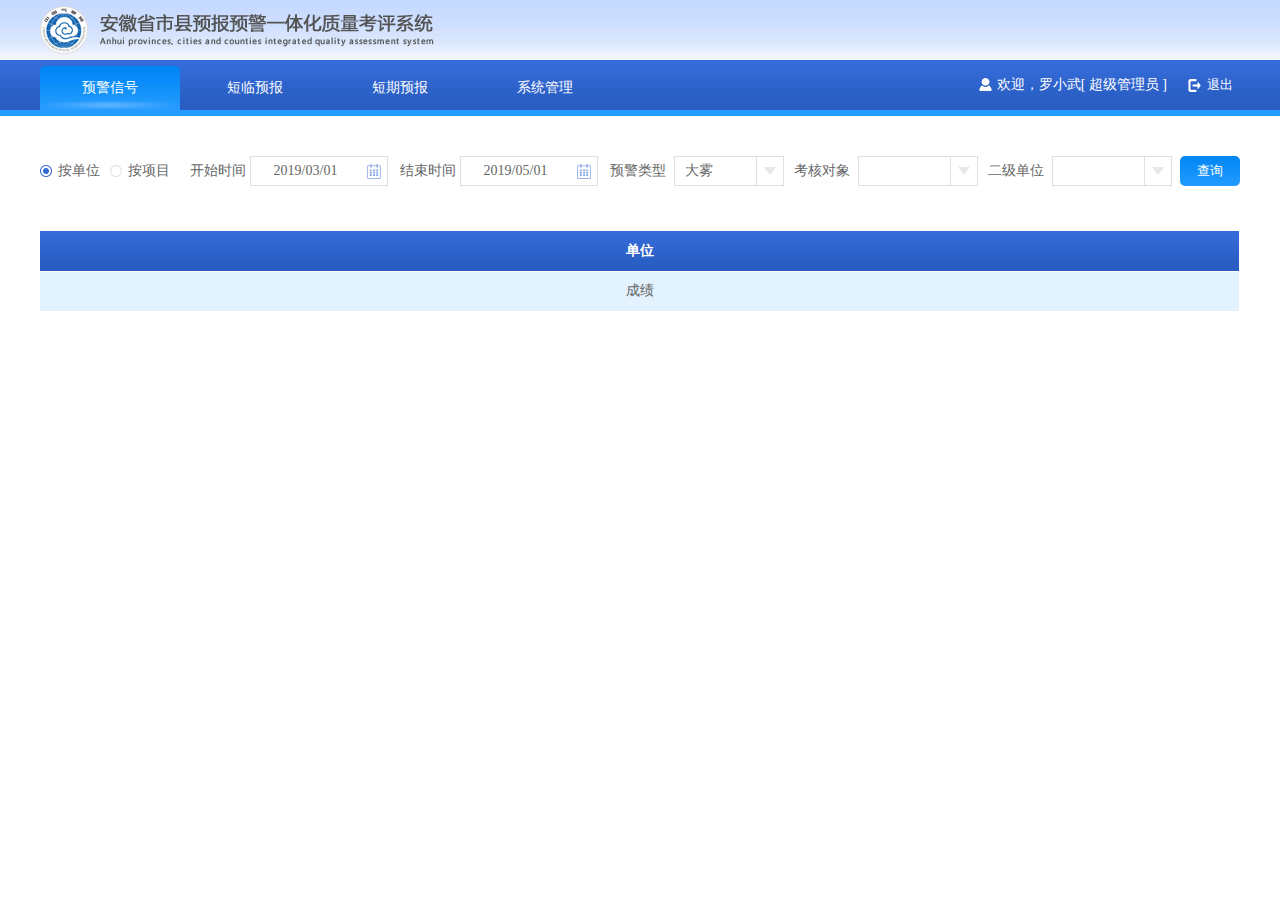
==== src/main/resources/static/index.html @ 730e6f22 "07/02/2019 15:07 系统管理修改" ====
<!DOCTYPE html>
<html lang="en">
<head>
    <meta charset="UTF-8">
    <meta http-equiv="x-ua-compatible" content="IE=edge" >
    <title>预警信号</title>
    <link rel="stylesheet" href="plug/easyui.css">
    <link rel="stylesheet" href="css/reset.css">
    <link rel="stylesheet" href="css/common.css">
    <link rel="stylesheet" href="css/index.css">
</head>
<body>
<div class="box">
    <div class="top">
        <div class="top-logo">
            <div class="width1200">
                <img src="images/top-logo.png">
            </div>
        </div>
        <div class="nav">
            <div class="width1200 clearfix">
                <ul class="clearfix fl">
                    <li class="action"><a href="index.html">预警信号</a></li>
                    <li><a href="short.html">短临预报</a></li>
                    <li><a href="forecast.html">短期预报</a></li>
                    <li><a href="system.html">系统管理</a></li>
                </ul>
                <div class="top-info fr">
                    <div class="top-user">欢迎，<span id="name">罗小武</span>[ <span id="level">超级管理员</span> ]</div>
                    <button class="quit-button">退出</button>
                </div>
            </div>
        </div>
    </div>
    <div class="content warn-sign">
        <div class="width1200">
            <div class="navigation clearfix">
                <div class="tab fl">
                    <ul>
                        <li class="action">按单位</li>
                        <li>按项目</li>
                    </ul>
                </div>
                <div class="time fl">
                    <span class="subtitle">开始时间</span>
                    <input  class="easyui-datebox" id="start-time" data-options="editable:false" value=" ">
                </div>
                <div class="time fl">
                    <span class="subtitle">结束时间</span>
                    <input  class="easyui-datebox" id="end-time" data-options="editable:false" value=" ">
                </div>
                <div class="choose choose-type fl">
                    <span class="subtitle fl">预警类型</span>
                    <div class="choose-content fl">
                        <select class="easyui-combobox" id="warn-type">
                            <option value="暴雨">暴雨</option>
                            <option value="暴雪">暴雪</option>
                            <option value="大风">大风</option>
                            <option value="Fog" selected>大雾</option>
                            <option value="霾">霾</option>
                            <option value="雷电">雷电</option>
                            <option value="冰雹">冰雹</option>
                        </select>
                    </div>
                </div>
                <div class="choose fl">
                    <span class="subtitle fl">考核对象</span>
                    <div class="choose-content fl">
                        <select class="easyui-combobox" id="check-object"></select>
                    </div>
                </div>
                <div class="choose fl">
                    <span class="subtitle fl">二级单位</span>
                    <div class="choose-content fl">
                        <select class="easyui-combobox" id="secondary-units"></select>
                    </div>
                    <div class="forbid"></div>
                </div>
                <button id="query-btn" class="query-btn fr">查询</button>
            </div>
            <div class="wrap">
                <div class="wrap-content" style="display: block;">
                    <div class="score" id="department-chart"></div>
                    <table class="score-table" id="department-table">
                        <tr id="city">
                            <th class="table-title">单位</th>
                        </tr>
                        <tr id="score">
                            <td class="table-title">成绩</td>
                        </tr>
                        <!--<tr id="sample">
                            <td class="table-title">样本数</td>
                        </tr>-->
                    </table>
                </div>
                <div class="wrap-content">
                    <div class="sheet clearfix">
                        <div class="sheet-content fl" type="blue" id="blue-chart"></div>
                        <div class="sheet-content fr" type="yellow" id="yellow-chart"></div>
                        <div class="sheet-content fl" type="orange" id="orange-chart"></div>
                        <div class="sheet-content fr" type="red" id="red-chart"></div>
                        <div class="sheet-content fl" type="level" id="level-chart"></div>
                        <div class="sheet-content fr" type="no-level" id="no-level-chart"></div>
                        <a href="javascript:;" class="download" id="download">下载报表</a>
                    </div>
                    <div class="statement">
                        <h2>安徽省气象灾害预警信号质量检验报表</h2>
                        <p><span id="from-time">2018年7月1号</span>至<span id="to-time">2018年8月3号</span></p>
                        <table class="table" id="project-table">
                            <tr>
                                <th rowspan="2" width="134">预警信号类别</th>
                                <th rowspan="2" width="134">预警信号级别</th>
                                <th rowspan="2" width="134">TS评分（正确率）</th>
                                <th rowspan="2" width="134">命中率</th>
                                <th rowspan="2" width="134">漏报率</th>
                                <th rowspan="2" width="134">空报率</th>
                                <th colspan="3">时间提前量 </th>
                            </tr>
                            <tr>
                                <th>T1</th>
                                <th>T2</th>
                                <th>T3</th>
                            </tr>
                            <tr id="blue">
                                <td rowspan="6" id="type" class="table-title"></td>
                                <td class="table-title">蓝色</td>
                                <td></td>
                                <td></td>
                                <td></td>
                                <td></td>
                                <td></td>
                                <td></td>
                                <td></td>
                            </tr>
                            <tr id="yellow">
                                <td class="table-title">黄色</td>
                                <td></td>
                                <td></td>
                                <td></td>
                                <td></td>
                                <td></td>
                                <td></td>
                                <td></td>
                            </tr>
                            <tr id="orange">
                                <td class="table-title">橙色</td>
                                <td></td>
                                <td></td>
                                <td></td>
                                <td></td>
                                <td></td>
                                <td></td>
                                <td></td>
                            </tr>
                            <tr id="red">
                                <td class="table-title">红色</td>
                                <td></td>
                                <td></td>
                                <td></td>
                                <td></td>
                                <td></td>
                                <td></td>
                                <td></td>
                            </tr>
                            <tr id="all">
                                <td class="table-title">所有级别</td>
                                <td></td>
                                <td></td>
                                <td></td>
                                <td></td>
                                <td></td>
                                <td></td>
                                <td></td>
                            </tr>
                            <tr id="no-level">
                                <td class="table-title">不分级别</td>
                                <td></td>
                                <td></td>
                                <td></td>
                                <td></td>
                                <td></td>
                                <td></td>
                                <td></td>
                            </tr>
                        </table>
                        <div class="audit clearfix">
                            <div class="audit-name fl">
                                审核<em>:</em><span></span>
                            </div>
                            <div class="audit-date fr">
                                审核<em>:</em><span></span>年<span></span>月<span></span>日
                            </div>
                        </div>
                    </div>
                </div>
            </div>
        </div>
    </div>
</div>
</body>
<script type="text/javascript" src="js/jquery-1.8.3.min.js"></script>
<script type="text/javascript" src="plug/moment.min.js"></script>
<script type="text/javascript" src="plug/helper.js"></script>
<script type="text/javascript" src="plug/jquery.easyui.min.js"></script>
<script type="text/javascript" src="plug/easyui-lang-zh_CN.js"></script>
<script type="text/javascript" src="plug/highcharts.js"></script>
<script type="text/javascript" src="plug/jquery.table2excel.js"></script>
<script type="text/javascript" src="js/index/index.js"></script>
<script type="text/javascript" src="js/index/department.js"></script>
<script type="text/javascript" src="js/index/project.js"></script>
</html>
---- src/main/resources/static/plug/easyui.css ----
.panel {
  overflow: hidden;
  text-align: left;
  margin: 0;
  border: 0;
  -moz-border-radius: 0 0 0 0;
  -webkit-border-radius: 0 0 0 0;
  border-radius: 0 0 0 0;
}
.panel-header,
.panel-body {
  border-width: 1px;
  border-style: solid;
}
.panel-header {
  padding: 5px;
  position: relative;
}
.panel-title {
  background: url('images/blank.gif') no-repeat;
}
.panel-header-noborder {
  border-width: 0 0 1px 0;
}
.panel-body {
  overflow: auto;
  border-top-width: 0;
  padding: 0;
}
.panel-body-noheader {
  border-top-width: 1px;
}
.panel-body-noborder {
  border-width: 0px;
}
.panel-body-nobottom {
  border-bottom-width: 0;
}
.panel-with-icon {
  padding-left: 18px;
}
.panel-icon,
.panel-tool {
  position: absolute;
  top: 50%;
  margin-top: -8px;
  height: 16px;
  overflow: hidden;
}
.panel-icon {
  left: 5px;
  width: 16px;
}
.panel-tool {
  right: 5px;
  width: auto;
}
.panel-tool a {
  display: inline-block;
  width: 16px;
  height: 16px;
  opacity: 0.6;
  filter: alpha(opacity=60);
  margin: 0 0 0 2px;
  vertical-align: top;
}
.panel-tool a:hover {
  opacity: 1;
  filter: alpha(opacity=100);
  background-color: #eaf2ff;
  -moz-border-radius: 3px 3px 3px 3px;
  -webkit-border-radius: 3px 3px 3px 3px;
  border-radius: 3px 3px 3px 3px;
}
.panel-loading {
  padding: 11px 0px 10px 30px;
}
.panel-noscroll {
  overflow: hidden;
}
.panel-fit,
.panel-fit body {
  height: 100%;
  margin: 0;
  padding: 0;
  border: 0;
  overflow: hidden;
}
.panel-loading {
  background: url('images/loading.gif') no-repeat 10px 10px;
}
.panel-tool-close {
  background: url('images/panel_tools.png') no-repeat -16px 0px;
}
.panel-tool-min {
  background: url('images/panel_tools.png') no-repeat 0px 0px;
}
.panel-tool-max {
  background: url('images/panel_tools.png') no-repeat 0px -16px;
}
.panel-tool-restore {
  background: url('images/panel_tools.png') no-repeat -16px -16px;
}
.panel-tool-collapse {
  background: url('images/panel_tools.png') no-repeat -32px 0;
}
.panel-tool-expand {
  background: url('images/panel_tools.png') no-repeat -32px -16px;
}
.panel-header,
.panel-body {
  border-color: #95B8E7;
}
.panel-header {
  background-color: #E0ECFF;
  background: -webkit-linear-gradient(top,#EFF5FF 0,#E0ECFF 100%);
  background: -moz-linear-gradient(top,#EFF5FF 0,#E0ECFF 100%);
  background: -o-linear-gradient(top,#EFF5FF 0,#E0ECFF 100%);
  background: linear-gradient(to bottom,#EFF5FF 0,#E0ECFF 100%);
  background-repeat: repeat-x;
  filter: progid:DXImageTransform.Microsoft.gradient(startColorstr=#EFF5FF,endColorstr=#E0ECFF,GradientType=0);
}
.panel-body {
  background-color: #ffffff;
  color: #000000;
  font-size: 14px;
}
.panel-title {
  font-size: 14px;
  font-weight: bold;
  color: #0E2D5F;
  height: 20px;
  line-height: 20px;
}
.panel-footer {
  border: 1px solid #95B8E7;
  overflow: hidden;
  background: #F4F4F4;
}
.panel-footer-noborder {
  border-width: 1px 0 0 0;
}
.panel-hleft,
.panel-hright {
  position: relative;
}
.panel-hleft>.panel-body,
.panel-hright>.panel-body {
  position: absolute;
}
.panel-hleft>.panel-header {
  float: left;
}
.panel-hright>.panel-header {
  float: right;
}
.panel-hleft>.panel-body {
  border-top-width: 1px;
  border-left-width: 0;
}
.panel-hright>.panel-body {
  border-top-width: 1px;
  border-right-width: 0;
}
.panel-hleft>.panel-body-nobottom {
  border-bottom-width: 1px;
  border-right-width: 0;
}
.panel-hright>.panel-body-nobottom {
  border-bottom-width: 1px;
  border-left-width: 0;
}
.panel-hleft>.panel-footer {
  position: absolute;
  right: 0;
}
.panel-hright>.panel-footer {
  position: absolute;
  left: 0;
}
.panel-hleft>.panel-header-noborder {
  border-width: 0 1px 0 0;
}
.panel-hright>.panel-header-noborder {
  border-width: 0 0 0 1px;
}
.panel-hleft>.panel-body-noborder {
  border-width: 0;
}
.panel-hright>.panel-body-noborder {
  border-width: 0;
}
.panel-hleft>.panel-body-noheader {
  border-left-width: 1px;
}
.panel-hright>.panel-body-noheader {
  border-right-width: 1px;
}
.panel-hleft>.panel-footer-noborder {
  border-width: 0 0 0 1px;
}
.panel-hright>.panel-footer-noborder {
  border-width: 0 1px 0 0;
}
.panel-hleft>.panel-header .panel-icon,
.panel-hright>.panel-header .panel-icon {
  margin-top: 0;
  top: 5px;
  left: 50%;
  margin-left: -8px;
}
.panel-hleft>.panel-header .panel-title,
.panel-hright>.panel-header .panel-title {
  position: absolute;
  min-width: 16px;
  left: 25px;
  top: 5px;
  bottom: auto;
  white-space: nowrap;
  word-wrap: normal;
  -webkit-transform: rotate(90deg);
  -webkit-transform-origin: 0 0;
  -moz-transform: rotate(90deg);
  -moz-transform-origin: 0 0;
  -o-transform: rotate(90deg);
  -o-transform-origin: 0 0;
  transform: rotate(90deg);
  transform-origin: 0 0;
}
.panel-hleft>.panel-header .panel-title-up,
.panel-hright>.panel-header .panel-title-up {
  position: absolute;
  min-width: 16px;
  left: 21px;
  top: auto;
  bottom: 0px;
  text-align: right;
  white-space: nowrap;
  word-wrap: normal;
  -webkit-transform: rotate(-90deg);
  -webkit-transform-origin: 0 0;
  -moz-transform: rotate(-90deg);
  -moz-transform-origin: 0 0;
  -o-transform: rotate(-90deg);
  -o-transform-origin: 0 0;
  transform: rotate(-90deg);
  transform-origin: 0 16px;
}
.panel-hleft>.panel-header .panel-with-icon.panel-title-up,
.panel-hright>.panel-header .panel-with-icon.panel-title-up {
  padding-left: 0;
  padding-right: 18px;
}
.panel-hleft>.panel-header .panel-tool,
.panel-hright>.panel-header .panel-tool {
  top: auto;
  bottom: 5px;
  width: 16px;
  height: auto;
  left: 50%;
  margin-left: -8px;
  margin-top: 0;
}
.panel-hleft>.panel-header .panel-tool a,
.panel-hright>.panel-header .panel-tool a {
  margin: 2px 0 0 0;
}
.accordion {
  overflow: hidden;
  border-width: 1px;
  border-style: solid;
}
.accordion .accordion-header {
  border-width: 0 0 1px;
  cursor: pointer;
}
.accordion .accordion-body {
  border-width: 0 0 1px;
}
.accordion-noborder {
  border-width: 0;
}
.accordion-noborder .accordion-header {
  border-width: 0 0 1px;
}
.accordion-noborder .accordion-body {
  border-width: 0 0 1px;
}
.accordion-collapse {
  background: url('images/accordion_arrows.png') no-repeat 0 0;
}
.accordion-expand {
  background: url('images/accordion_arrows.png') no-repeat -16px 0;
}
.accordion {
  background: #ffffff;
  border-color: #95B8E7;
}
.accordion .accordion-header {
  background: #E0ECFF;
  filter: none;
}
.accordion .accordion-header-selected {
  background: #ffe48d;
}
.accordion .accordion-header-selected .panel-title {
  color: #000000;
}
.accordion .panel-last > .accordion-header {
  border-bottom-color: #E0ECFF;
}
.accordion .panel-last > .accordion-body {
  border-bottom-color: #ffffff;
}
.accordion .panel-last > .accordion-header-selected,
.accordion .panel-last > .accordion-header-border {
  border-bottom-color: #95B8E7;
}
.accordion> .panel-hleft {
  float: left;
}
.accordion> .panel-hleft>.panel-header {
  border-width: 0 1px 0 0;
}
.accordion> .panel-hleft> .panel-body {
  border-width: 0 1px 0 0;
}
.accordion> .panel-hleft.panel-last > .accordion-header {
  border-right-color: #E0ECFF;
}
.accordion> .panel-hleft.panel-last > .accordion-body {
  border-right-color: #ffffff;
}
.accordion> .panel-hleft.panel-last > .accordion-header-selected,
.accordion> .panel-hleft.panel-last > .accordion-header-border {
  border-right-color: #95B8E7;
}
.accordion> .panel-hright {
  float: right;
}
.accordion> .panel-hright>.panel-header {
  border-width: 0 0 0 1px;
}
.accordion> .panel-hright> .panel-body {
  border-width: 0 0 0 1px;
}
.accordion> .panel-hright.panel-last > .accordion-header {
  border-left-color: #E0ECFF;
}
.accordion> .panel-hright.panel-last > .accordion-body {
  border-left-color: #ffffff;
}
.accordion> .panel-hright.panel-last > .accordion-header-selected,
.accordion> .panel-hright.panel-last > .accordion-header-border {
  border-left-color: #95B8E7;
}
.window {
  overflow: hidden;
  padding: 5px;
  border-width: 1px;
  border-style: solid;
}
.window .window-header {
  background: transparent;
  padding: 0px 0px 6px 0px;
}
.window .window-body {
  border-width: 1px;
  border-style: solid;
  border-top-width: 0px;
}
.window .window-body-noheader {
  border-top-width: 1px;
}
.window .panel-body-nobottom {
  border-bottom-width: 0;
}
.window .window-header .panel-icon,
.window .window-header .panel-tool {
  top: 50%;
  margin-top: -11px;
}
.window .window-header .panel-icon {
  left: 1px;
}
.window .window-header .panel-tool {
  right: 1px;
}
.window .window-header .panel-with-icon {
  padding-left: 18px;
}
.window-proxy {
  position: absolute;
  overflow: hidden;
}
.window-proxy-mask {
  position: absolute;
  filter: alpha(opacity=5);
  opacity: 0.05;
}
.window-mask {
  position: absolute;
  left: 0;
  top: 0;
  width: 100%;
  height: 100%;
  filter: alpha(opacity=40);
  opacity: 0.40;
  font-size: 1px;
  overflow: hidden;
}
.window,
.window-shadow {
  position: absolute;
  -moz-border-radius: 5px 5px 5px 5px;
  -webkit-border-radius: 5px 5px 5px 5px;
  border-radius: 5px 5px 5px 5px;
}
.window-shadow {
  background: #ccc;
  -moz-box-shadow: 2px 2px 3px #cccccc;
  -webkit-box-shadow: 2px 2px 3px #cccccc;
  box-shadow: 2px 2px 3px #cccccc;
  filter: progid:DXImageTransform.Microsoft.Blur(pixelRadius=2,MakeShadow=false,ShadowOpacity=0.2);
}
.window,
.window .window-body {
  border-color: #95B8E7;
}
.window {
  background-color: #E0ECFF;
  background: -webkit-linear-gradient(top,#EFF5FF 0,#E0ECFF 20%);
  background: -moz-linear-gradient(top,#EFF5FF 0,#E0ECFF 20%);
  background: -o-linear-gradient(top,#EFF5FF 0,#E0ECFF 20%);
  background: linear-gradient(to bottom,#EFF5FF 0,#E0ECFF 20%);
  background-repeat: repeat-x;
  filter: progid:DXImageTransform.Microsoft.gradient(startColorstr=#EFF5FF,endColorstr=#E0ECFF,GradientType=0);
}
.window-proxy {
  border: 1px dashed #95B8E7;
}
.window-proxy-mask,
.window-mask {
  background: #ccc;
}
.window .panel-footer {
  border: 1px solid #95B8E7;
  position: relative;
  top: -1px;
}
.window-thinborder {
  padding: 0;
}
.window-thinborder .window-header {
  padding: 5px 5px 6px 5px;
}
.window-thinborder .window-body {
  border-width: 0px;
}
.window-thinborder .window-footer {
  border-left: transparent;
  border-right: transparent;
  border-bottom: transparent;
}
.window-thinborder .window-header .panel-icon,
.window-thinborder .window-header .panel-tool {
  margin-top: -9px;
  margin-left: 5px;
  margin-right: 5px;
}
.window-noborder {
  border: 0;
}
.window.panel-hleft .window-header {
  padding: 0 6px 0 0;
}
.window.panel-hright .window-header {
  padding: 0 0 0 6px;
}
.window.panel-hleft>.panel-header .panel-title {
  top: auto;
  left: 16px;
}
.window.panel-hright>.panel-header .panel-title {
  top: auto;
  right: 16px;
}
.window.panel-hleft>.panel-header .panel-title-up,
.window.panel-hright>.panel-header .panel-title-up {
  bottom: 0;
}
.window.panel-hleft .window-body {
  border-width: 1px 1px 1px 0;
}
.window.panel-hright .window-body {
  border-width: 1px 0 1px 1px;
}
.window.panel-hleft .window-header .panel-icon {
  top: 1px;
  margin-top: 0;
  left: 0;
}
.window.panel-hright .window-header .panel-icon {
  top: 1px;
  margin-top: 0;
  left: auto;
  right: 1px;
}
.window.panel-hleft .window-header .panel-tool,
.window.panel-hright .window-header .panel-tool {
  margin-top: 0;
  top: auto;
  bottom: 1px;
  right: auto;
  margin-right: 0;
  left: 50%;
  margin-left: -11px;
}
.window.panel-hright .window-header .panel-tool {
  left: auto;
  right: 1px;
}
.window-thinborder.panel-hleft .window-header {
  padding: 5px 6px 5px 5px;
}
.window-thinborder.panel-hright .window-header {
  padding: 5px 5px 5px 6px;
}
.window-thinborder.panel-hleft>.panel-header .panel-title {
  left: 21px;
}
.window-thinborder.panel-hleft>.panel-header .panel-title-up,
.window-thinborder.panel-hright>.panel-header .panel-title-up {
  bottom: 5px;
}
.window-thinborder.panel-hleft .window-header .panel-icon,
.window-thinborder.panel-hright .window-header .panel-icon {
  margin-top: 5px;
}
.window-thinborder.panel-hleft .window-header .panel-tool,
.window-thinborder.panel-hright .window-header .panel-tool {
  left: 16px;
  bottom: 5px;
}
.dialog-content {
  overflow: auto;
}
.dialog-toolbar {
  position: relative;
  padding: 2px 5px;
}
.dialog-tool-separator {
  float: left;
  height: 24px;
  border-left: 1px solid #ccc;
  border-right: 1px solid #fff;
  margin: 2px 1px;
}
.dialog-button {
  position: relative;
  top: -1px;
  padding: 5px;
  text-align: right;
}
.dialog-button .l-btn {
  margin-left: 5px;
}
.dialog-toolbar,
.dialog-button {
  background: #F4F4F4;
  border-width: 1px;
  border-style: solid;
}
.dialog-toolbar {
  border-color: #95B8E7 #95B8E7 #dddddd #95B8E7;
}
.dialog-button {
  border-color: #dddddd #95B8E7 #95B8E7 #95B8E7;
}
.window-thinborder .dialog-toolbar {
  border-left: transparent;
  border-right: transparent;
  border-top-color: #F4F4F4;
}
.window-thinborder .dialog-button {
  top: 0px;
  padding: 5px 8px 8px 8px;
  border-left: transparent;
  border-right: transparent;
  border-bottom: transparent;
}
.l-btn {
  text-decoration: none;
  display: inline-block;
  overflow: hidden;
  margin: 0;
  padding: 0;
  cursor: pointer;
  outline: none;
  text-align: center;
  vertical-align: middle;
  line-height: normal;
}
.l-btn-plain {
  border-width: 0;
  padding: 1px;
}
.l-btn-left {
  display: inline-block;
  position: relative;
  overflow: hidden;
  margin: 0;
  padding: 0;
  vertical-align: top;
}
.l-btn-text {
  display: inline-block;
  vertical-align: top;
  width: auto;
  line-height: 28px;
  font-size: 14px;
  padding: 0;
  margin: 0 6px;
}
.l-btn-icon {
  display: inline-block;
  width: 16px;
  height: 16px;
  line-height: 16px;
  position: absolute;
  top: 50%;
  margin-top: -8px;
  font-size: 1px;
}
.l-btn span span .l-btn-empty {
  display: inline-block;
  margin: 0;
  width: 16px;
  height: 24px;
  font-size: 1px;
  vertical-align: top;
}
.l-btn span .l-btn-icon-left {
  padding: 0 0 0 20px;
  background-position: left center;
}
.l-btn span .l-btn-icon-right {
  padding: 0 20px 0 0;
  background-position: right center;
}
.l-btn-icon-left .l-btn-text {
  margin: 0 6px 0 26px;
}
.l-btn-icon-left .l-btn-icon {
  left: 6px;
}
.l-btn-icon-right .l-btn-text {
  margin: 0 26px 0 6px;
}
.l-btn-icon-right .l-btn-icon {
  right: 6px;
}
.l-btn-icon-top .l-btn-text {
  margin: 20px 4px 0 4px;
}
.l-btn-icon-top .l-btn-icon {
  top: 4px;
  left: 50%;
  margin: 0 0 0 -8px;
}
.l-btn-icon-bottom .l-btn-text {
  margin: 0 4px 20px 4px;
}
.l-btn-icon-bottom .l-btn-icon {
  top: auto;
  bottom: 4px;
  left: 50%;
  margin: 0 0 0 -8px;
}
.l-btn-left .l-btn-empty {
  margin: 0 6px;
  width: 16px;
}
.l-btn-plain:hover {
  padding: 0;
}
.l-btn-focus {
  outline: #0000FF dotted thin;
}
.l-btn-large .l-btn-text {
  line-height: 44px;
}
.l-btn-large .l-btn-icon {
  width: 32px;
  height: 32px;
  line-height: 32px;
  margin-top: -16px;
}
.l-btn-large .l-btn-icon-left .l-btn-text {
  margin-left: 40px;
}
.l-btn-large .l-btn-icon-right .l-btn-text {
  margin-right: 40px;
}
.l-btn-large .l-btn-icon-top .l-btn-text {
  margin-top: 36px;
  line-height: 24px;
  min-width: 32px;
}
.l-btn-large .l-btn-icon-top .l-btn-icon {
  margin: 0 0 0 -16px;
}
.l-btn-large .l-btn-icon-bottom .l-btn-text {
  margin-bottom: 36px;
  line-height: 24px;
  min-width: 32px;
}
.l-btn-large .l-btn-icon-bottom .l-btn-icon {
  margin: 0 0 0 -16px;
}
.l-btn-large .l-btn-left .l-btn-empty {
  margin: 0 6px;
  width: 32px;
}
.l-btn {
  color: #444;
  background: #fafafa;
  background-repeat: repeat-x;
  border: 1px solid #bbb;
  background: -webkit-linear-gradient(top,#ffffff 0,#eeeeee 100%);
  background: -moz-linear-gradient(top,#ffffff 0,#eeeeee 100%);
  background: -o-linear-gradient(top,#ffffff 0,#eeeeee 100%);
  background: linear-gradient(to bottom,#ffffff 0,#eeeeee 100%);
  background-repeat: repeat-x;
  filter: progid:DXImageTransform.Microsoft.gradient(startColorstr=#ffffff,endColorstr=#eeeeee,GradientType=0);
  -moz-border-radius: 5px 5px 5px 5px;
  -webkit-border-radius: 5px 5px 5px 5px;
  border-radius: 5px 5px 5px 5px;
}
.l-btn:hover {
  background: #eaf2ff;
  color: #000000;
  border: 1px solid #b7d2ff;
  filter: none;
}
.l-btn-plain {
  background: transparent;
  border-width: 0;
  filter: none;
}
.l-btn-outline {
  border-width: 1px;
  border-color: #b7d2ff;
  padding: 0;
}
.l-btn-plain:hover {
  background: #eaf2ff;
  color: #000000;
  border: 1px solid #b7d2ff;
  -moz-border-radius: 5px 5px 5px 5px;
  -webkit-border-radius: 5px 5px 5px 5px;
  border-radius: 5px 5px 5px 5px;
}
.l-btn-disabled,
.l-btn-disabled:hover {
  opacity: 0.5;
  cursor: default;
  background: #fafafa;
  color: #444;
  background: -webkit-linear-gradient(top,#ffffff 0,#eeeeee 100%);
  background: -moz-linear-gradient(top,#ffffff 0,#eeeeee 100%);
  background: -o-linear-gradient(top,#ffffff 0,#eeeeee 100%);
  background: linear-gradient(to bottom,#ffffff 0,#eeeeee 100%);
  background-repeat: repeat-x;
  filter: progid:DXImageTransform.Microsoft.gradient(startColorstr=#ffffff,endColorstr=#eeeeee,GradientType=0);
}
.l-btn-disabled .l-btn-text,
.l-btn-disabled .l-btn-icon {
  filter: alpha(opacity=50);
}
.l-btn-plain-disabled,
.l-btn-plain-disabled:hover {
  background: transparent;
  filter: alpha(opacity=50);
}
.l-btn-selected,
.l-btn-selected:hover {
  background: #ddd;
  filter: none;
}
.l-btn-plain-selected,
.l-btn-plain-selected:hover {
  background: #ddd;
}
.textbox {
  position: relative;
  border: 1px solid #e0e0e0;
  background-color: #fff;
  vertical-align: middle;
  display: inline-block;
  overflow: hidden;
  white-space: nowrap;
  margin: 0;
  padding: 0;
}
.textbox .textbox-text {
  font-size: 14px;
  border: 0;
  margin: 0;
  padding: 0 4px;
  white-space: normal;
  vertical-align: top;
  outline-style: none;
  resize: none;
  -moz-border-radius: 5px 5px 5px 5px;
  -webkit-border-radius: 5px 5px 5px 5px;
  border-radius: 5px 5px 5px 5px;
  height: 28px;
  line-height: 28px;
  color: #666666;
}
.textbox textarea.textbox-text {
  line-height: normal;
}
.textbox .textbox-text::-ms-clear,
.textbox .textbox-text::-ms-reveal {
  display: none;
}
.textbox textarea.textbox-text {
  white-space: pre-wrap;
}
.textbox .textbox-prompt {
  font-size: 14px;
  color: #aaa;
}
.textbox .textbox-bgicon {
  background-position: 3px center;
  padding-left: 21px;
}
.textbox .textbox-button,
.textbox .textbox-button:hover {
  position: absolute;
  top: 0;
  padding: 0;
  vertical-align: top;
  -moz-border-radius: 0 0 0 0;
  -webkit-border-radius: 0 0 0 0;
  border-radius: 0 0 0 0;
}
.textbox .textbox-button-right,
.textbox .textbox-button-right:hover {
  right: 0;
  border-width: 0 0 0 1px;
}
.textbox .textbox-button-left,
.textbox .textbox-button-left:hover {
  left: 0;
  border-width: 0 1px 0 0;
}
.textbox .textbox-button-top,
.textbox .textbox-button-top:hover {
  left: 0;
  border-width: 0 0 1px 0;
}
.textbox .textbox-button-bottom,
.textbox .textbox-button-bottom:hover {
  top: auto;
  bottom: 0;
  left: 0;
  border-width: 1px 0 0 0;
}
.textbox-addon {
  position: absolute;
  top: 0;
}
.textbox-label {
  display: inline-block;
  width: 80px;
  height: 30px;
  line-height: 30px;
  vertical-align: middle;
  overflow: hidden;
  text-overflow: ellipsis;
  white-space: nowrap;
  margin: 0;
  padding-right: 5px;
}
.textbox-label-after {
  padding-left: 5px;
  padding-right: 0;
}
.textbox-label-top {
  display: block;
  width: auto;
  padding: 0;
}
.textbox-disabled,
.textbox-label-disabled {
  opacity: 0.6;
  filter: alpha(opacity=60);
}
.textbox-icon {
  display: inline-block;
  width: 18px;
  height: 20px;
  overflow: hidden;
  vertical-align: top;
  background-position: center center;
  cursor: pointer;
  opacity: 0.6;
  filter: alpha(opacity=60);
  text-decoration: none;
  outline-style: none;
}
.textbox-icon-disabled,
.textbox-icon-readonly {
  cursor: default;
}
.textbox-icon:hover {
  opacity: 1.0;
  filter: alpha(opacity=100);
}
.textbox-icon-disabled:hover {
  opacity: 0.6;
  filter: alpha(opacity=60);
}
.textbox-invalid {
  border-color: #ffa8a8;
  background-color: #fff3f3;
}
.passwordbox-open {
  background: url('images/passwordbox_open.png') no-repeat center center;
}
.passwordbox-close {
  background: url('images/passwordbox_close.png') no-repeat center center;
}
.filebox .textbox-value {
  vertical-align: top;
  position: absolute;
  top: 0;
  left: -5000px;
}
.filebox-label {
  display: inline-block;
  position: absolute;
  width: 100%;
  height: 100%;
  cursor: pointer;
  left: 0;
  top: 0;
  z-index: 10;
  background: url('images/blank.gif') no-repeat;
}
.l-btn-disabled .filebox-label {
  cursor: default;
}
.combo-arrow {
  width: 18px;
  height: 20px;
  overflow: hidden;
  display: inline-block;
  vertical-align: top;
  cursor: pointer;
  opacity: 0.6;
  filter: alpha(opacity=60);
}
.combo-arrow-hover {
  opacity: 1.0;
  filter: alpha(opacity=100);
}
.combo-panel {
  overflow: auto;
}
.combo-arrow {
  background: url('images/combo_arrow.png') no-repeat center center;
}
.combo-panel {
  background-color: #ffffff;
}
.combo-arrow {
  background-color: #E0ECFF;
}
.combo .textbox-icon-disabled:hover {
  cursor: default;
}
.combobox-item,
.combobox-group,
.combobox-stick {
  font-size: 14px;
  padding: 6px 4px;
  line-height: 20px;
  color: #666666;
}
.combobox-item-disabled {
  opacity: 0.5;
  filter: alpha(opacity=50);
}
.combobox-gitem {
  padding-left: 10px;
}
.combobox-group,
.combobox-stick {
  font-weight: bold;
}
.combobox-stick {
  position: absolute;
  top: 1px;
  left: 1px;
  right: 1px;
  background: inherit;
}
.combobox-item-hover {
  background-color: #e9f5ff;
}
.combobox-item-selected {
  background-color: #e9f5ff;
}
.combobox-icon {
  display: inline-block;
  width: 16px;
  height: 16px;
  vertical-align: middle;
  margin-right: 2px;
}
.tagbox {
  cursor: text;
}
.tagbox .textbox-text {
  float: left;
}
.tagbox-label {
  position: relative;
  display: block;
  margin: 4px 0 0 4px;
  padding: 0 20px 0 4px;
  float: left;
  vertical-align: top;
  text-decoration: none;
  -moz-border-radius: 5px 5px 5px 5px;
  -webkit-border-radius: 5px 5px 5px 5px;
  border-radius: 5px 5px 5px 5px;
  background: #eaf2ff;
  color: #000000;
}
.tagbox-remove {
  background: url('images/tagbox_icons.png') no-repeat -16px center;
  position: absolute;
  display: block;
  width: 16px;
  height: 16px;
  right: 2px;
  top: 50%;
  margin-top: -8px;
  opacity: 0.6;
  filter: alpha(opacity=60);
}
.tagbox-remove:hover {
  opacity: 1;
  filter: alpha(opacity=100);
}
.textbox-disabled .tagbox-label {
  cursor: default;
}
.textbox-disabled .tagbox-remove:hover {
  cursor: default;
  opacity: 0.6;
  filter: alpha(opacity=60);
}
.layout {
  position: relative;
  overflow: hidden;
  margin: 0;
  padding: 0;
  z-index: 0;
}
.layout-panel {
  position: absolute;
  overflow: hidden;
}
.layout-body {
  min-width: 1px;
  min-height: 1px;
}
.layout-panel-east,
.layout-panel-west {
  z-index: 2;
}
.layout-panel-north,
.layout-panel-south {
  z-index: 3;
}
.layout-expand {
  position: absolute;
  padding: 0px;
  font-size: 1px;
  cursor: pointer;
  z-index: 1;
}
.layout-expand .panel-header,
.layout-expand .panel-body {
  background: transparent;
  filter: none;
  overflow: hidden;
}
.layout-expand .panel-header {
  border-bottom-width: 0px;
}
.layout-expand .panel-body {
  position: relative;
}
.layout-expand .panel-body .panel-icon {
  margin-top: 0;
  top: 0;
  left: 50%;
  margin-left: -8px;
}
.layout-expand-west .panel-header .panel-icon,
.layout-expand-east .panel-header .panel-icon {
  display: none;
}
.layout-expand-title {
  position: absolute;
  top: 0;
  left: 21px;
  white-space: nowrap;
  word-wrap: normal;
  -webkit-transform: rotate(90deg);
  -webkit-transform-origin: 0 0;
  -moz-transform: rotate(90deg);
  -moz-transform-origin: 0 0;
  -o-transform: rotate(90deg);
  -o-transform-origin: 0 0;
  transform: rotate(90deg);
  transform-origin: 0 0;
}
.layout-expand-title-up {
  position: absolute;
  top: 0;
  left: 0;
  text-align: right;
  padding-left: 5px;
  white-space: nowrap;
  word-wrap: normal;
  -webkit-transform: rotate(-90deg);
  -webkit-transform-origin: 0 0;
  -moz-transform: rotate(-90deg);
  -moz-transform-origin: 0 0;
  -o-transform: rotate(-90deg);
  -o-transform-origin: 0 0;
  transform: rotate(-90deg);
  transform-origin: 0 0;
}
.layout-expand-with-icon {
  top: 18px;
}
.layout-expand .panel-body-noheader .layout-expand-title,
.layout-expand .panel-body-noheader .panel-icon {
  top: 5px;
}
.layout-expand .panel-body-noheader .layout-expand-with-icon {
  top: 23px;
}
.layout-split-proxy-h,
.layout-split-proxy-v {
  position: absolute;
  font-size: 1px;
  display: none;
  z-index: 5;
}
.layout-split-proxy-h {
  width: 5px;
  cursor: e-resize;
}
.layout-split-proxy-v {
  height: 5px;
  cursor: n-resize;
}
.layout-mask {
  position: absolute;
  background: #fafafa;
  filter: alpha(opacity=10);
  opacity: 0.10;
  z-index: 4;
}
.layout-button-up {
  background: url('images/layout_arrows.png') no-repeat -16px -16px;
}
.layout-button-down {
  background: url('images/layout_arrows.png') no-repeat -16px 0;
}
.layout-button-left {
  background: url('images/layout_arrows.png') no-repeat 0 0;
}
.layout-button-right {
  background: url('images/layout_arrows.png') no-repeat 0 -16px;
}
.layout-split-proxy-h,
.layout-split-proxy-v {
  background-color: #aac5e7;
}
.layout-split-north {
  border-bottom: 5px solid #E6EEF8;
}
.layout-split-south {
  border-top: 5px solid #E6EEF8;
}
.layout-split-east {
  border-left: 5px solid #E6EEF8;
}
.layout-split-west {
  border-right: 5px solid #E6EEF8;
}
.layout-expand {
  background-color: #E0ECFF;
}
.layout-expand-over {
  background-color: #E0ECFF;
}
.tabs-container {
  overflow: hidden;
}
.tabs-header {
  border-width: 1px;
  border-style: solid;
  border-bottom-width: 0;
  position: relative;
  padding: 0;
  padding-top: 2px;
  overflow: hidden;
}
.tabs-scroller-left,
.tabs-scroller-right {
  position: absolute;
  top: auto;
  bottom: 0;
  width: 18px;
  font-size: 1px;
  display: none;
  cursor: pointer;
  border-width: 1px;
  border-style: solid;
}
.tabs-scroller-left {
  left: 0;
}
.tabs-scroller-right {
  right: 0;
}
.tabs-tool {
  position: absolute;
  bottom: 0;
  padding: 1px;
  overflow: hidden;
  border-width: 1px;
  border-style: solid;
}
.tabs-header-plain .tabs-tool {
  padding: 0 1px;
}
.tabs-wrap {
  position: relative;
  left: 0;
  overflow: hidden;
  width: 100%;
  margin: 0;
  padding: 0;
}
.tabs-scrolling {
  margin-left: 18px;
  margin-right: 18px;
}
.tabs-disabled {
  opacity: 0.3;
  filter: alpha(opacity=30);
}
.tabs {
  list-style-type: none;
  height: 26px;
  margin: 0px;
  padding: 0px;
  padding-left: 4px;
  width: 50000px;
  border-style: solid;
  border-width: 0 0 1px 0;
}
.tabs li {
  float: left;
  display: inline-block;
  margin: 0 4px -1px 0;
  padding: 0;
  position: relative;
  border: 0;
}
.tabs li a.tabs-inner {
  display: inline-block;
  text-decoration: none;
  margin: 0;
  padding: 0 10px;
  height: 25px;
  line-height: 25px;
  text-align: center;
  white-space: nowrap;
  border-width: 1px;
  border-style: solid;
  -moz-border-radius: 5px 5px 0 0;
  -webkit-border-radius: 5px 5px 0 0;
  border-radius: 5px 5px 0 0;
}
.tabs li.tabs-selected a.tabs-inner {
  font-weight: bold;
  outline: none;
}
.tabs li.tabs-selected a:hover.tabs-inner {
  cursor: default;
  pointer: default;
}
.tabs li a.tabs-close,
.tabs-p-tool {
  position: absolute;
  font-size: 1px;
  display: block;
  height: 12px;
  padding: 0;
  top: 50%;
  margin-top: -6px;
  overflow: hidden;
}
.tabs li a.tabs-close {
  width: 12px;
  right: 5px;
  opacity: 0.6;
  filter: alpha(opacity=60);
}
.tabs-p-tool {
  right: 16px;
}
.tabs-p-tool a {
  display: inline-block;
  font-size: 1px;
  width: 12px;
  height: 12px;
  margin: 0;
  opacity: 0.6;
  filter: alpha(opacity=60);
}
.tabs li a:hover.tabs-close,
.tabs-p-tool a:hover {
  opacity: 1;
  filter: alpha(opacity=100);
  cursor: hand;
  cursor: pointer;
}
.tabs-with-icon {
  padding-left: 18px;
}
.tabs-icon {
  position: absolute;
  width: 16px;
  height: 16px;
  left: 10px;
  top: 50%;
  margin-top: -8px;
}
.tabs-title {
  font-size: 14px;
}
.tabs-closable {
  padding-right: 8px;
}
.tabs-panels {
  margin: 0px;
  padding: 0px;
  border-width: 1px;
  border-style: solid;
  border-top-width: 0;
  overflow: hidden;
}
.tabs-header-bottom {
  border-width: 0 1px 1px 1px;
  padding: 0 0 2px 0;
}
.tabs-header-bottom .tabs {
  border-width: 1px 0 0 0;
}
.tabs-header-bottom .tabs li {
  margin: -1px 4px 0 0;
}
.tabs-header-bottom .tabs li a.tabs-inner {
  -moz-border-radius: 0 0 5px 5px;
  -webkit-border-radius: 0 0 5px 5px;
  border-radius: 0 0 5px 5px;
}
.tabs-header-bottom .tabs-tool {
  top: 0;
}
.tabs-header-bottom .tabs-scroller-left,
.tabs-header-bottom .tabs-scroller-right {
  top: 0;
  bottom: auto;
}
.tabs-panels-top {
  border-width: 1px 1px 0 1px;
}
.tabs-header-left {
  float: left;
  border-width: 1px 0 1px 1px;
  padding: 0;
}
.tabs-header-right {
  float: right;
  border-width: 1px 1px 1px 0;
  padding: 0;
}
.tabs-header-left .tabs-wrap,
.tabs-header-right .tabs-wrap {
  height: 100%;
}
.tabs-header-left .tabs {
  height: 100%;
  padding: 4px 0 0 2px;
  border-width: 0 1px 0 0;
}
.tabs-header-right .tabs {
  height: 100%;
  padding: 4px 2px 0 0;
  border-width: 0 0 0 1px;
}
.tabs-header-left .tabs li,
.tabs-header-right .tabs li {
  display: block;
  width: 100%;
  position: relative;
}
.tabs-header-left .tabs li {
  left: auto;
  right: 0;
  margin: 0 -1px 4px 0;
  float: right;
}
.tabs-header-right .tabs li {
  left: 0;
  right: auto;
  margin: 0 0 4px -1px;
  float: left;
}
.tabs-justified li a.tabs-inner {
  padding-left: 0;
  padding-right: 0;
}
.tabs-header-left .tabs li a.tabs-inner {
  display: block;
  text-align: left;
  padding-left: 10px;
  padding-right: 10px;
  -moz-border-radius: 5px 0 0 5px;
  -webkit-border-radius: 5px 0 0 5px;
  border-radius: 5px 0 0 5px;
}
.tabs-header-right .tabs li a.tabs-inner {
  display: block;
  text-align: left;
  padding-left: 10px;
  padding-right: 10px;
  -moz-border-radius: 0 5px 5px 0;
  -webkit-border-radius: 0 5px 5px 0;
  border-radius: 0 5px 5px 0;
}
.tabs-panels-right {
  float: right;
  border-width: 1px 1px 1px 0;
}
.tabs-panels-left {
  float: left;
  border-width: 1px 0 1px 1px;
}
.tabs-header-noborder,
.tabs-panels-noborder {
  border: 0px;
}
.tabs-header-plain {
  border: 0px;
  background: transparent;
}
.tabs-pill {
  padding-bottom: 3px;
}
.tabs-header-bottom .tabs-pill {
  padding-top: 3px;
  padding-bottom: 0;
}
.tabs-header-left .tabs-pill {
  padding-right: 3px;
}
.tabs-header-right .tabs-pill {
  padding-left: 3px;
}
.tabs-header .tabs-pill li a.tabs-inner {
  -moz-border-radius: 5px 5px 5px 5px;
  -webkit-border-radius: 5px 5px 5px 5px;
  border-radius: 5px 5px 5px 5px;
}
.tabs-header-narrow,
.tabs-header-narrow .tabs-narrow {
  padding: 0;
}
.tabs-narrow li,
.tabs-header-bottom .tabs-narrow li {
  margin-left: 0;
  margin-right: -1px;
}
.tabs-narrow li.tabs-last,
.tabs-header-bottom .tabs-narrow li.tabs-last {
  margin-right: 0;
}
.tabs-header-left .tabs-narrow,
.tabs-header-right .tabs-narrow {
  padding-top: 0;
}
.tabs-header-left .tabs-narrow li {
  margin-bottom: -1px;
  margin-right: -1px;
}
.tabs-header-left .tabs-narrow li.tabs-last,
.tabs-header-right .tabs-narrow li.tabs-last {
  margin-bottom: 0;
}
.tabs-header-right .tabs-narrow li {
  margin-bottom: -1px;
  margin-left: -1px;
}
.tabs-scroller-left {
  background: #E0ECFF url('images/tabs_icons.png') no-repeat 1px center;
}
.tabs-scroller-right {
  background: #E0ECFF url('images/tabs_icons.png') no-repeat -15px center;
}
.tabs li a.tabs-close {
  background: url('images/tabs_icons.png') no-repeat -34px center;
}
.tabs li a.tabs-inner:hover {
  background: #eaf2ff;
  color: #000000;
  filter: none;
}
.tabs li.tabs-selected a.tabs-inner {
  background-color: #ffffff;
  color: #0E2D5F;
  background: -webkit-linear-gradient(top,#EFF5FF 0,#ffffff 100%);
  background: -moz-linear-gradient(top,#EFF5FF 0,#ffffff 100%);
  background: -o-linear-gradient(top,#EFF5FF 0,#ffffff 100%);
  background: linear-gradient(to bottom,#EFF5FF 0,#ffffff 100%);
  background-repeat: repeat-x;
  filter: progid:DXImageTransform.Microsoft.gradient(startColorstr=#EFF5FF,endColorstr=#ffffff,GradientType=0);
}
.tabs-header-bottom .tabs li.tabs-selected a.tabs-inner {
  background: -webkit-linear-gradient(top,#ffffff 0,#EFF5FF 100%);
  background: -moz-linear-gradient(top,#ffffff 0,#EFF5FF 100%);
  background: -o-linear-gradient(top,#ffffff 0,#EFF5FF 100%);
  background: linear-gradient(to bottom,#ffffff 0,#EFF5FF 100%);
  background-repeat: repeat-x;
  filter: progid:DXImageTransform.Microsoft.gradient(startColorstr=#ffffff,endColorstr=#EFF5FF,GradientType=0);
}
.tabs-header-left .tabs li.tabs-selected a.tabs-inner {
  background: -webkit-linear-gradient(left,#EFF5FF 0,#ffffff 100%);
  background: -moz-linear-gradient(left,#EFF5FF 0,#ffffff 100%);
  background: -o-linear-gradient(left,#EFF5FF 0,#ffffff 100%);
  background: linear-gradient(to right,#EFF5FF 0,#ffffff 100%);
  background-repeat: repeat-y;
  filter: progid:DXImageTransform.Microsoft.gradient(startColorstr=#EFF5FF,endColorstr=#ffffff,GradientType=1);
}
.tabs-header-right .tabs li.tabs-selected a.tabs-inner {
  background: -webkit-linear-gradient(left,#ffffff 0,#EFF5FF 100%);
  background: -moz-linear-gradient(left,#ffffff 0,#EFF5FF 100%);
  background: -o-linear-gradient(left,#ffffff 0,#EFF5FF 100%);
  background: linear-gradient(to right,#ffffff 0,#EFF5FF 100%);
  background-repeat: repeat-y;
  filter: progid:DXImageTransform.Microsoft.gradient(startColorstr=#ffffff,endColorstr=#EFF5FF,GradientType=1);
}
.tabs li a.tabs-inner {
  color: #0E2D5F;
  background-color: #E0ECFF;
  background: -webkit-linear-gradient(top,#EFF5FF 0,#E0ECFF 100%);
  background: -moz-linear-gradient(top,#EFF5FF 0,#E0ECFF 100%);
  background: -o-linear-gradient(top,#EFF5FF 0,#E0ECFF 100%);
  background: linear-gradient(to bottom,#EFF5FF 0,#E0ECFF 100%);
  background-repeat: repeat-x;
  filter: progid:DXImageTransform.Microsoft.gradient(startColorstr=#EFF5FF,endColorstr=#E0ECFF,GradientType=0);
}
.tabs-header,
.tabs-tool {
  background-color: #E0ECFF;
}
.tabs-header-plain {
  background: transparent;
}
.tabs-header,
.tabs-scroller-left,
.tabs-scroller-right,
.tabs-tool,
.tabs,
.tabs-panels,
.tabs li a.tabs-inner,
.tabs li.tabs-selected a.tabs-inner,
.tabs-header-bottom .tabs li.tabs-selected a.tabs-inner,
.tabs-header-left .tabs li.tabs-selected a.tabs-inner,
.tabs-header-right .tabs li.tabs-selected a.tabs-inner {
  border-color: #95B8E7;
}
.tabs-p-tool a:hover,
.tabs li a:hover.tabs-close,
.tabs-scroller-over {
  background-color: #eaf2ff;
}
.tabs li.tabs-selected a.tabs-inner {
  border-bottom: 1px solid #ffffff;
}
.tabs-header-bottom .tabs li.tabs-selected a.tabs-inner {
  border-top: 1px solid #ffffff;
}
.tabs-header-left .tabs li.tabs-selected a.tabs-inner {
  border-right: 1px solid #ffffff;
}
.tabs-header-right .tabs li.tabs-selected a.tabs-inner {
  border-left: 1px solid #ffffff;
}
.tabs-header .tabs-pill li.tabs-selected a.tabs-inner {
  background: #ffe48d;
  color: #000000;
  filter: none;
  border-color: #95B8E7;
}
.datagrid .panel-body {
  overflow: hidden;
  position: relative;
}
.datagrid-view {
  position: relative;
  overflow: hidden;
}
.datagrid-view1,
.datagrid-view2 {
  position: absolute;
  overflow: hidden;
  top: 0;
}
.datagrid-view1 {
  left: 0;
}
.datagrid-view2 {
  right: 0;
}
.datagrid-mask {
  position: absolute;
  left: 0;
  top: 0;
  width: 100%;
  height: 100%;
  opacity: 0.3;
  filter: alpha(opacity=30);
  display: none;
}
.datagrid-mask-msg {
  position: absolute;
  top: 50%;
  margin-top: -20px;
  padding: 10px 5px 10px 30px;
  width: auto;
  height: 16px;
  border-width: 2px;
  border-style: solid;
  display: none;
}
.datagrid-empty {
  position: absolute;
  left: 0;
  top: 0;
  width: 100%;
  height: 25px;
  line-height: 25px;
  text-align: center;
}
.datagrid-sort-icon {
  padding: 0;
  display: none;
}
.datagrid-toolbar {
  height: auto;
  padding: 1px 2px;
  border-width: 0 0 1px 0;
  border-style: solid;
}
.datagrid-btn-separator {
  float: left;
  height: 24px;
  border-left: 1px solid #ccc;
  border-right: 1px solid #fff;
  margin: 2px 1px;
}
.datagrid .datagrid-pager {
  display: block;
  margin: 0;
  border-width: 1px 0 0 0;
  border-style: solid;
}
.datagrid .datagrid-pager-top {
  border-width: 0 0 1px 0;
}
.datagrid-header {
  overflow: hidden;
  cursor: default;
  border-width: 0 0 1px 0;
  border-style: solid;
}
.datagrid-header-inner {
  float: left;
  width: 10000px;
}
.datagrid-header-row,
.datagrid-row {
  height: 40px;
}
.datagrid-header td,
.datagrid-body td,
.datagrid-footer td {
  border-width: 0 1px 1px 0;
  border-style: solid;
  margin: 0;
  padding: 0;
}
.datagrid-cell,
.datagrid-cell-group,
.datagrid-header-rownumber,
.datagrid-cell-rownumber {
  margin: 0;
  padding: 0 4px;
  white-space: nowrap;
  word-wrap: normal;
  overflow: hidden;
  height: 18px;
  line-height: 18px;
  font-size: 14px;
}
.datagrid-header .datagrid-cell {
  height: auto;
}
.datagrid-header .datagrid-cell span {
  font-size: 14px;
}
.datagrid-cell-group {
  text-align: center;
  text-overflow: ellipsis;
}
.datagrid-header-rownumber,
.datagrid-cell-rownumber {
  width: 30px;
  text-align: center;
  margin: 0;
  padding: 0;
}
.datagrid-body {
  margin: 0;
  padding: 0;
  overflow: auto;
  zoom: 1;
}
.datagrid-view1 .datagrid-body-inner {
  padding-bottom: 20px;
}
.datagrid-view1 .datagrid-body {
  overflow: hidden;
}
.datagrid-footer {
  overflow: hidden;
}
.datagrid-footer-inner {
  border-width: 1px 0 0 0;
  border-style: solid;
  width: 10000px;
  float: left;
}
.datagrid-row-editing .datagrid-cell {
  height: auto;
}
.datagrid-header-check,
.datagrid-cell-check {
  padding: 0;
  width: 27px;
  height: 18px;
  font-size: 1px;
  text-align: center;
  overflow: hidden;
}
.datagrid-header-check input,
.datagrid-cell-check input {
  margin: 0;
  padding: 0;
  width: 15px;
  height: 18px;
}
.datagrid-resize-proxy {
  position: absolute;
  width: 1px;
  height: 10000px;
  top: 0;
  cursor: e-resize;
  display: none;
}
.datagrid-body .datagrid-editable {
  margin: 0;
  padding: 0;
}
.datagrid-body .datagrid-editable table {
  width: 100%;
  height: 100%;
}
.datagrid-body .datagrid-editable td {
  border: 0;
  margin: 0;
  padding: 0;
}
.datagrid-view .datagrid-editable-input {
  margin: 0;
  padding: 2px 4px;
  border: 1px solid #95B8E7;
  font-size: 14px;
  outline-style: none;
  -moz-border-radius: 0 0 0 0;
  -webkit-border-radius: 0 0 0 0;
  border-radius: 0 0 0 0;
}
.datagrid-view .validatebox-invalid {
  border-color: #ffa8a8;
}
.datagrid-sort .datagrid-sort-icon {
  display: inline;
  padding: 0 13px 0 0;
  background: url('images/datagrid_icons.png') no-repeat -64px center;
}
.datagrid-sort-desc .datagrid-sort-icon {
  display: inline;
  padding: 0 13px 0 0;
  background: url('images/datagrid_icons.png') no-repeat -16px center;
}
.datagrid-sort-asc .datagrid-sort-icon {
  display: inline;
  padding: 0 13px 0 0;
  background: url('images/datagrid_icons.png') no-repeat 0px center;
}
.datagrid-row-collapse {
  background: url('images/datagrid_icons.png') no-repeat -48px center;
}
.datagrid-row-expand {
  background: url('images/datagrid_icons.png') no-repeat -32px center;
}
.datagrid-mask-msg {
  background: #ffffff url('images/loading.gif') no-repeat scroll 5px center;
}
.datagrid-header,
.datagrid-td-rownumber {
  background-color: #efefef;
  background: -webkit-linear-gradient(top,#F9F9F9 0,#efefef 100%);
  background: -moz-linear-gradient(top,#F9F9F9 0,#efefef 100%);
  background: -o-linear-gradient(top,#F9F9F9 0,#efefef 100%);
  background: linear-gradient(to bottom,#F9F9F9 0,#efefef 100%);
  background-repeat: repeat-x;
  filter: progid:DXImageTransform.Microsoft.gradient(startColorstr=#F9F9F9,endColorstr=#efefef,GradientType=0);
}
.datagrid-cell-rownumber {
  color: #000000;
}
.datagrid-resize-proxy {
  background: #aac5e7;
}
.datagrid-mask {
  background: #ccc;
}
.datagrid-mask-msg {
  border-color: #95B8E7;
}
.datagrid-toolbar,
.datagrid-pager {
  background: #F4F4F4;
}
.datagrid-header,
.datagrid-toolbar,
.datagrid-pager,
.datagrid-footer-inner {
  border-color: #dddddd;
}
.datagrid-header td,
.datagrid-body td,
.datagrid-footer td {
  border-color: #e0e0e0;
}
.datagrid-htable,
.datagrid-btable,
.datagrid-ftable {
  color: #000000;
  border-collapse: separate;
}
.datagrid-row-alt {
  background: #f6f6f6;
}
.datagrid-row-over,
.datagrid-header td.datagrid-header-over {
  cursor: default;
}
.datagrid-row-selected {
  background: #ffe48d;
  color: #000000;
}
.datagrid-row-editing .textbox,
.datagrid-row-editing .textbox-text {
  -moz-border-radius: 0 0 0 0;
  -webkit-border-radius: 0 0 0 0;
  border-radius: 0 0 0 0;
}
.datagrid-header .datagrid-filter-row td.datagrid-header-over {
  background: inherit;
}
.propertygrid .datagrid-view1 .datagrid-body td {
  padding-bottom: 1px;
  border-width: 0 1px 0 0;
}
.propertygrid .datagrid-group {
  overflow: hidden;
  border-width: 0 0 1px 0;
  border-style: solid;
}
.propertygrid .datagrid-group span {
  font-weight: bold;
}
.propertygrid .datagrid-view1 .datagrid-body td {
  border-color: #dddddd;
}
.propertygrid .datagrid-view1 .datagrid-group {
  border-color: #E0ECFF;
}
.propertygrid .datagrid-view2 .datagrid-group {
  border-color: #dddddd;
}
.propertygrid .datagrid-group,
.propertygrid .datagrid-view1 .datagrid-body,
.propertygrid .datagrid-view1 .datagrid-row-over,
.propertygrid .datagrid-view1 .datagrid-row-selected {
  background: #E0ECFF;
}
.datalist .datagrid-header {
  border-width: 0;
}
.datalist .datagrid-group,
.m-list .m-list-group {
  height: 25px;
  line-height: 25px;
  font-weight: bold;
  overflow: hidden;
  background-color: #efefef;
  border-style: solid;
  border-width: 0 0 1px 0;
  border-color: #ccc;
}
.datalist .datagrid-group-expander {
  display: none;
}
.datalist .datagrid-group-title {
  padding: 0 4px;
}
.datalist .datagrid-btable {
  width: 100%;
  table-layout: fixed;
}
.datalist .datagrid-row td {
  border-style: solid;
  border-left-color: transparent;
  border-right-color: transparent;
  border-bottom-width: 0;
}
.datalist-lines .datagrid-row td {
  border-bottom-width: 1px;
}
.datalist .datagrid-cell,
.m-list li {
  width: auto;
  height: auto;
  padding: 2px 4px;
  line-height: 18px;
  position: relative;
  white-space: nowrap;
  text-overflow: ellipsis;
  overflow: hidden;
}
.datalist-link,
.m-list li>a {
  display: block;
  position: relative;
  cursor: pointer;
  color: #000000;
  text-decoration: none;
  overflow: hidden;
  margin: -2px -4px;
  padding: 2px 4px;
  padding-right: 16px;
  line-height: 18px;
  white-space: nowrap;
  text-overflow: ellipsis;
  overflow: hidden;
}
.datalist-link::after,
.m-list li>a::after {
  position: absolute;
  display: block;
  width: 8px;
  height: 8px;
  content: '';
  right: 6px;
  top: 50%;
  margin-top: -4px;
  border-style: solid;
  border-width: 1px 1px 0 0;
  -ms-transform: rotate(45deg);
  -moz-transform: rotate(45deg);
  -webkit-transform: rotate(45deg);
  -o-transform: rotate(45deg);
  transform: rotate(45deg);
}
.m-list {
  margin: 0;
  padding: 0;
  list-style: none;
}
.m-list li {
  border-style: solid;
  border-width: 0 0 1px 0;
  border-color: #ccc;
}
.m-list li>a:hover {
  background: #eaf2ff;
  color: #000000;
}
.m-list .m-list-group {
  padding: 0 4px;
}
.pagination {
  zoom: 1;
  padding: 2px;
}
.pagination table {
  float: left;
  height: 30px;
}
.pagination td {
  border: 0;
}
.pagination-btn-separator {
  float: left;
  height: 24px;
  border-left: 1px solid #ccc;
  border-right: 1px solid #fff;
  margin: 3px 1px;
}
.pagination .pagination-num {
  border-width: 1px;
  border-style: solid;
  margin: 0 2px;
  padding: 2px;
  width: 3em;
  height: auto;
  text-align: center;
  font-size: 14px;
}
.pagination-page-list {
  margin: 0px 6px;
  padding: 1px 2px;
  width: auto;
  height: auto;
  border-width: 1px;
  border-style: solid;
}
.pagination-info {
  float: right;
  margin: 0 6px;
  padding: 0;
  height: 30px;
  line-height: 30px;
  font-size: 14px;
}
.pagination span {
  font-size: 14px;
}
.pagination-link .l-btn-text {
  box-sizing: border-box;
  text-align: center;
  margin: 0;
  padding: 0 .5em;
  width: auto;
  min-width: 28px;
}
.pagination-first {
  background: url('../images/pagination_icons.png') no-repeat 0 center;
}
.pagination-prev {
  background: url('../images/pagination_icons.png') no-repeat -16px center;
}
.pagination-next {
  background: url('../images/pagination_icons.png') no-repeat -32px center;
}
.pagination-last {
  background: url('../images/pagination_icons.png') no-repeat -48px center;
}
.pagination-load {
  background: url('../images/pagination_icons.png') no-repeat -64px center;
}
.pagination-loading {
  background: url('../images/loading.gif') no-repeat center center;
}
.pagination-page-list,
.pagination .pagination-num {
  border-color: #95B8E7;
}
.calendar {
  border-width: 1px;
  border-style: solid;
  padding: 1px;
  overflow: hidden;
}
.calendar table {
  table-layout: fixed;
  border-collapse: separate;
  font-size: 14px;
  width: 100%;
  height: 100%;
}
.calendar table td,
.calendar table th {
  font-size: 12px;
}
.calendar-noborder {
  border: 0;
}
.calendar-header {
  position: relative;
  height: 28px;
}
.calendar-title {
  text-align: center;
  height: 28px;
}
.calendar-title span {
  position: relative;
  display: inline-block;
  top: 0px;
  padding: 0 3px;
  height: 28px;
  line-height: 28px;
  font-size: 14px;
  cursor: pointer;
  -moz-border-radius: 5px 5px 5px 5px;
  -webkit-border-radius: 5px 5px 5px 5px;
  border-radius: 5px 5px 5px 5px;
}
.calendar-prevmonth,
.calendar-nextmonth,
.calendar-prevyear,
.calendar-nextyear {
  position: absolute;
  top: 50%;
  margin-top: -8px;
  width: 16px;
  height: 16px;
  cursor: pointer;
  font-size: 1px;
  -moz-border-radius: 5px 5px 5px 5px;
  -webkit-border-radius: 5px 5px 5px 5px;
  border-radius: 5px 5px 5px 5px;
}
.calendar-prevmonth {
  left: 20px;
  background: url('../images/calendar-arrows.png') no-repeat -16px 0;
}
.calendar-nextmonth {
  right: 20px;
  background: url('../images/calendar-arrows.png') no-repeat -32px 0;
}
.calendar-prevyear {
  left: 3px;
  background: url('../images/calendar-arrows.png') no-repeat 0px 0;
}
.calendar-nextyear {
  right: 3px;
  background: url('../images/calendar-arrows.png') no-repeat -48px 0;
}
.calendar-body {
  position: relative;
}
.calendar-body th,
.calendar-body td {
  text-align: center;
}
.calendar-day {
  border: 0;
  padding: 1px;
  cursor: pointer;
  -moz-border-radius: 5px 5px 5px 5px;
  -webkit-border-radius: 5px 5px 5px 5px;
  border-radius: 5px 5px 5px 5px;
}
.calendar-other-month {
  opacity: 0.3;
  filter: alpha(opacity=30);
}
.calendar-disabled {
  opacity: 0.6;
  filter: alpha(opacity=60);
  cursor: default;
}
.calendar-menu {
  position: absolute;
  top: 0;
  left: 0;
  width: 180px;
  height: 150px;
  padding: 5px;
  font-size: 14px;
  display: none;
  overflow: hidden;
}
.calendar-menu-year-inner {
  text-align: center;
  padding-bottom: 5px;
}
.calendar-menu-year {
  width: 80px;
  line-height: 26px;
  text-align: center;
  border-width: 1px;
  border-style: solid;
  outline-style: none;
  resize: none;
  margin: 0;
  padding: 0;
  font-weight: bold;
  font-size: 14px;
  -moz-border-radius: 5px 5px 5px 5px;
  -webkit-border-radius: 5px 5px 5px 5px;
  border-radius: 5px 5px 5px 5px;
}
.calendar-menu-prev,
.calendar-menu-next {
  display: inline-block;
  width: 25px;
  height: 28px;
  vertical-align: top;
  cursor: pointer;
  -moz-border-radius: 5px 5px 5px 5px;
  -webkit-border-radius: 5px 5px 5px 5px;
  border-radius: 5px 5px 5px 5px;
}
.calendar-menu-prev {
  margin-right: 10px;
  background: url('images/calendar_arrows.png') no-repeat 5px center;
}
.calendar-menu-next {
  margin-left: 10px;
  background: url('images/calendar_arrows.png') no-repeat -44px center;
}
.calendar-menu-month {
  text-align: center;
  cursor: pointer;
  font-weight: bold;
  -moz-border-radius: 5px 5px 5px 5px;
  -webkit-border-radius: 5px 5px 5px 5px;
  border-radius: 5px 5px 5px 5px;
}
.calendar-body th,
.calendar-menu-month {
  color: #4d4d4d;
}
.calendar-day {
  color: #000000;
}
.calendar-sunday {
  color: #CC2222;
}
.calendar-saturday {
  color: #00ee00;
}
.calendar-today {
  color: #0000ff;
}
.calendar-menu-year {
  border-color: #95B8E7;
}
.calendar {
  border-color: #95B8E7;
}
.calendar-header {
  background: #E0ECFF;
}
.calendar-body,
.calendar-menu {
  background: #ffffff;
}
.calendar-body th {
  background: #F4F4F4;
  padding: 4px 0;
}
.calendar-hover,
.calendar-nav-hover,
.calendar-menu-hover {
  background-color: #eaf2ff;
  color: #000000;
}
.calendar-hover {
  border: 1px solid #b7d2ff;
  padding: 0;
}
.calendar-selected {
  background-color: #ffe48d;
  color: #000000;
  border: 1px solid #ffab3f;
  padding: 0;
}
.datebox-calendar-inner {
  height: 250px;
}
.datebox-button {
  padding: 4px 0;
  text-align: center;
}
.datebox-button a {
  line-height: 22px;
  font-size: 14px;
  font-weight: bold;
  text-decoration: none;
  opacity: 0.6;
  filter: alpha(opacity=60);
}
.datebox-button a:hover {
  opacity: 1.0;
  filter: alpha(opacity=100);
}
.datebox-current,
.datebox-close {
  float: left;
}
.datebox-close {
  float: right;
}
.datebox .combo-arrow {
  /*background-image: url('images/datebox_arrow.png');
  background-position: center center;*/
}
.datebox-button {
  background-color: #F4F4F4;
}
.datebox-button a {
  color: #444;
}
.spinner-arrow {
  display: inline-block;
  overflow: hidden;
  vertical-align: top;
  margin: 0;
  padding: 0;
  opacity: 1.0;
  filter: alpha(opacity=100);
  width: 18px;
}
.spinner-arrow.spinner-button-top,
.spinner-arrow.spinner-button-bottom,
.spinner-arrow.spinner-button-left,
.spinner-arrow.spinner-button-right {
  background-color: #E0ECFF;
}
.spinner-arrow-up,
.spinner-arrow-down {
  opacity: 0.6;
  filter: alpha(opacity=60);
  display: block;
  font-size: 1px;
  width: 18px;
  height: 10px;
  width: 100%;
  height: 50%;
  color: #444;
  outline-style: none;
  background-color: #E0ECFF;
}
.spinner-button-updown {
  opacity: 1.0;
}
.spinner-button-updown .spinner-button-top,
.spinner-button-updown .spinner-button-bottom {
  position: relative;
  display: block;
  width: 100%;
  height: 50%;
}
.spinner-button-updown .spinner-arrow-up,
.spinner-button-updown .spinner-arrow-down {
  opacity: 1.0;
  filter: alpha(opacity=100);
  cursor: pointer;
  width: 16px;
  height: 16px;
  top: 50%;
  left: 50%;
  margin-top: -8px;
  margin-left: -8px;
  position: absolute;
}
.spinner-button-updown .spinner-button-top,
.spinner-button-updown .spinner-button-bottom {
  cursor: pointer;
  opacity: 0.6;
  filter: alpha(opacity=60);
}
.spinner-button-updown .spinner-button-top:hover,
.spinner-button-updown .spinner-button-bottom:hover {
  opacity: 1.0;
  filter: alpha(opacity=100);
}
.spinner-button-updown .spinner-arrow-up,
.spinner-button-updown .spinner-arrow-down,
.spinner-button-updown .spinner-arrow-up:hover,
.spinner-button-updown .spinner-arrow-down:hover {
  background-color: transparent;
}
.spinner-arrow-hover {
  background-color: #eaf2ff;
  opacity: 1.0;
  filter: alpha(opacity=100);
}
.spinner-button-top:hover,
.spinner-button-bottom:hover,
.spinner-button-left:hover,
.spinner-button-right:hover,
.spinner-arrow-up:hover,
.spinner-arrow-down:hover {
  opacity: 1.0;
  filter: alpha(opacity=100);
  background-color: #eaf2ff;
}
.textbox-disabled .spinner-button-top:hover,
.textbox-disabled .spinner-button-bottom:hover,
.textbox-disabled .spinner-button-left:hover,
.textbox-disabled .spinner-button-right:hover,
.textbox-icon-disabled .spinner-arrow-up:hover,
.textbox-icon-disabled .spinner-arrow-down:hover {
  opacity: 0.6;
  filter: alpha(opacity=60);
  background-color: #E0ECFF;
  cursor: default;
}
.spinner .textbox-icon-disabled {
  opacity: 0.6;
  filter: alpha(opacity=60);
}
.spinner-arrow-up {
  background: url('images/spinner_arrows.png') no-repeat 1px center;
  background-color: #E0ECFF;
}
.spinner-arrow-down {
  background: url('images/spinner_arrows.png') no-repeat -15px center;
  background-color: #E0ECFF;
}
.spinner-button-up {
  background: url('images/spinner_arrows.png') no-repeat -32px center;
}
.spinner-button-down {
  background: url('images/spinner_arrows.png') no-repeat -48px center;
}
.progressbar {
  border-width: 1px;
  border-style: solid;
  -moz-border-radius: 5px 5px 5px 5px;
  -webkit-border-radius: 5px 5px 5px 5px;
  border-radius: 5px 5px 5px 5px;
  overflow: hidden;
  position: relative;
}
.progressbar-text {
  text-align: center;
  position: absolute;
}
.progressbar-value {
  position: relative;
  overflow: hidden;
  width: 0;
  -moz-border-radius: 5px 0 0 5px;
  -webkit-border-radius: 5px 0 0 5px;
  border-radius: 5px 0 0 5px;
}
.progressbar {
  border-color: #95B8E7;
}
.progressbar-text {
  color: #000000;
  font-size: 14px;
}
.progressbar-value,
.progressbar-value .progressbar-text {
  background-color: #ffe48d;
  color: #000000;
}
.searchbox-button {
  width: 18px;
  height: 20px;
  overflow: hidden;
  display: inline-block;
  vertical-align: top;
  cursor: pointer;
  opacity: 0.6;
  filter: alpha(opacity=60);
}
.searchbox-button-hover {
  opacity: 1.0;
  filter: alpha(opacity=100);
}
.searchbox .l-btn-plain {
  border: 0;
  padding: 0;
  vertical-align: top;
  opacity: 0.6;
  filter: alpha(opacity=60);
  -moz-border-radius: 0 0 0 0;
  -webkit-border-radius: 0 0 0 0;
  border-radius: 0 0 0 0;
}
.searchbox .l-btn-plain:hover {
  border: 0;
  padding: 0;
  opacity: 1.0;
  filter: alpha(opacity=100);
  -moz-border-radius: 0 0 0 0;
  -webkit-border-radius: 0 0 0 0;
  border-radius: 0 0 0 0;
}
.searchbox a.m-btn-plain-active {
  -moz-border-radius: 0 0 0 0;
  -webkit-border-radius: 0 0 0 0;
  border-radius: 0 0 0 0;
}
.searchbox .m-btn-active {
  border-width: 0 1px 0 0;
  -moz-border-radius: 0 0 0 0;
  -webkit-border-radius: 0 0 0 0;
  border-radius: 0 0 0 0;
}
.searchbox .textbox-button-right {
  border-width: 0 0 0 1px;
}
.searchbox .textbox-button-left {
  border-width: 0 1px 0 0;
}
.searchbox-button {
  background: url('images/searchbox_button.png') no-repeat center center;
}
.searchbox .l-btn-plain {
  background: #E0ECFF;
}
.searchbox .l-btn-plain-disabled,
.searchbox .l-btn-plain-disabled:hover {
  opacity: 0.5;
  filter: alpha(opacity=50);
}
.slider-disabled {
  opacity: 0.5;
  filter: alpha(opacity=50);
}
.slider-h {
  height: 22px;
}
.slider-v {
  width: 22px;
}
.slider-inner {
  position: relative;
  height: 6px;
  top: 7px;
  border-width: 1px;
  border-style: solid;
  border-radius: 5px;
}
.slider-handle {
  position: absolute;
  display: block;
  outline: none;
  width: 20px;
  height: 20px;
  top: 50%;
  margin-top: -10px;
  margin-left: -10px;
}
.slider-tip {
  position: absolute;
  display: inline-block;
  line-height: 12px;
  font-size: 14px;
  white-space: nowrap;
  top: -22px;
}
.slider-rule {
  position: relative;
  top: 15px;
}
.slider-rule span {
  position: absolute;
  display: inline-block;
  font-size: 0;
  height: 5px;
  border-width: 0 0 0 1px;
  border-style: solid;
}
.slider-rulelabel {
  position: relative;
  top: 20px;
}
.slider-rulelabel span {
  position: absolute;
  display: inline-block;
  font-size: 14px;
}
.slider-v .slider-inner {
  width: 6px;
  left: 7px;
  top: 0;
  float: left;
}
.slider-v .slider-handle {
  left: 50%;
  margin-top: -10px;
}
.slider-v .slider-tip {
  left: -10px;
  margin-top: -6px;
}
.slider-v .slider-rule {
  float: left;
  top: 0;
  left: 16px;
}
.slider-v .slider-rule span {
  width: 5px;
  height: 'auto';
  border-left: 0;
  border-width: 1px 0 0 0;
  border-style: solid;
}
.slider-v .slider-rulelabel {
  float: left;
  top: 0;
  left: 23px;
}
.slider-handle {
  background: url('images/slider_handle.png') no-repeat;
}
.slider-inner {
  border-color: #95B8E7;
  background: #E0ECFF;
}
.slider-rule span {
  border-color: #95B8E7;
}
.slider-rulelabel span {
  color: #000000;
}
.menu {
  position: absolute;
  margin: 0;
  padding: 2px;
  border-width: 1px;
  border-style: solid;
  overflow: hidden;
}
.menu-inline {
  position: relative;
}
.menu-item {
  position: relative;
  margin: 0;
  padding: 0;
  overflow: hidden;
  white-space: nowrap;
  cursor: pointer;
  border-width: 1px;
  border-style: solid;
}
.menu-text {
  height: 20px;
  line-height: 20px;
  float: left;
  padding-left: 28px;
}
.menu-icon {
  position: absolute;
  width: 16px;
  height: 16px;
  left: 2px;
  top: 50%;
  margin-top: -8px;
}
.menu-rightarrow {
  position: absolute;
  width: 16px;
  height: 16px;
  right: 0;
  top: 50%;
  margin-top: -8px;
}
.menu-line {
  position: absolute;
  left: 26px;
  top: 0;
  height: 2000px;
  font-size: 1px;
}
.menu-sep {
  margin: 3px 0px 3px 25px;
  font-size: 1px;
}
.menu-noline .menu-line {
  display: none;
}
.menu-noline .menu-sep {
  margin-left: 0;
  margin-right: 0;
}
.menu-active {
  -moz-border-radius: 5px 5px 5px 5px;
  -webkit-border-radius: 5px 5px 5px 5px;
  border-radius: 5px 5px 5px 5px;
}
.menu-item-disabled {
  opacity: 0.5;
  filter: alpha(opacity=50);
  cursor: default;
}
.menu-text,
.menu-text span {
  font-size: 14px;
}
.menu-shadow {
  position: absolute;
  -moz-border-radius: 5px 5px 5px 5px;
  -webkit-border-radius: 5px 5px 5px 5px;
  border-radius: 5px 5px 5px 5px;
  background: #ccc;
  -moz-box-shadow: 2px 2px 3px #cccccc;
  -webkit-box-shadow: 2px 2px 3px #cccccc;
  box-shadow: 2px 2px 3px #cccccc;
  filter: progid:DXImageTransform.Microsoft.Blur(pixelRadius=2,MakeShadow=false,ShadowOpacity=0.2);
}
.menu-rightarrow {
  background: url('images/menu_arrows.png') no-repeat -32px center;
}
.menu-line {
  border-left: 1px solid #ccc;
  border-right: 1px solid #fff;
}
.menu-sep {
  border-top: 1px solid #ccc;
  border-bottom: 1px solid #fff;
}
.menu {
  background-color: #fafafa;
  border-color: #ddd;
  color: #444;
}
.menu-content {
  background: #ffffff;
}
.menu-item {
  border-color: transparent;
  _border-color: #fafafa;
}
.menu-active {
  border-color: #b7d2ff;
  color: #000000;
  background: #eaf2ff;
}
.menu-active-disabled {
  border-color: transparent;
  background: transparent;
  color: #444;
}
.m-btn-downarrow,
.s-btn-downarrow {
  display: inline-block;
  position: absolute;
  width: 16px;
  height: 16px;
  font-size: 1px;
  right: 0;
  top: 50%;
  margin-top: -8px;
}
.m-btn-active,
.s-btn-active {
  background: #eaf2ff;
  color: #000000;
  border: 1px solid #b7d2ff;
  filter: none;
}
.m-btn-plain-active,
.s-btn-plain-active {
  background: transparent;
  padding: 0;
  border-width: 1px;
  border-style: solid;
  -moz-border-radius: 5px 5px 5px 5px;
  -webkit-border-radius: 5px 5px 5px 5px;
  border-radius: 5px 5px 5px 5px;
}
.m-btn .l-btn-left .l-btn-text {
  margin-right: 20px;
}
.m-btn .l-btn-icon-right .l-btn-text {
  margin-right: 40px;
}
.m-btn .l-btn-icon-right .l-btn-icon {
  right: 20px;
}
.m-btn .l-btn-icon-top .l-btn-text {
  margin-right: 4px;
  margin-bottom: 14px;
}
.m-btn .l-btn-icon-bottom .l-btn-text {
  margin-right: 4px;
  margin-bottom: 34px;
}
.m-btn .l-btn-icon-bottom .l-btn-icon {
  top: auto;
  bottom: 20px;
}
.m-btn .l-btn-icon-top .m-btn-downarrow,
.m-btn .l-btn-icon-bottom .m-btn-downarrow {
  top: auto;
  bottom: 0px;
  left: 50%;
  margin-left: -8px;
}
.m-btn-line {
  display: inline-block;
  position: absolute;
  font-size: 1px;
  display: none;
}
.m-btn .l-btn-left .m-btn-line {
  right: 0;
  width: 16px;
  height: 500px;
  border-style: solid;
  border-color: #aac5e7;
  border-width: 0 0 0 1px;
}
.m-btn .l-btn-icon-top .m-btn-line,
.m-btn .l-btn-icon-bottom .m-btn-line {
  left: 0;
  bottom: 0;
  width: 500px;
  height: 16px;
  border-width: 1px 0 0 0;
}
.m-btn-large .l-btn-icon-right .l-btn-text {
  margin-right: 56px;
}
.m-btn-large .l-btn-icon-bottom .l-btn-text {
  margin-bottom: 50px;
}
.m-btn-downarrow,
.s-btn-downarrow {
  background: url('images/menu_arrows.png') no-repeat 0 center;
}
.m-btn-plain-active,
.s-btn-plain-active {
  border-color: #b7d2ff;
  background-color: #eaf2ff;
  color: #000000;
}
.s-btn:hover .m-btn-line,
.s-btn-active .m-btn-line,
.s-btn-plain-active .m-btn-line {
  display: inline-block;
}
.l-btn:hover .s-btn-downarrow,
.s-btn-active .s-btn-downarrow,
.s-btn-plain-active .s-btn-downarrow {
  border-style: solid;
  border-color: #aac5e7;
  border-width: 0 0 0 1px;
}
.messager-body {
  padding: 10px 10px 30px 10px;
  overflow: auto;
}
.messager-button {
  text-align: center;
  padding: 5px;
}
.messager-button .l-btn {
  width: 70px;
}
.messager-icon {
  float: left;
  width: 32px;
  height: 32px;
  margin: 0 10px 10px 0;
}
.messager-error {
  background: url('images/messager_icons.png') no-repeat scroll -64px 0;
}
.messager-info {
  background: url('images/messager_icons.png') no-repeat scroll 0 0;
}
.messager-question {
  background: url('images/messager_icons.png') no-repeat scroll -32px 0;
}
.messager-warning {
  background: url('images/messager_icons.png') no-repeat scroll -96px 0;
}
.messager-progress {
  padding: 10px;
}
.messager-p-msg {
  margin-bottom: 5px;
}
.messager-body .messager-input {
  width: 100%;
  padding: 4px 0;
  outline-style: none;
  border: 1px solid #95B8E7;
}
.window-thinborder .messager-button {
  padding-bottom: 8px;
}
.tree {
  margin: 0;
  padding: 0;
  list-style-type: none;
}
.tree li {
  white-space: nowrap;
}
.tree li ul {
  list-style-type: none;
  margin: 0;
  padding: 0;
}
.tree-node {
  height: 26px;
  white-space: nowrap;
  cursor: pointer;
}
.tree-hit {
  cursor: pointer;
}
.tree-expanded,
.tree-collapsed,
.tree-folder,
.tree-file,
.tree-checkbox,
.tree-indent {
  display: inline-block;
  width: 16px;
  height: 18px;
  margin: 4px 0;
  vertical-align: middle;
  overflow: hidden;
}
.tree-expanded {
  background: url('images/tree_icons.png') no-repeat -18px 0px;
}
.tree-expanded-hover {
  background: url('images/tree_icons.png') no-repeat -50px 0px;
}
.tree-collapsed {
  background: url('images/tree_icons.png') no-repeat 0px 0px;
}
.tree-collapsed-hover {
  background: url('images/tree_icons.png') no-repeat -32px 0px;
}
.tree-lines .tree-expanded,
.tree-lines .tree-root-first .tree-expanded {
  background: url('images/tree_icons.png') no-repeat -144px 0;
}
.tree-lines .tree-collapsed,
.tree-lines .tree-root-first .tree-collapsed {
  background: url('images/tree_icons.png') no-repeat -128px 0;
}
.tree-lines .tree-node-last .tree-expanded,
.tree-lines .tree-root-one .tree-expanded {
  background: url('images/tree_icons.png') no-repeat -80px 0;
}
.tree-lines .tree-node-last .tree-collapsed,
.tree-lines .tree-root-one .tree-collapsed {
  background: url('images/tree_icons.png') no-repeat -64px 0;
}
.tree-line {
  background: url('images/tree_icons.png') no-repeat -176px 0;
}
.tree-join {
  background: url('images/tree_icons.png') no-repeat -192px 0;
}
.tree-joinbottom {
  background: url('images/tree_icons.png') no-repeat -160px 0;
}
.tree-folder {
  background: url('images/tree_icons.png') no-repeat -208px 0;
}
.tree-folder-open {
  background: url('images/tree_icons.png') no-repeat -224px 0;
}
.tree-file {
  background: url('images/tree_icons.png') no-repeat -240px 0;
}
.tree-loading {
  background: url('images/loading.gif') no-repeat center center;
}
.tree-checkbox0 {
  background: url('images/tree_icons.png') no-repeat -208px -18px;
}
.tree-checkbox1 {
  background: url('images/tree_icons.png') no-repeat -224px -18px;
}
.tree-checkbox2 {
  background: url('images/tree_icons.png') no-repeat -240px -18px;
}
.tree-title {
  font-size: 14px;
  display: inline-block;
  text-decoration: none;
  vertical-align: middle;
  white-space: nowrap;
  padding: 0 2px;
  margin: 4px 0;
  height: 18px;
  line-height: 18px;
}
.tree-node-proxy {
  font-size: 14px;
  line-height: 20px;
  padding: 0 2px 0 20px;
  border-width: 1px;
  border-style: solid;
  z-index: 9900000;
}
.tree-dnd-icon {
  display: inline-block;
  position: absolute;
  width: 16px;
  height: 18px;
  left: 2px;
  top: 50%;
  margin-top: -9px;
}
.tree-dnd-yes {
  background: url('images/tree_icons.png') no-repeat -256px 0;
}
.tree-dnd-no {
  background: url('images/tree_icons.png') no-repeat -256px -18px;
}
.tree-node-top {
  border-top: 1px dotted red;
}
.tree-node-bottom {
  border-bottom: 1px dotted red;
}
.tree-node-append .tree-title {
  border: 1px dotted red;
}
.tree-editor {
  border: 1px solid #95B8E7;
  font-size: 14px;
  height: 26px;
  line-height: 26px;
  padding: 0 4px;
  margin: 0;
  width: 80px;
  outline-style: none;
  vertical-align: middle;
  position: absolute;
  top: 0;
}
.tree-node-proxy {
  background-color: #ffffff;
  color: #000000;
  border-color: #95B8E7;
}
.tree-node-hover {
  background: #eaf2ff;
  color: #000000;
}
.tree-node-selected {
  background: #ffe48d;
  color: #000000;
}
.tree-node-hidden {
  display: none;
}
.validatebox-invalid {
  border-color: #ffa8a8;
  background-color: #fff3f3;
  color: #000;
}
.tooltip {
  position: absolute;
  display: none;
  z-index: 9900000;
  outline: none;
  opacity: 1;
  filter: alpha(opacity=100);
  padding: 5px;
  border-width: 1px;
  border-style: solid;
  border-radius: 5px;
  -moz-border-radius: 5px 5px 5px 5px;
  -webkit-border-radius: 5px 5px 5px 5px;
  border-radius: 5px 5px 5px 5px;
}
.tooltip-content {
  font-size: 14px;
}
.tooltip-arrow-outer,
.tooltip-arrow {
  position: absolute;
  width: 0;
  height: 0;
  line-height: 0;
  font-size: 0;
  border-style: solid;
  border-width: 6px;
  border-color: transparent;
  _border-color: tomato;
  _filter: chroma(color=tomato);
}
.tooltip-arrow {
  display: none \9;
}
.tooltip-right .tooltip-arrow-outer {
  left: 0;
  top: 50%;
  margin: -6px 0 0 -13px;
}
.tooltip-right .tooltip-arrow {
  left: 0;
  top: 50%;
  margin: -6px 0 0 -12px;
}
.tooltip-left .tooltip-arrow-outer {
  right: 0;
  top: 50%;
  margin: -6px -13px 0 0;
}
.tooltip-left .tooltip-arrow {
  right: 0;
  top: 50%;
  margin: -6px -12px 0 0;
}
.tooltip-top .tooltip-arrow-outer {
  bottom: 0;
  left: 50%;
  margin: 0 0 -13px -6px;
}
.tooltip-top .tooltip-arrow {
  bottom: 0;
  left: 50%;
  margin: 0 0 -12px -6px;
}
.tooltip-bottom .tooltip-arrow-outer {
  top: 0;
  left: 50%;
  margin: -13px 0 0 -6px;
}
.tooltip-bottom .tooltip-arrow {
  top: 0;
  left: 50%;
  margin: -12px 0 0 -6px;
}
.tooltip {
  background-color: #ffffff;
  border-color: #95B8E7;
  color: #000000;
}
.tooltip-right .tooltip-arrow-outer {
  border-right-color: #95B8E7;
}
.tooltip-right .tooltip-arrow {
  border-right-color: #ffffff;
}
.tooltip-left .tooltip-arrow-outer {
  border-left-color: #95B8E7;
}
.tooltip-left .tooltip-arrow {
  border-left-color: #ffffff;
}
.tooltip-top .tooltip-arrow-outer {
  border-top-color: #95B8E7;
}
.tooltip-top .tooltip-arrow {
  border-top-color: #ffffff;
}
.tooltip-bottom .tooltip-arrow-outer {
  border-bottom-color: #95B8E7;
}
.tooltip-bottom .tooltip-arrow {
  border-bottom-color: #ffffff;
}
.switchbutton {
  text-decoration: none;
  display: inline-block;
  overflow: hidden;
  vertical-align: middle;
  margin: 0;
  padding: 0;
  cursor: pointer;
  background: #bbb;
  border: 1px solid #bbb;
  -moz-border-radius: 5px 5px 5px 5px;
  -webkit-border-radius: 5px 5px 5px 5px;
  border-radius: 5px 5px 5px 5px;
}
.switchbutton-inner {
  display: inline-block;
  overflow: hidden;
  position: relative;
  top: -1px;
  left: -1px;
}
.switchbutton-on,
.switchbutton-off,
.switchbutton-handle {
  display: inline-block;
  text-align: center;
  height: 100%;
  float: left;
  font-size: 14px;
  -moz-border-radius: 5px 5px 5px 5px;
  -webkit-border-radius: 5px 5px 5px 5px;
  border-radius: 5px 5px 5px 5px;
}
.switchbutton-on {
  background: #ffe48d;
  color: #000000;
}
.switchbutton-off {
  background-color: #ffffff;
  color: #000000;
}
.switchbutton-on,
.switchbutton-reversed .switchbutton-off {
  -moz-border-radius: 5px 0 0 5px;
  -webkit-border-radius: 5px 0 0 5px;
  border-radius: 5px 0 0 5px;
}
.switchbutton-off,
.switchbutton-reversed .switchbutton-on {
  -moz-border-radius: 0 5px 5px 0;
  -webkit-border-radius: 0 5px 5px 0;
  border-radius: 0 5px 5px 0;
}
.switchbutton-handle {
  position: absolute;
  top: 0;
  left: 50%;
  background-color: #ffffff;
  color: #000000;
  border: 1px solid #bbb;
  -moz-box-shadow: 0 0 3px 0 #bbb;
  -webkit-box-shadow: 0 0 3px 0 #bbb;
  box-shadow: 0 0 3px 0 #bbb;
}
.switchbutton-value {
  position: absolute;
  top: 0;
  left: -5000px;
}
.switchbutton-disabled {
  opacity: 0.5;
  filter: alpha(opacity=50);
}
.switchbutton-disabled,
.switchbutton-readonly {
  cursor: default;
}
.radiobutton {
  position: relative;
  border: 2px solid #ffab3f;
  border-radius: 50%;
}
.radiobutton-inner {
  position: absolute;
  left: 0;
  top: 0;
  width: 100%;
  height: 100%;
  background: #ffab3f;
  border-radius: 50%;
  transform: scale(.6);
}
.radiobutton-disabled {
  opacity: 0.6;
}
.radiobutton-value {
  position: absolute;
  overflow: hidden;
  width: 1px;
  height: 1px;
  left: -999px;
}
.checkbox {
  position: relative;
  border: 2px solid #ffab3f;
  -moz-border-radius: 5px 5px 5px 5px;
  -webkit-border-radius: 5px 5px 5px 5px;
  border-radius: 5px 5px 5px 5px;
}
.checkbox-checked {
  border: 0;
  background: #ffab3f;
}
.checkbox-inner {
  position: absolute;
  left: 0;
  top: 0;
  width: 100%;
  height: 100%;
}
.checkbox path {
  stroke-width: 2px;
}
.checkbox-disabled {
  opacity: 0.6;
}
.checkbox-value {
  position: absolute;
  overflow: hidden;
  width: 1px;
  height: 1px;
  left: -999px;
}
.sidemenu .tree-hit {
  background-image: none;
}
.sidemenu-default-icon {
  background-image: none;
  width: 0;
}
.sidemenu .accordion .accordion-header,
.sidemenu .accordion .accordion-body {
  border-bottom-color: transparent;
  background: transparent;
}
.sidemenu .accordion .accordion-header {
  color: #0E2D5F;
}
.sidemenu .accordion-header .panel-title {
  height: 30px;
  line-height: 30px;
  color: #0E2D5F;
}
.sidemenu .accordion-header:hover {
  background: #eaf2ff;
  color: #0E2D5F;
}
.sidemenu .tree-node-hover {
  background: #eaf2ff;
  color: #0E2D5F;
}
.sidemenu .tree-node-selected {
  border-right: 2px solid #ffab3f;
  color: #000000;
  background: #ffe48d;
}
.sidemenu .tree-node {
  height: 40px;
}
.sidemenu .tree-title {
  margin: 11px 0;
}
.sidemenu .tree-node-nonleaf {
  position: relative;
}
.sidemenu .tree-node-nonleaf::after {
  display: inline-block;
  content: '';
  position: absolute;
  top: 50%;
  margin-top: -8px;
  background: url('images/accordion_arrows.png') no-repeat 0 0;
  width: 16px;
  height: 16px;
  right: 5px;
}
.sidemenu .tree-node-nonleaf-collapsed::after {
  background: url('images/accordion_arrows.png') no-repeat -16px 0;
}
.sidemenu-collapsed .panel-icon {
  left: 50%;
  margin-left: -8px;
}
.sidemenu-tooltip {
  padding: 0;
  margin: 0 -12px;
  border: 0;
}
.sidemenu-tooltip .tooltip-arrow-outer,
.sidemenu-tooltip .tooltip-arrow {
  display: none;
}
---- src/main/resources/static/css/common.css ----
.fl{
    float: left;
}

.fr{
    float: right;
}

.table{
    width: 100%;
    display: table;
    height: 100%;
}

.table-cell{
    display: table-cell;
    vertical-align: middle;
}
.width1200{
    width: 1200px;
    margin: 0 auto;
}

.shadow{
    -webkit-box-shadow: 0 0 5px rgba(0,0,0,0.04);
    -moz-box-shadow: 0 0 5px rgba(0,0,0,0.04);
    box-shadow: 0 0 5px rgba(0,0,0,0.04);
}
.top-logo{
    width: 100%;
    height: 60px;
    padding-top: 6px;
    background: url("../images/top-bg.jpg") repeat-x;
}
.top-logo .width1200{
    position: relative;
}
.top-title{
    position: absolute;
    top:0;
    left: 58px;
}
.top-title h2{
    color: #545454;
    font-size: 18px;
}
.top-title h3{
    color: #545454;
    font-size: 12px;
}

.top-info .top-user{
    float: left;
    padding-left: 18px;
    line-height: 50px;
    color: #ffffff;
    background: url('../images/icon-user.png') no-repeat left;
}

.top-info .quit-button{
    width: 53px;
    margin: 16px 0 0 20px;
    padding-left: 12px;
    color: #ffffff;
    background: url('../images/icon-quit.png') no-repeat left;
}
.nav{
    width: 100%;
    height: 56px;
    margin-bottom: 40px;
    border-bottom: 6px solid #249bff;
    background: url("../images/nav-bg.jpg") repeat-x;
}
.nav ul li{
    width: 140px;
    height: 44px;
    margin-top: 6px;
    margin-right: 5px;
    line-height: 44px;
    float: left;
    text-align: center;
    position: relative;
    -webkit-border-radius:5px 5px 0 0;
    -moz-border-radius:5px 5px 0 0;
    border-radius:5px 5px 0 0;
}
.nav ul li a{
    color: #ffffff;
    font-size: 14px;
}
.nav ul li.action,
.nav ul li:hover{
    background: url("../images/menu-bg.jpg") repeat-x;
}
.nav ul li.action:after,
.nav ul li:hover:after{
    content: "";
    width: 140px;
    height: 10px;
    display: block;
    position: absolute;
    left:0;
    bottom: 0;
    background: url("../images/shadow.png") no-repeat center/cover;
}
.subtitle{
    line-height: 30px;
}
.tab ul li{
    margin-right: 10px;
    padding-left: 18px;
    line-height: 30px;
    float: left;
    cursor: pointer;
    background: url("../images/circle.png") no-repeat left;
}
.tab ul li.action{
    background: url("../images/circled.png") no-repeat left;
}
.time{
    width: 200px;
    margin-left: 10px;
    position: relative;
}
.time .textbox{
    width: 138px!important;
}
.time .combo-arrow{
    background: url("../images/calendar.png") no-repeat center;
}
.time .textbox .textbox-text{
    text-align: center;
}
.choose{
    margin-left: 10px;
    position: relative;
}
.choose .textbox,
drop-down .textbox{
    width: 120px!important;
    color: #666666;
}
.choose-type .textbox{
    width: 110px!important;
}
.choose .textbox .textbox-text{
    padding: 0 4px 0 10px;
}
.drop-down .textbox .textbox-text{
    text-align: center;
    padding: 0 5px;
}
.choose .textbox-addon,
.drop-down .textbox-addon{
    border-left: 1px solid #e0e0e0;
}
.combo-panel {
    border: 1px solid #e0e0e0;
}
.choose .combo-arrow,
.drop-down .combo-arrow{
    background: url("../images/drop-down.png") no-repeat center;
}
.combobox-item{
    padding: 6px 0 6px 10px;
}
.choose-content{
    width: 120px;
    height: 30px;
    margin-left: 8px;
}
.choose-type .choose-content {
    width: 110px;
}
.choose-aging,
.choose-aging .textbox{
    width: 120px!important;
}
.choose-object,
.choose-object .textbox{
    width: 120px!important;
}
.choose-area,
.choose-area .textbox{
    width: 135px!important;
}
.forbid{
    width: 120px;
    height: 30px;
    display: none;
    position: absolute;
    top: 0;
    right: 0;
    cursor: no-drop;
    border: 1px solid #f1f1f1;
}
.select{
    display: none;
}
.select-box{
    width: 138px;
    margin: 0 auto;
    text-align: left;
    position: relative;
    background: #ffffff;
}
.select-box:after{
    content: '';
    width: 1px;
    height: 30px;
    display: block;
    position: absolute;
    right: 25px;
    top:0;
    background: #e0e0e0;
}
.select-show{
    height: 30px;
    padding-left: 10px;
    line-height: 30px;
    border:1px solid #e0e0e0;
    position: relative;

}
.select-show:after{
    content: '';
    width: 12px;
    height: 8px;
    display: block;
    position: absolute;
    top:10px;
    right: 6px;
    -webkit-transition: all 0.3s ease-in-out;
    -moz-transition: all 0.3s ease-in-out;
    transition: all 0.3s ease-in-out;
    background: url("../images/drop-down.png") no-repeat;
}
.select-action .select-show:after{
    -webkit-transform: rotate(180deg);
    -moz-transform: rotate(180deg);
    transform: rotate(180deg);
}
.select-option{
    width: 100%;
    border: 1px solid #e0e0e0;
    display: none;
    position: absolute;
    top:29px;
    z-index: 99;
    background: #fff;
    -webkit-box-shadow: 0 3px 7px rgba(0,0,0,0.04);
    -moz-box-shadow: 0 3px 7px rgba(0,0,0,0.04);
    box-shadow: 0 3px 7px rgba(0,0,0,0.04);
}
.select-option li{
    padding-left: 10px;
    line-height: 30px;
}
.select-option li:hover,
.select-option li.selected{
    background: #e9f5ff;
}
.wrap-content{
    display: none;
}
---- src/main/resources/static/css/index.css ----
.sheet{
    margin: 38px 0 20px 0;
}
.sheet-content{
    width: 583px;
    height: 390px;
    margin-bottom: 40px;
    text-align: center;
}
.sheet-content h2{
    margin-bottom: 15px;
    font-size: 18px;
}
.download{
    float: right;
    color: #3269d0;
    font-size: 16px;
}
.statement h2{
    margin-bottom: 5px;
    text-align: center;
    color: #000000;
    font-size: 20px;
}
.statement p{
    text-align: center;
    color: #000000;
    font-size: 18px;
}
.table{
    margin: 20px 0 25px 0;
    border-top: 1px solid #cfcfcf;
}
.table td,
.table th{
    border-width: 0 1px 1px 0;
    border-style: solid;
    border-color: #cfcfcf;
    vertical-align: middle;
    text-align: center;
}
.table td{
    height: 40px;
}
.table th{
    height: 30px;
}
.table th,
.table tr:nth-of-type(3) td:first-child{
    color: #3a3a3a;
    font-size: 16px;
    font-weight: normal;
    border-left: 1px solid #cfcfcf;
}
.audit{
    margin-bottom: 90px;
    color: #3a3a3a;
    font-size: 16px;
}
.audit em{
    margin: 0 10px 0 5px;
    display: inline-block;
}
.audit span{
    width: 70px;
    height: 20px;
    display: inline-block;
    border-bottom: 1px solid #cfcfcf;
}
.score{
    width: 100%;
    margin-top: 35px;
}
.score img{
    width: 100%;
}
.score-table{
    width: 100%;
    margin-top: 45px;
    text-align: center;
}
.score-table th,
.score-table td{
    height: 40px;
    border-width: 0 1px 1px 0;
    border-style: solid;
    border-color: #ffffff;
    vertical-align: middle;
}
.score-table th{
    color: #ffffff;
    background: url("../images/nav-bg.jpg") repeat-x;
    background-size: 100% 40px;
}
.score-table td{
    background: #e2f2ff;
}

.query-btn{
    width: 60px;
    display: block;
    line-height: 30px;
    -webkit-border-radius: 5px;
    -moz-border-radius: 5px;
    border-radius: 5px;
    color: #ffffff;
    cursor: pointer;
    background: -webkit-linear-gradient(#0186f5 , #1290fa, #249bff);
    background: -o-linear-gradient(#0186f5, #1290fa, #249bff);
    background: -moz-linear-gradient(#0186f5, #1290fa, #249bff);
    background: linear-gradient(#0186f5 , #1290fa, #249bff);
}
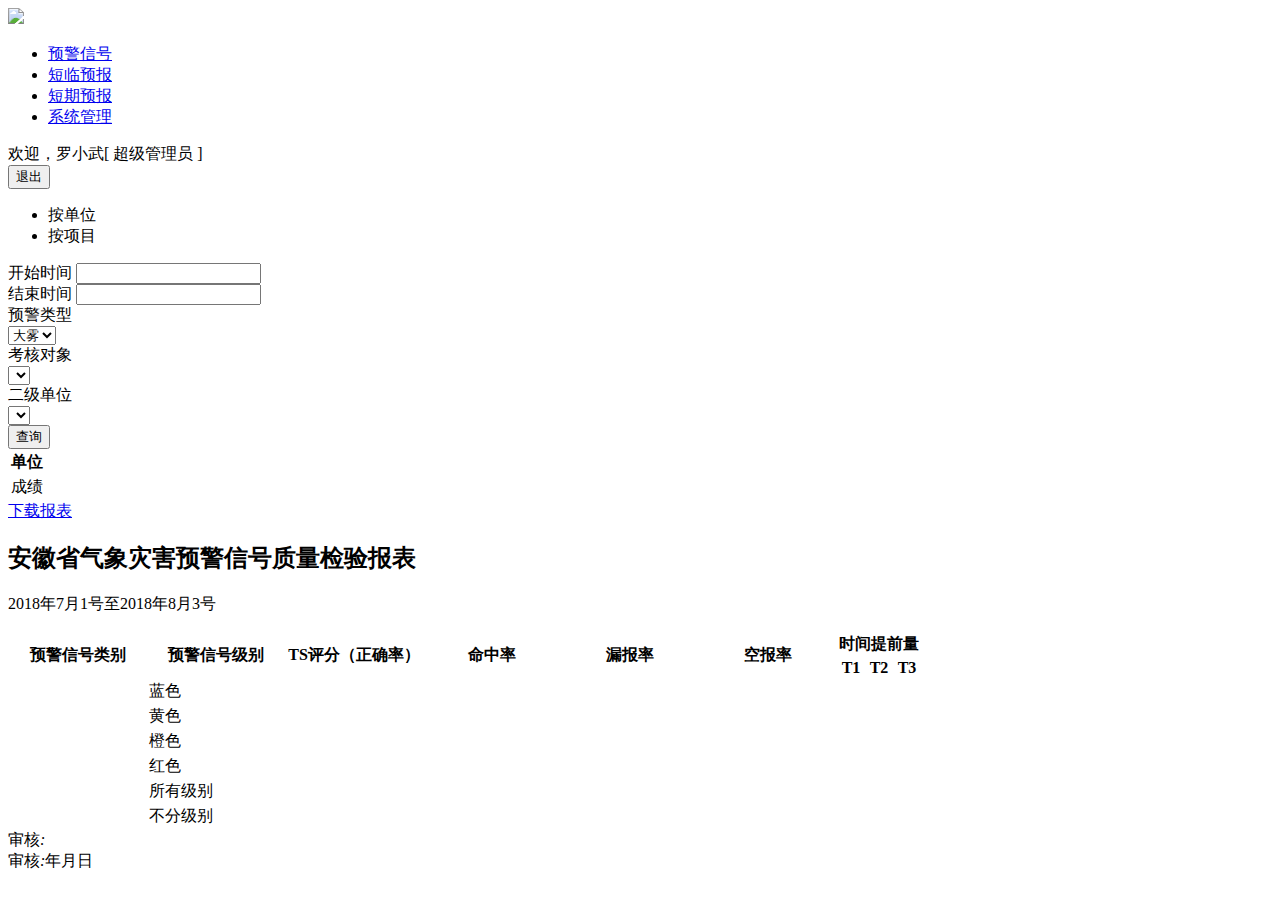
==== commit 9b30e16a: "ggg" ====
--- a/src/main/resources/static/index.html
+++ b/src/main/resources/static/index.html
@@ -4,25 +4,25 @@
     <meta charset="UTF-8">
     <meta http-equiv="x-ua-compatible" content="IE=edge" >
     <title>预警信号</title>
-    <link rel="stylesheet" href="plug/easyui.css">
-    <link rel="stylesheet" href="css/reset.css">
-    <link rel="stylesheet" href="css/common.css">
-    <link rel="stylesheet" href="css/index.css">
+    <link rel="stylesheet" href="../plug/easyui.css">
+    <link rel="stylesheet" href="../css/reset.css">
+    <link rel="stylesheet" href="../css/common.css">
+    <link rel="stylesheet" href="../css/index.css">
 </head>
 <body>
 <div class="box">
     <div class="top">
         <div class="top-logo">
             <div class="width1200">
-                <img src="images/top-logo.png">
+                <img src="../images/top-logo.png">
             </div>
         </div>
         <div class="nav">
             <div class="width1200 clearfix">
                 <ul class="clearfix fl">
                     <li class="action"><a href="index.html">预警信号</a></li>
-                    <li><a href="short.html">短临预报</a></li>
-                    <li><a href="forecast.html">短期预报</a></li>
+                    <li><a href="short-near-forecast.html">短临预报</a></li>
+                    <li><a href="short-period-forecast.html">短期预报</a></li>
                     <li><a href="system.html">系统管理</a></li>
                 </ul>
                 <div class="top-info fr">
@@ -53,13 +53,14 @@
                     <span class="subtitle fl">预警类型</span>
                     <div class="choose-content fl">
                         <select class="easyui-combobox" id="warn-type">
-                            <option value="暴雨">暴雨</option>
-                            <option value="暴雪">暴雪</option>
-                            <option value="大风">大风</option>
+                            <option value="Rainstorm">暴雨</option>
+                            <option value="Snowstorm">暴雪</option>
+                            <option value="Gale">大风</option>
+                            <option value="Typhoon">台风</option>
                             <option value="Fog" selected>大雾</option>
-                            <option value="霾">霾</option>
-                            <option value="雷电">雷电</option>
-                            <option value="冰雹">冰雹</option>
+                            <option value="haze">霾</option>
+                            <option value="Thunder">雷电</option>
+                            <option value="Hail">冰雹</option>
                         </select>
                     </div>
                 </div>
@@ -88,9 +89,6 @@
                         <tr id="score">
                             <td class="table-title">成绩</td>
                         </tr>
-                        <!--<tr id="sample">
-                            <td class="table-title">样本数</td>
-                        </tr>-->
                     </table>
                 </div>
                 <div class="wrap-content">
@@ -198,14 +196,14 @@
     </div>
 </div>
 </body>
-<script type="text/javascript" src="js/jquery-1.8.3.min.js"></script>
-<script type="text/javascript" src="plug/moment.min.js"></script>
-<script type="text/javascript" src="plug/helper.js"></script>
-<script type="text/javascript" src="plug/jquery.easyui.min.js"></script>
-<script type="text/javascript" src="plug/easyui-lang-zh_CN.js"></script>
-<script type="text/javascript" src="plug/highcharts.js"></script>
-<script type="text/javascript" src="plug/jquery.table2excel.js"></script>
-<script type="text/javascript" src="js/index/index.js"></script>
-<script type="text/javascript" src="js/index/department.js"></script>
-<script type="text/javascript" src="js/index/project.js"></script>
+<script type="text/javascript" src="../js/jquery-1.8.3.min.js"></script>
+<script type="text/javascript" src="../plug/moment.min.js"></script>
+<script type="text/javascript" src="../plug/helper.js"></script>
+<script type="text/javascript" src="../plug/jquery.easyui.min.js"></script>
+<script type="text/javascript" src="../plug/easyui-lang-zh_CN.js"></script>
+<script type="text/javascript" src="../plug/highcharts.js"></script>
+<script type="text/javascript" src="../plug/jquery.table2excel.js"></script>
+<script type="text/javascript" src="../js/index/index.js"></script>
+<script type="text/javascript" src="../js/index/department.js"></script>
+<script type="text/javascript" src="../js/index/project.js"></script>
 </html>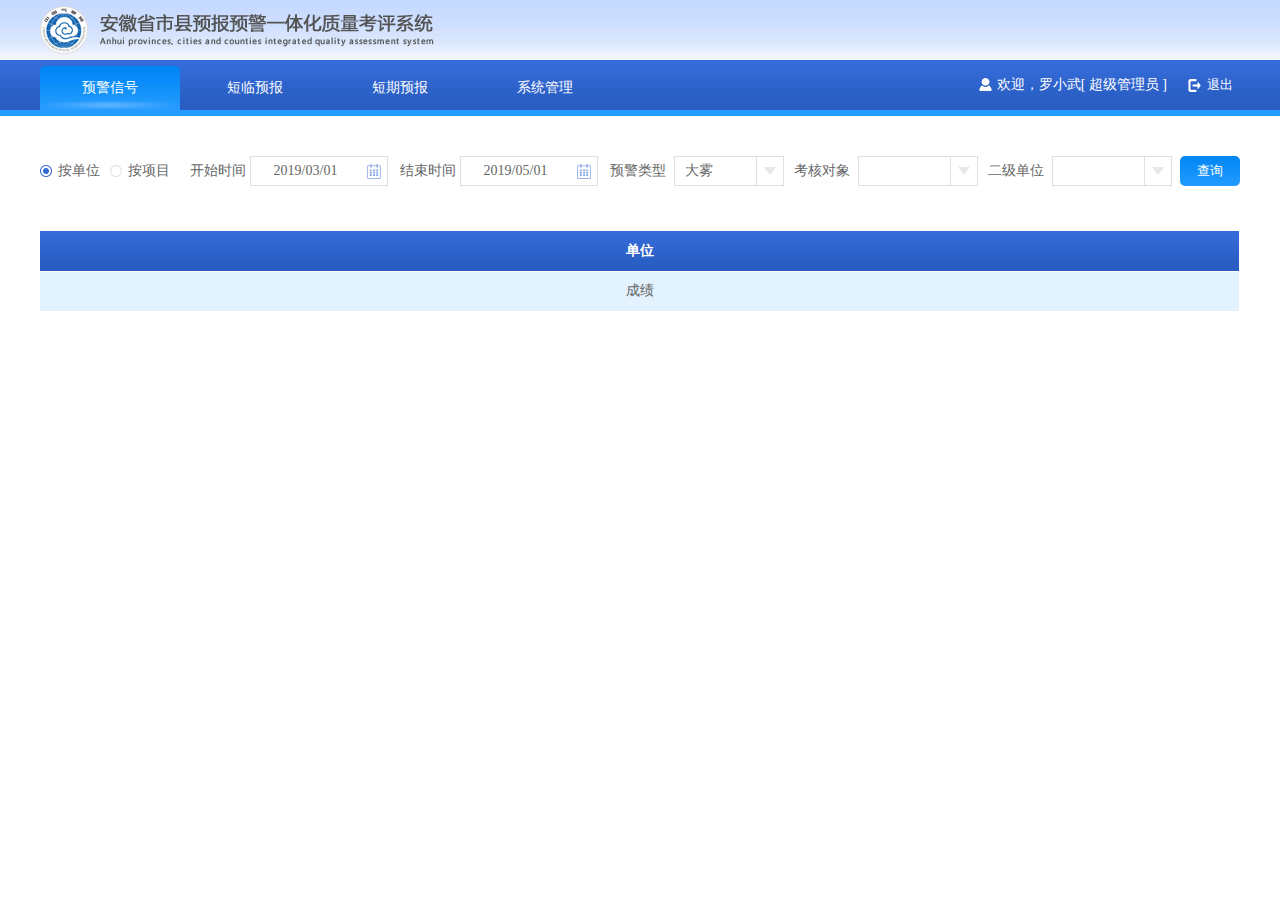
==== commit 9dea89af: "test 视图返回" ====
--- a/src/main/resources/static/index.html
+++ b/src/main/resources/static/index.html
@@ -4,17 +4,17 @@
     <meta charset="UTF-8">
     <meta http-equiv="x-ua-compatible" content="IE=edge" >
     <title>预警信号</title>
-    <link rel="stylesheet" href="../plug/easyui.css">
-    <link rel="stylesheet" href="../css/reset.css">
-    <link rel="stylesheet" href="../css/common.css">
-    <link rel="stylesheet" href="../css/index.css">
+    <link rel="stylesheet" href="plug/easyui.css">
+    <link rel="stylesheet" href="css/reset.css">
+    <link rel="stylesheet" href="css/common.css">
+    <link rel="stylesheet" href="css/index.css">
 </head>
 <body>
 <div class="box">
     <div class="top">
         <div class="top-logo">
             <div class="width1200">
-                <img src="../images/top-logo.png">
+                <img src="images/top-logo.png">
             </div>
         </div>
         <div class="nav">
@@ -196,14 +196,14 @@
     </div>
 </div>
 </body>
-<script type="text/javascript" src="../js/jquery-1.8.3.min.js"></script>
-<script type="text/javascript" src="../plug/moment.min.js"></script>
-<script type="text/javascript" src="../plug/helper.js"></script>
-<script type="text/javascript" src="../plug/jquery.easyui.min.js"></script>
-<script type="text/javascript" src="../plug/easyui-lang-zh_CN.js"></script>
-<script type="text/javascript" src="../plug/highcharts.js"></script>
-<script type="text/javascript" src="../plug/jquery.table2excel.js"></script>
-<script type="text/javascript" src="../js/index/index.js"></script>
-<script type="text/javascript" src="../js/index/department.js"></script>
-<script type="text/javascript" src="../js/index/project.js"></script>
+<script type="text/javascript" src="js/jquery-1.8.3.min.js"></script>
+<script type="text/javascript" src="plug/moment.min.js"></script>
+<script type="text/javascript" src="plug/helper.js"></script>
+<script type="text/javascript" src="plug/jquery.easyui.min.js"></script>
+<script type="text/javascript" src="plug/easyui-lang-zh_CN.js"></script>
+<script type="text/javascript" src="plug/highcharts.js"></script>
+<script type="text/javascript" src="plug/jquery.table2excel.js"></script>
+<script type="text/javascript" src="js/index/index.js"></script>
+<script type="text/javascript" src="js/index/department.js"></script>
+<script type="text/javascript" src="js/index/project.js"></script>
 </html>--- a/src/main/resources/static/plug/easyui.css
+++ b/src/main/resources/static/plug/easyui.css
@@ -0,0 +1,3410 @@
+.panel {
+  overflow: hidden;
+  text-align: left;
+  margin: 0;
+  border: 0;
+  -moz-border-radius: 0 0 0 0;
+  -webkit-border-radius: 0 0 0 0;
+  border-radius: 0 0 0 0;
+}
+.panel-header,
+.panel-body {
+  border-width: 1px;
+  border-style: solid;
+}
+.panel-header {
+  padding: 5px;
+  position: relative;
+}
+.panel-title {
+  background: url('images/blank.gif') no-repeat;
+}
+.panel-header-noborder {
+  border-width: 0 0 1px 0;
+}
+.panel-body {
+  overflow: auto;
+  border-top-width: 0;
+  padding: 0;
+}
+.panel-body-noheader {
+  border-top-width: 1px;
+}
+.panel-body-noborder {
+  border-width: 0px;
+}
+.panel-body-nobottom {
+  border-bottom-width: 0;
+}
+.panel-with-icon {
+  padding-left: 18px;
+}
+.panel-icon,
+.panel-tool {
+  position: absolute;
+  top: 50%;
+  margin-top: -8px;
+  height: 16px;
+  overflow: hidden;
+}
+.panel-icon {
+  left: 5px;
+  width: 16px;
+}
+.panel-tool {
+  right: 5px;
+  width: auto;
+}
+.panel-tool a {
+  display: inline-block;
+  width: 16px;
+  height: 16px;
+  opacity: 0.6;
+  filter: alpha(opacity=60);
+  margin: 0 0 0 2px;
+  vertical-align: top;
+}
+.panel-tool a:hover {
+  opacity: 1;
+  filter: alpha(opacity=100);
+  background-color: #eaf2ff;
+  -moz-border-radius: 3px 3px 3px 3px;
+  -webkit-border-radius: 3px 3px 3px 3px;
+  border-radius: 3px 3px 3px 3px;
+}
+.panel-loading {
+  padding: 11px 0px 10px 30px;
+}
+.panel-noscroll {
+  overflow: hidden;
+}
+.panel-fit,
+.panel-fit body {
+  height: 100%;
+  margin: 0;
+  padding: 0;
+  border: 0;
+  overflow: hidden;
+}
+.panel-loading {
+  background: url('images/loading.gif') no-repeat 10px 10px;
+}
+.panel-tool-close {
+  background: url('images/panel_tools.png') no-repeat -16px 0px;
+}
+.panel-tool-min {
+  background: url('images/panel_tools.png') no-repeat 0px 0px;
+}
+.panel-tool-max {
+  background: url('images/panel_tools.png') no-repeat 0px -16px;
+}
+.panel-tool-restore {
+  background: url('images/panel_tools.png') no-repeat -16px -16px;
+}
+.panel-tool-collapse {
+  background: url('images/panel_tools.png') no-repeat -32px 0;
+}
+.panel-tool-expand {
+  background: url('images/panel_tools.png') no-repeat -32px -16px;
+}
+.panel-header,
+.panel-body {
+  border-color: #95B8E7;
+}
+.panel-header {
+  background-color: #E0ECFF;
+  background: -webkit-linear-gradient(top,#EFF5FF 0,#E0ECFF 100%);
+  background: -moz-linear-gradient(top,#EFF5FF 0,#E0ECFF 100%);
+  background: -o-linear-gradient(top,#EFF5FF 0,#E0ECFF 100%);
+  background: linear-gradient(to bottom,#EFF5FF 0,#E0ECFF 100%);
+  background-repeat: repeat-x;
+  filter: progid:DXImageTransform.Microsoft.gradient(startColorstr=#EFF5FF,endColorstr=#E0ECFF,GradientType=0);
+}
+.panel-body {
+  background-color: #ffffff;
+  color: #000000;
+  font-size: 14px;
+}
+.panel-title {
+  font-size: 14px;
+  font-weight: bold;
+  color: #0E2D5F;
+  height: 20px;
+  line-height: 20px;
+}
+.panel-footer {
+  border: 1px solid #95B8E7;
+  overflow: hidden;
+  background: #F4F4F4;
+}
+.panel-footer-noborder {
+  border-width: 1px 0 0 0;
+}
+.panel-hleft,
+.panel-hright {
+  position: relative;
+}
+.panel-hleft>.panel-body,
+.panel-hright>.panel-body {
+  position: absolute;
+}
+.panel-hleft>.panel-header {
+  float: left;
+}
+.panel-hright>.panel-header {
+  float: right;
+}
+.panel-hleft>.panel-body {
+  border-top-width: 1px;
+  border-left-width: 0;
+}
+.panel-hright>.panel-body {
+  border-top-width: 1px;
+  border-right-width: 0;
+}
+.panel-hleft>.panel-body-nobottom {
+  border-bottom-width: 1px;
+  border-right-width: 0;
+}
+.panel-hright>.panel-body-nobottom {
+  border-bottom-width: 1px;
+  border-left-width: 0;
+}
+.panel-hleft>.panel-footer {
+  position: absolute;
+  right: 0;
+}
+.panel-hright>.panel-footer {
+  position: absolute;
+  left: 0;
+}
+.panel-hleft>.panel-header-noborder {
+  border-width: 0 1px 0 0;
+}
+.panel-hright>.panel-header-noborder {
+  border-width: 0 0 0 1px;
+}
+.panel-hleft>.panel-body-noborder {
+  border-width: 0;
+}
+.panel-hright>.panel-body-noborder {
+  border-width: 0;
+}
+.panel-hleft>.panel-body-noheader {
+  border-left-width: 1px;
+}
+.panel-hright>.panel-body-noheader {
+  border-right-width: 1px;
+}
+.panel-hleft>.panel-footer-noborder {
+  border-width: 0 0 0 1px;
+}
+.panel-hright>.panel-footer-noborder {
+  border-width: 0 1px 0 0;
+}
+.panel-hleft>.panel-header .panel-icon,
+.panel-hright>.panel-header .panel-icon {
+  margin-top: 0;
+  top: 5px;
+  left: 50%;
+  margin-left: -8px;
+}
+.panel-hleft>.panel-header .panel-title,
+.panel-hright>.panel-header .panel-title {
+  position: absolute;
+  min-width: 16px;
+  left: 25px;
+  top: 5px;
+  bottom: auto;
+  white-space: nowrap;
+  word-wrap: normal;
+  -webkit-transform: rotate(90deg);
+  -webkit-transform-origin: 0 0;
+  -moz-transform: rotate(90deg);
+  -moz-transform-origin: 0 0;
+  -o-transform: rotate(90deg);
+  -o-transform-origin: 0 0;
+  transform: rotate(90deg);
+  transform-origin: 0 0;
+}
+.panel-hleft>.panel-header .panel-title-up,
+.panel-hright>.panel-header .panel-title-up {
+  position: absolute;
+  min-width: 16px;
+  left: 21px;
+  top: auto;
+  bottom: 0px;
+  text-align: right;
+  white-space: nowrap;
+  word-wrap: normal;
+  -webkit-transform: rotate(-90deg);
+  -webkit-transform-origin: 0 0;
+  -moz-transform: rotate(-90deg);
+  -moz-transform-origin: 0 0;
+  -o-transform: rotate(-90deg);
+  -o-transform-origin: 0 0;
+  transform: rotate(-90deg);
+  transform-origin: 0 16px;
+}
+.panel-hleft>.panel-header .panel-with-icon.panel-title-up,
+.panel-hright>.panel-header .panel-with-icon.panel-title-up {
+  padding-left: 0;
+  padding-right: 18px;
+}
+.panel-hleft>.panel-header .panel-tool,
+.panel-hright>.panel-header .panel-tool {
+  top: auto;
+  bottom: 5px;
+  width: 16px;
+  height: auto;
+  left: 50%;
+  margin-left: -8px;
+  margin-top: 0;
+}
+.panel-hleft>.panel-header .panel-tool a,
+.panel-hright>.panel-header .panel-tool a {
+  margin: 2px 0 0 0;
+}
+.accordion {
+  overflow: hidden;
+  border-width: 1px;
+  border-style: solid;
+}
+.accordion .accordion-header {
+  border-width: 0 0 1px;
+  cursor: pointer;
+}
+.accordion .accordion-body {
+  border-width: 0 0 1px;
+}
+.accordion-noborder {
+  border-width: 0;
+}
+.accordion-noborder .accordion-header {
+  border-width: 0 0 1px;
+}
+.accordion-noborder .accordion-body {
+  border-width: 0 0 1px;
+}
+.accordion-collapse {
+  background: url('images/accordion_arrows.png') no-repeat 0 0;
+}
+.accordion-expand {
+  background: url('images/accordion_arrows.png') no-repeat -16px 0;
+}
+.accordion {
+  background: #ffffff;
+  border-color: #95B8E7;
+}
+.accordion .accordion-header {
+  background: #E0ECFF;
+  filter: none;
+}
+.accordion .accordion-header-selected {
+  background: #ffe48d;
+}
+.accordion .accordion-header-selected .panel-title {
+  color: #000000;
+}
+.accordion .panel-last > .accordion-header {
+  border-bottom-color: #E0ECFF;
+}
+.accordion .panel-last > .accordion-body {
+  border-bottom-color: #ffffff;
+}
+.accordion .panel-last > .accordion-header-selected,
+.accordion .panel-last > .accordion-header-border {
+  border-bottom-color: #95B8E7;
+}
+.accordion> .panel-hleft {
+  float: left;
+}
+.accordion> .panel-hleft>.panel-header {
+  border-width: 0 1px 0 0;
+}
+.accordion> .panel-hleft> .panel-body {
+  border-width: 0 1px 0 0;
+}
+.accordion> .panel-hleft.panel-last > .accordion-header {
+  border-right-color: #E0ECFF;
+}
+.accordion> .panel-hleft.panel-last > .accordion-body {
+  border-right-color: #ffffff;
+}
+.accordion> .panel-hleft.panel-last > .accordion-header-selected,
+.accordion> .panel-hleft.panel-last > .accordion-header-border {
+  border-right-color: #95B8E7;
+}
+.accordion> .panel-hright {
+  float: right;
+}
+.accordion> .panel-hright>.panel-header {
+  border-width: 0 0 0 1px;
+}
+.accordion> .panel-hright> .panel-body {
+  border-width: 0 0 0 1px;
+}
+.accordion> .panel-hright.panel-last > .accordion-header {
+  border-left-color: #E0ECFF;
+}
+.accordion> .panel-hright.panel-last > .accordion-body {
+  border-left-color: #ffffff;
+}
+.accordion> .panel-hright.panel-last > .accordion-header-selected,
+.accordion> .panel-hright.panel-last > .accordion-header-border {
+  border-left-color: #95B8E7;
+}
+.window {
+  overflow: hidden;
+  padding: 5px;
+  border-width: 1px;
+  border-style: solid;
+}
+.window .window-header {
+  background: transparent;
+  padding: 0px 0px 6px 0px;
+}
+.window .window-body {
+  border-width: 1px;
+  border-style: solid;
+  border-top-width: 0px;
+}
+.window .window-body-noheader {
+  border-top-width: 1px;
+}
+.window .panel-body-nobottom {
+  border-bottom-width: 0;
+}
+.window .window-header .panel-icon,
+.window .window-header .panel-tool {
+  top: 50%;
+  margin-top: -11px;
+}
+.window .window-header .panel-icon {
+  left: 1px;
+}
+.window .window-header .panel-tool {
+  right: 1px;
+}
+.window .window-header .panel-with-icon {
+  padding-left: 18px;
+}
+.window-proxy {
+  position: absolute;
+  overflow: hidden;
+}
+.window-proxy-mask {
+  position: absolute;
+  filter: alpha(opacity=5);
+  opacity: 0.05;
+}
+.window-mask {
+  position: absolute;
+  left: 0;
+  top: 0;
+  width: 100%;
+  height: 100%;
+  filter: alpha(opacity=40);
+  opacity: 0.40;
+  font-size: 1px;
+  overflow: hidden;
+}
+.window,
+.window-shadow {
+  position: absolute;
+  -moz-border-radius: 5px 5px 5px 5px;
+  -webkit-border-radius: 5px 5px 5px 5px;
+  border-radius: 5px 5px 5px 5px;
+}
+.window-shadow {
+  background: #ccc;
+  -moz-box-shadow: 2px 2px 3px #cccccc;
+  -webkit-box-shadow: 2px 2px 3px #cccccc;
+  box-shadow: 2px 2px 3px #cccccc;
+  filter: progid:DXImageTransform.Microsoft.Blur(pixelRadius=2,MakeShadow=false,ShadowOpacity=0.2);
+}
+.window,
+.window .window-body {
+  border-color: #95B8E7;
+}
+.window {
+  background-color: #E0ECFF;
+  background: -webkit-linear-gradient(top,#EFF5FF 0,#E0ECFF 20%);
+  background: -moz-linear-gradient(top,#EFF5FF 0,#E0ECFF 20%);
+  background: -o-linear-gradient(top,#EFF5FF 0,#E0ECFF 20%);
+  background: linear-gradient(to bottom,#EFF5FF 0,#E0ECFF 20%);
+  background-repeat: repeat-x;
+  filter: progid:DXImageTransform.Microsoft.gradient(startColorstr=#EFF5FF,endColorstr=#E0ECFF,GradientType=0);
+}
+.window-proxy {
+  border: 1px dashed #95B8E7;
+}
+.window-proxy-mask,
+.window-mask {
+  background: #ccc;
+}
+.window .panel-footer {
+  border: 1px solid #95B8E7;
+  position: relative;
+  top: -1px;
+}
+.window-thinborder {
+  padding: 0;
+}
+.window-thinborder .window-header {
+  padding: 5px 5px 6px 5px;
+}
+.window-thinborder .window-body {
+  border-width: 0px;
+}
+.window-thinborder .window-footer {
+  border-left: transparent;
+  border-right: transparent;
+  border-bottom: transparent;
+}
+.window-thinborder .window-header .panel-icon,
+.window-thinborder .window-header .panel-tool {
+  margin-top: -9px;
+  margin-left: 5px;
+  margin-right: 5px;
+}
+.window-noborder {
+  border: 0;
+}
+.window.panel-hleft .window-header {
+  padding: 0 6px 0 0;
+}
+.window.panel-hright .window-header {
+  padding: 0 0 0 6px;
+}
+.window.panel-hleft>.panel-header .panel-title {
+  top: auto;
+  left: 16px;
+}
+.window.panel-hright>.panel-header .panel-title {
+  top: auto;
+  right: 16px;
+}
+.window.panel-hleft>.panel-header .panel-title-up,
+.window.panel-hright>.panel-header .panel-title-up {
+  bottom: 0;
+}
+.window.panel-hleft .window-body {
+  border-width: 1px 1px 1px 0;
+}
+.window.panel-hright .window-body {
+  border-width: 1px 0 1px 1px;
+}
+.window.panel-hleft .window-header .panel-icon {
+  top: 1px;
+  margin-top: 0;
+  left: 0;
+}
+.window.panel-hright .window-header .panel-icon {
+  top: 1px;
+  margin-top: 0;
+  left: auto;
+  right: 1px;
+}
+.window.panel-hleft .window-header .panel-tool,
+.window.panel-hright .window-header .panel-tool {
+  margin-top: 0;
+  top: auto;
+  bottom: 1px;
+  right: auto;
+  margin-right: 0;
+  left: 50%;
+  margin-left: -11px;
+}
+.window.panel-hright .window-header .panel-tool {
+  left: auto;
+  right: 1px;
+}
+.window-thinborder.panel-hleft .window-header {
+  padding: 5px 6px 5px 5px;
+}
+.window-thinborder.panel-hright .window-header {
+  padding: 5px 5px 5px 6px;
+}
+.window-thinborder.panel-hleft>.panel-header .panel-title {
+  left: 21px;
+}
+.window-thinborder.panel-hleft>.panel-header .panel-title-up,
+.window-thinborder.panel-hright>.panel-header .panel-title-up {
+  bottom: 5px;
+}
+.window-thinborder.panel-hleft .window-header .panel-icon,
+.window-thinborder.panel-hright .window-header .panel-icon {
+  margin-top: 5px;
+}
+.window-thinborder.panel-hleft .window-header .panel-tool,
+.window-thinborder.panel-hright .window-header .panel-tool {
+  left: 16px;
+  bottom: 5px;
+}
+.dialog-content {
+  overflow: auto;
+}
+.dialog-toolbar {
+  position: relative;
+  padding: 2px 5px;
+}
+.dialog-tool-separator {
+  float: left;
+  height: 24px;
+  border-left: 1px solid #ccc;
+  border-right: 1px solid #fff;
+  margin: 2px 1px;
+}
+.dialog-button {
+  position: relative;
+  top: -1px;
+  padding: 5px;
+  text-align: right;
+}
+.dialog-button .l-btn {
+  margin-left: 5px;
+}
+.dialog-toolbar,
+.dialog-button {
+  background: #F4F4F4;
+  border-width: 1px;
+  border-style: solid;
+}
+.dialog-toolbar {
+  border-color: #95B8E7 #95B8E7 #dddddd #95B8E7;
+}
+.dialog-button {
+  border-color: #dddddd #95B8E7 #95B8E7 #95B8E7;
+}
+.window-thinborder .dialog-toolbar {
+  border-left: transparent;
+  border-right: transparent;
+  border-top-color: #F4F4F4;
+}
+.window-thinborder .dialog-button {
+  top: 0px;
+  padding: 5px 8px 8px 8px;
+  border-left: transparent;
+  border-right: transparent;
+  border-bottom: transparent;
+}
+.l-btn {
+  text-decoration: none;
+  display: inline-block;
+  overflow: hidden;
+  margin: 0;
+  padding: 0;
+  cursor: pointer;
+  outline: none;
+  text-align: center;
+  vertical-align: middle;
+  line-height: normal;
+}
+.l-btn-plain {
+  border-width: 0;
+  padding: 1px;
+}
+.l-btn-left {
+  display: inline-block;
+  position: relative;
+  overflow: hidden;
+  margin: 0;
+  padding: 0;
+  vertical-align: top;
+}
+.l-btn-text {
+  display: inline-block;
+  vertical-align: top;
+  width: auto;
+  line-height: 28px;
+  font-size: 14px;
+  padding: 0;
+  margin: 0 6px;
+}
+.l-btn-icon {
+  display: inline-block;
+  width: 16px;
+  height: 16px;
+  line-height: 16px;
+  position: absolute;
+  top: 50%;
+  margin-top: -8px;
+  font-size: 1px;
+}
+.l-btn span span .l-btn-empty {
+  display: inline-block;
+  margin: 0;
+  width: 16px;
+  height: 24px;
+  font-size: 1px;
+  vertical-align: top;
+}
+.l-btn span .l-btn-icon-left {
+  padding: 0 0 0 20px;
+  background-position: left center;
+}
+.l-btn span .l-btn-icon-right {
+  padding: 0 20px 0 0;
+  background-position: right center;
+}
+.l-btn-icon-left .l-btn-text {
+  margin: 0 6px 0 26px;
+}
+.l-btn-icon-left .l-btn-icon {
+  left: 6px;
+}
+.l-btn-icon-right .l-btn-text {
+  margin: 0 26px 0 6px;
+}
+.l-btn-icon-right .l-btn-icon {
+  right: 6px;
+}
+.l-btn-icon-top .l-btn-text {
+  margin: 20px 4px 0 4px;
+}
+.l-btn-icon-top .l-btn-icon {
+  top: 4px;
+  left: 50%;
+  margin: 0 0 0 -8px;
+}
+.l-btn-icon-bottom .l-btn-text {
+  margin: 0 4px 20px 4px;
+}
+.l-btn-icon-bottom .l-btn-icon {
+  top: auto;
+  bottom: 4px;
+  left: 50%;
+  margin: 0 0 0 -8px;
+}
+.l-btn-left .l-btn-empty {
+  margin: 0 6px;
+  width: 16px;
+}
+.l-btn-plain:hover {
+  padding: 0;
+}
+.l-btn-focus {
+  outline: #0000FF dotted thin;
+}
+.l-btn-large .l-btn-text {
+  line-height: 44px;
+}
+.l-btn-large .l-btn-icon {
+  width: 32px;
+  height: 32px;
+  line-height: 32px;
+  margin-top: -16px;
+}
+.l-btn-large .l-btn-icon-left .l-btn-text {
+  margin-left: 40px;
+}
+.l-btn-large .l-btn-icon-right .l-btn-text {
+  margin-right: 40px;
+}
+.l-btn-large .l-btn-icon-top .l-btn-text {
+  margin-top: 36px;
+  line-height: 24px;
+  min-width: 32px;
+}
+.l-btn-large .l-btn-icon-top .l-btn-icon {
+  margin: 0 0 0 -16px;
+}
+.l-btn-large .l-btn-icon-bottom .l-btn-text {
+  margin-bottom: 36px;
+  line-height: 24px;
+  min-width: 32px;
+}
+.l-btn-large .l-btn-icon-bottom .l-btn-icon {
+  margin: 0 0 0 -16px;
+}
+.l-btn-large .l-btn-left .l-btn-empty {
+  margin: 0 6px;
+  width: 32px;
+}
+.l-btn {
+  color: #444;
+  background: #fafafa;
+  background-repeat: repeat-x;
+  border: 1px solid #bbb;
+  background: -webkit-linear-gradient(top,#ffffff 0,#eeeeee 100%);
+  background: -moz-linear-gradient(top,#ffffff 0,#eeeeee 100%);
+  background: -o-linear-gradient(top,#ffffff 0,#eeeeee 100%);
+  background: linear-gradient(to bottom,#ffffff 0,#eeeeee 100%);
+  background-repeat: repeat-x;
+  filter: progid:DXImageTransform.Microsoft.gradient(startColorstr=#ffffff,endColorstr=#eeeeee,GradientType=0);
+  -moz-border-radius: 5px 5px 5px 5px;
+  -webkit-border-radius: 5px 5px 5px 5px;
+  border-radius: 5px 5px 5px 5px;
+}
+.l-btn:hover {
+  background: #eaf2ff;
+  color: #000000;
+  border: 1px solid #b7d2ff;
+  filter: none;
+}
+.l-btn-plain {
+  background: transparent;
+  border-width: 0;
+  filter: none;
+}
+.l-btn-outline {
+  border-width: 1px;
+  border-color: #b7d2ff;
+  padding: 0;
+}
+.l-btn-plain:hover {
+  background: #eaf2ff;
+  color: #000000;
+  border: 1px solid #b7d2ff;
+  -moz-border-radius: 5px 5px 5px 5px;
+  -webkit-border-radius: 5px 5px 5px 5px;
+  border-radius: 5px 5px 5px 5px;
+}
+.l-btn-disabled,
+.l-btn-disabled:hover {
+  opacity: 0.5;
+  cursor: default;
+  background: #fafafa;
+  color: #444;
+  background: -webkit-linear-gradient(top,#ffffff 0,#eeeeee 100%);
+  background: -moz-linear-gradient(top,#ffffff 0,#eeeeee 100%);
+  background: -o-linear-gradient(top,#ffffff 0,#eeeeee 100%);
+  background: linear-gradient(to bottom,#ffffff 0,#eeeeee 100%);
+  background-repeat: repeat-x;
+  filter: progid:DXImageTransform.Microsoft.gradient(startColorstr=#ffffff,endColorstr=#eeeeee,GradientType=0);
+}
+.l-btn-disabled .l-btn-text,
+.l-btn-disabled .l-btn-icon {
+  filter: alpha(opacity=50);
+}
+.l-btn-plain-disabled,
+.l-btn-plain-disabled:hover {
+  background: transparent;
+  filter: alpha(opacity=50);
+}
+.l-btn-selected,
+.l-btn-selected:hover {
+  background: #ddd;
+  filter: none;
+}
+.l-btn-plain-selected,
+.l-btn-plain-selected:hover {
+  background: #ddd;
+}
+.textbox {
+  position: relative;
+  border: 1px solid #e0e0e0;
+  background-color: #fff;
+  vertical-align: middle;
+  display: inline-block;
+  overflow: hidden;
+  white-space: nowrap;
+  margin: 0;
+  padding: 0;
+}
+.textbox .textbox-text {
+  font-size: 14px;
+  border: 0;
+  margin: 0;
+  padding: 0 4px;
+  white-space: normal;
+  vertical-align: top;
+  outline-style: none;
+  resize: none;
+  -moz-border-radius: 5px 5px 5px 5px;
+  -webkit-border-radius: 5px 5px 5px 5px;
+  border-radius: 5px 5px 5px 5px;
+  height: 28px;
+  line-height: 28px;
+  color: #666666;
+}
+.textbox textarea.textbox-text {
+  line-height: normal;
+}
+.textbox .textbox-text::-ms-clear,
+.textbox .textbox-text::-ms-reveal {
+  display: none;
+}
+.textbox textarea.textbox-text {
+  white-space: pre-wrap;
+}
+.textbox .textbox-prompt {
+  font-size: 14px;
+  color: #aaa;
+}
+.textbox .textbox-bgicon {
+  background-position: 3px center;
+  padding-left: 21px;
+}
+.textbox .textbox-button,
+.textbox .textbox-button:hover {
+  position: absolute;
+  top: 0;
+  padding: 0;
+  vertical-align: top;
+  -moz-border-radius: 0 0 0 0;
+  -webkit-border-radius: 0 0 0 0;
+  border-radius: 0 0 0 0;
+}
+.textbox .textbox-button-right,
+.textbox .textbox-button-right:hover {
+  right: 0;
+  border-width: 0 0 0 1px;
+}
+.textbox .textbox-button-left,
+.textbox .textbox-button-left:hover {
+  left: 0;
+  border-width: 0 1px 0 0;
+}
+.textbox .textbox-button-top,
+.textbox .textbox-button-top:hover {
+  left: 0;
+  border-width: 0 0 1px 0;
+}
+.textbox .textbox-button-bottom,
+.textbox .textbox-button-bottom:hover {
+  top: auto;
+  bottom: 0;
+  left: 0;
+  border-width: 1px 0 0 0;
+}
+.textbox-addon {
+  position: absolute;
+  top: 0;
+}
+.textbox-label {
+  display: inline-block;
+  width: 80px;
+  height: 30px;
+  line-height: 30px;
+  vertical-align: middle;
+  overflow: hidden;
+  text-overflow: ellipsis;
+  white-space: nowrap;
+  margin: 0;
+  padding-right: 5px;
+}
+.textbox-label-after {
+  padding-left: 5px;
+  padding-right: 0;
+}
+.textbox-label-top {
+  display: block;
+  width: auto;
+  padding: 0;
+}
+.textbox-disabled,
+.textbox-label-disabled {
+  opacity: 0.6;
+  filter: alpha(opacity=60);
+}
+.textbox-icon {
+  display: inline-block;
+  width: 18px;
+  height: 20px;
+  overflow: hidden;
+  vertical-align: top;
+  background-position: center center;
+  cursor: pointer;
+  opacity: 0.6;
+  filter: alpha(opacity=60);
+  text-decoration: none;
+  outline-style: none;
+}
+.textbox-icon-disabled,
+.textbox-icon-readonly {
+  cursor: default;
+}
+.textbox-icon:hover {
+  opacity: 1.0;
+  filter: alpha(opacity=100);
+}
+.textbox-icon-disabled:hover {
+  opacity: 0.6;
+  filter: alpha(opacity=60);
+}
+.textbox-invalid {
+  border-color: #ffa8a8;
+  background-color: #fff3f3;
+}
+.passwordbox-open {
+  background: url('images/passwordbox_open.png') no-repeat center center;
+}
+.passwordbox-close {
+  background: url('images/passwordbox_close.png') no-repeat center center;
+}
+.filebox .textbox-value {
+  vertical-align: top;
+  position: absolute;
+  top: 0;
+  left: -5000px;
+}
+.filebox-label {
+  display: inline-block;
+  position: absolute;
+  width: 100%;
+  height: 100%;
+  cursor: pointer;
+  left: 0;
+  top: 0;
+  z-index: 10;
+  background: url('images/blank.gif') no-repeat;
+}
+.l-btn-disabled .filebox-label {
+  cursor: default;
+}
+.combo-arrow {
+  width: 18px;
+  height: 20px;
+  overflow: hidden;
+  display: inline-block;
+  vertical-align: top;
+  cursor: pointer;
+  opacity: 0.6;
+  filter: alpha(opacity=60);
+}
+.combo-arrow-hover {
+  opacity: 1.0;
+  filter: alpha(opacity=100);
+}
+.combo-panel {
+  overflow: auto;
+}
+.combo-arrow {
+  background: url('images/combo_arrow.png') no-repeat center center;
+}
+.combo-panel {
+  background-color: #ffffff;
+}
+.combo-arrow {
+  background-color: #E0ECFF;
+}
+.combo .textbox-icon-disabled:hover {
+  cursor: default;
+}
+.combobox-item,
+.combobox-group,
+.combobox-stick {
+  font-size: 14px;
+  padding: 6px 4px;
+  line-height: 20px;
+  color: #666666;
+}
+.combobox-item-disabled {
+  opacity: 0.5;
+  filter: alpha(opacity=50);
+}
+.combobox-gitem {
+  padding-left: 10px;
+}
+.combobox-group,
+.combobox-stick {
+  font-weight: bold;
+}
+.combobox-stick {
+  position: absolute;
+  top: 1px;
+  left: 1px;
+  right: 1px;
+  background: inherit;
+}
+.combobox-item-hover {
+  background-color: #e9f5ff;
+}
+.combobox-item-selected {
+  background-color: #e9f5ff;
+}
+.combobox-icon {
+  display: inline-block;
+  width: 16px;
+  height: 16px;
+  vertical-align: middle;
+  margin-right: 2px;
+}
+.tagbox {
+  cursor: text;
+}
+.tagbox .textbox-text {
+  float: left;
+}
+.tagbox-label {
+  position: relative;
+  display: block;
+  margin: 4px 0 0 4px;
+  padding: 0 20px 0 4px;
+  float: left;
+  vertical-align: top;
+  text-decoration: none;
+  -moz-border-radius: 5px 5px 5px 5px;
+  -webkit-border-radius: 5px 5px 5px 5px;
+  border-radius: 5px 5px 5px 5px;
+  background: #eaf2ff;
+  color: #000000;
+}
+.tagbox-remove {
+  background: url('images/tagbox_icons.png') no-repeat -16px center;
+  position: absolute;
+  display: block;
+  width: 16px;
+  height: 16px;
+  right: 2px;
+  top: 50%;
+  margin-top: -8px;
+  opacity: 0.6;
+  filter: alpha(opacity=60);
+}
+.tagbox-remove:hover {
+  opacity: 1;
+  filter: alpha(opacity=100);
+}
+.textbox-disabled .tagbox-label {
+  cursor: default;
+}
+.textbox-disabled .tagbox-remove:hover {
+  cursor: default;
+  opacity: 0.6;
+  filter: alpha(opacity=60);
+}
+.layout {
+  position: relative;
+  overflow: hidden;
+  margin: 0;
+  padding: 0;
+  z-index: 0;
+}
+.layout-panel {
+  position: absolute;
+  overflow: hidden;
+}
+.layout-body {
+  min-width: 1px;
+  min-height: 1px;
+}
+.layout-panel-east,
+.layout-panel-west {
+  z-index: 2;
+}
+.layout-panel-north,
+.layout-panel-south {
+  z-index: 3;
+}
+.layout-expand {
+  position: absolute;
+  padding: 0px;
+  font-size: 1px;
+  cursor: pointer;
+  z-index: 1;
+}
+.layout-expand .panel-header,
+.layout-expand .panel-body {
+  background: transparent;
+  filter: none;
+  overflow: hidden;
+}
+.layout-expand .panel-header {
+  border-bottom-width: 0px;
+}
+.layout-expand .panel-body {
+  position: relative;
+}
+.layout-expand .panel-body .panel-icon {
+  margin-top: 0;
+  top: 0;
+  left: 50%;
+  margin-left: -8px;
+}
+.layout-expand-west .panel-header .panel-icon,
+.layout-expand-east .panel-header .panel-icon {
+  display: none;
+}
+.layout-expand-title {
+  position: absolute;
+  top: 0;
+  left: 21px;
+  white-space: nowrap;
+  word-wrap: normal;
+  -webkit-transform: rotate(90deg);
+  -webkit-transform-origin: 0 0;
+  -moz-transform: rotate(90deg);
+  -moz-transform-origin: 0 0;
+  -o-transform: rotate(90deg);
+  -o-transform-origin: 0 0;
+  transform: rotate(90deg);
+  transform-origin: 0 0;
+}
+.layout-expand-title-up {
+  position: absolute;
+  top: 0;
+  left: 0;
+  text-align: right;
+  padding-left: 5px;
+  white-space: nowrap;
+  word-wrap: normal;
+  -webkit-transform: rotate(-90deg);
+  -webkit-transform-origin: 0 0;
+  -moz-transform: rotate(-90deg);
+  -moz-transform-origin: 0 0;
+  -o-transform: rotate(-90deg);
+  -o-transform-origin: 0 0;
+  transform: rotate(-90deg);
+  transform-origin: 0 0;
+}
+.layout-expand-with-icon {
+  top: 18px;
+}
+.layout-expand .panel-body-noheader .layout-expand-title,
+.layout-expand .panel-body-noheader .panel-icon {
+  top: 5px;
+}
+.layout-expand .panel-body-noheader .layout-expand-with-icon {
+  top: 23px;
+}
+.layout-split-proxy-h,
+.layout-split-proxy-v {
+  position: absolute;
+  font-size: 1px;
+  display: none;
+  z-index: 5;
+}
+.layout-split-proxy-h {
+  width: 5px;
+  cursor: e-resize;
+}
+.layout-split-proxy-v {
+  height: 5px;
+  cursor: n-resize;
+}
+.layout-mask {
+  position: absolute;
+  background: #fafafa;
+  filter: alpha(opacity=10);
+  opacity: 0.10;
+  z-index: 4;
+}
+.layout-button-up {
+  background: url('images/layout_arrows.png') no-repeat -16px -16px;
+}
+.layout-button-down {
+  background: url('images/layout_arrows.png') no-repeat -16px 0;
+}
+.layout-button-left {
+  background: url('images/layout_arrows.png') no-repeat 0 0;
+}
+.layout-button-right {
+  background: url('images/layout_arrows.png') no-repeat 0 -16px;
+}
+.layout-split-proxy-h,
+.layout-split-proxy-v {
+  background-color: #aac5e7;
+}
+.layout-split-north {
+  border-bottom: 5px solid #E6EEF8;
+}
+.layout-split-south {
+  border-top: 5px solid #E6EEF8;
+}
+.layout-split-east {
+  border-left: 5px solid #E6EEF8;
+}
+.layout-split-west {
+  border-right: 5px solid #E6EEF8;
+}
+.layout-expand {
+  background-color: #E0ECFF;
+}
+.layout-expand-over {
+  background-color: #E0ECFF;
+}
+.tabs-container {
+  overflow: hidden;
+}
+.tabs-header {
+  border-width: 1px;
+  border-style: solid;
+  border-bottom-width: 0;
+  position: relative;
+  padding: 0;
+  padding-top: 2px;
+  overflow: hidden;
+}
+.tabs-scroller-left,
+.tabs-scroller-right {
+  position: absolute;
+  top: auto;
+  bottom: 0;
+  width: 18px;
+  font-size: 1px;
+  display: none;
+  cursor: pointer;
+  border-width: 1px;
+  border-style: solid;
+}
+.tabs-scroller-left {
+  left: 0;
+}
+.tabs-scroller-right {
+  right: 0;
+}
+.tabs-tool {
+  position: absolute;
+  bottom: 0;
+  padding: 1px;
+  overflow: hidden;
+  border-width: 1px;
+  border-style: solid;
+}
+.tabs-header-plain .tabs-tool {
+  padding: 0 1px;
+}
+.tabs-wrap {
+  position: relative;
+  left: 0;
+  overflow: hidden;
+  width: 100%;
+  margin: 0;
+  padding: 0;
+}
+.tabs-scrolling {
+  margin-left: 18px;
+  margin-right: 18px;
+}
+.tabs-disabled {
+  opacity: 0.3;
+  filter: alpha(opacity=30);
+}
+.tabs {
+  list-style-type: none;
+  height: 26px;
+  margin: 0px;
+  padding: 0px;
+  padding-left: 4px;
+  width: 50000px;
+  border-style: solid;
+  border-width: 0 0 1px 0;
+}
+.tabs li {
+  float: left;
+  display: inline-block;
+  margin: 0 4px -1px 0;
+  padding: 0;
+  position: relative;
+  border: 0;
+}
+.tabs li a.tabs-inner {
+  display: inline-block;
+  text-decoration: none;
+  margin: 0;
+  padding: 0 10px;
+  height: 25px;
+  line-height: 25px;
+  text-align: center;
+  white-space: nowrap;
+  border-width: 1px;
+  border-style: solid;
+  -moz-border-radius: 5px 5px 0 0;
+  -webkit-border-radius: 5px 5px 0 0;
+  border-radius: 5px 5px 0 0;
+}
+.tabs li.tabs-selected a.tabs-inner {
+  font-weight: bold;
+  outline: none;
+}
+.tabs li.tabs-selected a:hover.tabs-inner {
+  cursor: default;
+  pointer: default;
+}
+.tabs li a.tabs-close,
+.tabs-p-tool {
+  position: absolute;
+  font-size: 1px;
+  display: block;
+  height: 12px;
+  padding: 0;
+  top: 50%;
+  margin-top: -6px;
+  overflow: hidden;
+}
+.tabs li a.tabs-close {
+  width: 12px;
+  right: 5px;
+  opacity: 0.6;
+  filter: alpha(opacity=60);
+}
+.tabs-p-tool {
+  right: 16px;
+}
+.tabs-p-tool a {
+  display: inline-block;
+  font-size: 1px;
+  width: 12px;
+  height: 12px;
+  margin: 0;
+  opacity: 0.6;
+  filter: alpha(opacity=60);
+}
+.tabs li a:hover.tabs-close,
+.tabs-p-tool a:hover {
+  opacity: 1;
+  filter: alpha(opacity=100);
+  cursor: hand;
+  cursor: pointer;
+}
+.tabs-with-icon {
+  padding-left: 18px;
+}
+.tabs-icon {
+  position: absolute;
+  width: 16px;
+  height: 16px;
+  left: 10px;
+  top: 50%;
+  margin-top: -8px;
+}
+.tabs-title {
+  font-size: 14px;
+}
+.tabs-closable {
+  padding-right: 8px;
+}
+.tabs-panels {
+  margin: 0px;
+  padding: 0px;
+  border-width: 1px;
+  border-style: solid;
+  border-top-width: 0;
+  overflow: hidden;
+}
+.tabs-header-bottom {
+  border-width: 0 1px 1px 1px;
+  padding: 0 0 2px 0;
+}
+.tabs-header-bottom .tabs {
+  border-width: 1px 0 0 0;
+}
+.tabs-header-bottom .tabs li {
+  margin: -1px 4px 0 0;
+}
+.tabs-header-bottom .tabs li a.tabs-inner {
+  -moz-border-radius: 0 0 5px 5px;
+  -webkit-border-radius: 0 0 5px 5px;
+  border-radius: 0 0 5px 5px;
+}
+.tabs-header-bottom .tabs-tool {
+  top: 0;
+}
+.tabs-header-bottom .tabs-scroller-left,
+.tabs-header-bottom .tabs-scroller-right {
+  top: 0;
+  bottom: auto;
+}
+.tabs-panels-top {
+  border-width: 1px 1px 0 1px;
+}
+.tabs-header-left {
+  float: left;
+  border-width: 1px 0 1px 1px;
+  padding: 0;
+}
+.tabs-header-right {
+  float: right;
+  border-width: 1px 1px 1px 0;
+  padding: 0;
+}
+.tabs-header-left .tabs-wrap,
+.tabs-header-right .tabs-wrap {
+  height: 100%;
+}
+.tabs-header-left .tabs {
+  height: 100%;
+  padding: 4px 0 0 2px;
+  border-width: 0 1px 0 0;
+}
+.tabs-header-right .tabs {
+  height: 100%;
+  padding: 4px 2px 0 0;
+  border-width: 0 0 0 1px;
+}
+.tabs-header-left .tabs li,
+.tabs-header-right .tabs li {
+  display: block;
+  width: 100%;
+  position: relative;
+}
+.tabs-header-left .tabs li {
+  left: auto;
+  right: 0;
+  margin: 0 -1px 4px 0;
+  float: right;
+}
+.tabs-header-right .tabs li {
+  left: 0;
+  right: auto;
+  margin: 0 0 4px -1px;
+  float: left;
+}
+.tabs-justified li a.tabs-inner {
+  padding-left: 0;
+  padding-right: 0;
+}
+.tabs-header-left .tabs li a.tabs-inner {
+  display: block;
+  text-align: left;
+  padding-left: 10px;
+  padding-right: 10px;
+  -moz-border-radius: 5px 0 0 5px;
+  -webkit-border-radius: 5px 0 0 5px;
+  border-radius: 5px 0 0 5px;
+}
+.tabs-header-right .tabs li a.tabs-inner {
+  display: block;
+  text-align: left;
+  padding-left: 10px;
+  padding-right: 10px;
+  -moz-border-radius: 0 5px 5px 0;
+  -webkit-border-radius: 0 5px 5px 0;
+  border-radius: 0 5px 5px 0;
+}
+.tabs-panels-right {
+  float: right;
+  border-width: 1px 1px 1px 0;
+}
+.tabs-panels-left {
+  float: left;
+  border-width: 1px 0 1px 1px;
+}
+.tabs-header-noborder,
+.tabs-panels-noborder {
+  border: 0px;
+}
+.tabs-header-plain {
+  border: 0px;
+  background: transparent;
+}
+.tabs-pill {
+  padding-bottom: 3px;
+}
+.tabs-header-bottom .tabs-pill {
+  padding-top: 3px;
+  padding-bottom: 0;
+}
+.tabs-header-left .tabs-pill {
+  padding-right: 3px;
+}
+.tabs-header-right .tabs-pill {
+  padding-left: 3px;
+}
+.tabs-header .tabs-pill li a.tabs-inner {
+  -moz-border-radius: 5px 5px 5px 5px;
+  -webkit-border-radius: 5px 5px 5px 5px;
+  border-radius: 5px 5px 5px 5px;
+}
+.tabs-header-narrow,
+.tabs-header-narrow .tabs-narrow {
+  padding: 0;
+}
+.tabs-narrow li,
+.tabs-header-bottom .tabs-narrow li {
+  margin-left: 0;
+  margin-right: -1px;
+}
+.tabs-narrow li.tabs-last,
+.tabs-header-bottom .tabs-narrow li.tabs-last {
+  margin-right: 0;
+}
+.tabs-header-left .tabs-narrow,
+.tabs-header-right .tabs-narrow {
+  padding-top: 0;
+}
+.tabs-header-left .tabs-narrow li {
+  margin-bottom: -1px;
+  margin-right: -1px;
+}
+.tabs-header-left .tabs-narrow li.tabs-last,
+.tabs-header-right .tabs-narrow li.tabs-last {
+  margin-bottom: 0;
+}
+.tabs-header-right .tabs-narrow li {
+  margin-bottom: -1px;
+  margin-left: -1px;
+}
+.tabs-scroller-left {
+  background: #E0ECFF url('images/tabs_icons.png') no-repeat 1px center;
+}
+.tabs-scroller-right {
+  background: #E0ECFF url('images/tabs_icons.png') no-repeat -15px center;
+}
+.tabs li a.tabs-close {
+  background: url('images/tabs_icons.png') no-repeat -34px center;
+}
+.tabs li a.tabs-inner:hover {
+  background: #eaf2ff;
+  color: #000000;
+  filter: none;
+}
+.tabs li.tabs-selected a.tabs-inner {
+  background-color: #ffffff;
+  color: #0E2D5F;
+  background: -webkit-linear-gradient(top,#EFF5FF 0,#ffffff 100%);
+  background: -moz-linear-gradient(top,#EFF5FF 0,#ffffff 100%);
+  background: -o-linear-gradient(top,#EFF5FF 0,#ffffff 100%);
+  background: linear-gradient(to bottom,#EFF5FF 0,#ffffff 100%);
+  background-repeat: repeat-x;
+  filter: progid:DXImageTransform.Microsoft.gradient(startColorstr=#EFF5FF,endColorstr=#ffffff,GradientType=0);
+}
+.tabs-header-bottom .tabs li.tabs-selected a.tabs-inner {
+  background: -webkit-linear-gradient(top,#ffffff 0,#EFF5FF 100%);
+  background: -moz-linear-gradient(top,#ffffff 0,#EFF5FF 100%);
+  background: -o-linear-gradient(top,#ffffff 0,#EFF5FF 100%);
+  background: linear-gradient(to bottom,#ffffff 0,#EFF5FF 100%);
+  background-repeat: repeat-x;
+  filter: progid:DXImageTransform.Microsoft.gradient(startColorstr=#ffffff,endColorstr=#EFF5FF,GradientType=0);
+}
+.tabs-header-left .tabs li.tabs-selected a.tabs-inner {
+  background: -webkit-linear-gradient(left,#EFF5FF 0,#ffffff 100%);
+  background: -moz-linear-gradient(left,#EFF5FF 0,#ffffff 100%);
+  background: -o-linear-gradient(left,#EFF5FF 0,#ffffff 100%);
+  background: linear-gradient(to right,#EFF5FF 0,#ffffff 100%);
+  background-repeat: repeat-y;
+  filter: progid:DXImageTransform.Microsoft.gradient(startColorstr=#EFF5FF,endColorstr=#ffffff,GradientType=1);
+}
+.tabs-header-right .tabs li.tabs-selected a.tabs-inner {
+  background: -webkit-linear-gradient(left,#ffffff 0,#EFF5FF 100%);
+  background: -moz-linear-gradient(left,#ffffff 0,#EFF5FF 100%);
+  background: -o-linear-gradient(left,#ffffff 0,#EFF5FF 100%);
+  background: linear-gradient(to right,#ffffff 0,#EFF5FF 100%);
+  background-repeat: repeat-y;
+  filter: progid:DXImageTransform.Microsoft.gradient(startColorstr=#ffffff,endColorstr=#EFF5FF,GradientType=1);
+}
+.tabs li a.tabs-inner {
+  color: #0E2D5F;
+  background-color: #E0ECFF;
+  background: -webkit-linear-gradient(top,#EFF5FF 0,#E0ECFF 100%);
+  background: -moz-linear-gradient(top,#EFF5FF 0,#E0ECFF 100%);
+  background: -o-linear-gradient(top,#EFF5FF 0,#E0ECFF 100%);
+  background: linear-gradient(to bottom,#EFF5FF 0,#E0ECFF 100%);
+  background-repeat: repeat-x;
+  filter: progid:DXImageTransform.Microsoft.gradient(startColorstr=#EFF5FF,endColorstr=#E0ECFF,GradientType=0);
+}
+.tabs-header,
+.tabs-tool {
+  background-color: #E0ECFF;
+}
+.tabs-header-plain {
+  background: transparent;
+}
+.tabs-header,
+.tabs-scroller-left,
+.tabs-scroller-right,
+.tabs-tool,
+.tabs,
+.tabs-panels,
+.tabs li a.tabs-inner,
+.tabs li.tabs-selected a.tabs-inner,
+.tabs-header-bottom .tabs li.tabs-selected a.tabs-inner,
+.tabs-header-left .tabs li.tabs-selected a.tabs-inner,
+.tabs-header-right .tabs li.tabs-selected a.tabs-inner {
+  border-color: #95B8E7;
+}
+.tabs-p-tool a:hover,
+.tabs li a:hover.tabs-close,
+.tabs-scroller-over {
+  background-color: #eaf2ff;
+}
+.tabs li.tabs-selected a.tabs-inner {
+  border-bottom: 1px solid #ffffff;
+}
+.tabs-header-bottom .tabs li.tabs-selected a.tabs-inner {
+  border-top: 1px solid #ffffff;
+}
+.tabs-header-left .tabs li.tabs-selected a.tabs-inner {
+  border-right: 1px solid #ffffff;
+}
+.tabs-header-right .tabs li.tabs-selected a.tabs-inner {
+  border-left: 1px solid #ffffff;
+}
+.tabs-header .tabs-pill li.tabs-selected a.tabs-inner {
+  background: #ffe48d;
+  color: #000000;
+  filter: none;
+  border-color: #95B8E7;
+}
+.datagrid .panel-body {
+  overflow: hidden;
+  position: relative;
+}
+.datagrid-view {
+  position: relative;
+  overflow: hidden;
+}
+.datagrid-view1,
+.datagrid-view2 {
+  position: absolute;
+  overflow: hidden;
+  top: 0;
+}
+.datagrid-view1 {
+  left: 0;
+}
+.datagrid-view2 {
+  right: 0;
+}
+.datagrid-mask {
+  position: absolute;
+  left: 0;
+  top: 0;
+  width: 100%;
+  height: 100%;
+  opacity: 0.3;
+  filter: alpha(opacity=30);
+  display: none;
+}
+.datagrid-mask-msg {
+  position: absolute;
+  top: 50%;
+  margin-top: -20px;
+  padding: 10px 5px 10px 30px;
+  width: auto;
+  height: 16px;
+  border-width: 2px;
+  border-style: solid;
+  display: none;
+}
+.datagrid-empty {
+  position: absolute;
+  left: 0;
+  top: 0;
+  width: 100%;
+  height: 25px;
+  line-height: 25px;
+  text-align: center;
+}
+.datagrid-sort-icon {
+  padding: 0;
+  display: none;
+}
+.datagrid-toolbar {
+  height: auto;
+  padding: 1px 2px;
+  border-width: 0 0 1px 0;
+  border-style: solid;
+}
+.datagrid-btn-separator {
+  float: left;
+  height: 24px;
+  border-left: 1px solid #ccc;
+  border-right: 1px solid #fff;
+  margin: 2px 1px;
+}
+.datagrid .datagrid-pager {
+  display: block;
+  margin: 0;
+  border-width: 1px 0 0 0;
+  border-style: solid;
+}
+.datagrid .datagrid-pager-top {
+  border-width: 0 0 1px 0;
+}
+.datagrid-header {
+  overflow: hidden;
+  cursor: default;
+  border-width: 0 0 1px 0;
+  border-style: solid;
+}
+.datagrid-header-inner {
+  float: left;
+  width: 10000px;
+}
+.datagrid-header-row,
+.datagrid-row {
+  height: 40px;
+}
+.datagrid-header td,
+.datagrid-body td,
+.datagrid-footer td {
+  border-width: 0 1px 1px 0;
+  border-style: solid;
+  margin: 0;
+  padding: 0;
+}
+.datagrid-cell,
+.datagrid-cell-group,
+.datagrid-header-rownumber,
+.datagrid-cell-rownumber {
+  margin: 0;
+  padding: 0 4px;
+  white-space: nowrap;
+  word-wrap: normal;
+  overflow: hidden;
+  height: 18px;
+  line-height: 18px;
+  font-size: 14px;
+}
+.datagrid-header .datagrid-cell {
+  height: auto;
+}
+.datagrid-header .datagrid-cell span {
+  font-size: 14px;
+}
+.datagrid-cell-group {
+  text-align: center;
+  text-overflow: ellipsis;
+}
+.datagrid-header-rownumber,
+.datagrid-cell-rownumber {
+  width: 30px;
+  text-align: center;
+  margin: 0;
+  padding: 0;
+}
+.datagrid-body {
+  margin: 0;
+  padding: 0;
+  overflow: auto;
+  zoom: 1;
+}
+.datagrid-view1 .datagrid-body-inner {
+  padding-bottom: 20px;
+}
+.datagrid-view1 .datagrid-body {
+  overflow: hidden;
+}
+.datagrid-footer {
+  overflow: hidden;
+}
+.datagrid-footer-inner {
+  border-width: 1px 0 0 0;
+  border-style: solid;
+  width: 10000px;
+  float: left;
+}
+.datagrid-row-editing .datagrid-cell {
+  height: auto;
+}
+.datagrid-header-check,
+.datagrid-cell-check {
+  padding: 0;
+  width: 27px;
+  height: 18px;
+  font-size: 1px;
+  text-align: center;
+  overflow: hidden;
+}
+.datagrid-header-check input,
+.datagrid-cell-check input {
+  margin: 0;
+  padding: 0;
+  width: 15px;
+  height: 18px;
+}
+.datagrid-resize-proxy {
+  position: absolute;
+  width: 1px;
+  height: 10000px;
+  top: 0;
+  cursor: e-resize;
+  display: none;
+}
+.datagrid-body .datagrid-editable {
+  margin: 0;
+  padding: 0;
+}
+.datagrid-body .datagrid-editable table {
+  width: 100%;
+  height: 100%;
+}
+.datagrid-body .datagrid-editable td {
+  border: 0;
+  margin: 0;
+  padding: 0;
+}
+.datagrid-view .datagrid-editable-input {
+  margin: 0;
+  padding: 2px 4px;
+  border: 1px solid #95B8E7;
+  font-size: 14px;
+  outline-style: none;
+  -moz-border-radius: 0 0 0 0;
+  -webkit-border-radius: 0 0 0 0;
+  border-radius: 0 0 0 0;
+}
+.datagrid-view .validatebox-invalid {
+  border-color: #ffa8a8;
+}
+.datagrid-sort .datagrid-sort-icon {
+  display: inline;
+  padding: 0 13px 0 0;
+  background: url('images/datagrid_icons.png') no-repeat -64px center;
+}
+.datagrid-sort-desc .datagrid-sort-icon {
+  display: inline;
+  padding: 0 13px 0 0;
+  background: url('images/datagrid_icons.png') no-repeat -16px center;
+}
+.datagrid-sort-asc .datagrid-sort-icon {
+  display: inline;
+  padding: 0 13px 0 0;
+  background: url('images/datagrid_icons.png') no-repeat 0px center;
+}
+.datagrid-row-collapse {
+  background: url('images/datagrid_icons.png') no-repeat -48px center;
+}
+.datagrid-row-expand {
+  background: url('images/datagrid_icons.png') no-repeat -32px center;
+}
+.datagrid-mask-msg {
+  background: #ffffff url('images/loading.gif') no-repeat scroll 5px center;
+}
+.datagrid-header,
+.datagrid-td-rownumber {
+  background-color: #efefef;
+  background: -webkit-linear-gradient(top,#F9F9F9 0,#efefef 100%);
+  background: -moz-linear-gradient(top,#F9F9F9 0,#efefef 100%);
+  background: -o-linear-gradient(top,#F9F9F9 0,#efefef 100%);
+  background: linear-gradient(to bottom,#F9F9F9 0,#efefef 100%);
+  background-repeat: repeat-x;
+  filter: progid:DXImageTransform.Microsoft.gradient(startColorstr=#F9F9F9,endColorstr=#efefef,GradientType=0);
+}
+.datagrid-cell-rownumber {
+  color: #000000;
+}
+.datagrid-resize-proxy {
+  background: #aac5e7;
+}
+.datagrid-mask {
+  background: #ccc;
+}
+.datagrid-mask-msg {
+  border-color: #95B8E7;
+}
+.datagrid-toolbar,
+.datagrid-pager {
+  background: #F4F4F4;
+}
+.datagrid-header,
+.datagrid-toolbar,
+.datagrid-pager,
+.datagrid-footer-inner {
+  border-color: #dddddd;
+}
+.datagrid-header td,
+.datagrid-body td,
+.datagrid-footer td {
+  border-color: #e0e0e0;
+}
+.datagrid-htable,
+.datagrid-btable,
+.datagrid-ftable {
+  color: #000000;
+  border-collapse: separate;
+}
+.datagrid-row-alt {
+  background: #f6f6f6;
+}
+.datagrid-row-over,
+.datagrid-header td.datagrid-header-over {
+  cursor: default;
+}
+.datagrid-row-selected {
+  background: #ffe48d;
+  color: #000000;
+}
+.datagrid-row-editing .textbox,
+.datagrid-row-editing .textbox-text {
+  -moz-border-radius: 0 0 0 0;
+  -webkit-border-radius: 0 0 0 0;
+  border-radius: 0 0 0 0;
+}
+.datagrid-header .datagrid-filter-row td.datagrid-header-over {
+  background: inherit;
+}
+.propertygrid .datagrid-view1 .datagrid-body td {
+  padding-bottom: 1px;
+  border-width: 0 1px 0 0;
+}
+.propertygrid .datagrid-group {
+  overflow: hidden;
+  border-width: 0 0 1px 0;
+  border-style: solid;
+}
+.propertygrid .datagrid-group span {
+  font-weight: bold;
+}
+.propertygrid .datagrid-view1 .datagrid-body td {
+  border-color: #dddddd;
+}
+.propertygrid .datagrid-view1 .datagrid-group {
+  border-color: #E0ECFF;
+}
+.propertygrid .datagrid-view2 .datagrid-group {
+  border-color: #dddddd;
+}
+.propertygrid .datagrid-group,
+.propertygrid .datagrid-view1 .datagrid-body,
+.propertygrid .datagrid-view1 .datagrid-row-over,
+.propertygrid .datagrid-view1 .datagrid-row-selected {
+  background: #E0ECFF;
+}
+.datalist .datagrid-header {
+  border-width: 0;
+}
+.datalist .datagrid-group,
+.m-list .m-list-group {
+  height: 25px;
+  line-height: 25px;
+  font-weight: bold;
+  overflow: hidden;
+  background-color: #efefef;
+  border-style: solid;
+  border-width: 0 0 1px 0;
+  border-color: #ccc;
+}
+.datalist .datagrid-group-expander {
+  display: none;
+}
+.datalist .datagrid-group-title {
+  padding: 0 4px;
+}
+.datalist .datagrid-btable {
+  width: 100%;
+  table-layout: fixed;
+}
+.datalist .datagrid-row td {
+  border-style: solid;
+  border-left-color: transparent;
+  border-right-color: transparent;
+  border-bottom-width: 0;
+}
+.datalist-lines .datagrid-row td {
+  border-bottom-width: 1px;
+}
+.datalist .datagrid-cell,
+.m-list li {
+  width: auto;
+  height: auto;
+  padding: 2px 4px;
+  line-height: 18px;
+  position: relative;
+  white-space: nowrap;
+  text-overflow: ellipsis;
+  overflow: hidden;
+}
+.datalist-link,
+.m-list li>a {
+  display: block;
+  position: relative;
+  cursor: pointer;
+  color: #000000;
+  text-decoration: none;
+  overflow: hidden;
+  margin: -2px -4px;
+  padding: 2px 4px;
+  padding-right: 16px;
+  line-height: 18px;
+  white-space: nowrap;
+  text-overflow: ellipsis;
+  overflow: hidden;
+}
+.datalist-link::after,
+.m-list li>a::after {
+  position: absolute;
+  display: block;
+  width: 8px;
+  height: 8px;
+  content: '';
+  right: 6px;
+  top: 50%;
+  margin-top: -4px;
+  border-style: solid;
+  border-width: 1px 1px 0 0;
+  -ms-transform: rotate(45deg);
+  -moz-transform: rotate(45deg);
+  -webkit-transform: rotate(45deg);
+  -o-transform: rotate(45deg);
+  transform: rotate(45deg);
+}
+.m-list {
+  margin: 0;
+  padding: 0;
+  list-style: none;
+}
+.m-list li {
+  border-style: solid;
+  border-width: 0 0 1px 0;
+  border-color: #ccc;
+}
+.m-list li>a:hover {
+  background: #eaf2ff;
+  color: #000000;
+}
+.m-list .m-list-group {
+  padding: 0 4px;
+}
+.pagination {
+  zoom: 1;
+  padding: 2px;
+}
+.pagination table {
+  float: left;
+  height: 30px;
+}
+.pagination td {
+  border: 0;
+}
+.pagination-btn-separator {
+  float: left;
+  height: 24px;
+  border-left: 1px solid #ccc;
+  border-right: 1px solid #fff;
+  margin: 3px 1px;
+}
+.pagination .pagination-num {
+  border-width: 1px;
+  border-style: solid;
+  margin: 0 2px;
+  padding: 2px;
+  width: 3em;
+  height: auto;
+  text-align: center;
+  font-size: 14px;
+}
+.pagination-page-list {
+  margin: 0px 6px;
+  padding: 1px 2px;
+  width: auto;
+  height: auto;
+  border-width: 1px;
+  border-style: solid;
+}
+.pagination-info {
+  float: right;
+  margin: 0 6px;
+  padding: 0;
+  height: 30px;
+  line-height: 30px;
+  font-size: 14px;
+}
+.pagination span {
+  font-size: 14px;
+}
+.pagination-link .l-btn-text {
+  box-sizing: border-box;
+  text-align: center;
+  margin: 0;
+  padding: 0 .5em;
+  width: auto;
+  min-width: 28px;
+}
+.pagination-first {
+  background: url('../images/pagination_icons.png') no-repeat 0 center;
+}
+.pagination-prev {
+  background: url('../images/pagination_icons.png') no-repeat -16px center;
+}
+.pagination-next {
+  background: url('../images/pagination_icons.png') no-repeat -32px center;
+}
+.pagination-last {
+  background: url('../images/pagination_icons.png') no-repeat -48px center;
+}
+.pagination-load {
+  background: url('../images/pagination_icons.png') no-repeat -64px center;
+}
+.pagination-loading {
+  background: url('../images/loading.gif') no-repeat center center;
+}
+.pagination-page-list,
+.pagination .pagination-num {
+  border-color: #95B8E7;
+}
+.calendar {
+  border-width: 1px;
+  border-style: solid;
+  padding: 1px;
+  overflow: hidden;
+}
+.calendar table {
+  table-layout: fixed;
+  border-collapse: separate;
+  font-size: 14px;
+  width: 100%;
+  height: 100%;
+}
+.calendar table td,
+.calendar table th {
+  font-size: 12px;
+}
+.calendar-noborder {
+  border: 0;
+}
+.calendar-header {
+  position: relative;
+  height: 28px;
+}
+.calendar-title {
+  text-align: center;
+  height: 28px;
+}
+.calendar-title span {
+  position: relative;
+  display: inline-block;
+  top: 0px;
+  padding: 0 3px;
+  height: 28px;
+  line-height: 28px;
+  font-size: 14px;
+  cursor: pointer;
+  -moz-border-radius: 5px 5px 5px 5px;
+  -webkit-border-radius: 5px 5px 5px 5px;
+  border-radius: 5px 5px 5px 5px;
+}
+.calendar-prevmonth,
+.calendar-nextmonth,
+.calendar-prevyear,
+.calendar-nextyear {
+  position: absolute;
+  top: 50%;
+  margin-top: -8px;
+  width: 16px;
+  height: 16px;
+  cursor: pointer;
+  font-size: 1px;
+  -moz-border-radius: 5px 5px 5px 5px;
+  -webkit-border-radius: 5px 5px 5px 5px;
+  border-radius: 5px 5px 5px 5px;
+}
+.calendar-prevmonth {
+  left: 20px;
+  background: url('../images/calendar-arrows.png') no-repeat -16px 0;
+}
+.calendar-nextmonth {
+  right: 20px;
+  background: url('../images/calendar-arrows.png') no-repeat -32px 0;
+}
+.calendar-prevyear {
+  left: 3px;
+  background: url('../images/calendar-arrows.png') no-repeat 0px 0;
+}
+.calendar-nextyear {
+  right: 3px;
+  background: url('../images/calendar-arrows.png') no-repeat -48px 0;
+}
+.calendar-body {
+  position: relative;
+}
+.calendar-body th,
+.calendar-body td {
+  text-align: center;
+}
+.calendar-day {
+  border: 0;
+  padding: 1px;
+  cursor: pointer;
+  -moz-border-radius: 5px 5px 5px 5px;
+  -webkit-border-radius: 5px 5px 5px 5px;
+  border-radius: 5px 5px 5px 5px;
+}
+.calendar-other-month {
+  opacity: 0.3;
+  filter: alpha(opacity=30);
+}
+.calendar-disabled {
+  opacity: 0.6;
+  filter: alpha(opacity=60);
+  cursor: default;
+}
+.calendar-menu {
+  position: absolute;
+  top: 0;
+  left: 0;
+  width: 180px;
+  height: 150px;
+  padding: 5px;
+  font-size: 14px;
+  display: none;
+  overflow: hidden;
+}
+.calendar-menu-year-inner {
+  text-align: center;
+  padding-bottom: 5px;
+}
+.calendar-menu-year {
+  width: 80px;
+  line-height: 26px;
+  text-align: center;
+  border-width: 1px;
+  border-style: solid;
+  outline-style: none;
+  resize: none;
+  margin: 0;
+  padding: 0;
+  font-weight: bold;
+  font-size: 14px;
+  -moz-border-radius: 5px 5px 5px 5px;
+  -webkit-border-radius: 5px 5px 5px 5px;
+  border-radius: 5px 5px 5px 5px;
+}
+.calendar-menu-prev,
+.calendar-menu-next {
+  display: inline-block;
+  width: 25px;
+  height: 28px;
+  vertical-align: top;
+  cursor: pointer;
+  -moz-border-radius: 5px 5px 5px 5px;
+  -webkit-border-radius: 5px 5px 5px 5px;
+  border-radius: 5px 5px 5px 5px;
+}
+.calendar-menu-prev {
+  margin-right: 10px;
+  background: url('images/calendar_arrows.png') no-repeat 5px center;
+}
+.calendar-menu-next {
+  margin-left: 10px;
+  background: url('images/calendar_arrows.png') no-repeat -44px center;
+}
+.calendar-menu-month {
+  text-align: center;
+  cursor: pointer;
+  font-weight: bold;
+  -moz-border-radius: 5px 5px 5px 5px;
+  -webkit-border-radius: 5px 5px 5px 5px;
+  border-radius: 5px 5px 5px 5px;
+}
+.calendar-body th,
+.calendar-menu-month {
+  color: #4d4d4d;
+}
+.calendar-day {
+  color: #000000;
+}
+.calendar-sunday {
+  color: #CC2222;
+}
+.calendar-saturday {
+  color: #00ee00;
+}
+.calendar-today {
+  color: #0000ff;
+}
+.calendar-menu-year {
+  border-color: #95B8E7;
+}
+.calendar {
+  border-color: #95B8E7;
+}
+.calendar-header {
+  background: #E0ECFF;
+}
+.calendar-body,
+.calendar-menu {
+  background: #ffffff;
+}
+.calendar-body th {
+  background: #F4F4F4;
+  padding: 4px 0;
+}
+.calendar-hover,
+.calendar-nav-hover,
+.calendar-menu-hover {
+  background-color: #eaf2ff;
+  color: #000000;
+}
+.calendar-hover {
+  border: 1px solid #b7d2ff;
+  padding: 0;
+}
+.calendar-selected {
+  background-color: #ffe48d;
+  color: #000000;
+  border: 1px solid #ffab3f;
+  padding: 0;
+}
+.datebox-calendar-inner {
+  height: 250px;
+}
+.datebox-button {
+  padding: 4px 0;
+  text-align: center;
+}
+.datebox-button a {
+  line-height: 22px;
+  font-size: 14px;
+  font-weight: bold;
+  text-decoration: none;
+  opacity: 0.6;
+  filter: alpha(opacity=60);
+}
+.datebox-button a:hover {
+  opacity: 1.0;
+  filter: alpha(opacity=100);
+}
+.datebox-current,
+.datebox-close {
+  float: left;
+}
+.datebox-close {
+  float: right;
+}
+.datebox .combo-arrow {
+  /*background-image: url('images/datebox_arrow.png');
+  background-position: center center;*/
+}
+.datebox-button {
+  background-color: #F4F4F4;
+}
+.datebox-button a {
+  color: #444;
+}
+.spinner-arrow {
+  display: inline-block;
+  overflow: hidden;
+  vertical-align: top;
+  margin: 0;
+  padding: 0;
+  opacity: 1.0;
+  filter: alpha(opacity=100);
+  width: 18px;
+}
+.spinner-arrow.spinner-button-top,
+.spinner-arrow.spinner-button-bottom,
+.spinner-arrow.spinner-button-left,
+.spinner-arrow.spinner-button-right {
+  background-color: #E0ECFF;
+}
+.spinner-arrow-up,
+.spinner-arrow-down {
+  opacity: 0.6;
+  filter: alpha(opacity=60);
+  display: block;
+  font-size: 1px;
+  width: 18px;
+  height: 10px;
+  width: 100%;
+  height: 50%;
+  color: #444;
+  outline-style: none;
+  background-color: #E0ECFF;
+}
+.spinner-button-updown {
+  opacity: 1.0;
+}
+.spinner-button-updown .spinner-button-top,
+.spinner-button-updown .spinner-button-bottom {
+  position: relative;
+  display: block;
+  width: 100%;
+  height: 50%;
+}
+.spinner-button-updown .spinner-arrow-up,
+.spinner-button-updown .spinner-arrow-down {
+  opacity: 1.0;
+  filter: alpha(opacity=100);
+  cursor: pointer;
+  width: 16px;
+  height: 16px;
+  top: 50%;
+  left: 50%;
+  margin-top: -8px;
+  margin-left: -8px;
+  position: absolute;
+}
+.spinner-button-updown .spinner-button-top,
+.spinner-button-updown .spinner-button-bottom {
+  cursor: pointer;
+  opacity: 0.6;
+  filter: alpha(opacity=60);
+}
+.spinner-button-updown .spinner-button-top:hover,
+.spinner-button-updown .spinner-button-bottom:hover {
+  opacity: 1.0;
+  filter: alpha(opacity=100);
+}
+.spinner-button-updown .spinner-arrow-up,
+.spinner-button-updown .spinner-arrow-down,
+.spinner-button-updown .spinner-arrow-up:hover,
+.spinner-button-updown .spinner-arrow-down:hover {
+  background-color: transparent;
+}
+.spinner-arrow-hover {
+  background-color: #eaf2ff;
+  opacity: 1.0;
+  filter: alpha(opacity=100);
+}
+.spinner-button-top:hover,
+.spinner-button-bottom:hover,
+.spinner-button-left:hover,
+.spinner-button-right:hover,
+.spinner-arrow-up:hover,
+.spinner-arrow-down:hover {
+  opacity: 1.0;
+  filter: alpha(opacity=100);
+  background-color: #eaf2ff;
+}
+.textbox-disabled .spinner-button-top:hover,
+.textbox-disabled .spinner-button-bottom:hover,
+.textbox-disabled .spinner-button-left:hover,
+.textbox-disabled .spinner-button-right:hover,
+.textbox-icon-disabled .spinner-arrow-up:hover,
+.textbox-icon-disabled .spinner-arrow-down:hover {
+  opacity: 0.6;
+  filter: alpha(opacity=60);
+  background-color: #E0ECFF;
+  cursor: default;
+}
+.spinner .textbox-icon-disabled {
+  opacity: 0.6;
+  filter: alpha(opacity=60);
+}
+.spinner-arrow-up {
+  background: url('images/spinner_arrows.png') no-repeat 1px center;
+  background-color: #E0ECFF;
+}
+.spinner-arrow-down {
+  background: url('images/spinner_arrows.png') no-repeat -15px center;
+  background-color: #E0ECFF;
+}
+.spinner-button-up {
+  background: url('images/spinner_arrows.png') no-repeat -32px center;
+}
+.spinner-button-down {
+  background: url('images/spinner_arrows.png') no-repeat -48px center;
+}
+.progressbar {
+  border-width: 1px;
+  border-style: solid;
+  -moz-border-radius: 5px 5px 5px 5px;
+  -webkit-border-radius: 5px 5px 5px 5px;
+  border-radius: 5px 5px 5px 5px;
+  overflow: hidden;
+  position: relative;
+}
+.progressbar-text {
+  text-align: center;
+  position: absolute;
+}
+.progressbar-value {
+  position: relative;
+  overflow: hidden;
+  width: 0;
+  -moz-border-radius: 5px 0 0 5px;
+  -webkit-border-radius: 5px 0 0 5px;
+  border-radius: 5px 0 0 5px;
+}
+.progressbar {
+  border-color: #95B8E7;
+}
+.progressbar-text {
+  color: #000000;
+  font-size: 14px;
+}
+.progressbar-value,
+.progressbar-value .progressbar-text {
+  background-color: #ffe48d;
+  color: #000000;
+}
+.searchbox-button {
+  width: 18px;
+  height: 20px;
+  overflow: hidden;
+  display: inline-block;
+  vertical-align: top;
+  cursor: pointer;
+  opacity: 0.6;
+  filter: alpha(opacity=60);
+}
+.searchbox-button-hover {
+  opacity: 1.0;
+  filter: alpha(opacity=100);
+}
+.searchbox .l-btn-plain {
+  border: 0;
+  padding: 0;
+  vertical-align: top;
+  opacity: 0.6;
+  filter: alpha(opacity=60);
+  -moz-border-radius: 0 0 0 0;
+  -webkit-border-radius: 0 0 0 0;
+  border-radius: 0 0 0 0;
+}
+.searchbox .l-btn-plain:hover {
+  border: 0;
+  padding: 0;
+  opacity: 1.0;
+  filter: alpha(opacity=100);
+  -moz-border-radius: 0 0 0 0;
+  -webkit-border-radius: 0 0 0 0;
+  border-radius: 0 0 0 0;
+}
+.searchbox a.m-btn-plain-active {
+  -moz-border-radius: 0 0 0 0;
+  -webkit-border-radius: 0 0 0 0;
+  border-radius: 0 0 0 0;
+}
+.searchbox .m-btn-active {
+  border-width: 0 1px 0 0;
+  -moz-border-radius: 0 0 0 0;
+  -webkit-border-radius: 0 0 0 0;
+  border-radius: 0 0 0 0;
+}
+.searchbox .textbox-button-right {
+  border-width: 0 0 0 1px;
+}
+.searchbox .textbox-button-left {
+  border-width: 0 1px 0 0;
+}
+.searchbox-button {
+  background: url('images/searchbox_button.png') no-repeat center center;
+}
+.searchbox .l-btn-plain {
+  background: #E0ECFF;
+}
+.searchbox .l-btn-plain-disabled,
+.searchbox .l-btn-plain-disabled:hover {
+  opacity: 0.5;
+  filter: alpha(opacity=50);
+}
+.slider-disabled {
+  opacity: 0.5;
+  filter: alpha(opacity=50);
+}
+.slider-h {
+  height: 22px;
+}
+.slider-v {
+  width: 22px;
+}
+.slider-inner {
+  position: relative;
+  height: 6px;
+  top: 7px;
+  border-width: 1px;
+  border-style: solid;
+  border-radius: 5px;
+}
+.slider-handle {
+  position: absolute;
+  display: block;
+  outline: none;
+  width: 20px;
+  height: 20px;
+  top: 50%;
+  margin-top: -10px;
+  margin-left: -10px;
+}
+.slider-tip {
+  position: absolute;
+  display: inline-block;
+  line-height: 12px;
+  font-size: 14px;
+  white-space: nowrap;
+  top: -22px;
+}
+.slider-rule {
+  position: relative;
+  top: 15px;
+}
+.slider-rule span {
+  position: absolute;
+  display: inline-block;
+  font-size: 0;
+  height: 5px;
+  border-width: 0 0 0 1px;
+  border-style: solid;
+}
+.slider-rulelabel {
+  position: relative;
+  top: 20px;
+}
+.slider-rulelabel span {
+  position: absolute;
+  display: inline-block;
+  font-size: 14px;
+}
+.slider-v .slider-inner {
+  width: 6px;
+  left: 7px;
+  top: 0;
+  float: left;
+}
+.slider-v .slider-handle {
+  left: 50%;
+  margin-top: -10px;
+}
+.slider-v .slider-tip {
+  left: -10px;
+  margin-top: -6px;
+}
+.slider-v .slider-rule {
+  float: left;
+  top: 0;
+  left: 16px;
+}
+.slider-v .slider-rule span {
+  width: 5px;
+  height: 'auto';
+  border-left: 0;
+  border-width: 1px 0 0 0;
+  border-style: solid;
+}
+.slider-v .slider-rulelabel {
+  float: left;
+  top: 0;
+  left: 23px;
+}
+.slider-handle {
+  background: url('images/slider_handle.png') no-repeat;
+}
+.slider-inner {
+  border-color: #95B8E7;
+  background: #E0ECFF;
+}
+.slider-rule span {
+  border-color: #95B8E7;
+}
+.slider-rulelabel span {
+  color: #000000;
+}
+.menu {
+  position: absolute;
+  margin: 0;
+  padding: 2px;
+  border-width: 1px;
+  border-style: solid;
+  overflow: hidden;
+}
+.menu-inline {
+  position: relative;
+}
+.menu-item {
+  position: relative;
+  margin: 0;
+  padding: 0;
+  overflow: hidden;
+  white-space: nowrap;
+  cursor: pointer;
+  border-width: 1px;
+  border-style: solid;
+}
+.menu-text {
+  height: 20px;
+  line-height: 20px;
+  float: left;
+  padding-left: 28px;
+}
+.menu-icon {
+  position: absolute;
+  width: 16px;
+  height: 16px;
+  left: 2px;
+  top: 50%;
+  margin-top: -8px;
+}
+.menu-rightarrow {
+  position: absolute;
+  width: 16px;
+  height: 16px;
+  right: 0;
+  top: 50%;
+  margin-top: -8px;
+}
+.menu-line {
+  position: absolute;
+  left: 26px;
+  top: 0;
+  height: 2000px;
+  font-size: 1px;
+}
+.menu-sep {
+  margin: 3px 0px 3px 25px;
+  font-size: 1px;
+}
+.menu-noline .menu-line {
+  display: none;
+}
+.menu-noline .menu-sep {
+  margin-left: 0;
+  margin-right: 0;
+}
+.menu-active {
+  -moz-border-radius: 5px 5px 5px 5px;
+  -webkit-border-radius: 5px 5px 5px 5px;
+  border-radius: 5px 5px 5px 5px;
+}
+.menu-item-disabled {
+  opacity: 0.5;
+  filter: alpha(opacity=50);
+  cursor: default;
+}
+.menu-text,
+.menu-text span {
+  font-size: 14px;
+}
+.menu-shadow {
+  position: absolute;
+  -moz-border-radius: 5px 5px 5px 5px;
+  -webkit-border-radius: 5px 5px 5px 5px;
+  border-radius: 5px 5px 5px 5px;
+  background: #ccc;
+  -moz-box-shadow: 2px 2px 3px #cccccc;
+  -webkit-box-shadow: 2px 2px 3px #cccccc;
+  box-shadow: 2px 2px 3px #cccccc;
+  filter: progid:DXImageTransform.Microsoft.Blur(pixelRadius=2,MakeShadow=false,ShadowOpacity=0.2);
+}
+.menu-rightarrow {
+  background: url('images/menu_arrows.png') no-repeat -32px center;
+}
+.menu-line {
+  border-left: 1px solid #ccc;
+  border-right: 1px solid #fff;
+}
+.menu-sep {
+  border-top: 1px solid #ccc;
+  border-bottom: 1px solid #fff;
+}
+.menu {
+  background-color: #fafafa;
+  border-color: #ddd;
+  color: #444;
+}
+.menu-content {
+  background: #ffffff;
+}
+.menu-item {
+  border-color: transparent;
+  _border-color: #fafafa;
+}
+.menu-active {
+  border-color: #b7d2ff;
+  color: #000000;
+  background: #eaf2ff;
+}
+.menu-active-disabled {
+  border-color: transparent;
+  background: transparent;
+  color: #444;
+}
+.m-btn-downarrow,
+.s-btn-downarrow {
+  display: inline-block;
+  position: absolute;
+  width: 16px;
+  height: 16px;
+  font-size: 1px;
+  right: 0;
+  top: 50%;
+  margin-top: -8px;
+}
+.m-btn-active,
+.s-btn-active {
+  background: #eaf2ff;
+  color: #000000;
+  border: 1px solid #b7d2ff;
+  filter: none;
+}
+.m-btn-plain-active,
+.s-btn-plain-active {
+  background: transparent;
+  padding: 0;
+  border-width: 1px;
+  border-style: solid;
+  -moz-border-radius: 5px 5px 5px 5px;
+  -webkit-border-radius: 5px 5px 5px 5px;
+  border-radius: 5px 5px 5px 5px;
+}
+.m-btn .l-btn-left .l-btn-text {
+  margin-right: 20px;
+}
+.m-btn .l-btn-icon-right .l-btn-text {
+  margin-right: 40px;
+}
+.m-btn .l-btn-icon-right .l-btn-icon {
+  right: 20px;
+}
+.m-btn .l-btn-icon-top .l-btn-text {
+  margin-right: 4px;
+  margin-bottom: 14px;
+}
+.m-btn .l-btn-icon-bottom .l-btn-text {
+  margin-right: 4px;
+  margin-bottom: 34px;
+}
+.m-btn .l-btn-icon-bottom .l-btn-icon {
+  top: auto;
+  bottom: 20px;
+}
+.m-btn .l-btn-icon-top .m-btn-downarrow,
+.m-btn .l-btn-icon-bottom .m-btn-downarrow {
+  top: auto;
+  bottom: 0px;
+  left: 50%;
+  margin-left: -8px;
+}
+.m-btn-line {
+  display: inline-block;
+  position: absolute;
+  font-size: 1px;
+  display: none;
+}
+.m-btn .l-btn-left .m-btn-line {
+  right: 0;
+  width: 16px;
+  height: 500px;
+  border-style: solid;
+  border-color: #aac5e7;
+  border-width: 0 0 0 1px;
+}
+.m-btn .l-btn-icon-top .m-btn-line,
+.m-btn .l-btn-icon-bottom .m-btn-line {
+  left: 0;
+  bottom: 0;
+  width: 500px;
+  height: 16px;
+  border-width: 1px 0 0 0;
+}
+.m-btn-large .l-btn-icon-right .l-btn-text {
+  margin-right: 56px;
+}
+.m-btn-large .l-btn-icon-bottom .l-btn-text {
+  margin-bottom: 50px;
+}
+.m-btn-downarrow,
+.s-btn-downarrow {
+  background: url('images/menu_arrows.png') no-repeat 0 center;
+}
+.m-btn-plain-active,
+.s-btn-plain-active {
+  border-color: #b7d2ff;
+  background-color: #eaf2ff;
+  color: #000000;
+}
+.s-btn:hover .m-btn-line,
+.s-btn-active .m-btn-line,
+.s-btn-plain-active .m-btn-line {
+  display: inline-block;
+}
+.l-btn:hover .s-btn-downarrow,
+.s-btn-active .s-btn-downarrow,
+.s-btn-plain-active .s-btn-downarrow {
+  border-style: solid;
+  border-color: #aac5e7;
+  border-width: 0 0 0 1px;
+}
+.messager-body {
+  padding: 10px 10px 30px 10px;
+  overflow: auto;
+}
+.messager-button {
+  text-align: center;
+  padding: 5px;
+}
+.messager-button .l-btn {
+  width: 70px;
+}
+.messager-icon {
+  float: left;
+  width: 32px;
+  height: 32px;
+  margin: 0 10px 10px 0;
+}
+.messager-error {
+  background: url('images/messager_icons.png') no-repeat scroll -64px 0;
+}
+.messager-info {
+  background: url('images/messager_icons.png') no-repeat scroll 0 0;
+}
+.messager-question {
+  background: url('images/messager_icons.png') no-repeat scroll -32px 0;
+}
+.messager-warning {
+  background: url('images/messager_icons.png') no-repeat scroll -96px 0;
+}
+.messager-progress {
+  padding: 10px;
+}
+.messager-p-msg {
+  margin-bottom: 5px;
+}
+.messager-body .messager-input {
+  width: 100%;
+  padding: 4px 0;
+  outline-style: none;
+  border: 1px solid #95B8E7;
+}
+.window-thinborder .messager-button {
+  padding-bottom: 8px;
+}
+.tree {
+  margin: 0;
+  padding: 0;
+  list-style-type: none;
+}
+.tree li {
+  white-space: nowrap;
+}
+.tree li ul {
+  list-style-type: none;
+  margin: 0;
+  padding: 0;
+}
+.tree-node {
+  height: 26px;
+  white-space: nowrap;
+  cursor: pointer;
+}
+.tree-hit {
+  cursor: pointer;
+}
+.tree-expanded,
+.tree-collapsed,
+.tree-folder,
+.tree-file,
+.tree-checkbox,
+.tree-indent {
+  display: inline-block;
+  width: 16px;
+  height: 18px;
+  margin: 4px 0;
+  vertical-align: middle;
+  overflow: hidden;
+}
+.tree-expanded {
+  background: url('images/tree_icons.png') no-repeat -18px 0px;
+}
+.tree-expanded-hover {
+  background: url('images/tree_icons.png') no-repeat -50px 0px;
+}
+.tree-collapsed {
+  background: url('images/tree_icons.png') no-repeat 0px 0px;
+}
+.tree-collapsed-hover {
+  background: url('images/tree_icons.png') no-repeat -32px 0px;
+}
+.tree-lines .tree-expanded,
+.tree-lines .tree-root-first .tree-expanded {
+  background: url('images/tree_icons.png') no-repeat -144px 0;
+}
+.tree-lines .tree-collapsed,
+.tree-lines .tree-root-first .tree-collapsed {
+  background: url('images/tree_icons.png') no-repeat -128px 0;
+}
+.tree-lines .tree-node-last .tree-expanded,
+.tree-lines .tree-root-one .tree-expanded {
+  background: url('images/tree_icons.png') no-repeat -80px 0;
+}
+.tree-lines .tree-node-last .tree-collapsed,
+.tree-lines .tree-root-one .tree-collapsed {
+  background: url('images/tree_icons.png') no-repeat -64px 0;
+}
+.tree-line {
+  background: url('images/tree_icons.png') no-repeat -176px 0;
+}
+.tree-join {
+  background: url('images/tree_icons.png') no-repeat -192px 0;
+}
+.tree-joinbottom {
+  background: url('images/tree_icons.png') no-repeat -160px 0;
+}
+.tree-folder {
+  background: url('images/tree_icons.png') no-repeat -208px 0;
+}
+.tree-folder-open {
+  background: url('images/tree_icons.png') no-repeat -224px 0;
+}
+.tree-file {
+  background: url('images/tree_icons.png') no-repeat -240px 0;
+}
+.tree-loading {
+  background: url('images/loading.gif') no-repeat center center;
+}
+.tree-checkbox0 {
+  background: url('images/tree_icons.png') no-repeat -208px -18px;
+}
+.tree-checkbox1 {
+  background: url('images/tree_icons.png') no-repeat -224px -18px;
+}
+.tree-checkbox2 {
+  background: url('images/tree_icons.png') no-repeat -240px -18px;
+}
+.tree-title {
+  font-size: 14px;
+  display: inline-block;
+  text-decoration: none;
+  vertical-align: middle;
+  white-space: nowrap;
+  padding: 0 2px;
+  margin: 4px 0;
+  height: 18px;
+  line-height: 18px;
+}
+.tree-node-proxy {
+  font-size: 14px;
+  line-height: 20px;
+  padding: 0 2px 0 20px;
+  border-width: 1px;
+  border-style: solid;
+  z-index: 9900000;
+}
+.tree-dnd-icon {
+  display: inline-block;
+  position: absolute;
+  width: 16px;
+  height: 18px;
+  left: 2px;
+  top: 50%;
+  margin-top: -9px;
+}
+.tree-dnd-yes {
+  background: url('images/tree_icons.png') no-repeat -256px 0;
+}
+.tree-dnd-no {
+  background: url('images/tree_icons.png') no-repeat -256px -18px;
+}
+.tree-node-top {
+  border-top: 1px dotted red;
+}
+.tree-node-bottom {
+  border-bottom: 1px dotted red;
+}
+.tree-node-append .tree-title {
+  border: 1px dotted red;
+}
+.tree-editor {
+  border: 1px solid #95B8E7;
+  font-size: 14px;
+  height: 26px;
+  line-height: 26px;
+  padding: 0 4px;
+  margin: 0;
+  width: 80px;
+  outline-style: none;
+  vertical-align: middle;
+  position: absolute;
+  top: 0;
+}
+.tree-node-proxy {
+  background-color: #ffffff;
+  color: #000000;
+  border-color: #95B8E7;
+}
+.tree-node-hover {
+  background: #eaf2ff;
+  color: #000000;
+}
+.tree-node-selected {
+  background: #ffe48d;
+  color: #000000;
+}
+.tree-node-hidden {
+  display: none;
+}
+.validatebox-invalid {
+  border-color: #ffa8a8;
+  background-color: #fff3f3;
+  color: #000;
+}
+.tooltip {
+  position: absolute;
+  display: none;
+  z-index: 9900000;
+  outline: none;
+  opacity: 1;
+  filter: alpha(opacity=100);
+  padding: 5px;
+  border-width: 1px;
+  border-style: solid;
+  border-radius: 5px;
+  -moz-border-radius: 5px 5px 5px 5px;
+  -webkit-border-radius: 5px 5px 5px 5px;
+  border-radius: 5px 5px 5px 5px;
+}
+.tooltip-content {
+  font-size: 14px;
+}
+.tooltip-arrow-outer,
+.tooltip-arrow {
+  position: absolute;
+  width: 0;
+  height: 0;
+  line-height: 0;
+  font-size: 0;
+  border-style: solid;
+  border-width: 6px;
+  border-color: transparent;
+  _border-color: tomato;
+  _filter: chroma(color=tomato);
+}
+.tooltip-arrow {
+  display: none \9;
+}
+.tooltip-right .tooltip-arrow-outer {
+  left: 0;
+  top: 50%;
+  margin: -6px 0 0 -13px;
+}
+.tooltip-right .tooltip-arrow {
+  left: 0;
+  top: 50%;
+  margin: -6px 0 0 -12px;
+}
+.tooltip-left .tooltip-arrow-outer {
+  right: 0;
+  top: 50%;
+  margin: -6px -13px 0 0;
+}
+.tooltip-left .tooltip-arrow {
+  right: 0;
+  top: 50%;
+  margin: -6px -12px 0 0;
+}
+.tooltip-top .tooltip-arrow-outer {
+  bottom: 0;
+  left: 50%;
+  margin: 0 0 -13px -6px;
+}
+.tooltip-top .tooltip-arrow {
+  bottom: 0;
+  left: 50%;
+  margin: 0 0 -12px -6px;
+}
+.tooltip-bottom .tooltip-arrow-outer {
+  top: 0;
+  left: 50%;
+  margin: -13px 0 0 -6px;
+}
+.tooltip-bottom .tooltip-arrow {
+  top: 0;
+  left: 50%;
+  margin: -12px 0 0 -6px;
+}
+.tooltip {
+  background-color: #ffffff;
+  border-color: #95B8E7;
+  color: #000000;
+}
+.tooltip-right .tooltip-arrow-outer {
+  border-right-color: #95B8E7;
+}
+.tooltip-right .tooltip-arrow {
+  border-right-color: #ffffff;
+}
+.tooltip-left .tooltip-arrow-outer {
+  border-left-color: #95B8E7;
+}
+.tooltip-left .tooltip-arrow {
+  border-left-color: #ffffff;
+}
+.tooltip-top .tooltip-arrow-outer {
+  border-top-color: #95B8E7;
+}
+.tooltip-top .tooltip-arrow {
+  border-top-color: #ffffff;
+}
+.tooltip-bottom .tooltip-arrow-outer {
+  border-bottom-color: #95B8E7;
+}
+.tooltip-bottom .tooltip-arrow {
+  border-bottom-color: #ffffff;
+}
+.switchbutton {
+  text-decoration: none;
+  display: inline-block;
+  overflow: hidden;
+  vertical-align: middle;
+  margin: 0;
+  padding: 0;
+  cursor: pointer;
+  background: #bbb;
+  border: 1px solid #bbb;
+  -moz-border-radius: 5px 5px 5px 5px;
+  -webkit-border-radius: 5px 5px 5px 5px;
+  border-radius: 5px 5px 5px 5px;
+}
+.switchbutton-inner {
+  display: inline-block;
+  overflow: hidden;
+  position: relative;
+  top: -1px;
+  left: -1px;
+}
+.switchbutton-on,
+.switchbutton-off,
+.switchbutton-handle {
+  display: inline-block;
+  text-align: center;
+  height: 100%;
+  float: left;
+  font-size: 14px;
+  -moz-border-radius: 5px 5px 5px 5px;
+  -webkit-border-radius: 5px 5px 5px 5px;
+  border-radius: 5px 5px 5px 5px;
+}
+.switchbutton-on {
+  background: #ffe48d;
+  color: #000000;
+}
+.switchbutton-off {
+  background-color: #ffffff;
+  color: #000000;
+}
+.switchbutton-on,
+.switchbutton-reversed .switchbutton-off {
+  -moz-border-radius: 5px 0 0 5px;
+  -webkit-border-radius: 5px 0 0 5px;
+  border-radius: 5px 0 0 5px;
+}
+.switchbutton-off,
+.switchbutton-reversed .switchbutton-on {
+  -moz-border-radius: 0 5px 5px 0;
+  -webkit-border-radius: 0 5px 5px 0;
+  border-radius: 0 5px 5px 0;
+}
+.switchbutton-handle {
+  position: absolute;
+  top: 0;
+  left: 50%;
+  background-color: #ffffff;
+  color: #000000;
+  border: 1px solid #bbb;
+  -moz-box-shadow: 0 0 3px 0 #bbb;
+  -webkit-box-shadow: 0 0 3px 0 #bbb;
+  box-shadow: 0 0 3px 0 #bbb;
+}
+.switchbutton-value {
+  position: absolute;
+  top: 0;
+  left: -5000px;
+}
+.switchbutton-disabled {
+  opacity: 0.5;
+  filter: alpha(opacity=50);
+}
+.switchbutton-disabled,
+.switchbutton-readonly {
+  cursor: default;
+}
+.radiobutton {
+  position: relative;
+  border: 2px solid #ffab3f;
+  border-radius: 50%;
+}
+.radiobutton-inner {
+  position: absolute;
+  left: 0;
+  top: 0;
+  width: 100%;
+  height: 100%;
+  background: #ffab3f;
+  border-radius: 50%;
+  transform: scale(.6);
+}
+.radiobutton-disabled {
+  opacity: 0.6;
+}
+.radiobutton-value {
+  position: absolute;
+  overflow: hidden;
+  width: 1px;
+  height: 1px;
+  left: -999px;
+}
+.checkbox {
+  position: relative;
+  border: 2px solid #ffab3f;
+  -moz-border-radius: 5px 5px 5px 5px;
+  -webkit-border-radius: 5px 5px 5px 5px;
+  border-radius: 5px 5px 5px 5px;
+}
+.checkbox-checked {
+  border: 0;
+  background: #ffab3f;
+}
+.checkbox-inner {
+  position: absolute;
+  left: 0;
+  top: 0;
+  width: 100%;
+  height: 100%;
+}
+.checkbox path {
+  stroke-width: 2px;
+}
+.checkbox-disabled {
+  opacity: 0.6;
+}
+.checkbox-value {
+  position: absolute;
+  overflow: hidden;
+  width: 1px;
+  height: 1px;
+  left: -999px;
+}
+.sidemenu .tree-hit {
+  background-image: none;
+}
+.sidemenu-default-icon {
+  background-image: none;
+  width: 0;
+}
+.sidemenu .accordion .accordion-header,
+.sidemenu .accordion .accordion-body {
+  border-bottom-color: transparent;
+  background: transparent;
+}
+.sidemenu .accordion .accordion-header {
+  color: #0E2D5F;
+}
+.sidemenu .accordion-header .panel-title {
+  height: 30px;
+  line-height: 30px;
+  color: #0E2D5F;
+}
+.sidemenu .accordion-header:hover {
+  background: #eaf2ff;
+  color: #0E2D5F;
+}
+.sidemenu .tree-node-hover {
+  background: #eaf2ff;
+  color: #0E2D5F;
+}
+.sidemenu .tree-node-selected {
+  border-right: 2px solid #ffab3f;
+  color: #000000;
+  background: #ffe48d;
+}
+.sidemenu .tree-node {
+  height: 40px;
+}
+.sidemenu .tree-title {
+  margin: 11px 0;
+}
+.sidemenu .tree-node-nonleaf {
+  position: relative;
+}
+.sidemenu .tree-node-nonleaf::after {
+  display: inline-block;
+  content: '';
+  position: absolute;
+  top: 50%;
+  margin-top: -8px;
+  background: url('images/accordion_arrows.png') no-repeat 0 0;
+  width: 16px;
+  height: 16px;
+  right: 5px;
+}
+.sidemenu .tree-node-nonleaf-collapsed::after {
+  background: url('images/accordion_arrows.png') no-repeat -16px 0;
+}
+.sidemenu-collapsed .panel-icon {
+  left: 50%;
+  margin-left: -8px;
+}
+.sidemenu-tooltip {
+  padding: 0;
+  margin: 0 -12px;
+  border: 0;
+}
+.sidemenu-tooltip .tooltip-arrow-outer,
+.sidemenu-tooltip .tooltip-arrow {
+  display: none;
+}
--- a/src/main/resources/static/css/common.css
+++ b/src/main/resources/static/css/common.css
@@ -0,0 +1,265 @@
+.fl{
+    float: left;
+}
+
+.fr{
+    float: right;
+}
+
+.table{
+    width: 100%;
+    display: table;
+    height: 100%;
+}
+
+.table-cell{
+    display: table-cell;
+    vertical-align: middle;
+}
+.width1200{
+    width: 1200px;
+    margin: 0 auto;
+}
+
+.shadow{
+    -webkit-box-shadow: 0 0 5px rgba(0,0,0,0.04);
+    -moz-box-shadow: 0 0 5px rgba(0,0,0,0.04);
+    box-shadow: 0 0 5px rgba(0,0,0,0.04);
+}
+.top-logo{
+    width: 100%;
+    height: 60px;
+    padding-top: 6px;
+    background: url("../images/top-bg.jpg") repeat-x;
+}
+.top-logo .width1200{
+    position: relative;
+}
+.top-title{
+    position: absolute;
+    top:0;
+    left: 58px;
+}
+.top-title h2{
+    color: #545454;
+    font-size: 18px;
+}
+.top-title h3{
+    color: #545454;
+    font-size: 12px;
+}
+
+.top-info .top-user{
+    float: left;
+    padding-left: 18px;
+    line-height: 50px;
+    color: #ffffff;
+    background: url('../images/icon-user.png') no-repeat left;
+}
+
+.top-info .quit-button{
+    width: 53px;
+    margin: 16px 0 0 20px;
+    padding-left: 12px;
+    color: #ffffff;
+    background: url('../images/icon-quit.png') no-repeat left;
+}
+.nav{
+    width: 100%;
+    height: 56px;
+    margin-bottom: 40px;
+    border-bottom: 6px solid #249bff;
+    background: url("../images/nav-bg.jpg") repeat-x;
+}
+.nav ul li{
+    width: 140px;
+    height: 44px;
+    margin-top: 6px;
+    margin-right: 5px;
+    line-height: 44px;
+    float: left;
+    text-align: center;
+    position: relative;
+    -webkit-border-radius:5px 5px 0 0;
+    -moz-border-radius:5px 5px 0 0;
+    border-radius:5px 5px 0 0;
+}
+.nav ul li a{
+    color: #ffffff;
+    font-size: 14px;
+}
+.nav ul li.action,
+.nav ul li:hover{
+    background: url("../images/menu-bg.jpg") repeat-x;
+}
+.nav ul li.action:after,
+.nav ul li:hover:after{
+    content: "";
+    width: 140px;
+    height: 10px;
+    display: block;
+    position: absolute;
+    left:0;
+    bottom: 0;
+    background: url("../images/shadow.png") no-repeat center/cover;
+}
+.subtitle{
+    line-height: 30px;
+}
+.tab ul li{
+    margin-right: 10px;
+    padding-left: 18px;
+    line-height: 30px;
+    float: left;
+    cursor: pointer;
+    background: url("../images/circle.png") no-repeat left;
+}
+.tab ul li.action{
+    background: url("../images/circled.png") no-repeat left;
+}
+.time{
+    width: 200px;
+    margin-left: 10px;
+    position: relative;
+}
+.time .textbox{
+    width: 138px!important;
+}
+.time .combo-arrow{
+    background: url("../images/calendar.png") no-repeat center;
+}
+.time .textbox .textbox-text{
+    text-align: center;
+}
+.choose{
+    margin-left: 10px;
+    position: relative;
+}
+.choose .textbox,
+drop-down .textbox{
+    width: 120px!important;
+    color: #666666;
+}
+.choose-type .textbox{
+    width: 110px!important;
+}
+.choose .textbox .textbox-text{
+    padding: 0 4px 0 10px;
+}
+.drop-down .textbox .textbox-text{
+    text-align: center;
+    padding: 0 5px;
+}
+.choose .textbox-addon,
+.drop-down .textbox-addon{
+    border-left: 1px solid #e0e0e0;
+}
+.combo-panel {
+    border: 1px solid #e0e0e0;
+}
+.choose .combo-arrow,
+.drop-down .combo-arrow{
+    background: url("../images/drop-down.png") no-repeat center;
+}
+.combobox-item{
+    padding: 6px 0 6px 10px;
+}
+.choose-content{
+    width: 120px;
+    height: 30px;
+    margin-left: 8px;
+}
+.choose-type .choose-content {
+    width: 110px;
+}
+.choose-aging,
+.choose-aging .textbox{
+    width: 120px!important;
+}
+.choose-object,
+.choose-object .textbox{
+    width: 120px!important;
+}
+.choose-area,
+.choose-area .textbox{
+    width: 135px!important;
+}
+.forbid{
+    width: 120px;
+    height: 30px;
+    display: none;
+    position: absolute;
+    top: 0;
+    right: 0;
+    cursor: no-drop;
+    border: 1px solid #f1f1f1;
+}
+.select{
+    display: none;
+}
+.select-box{
+    width: 138px;
+    margin: 0 auto;
+    text-align: left;
+    position: relative;
+    background: #ffffff;
+}
+.select-box:after{
+    content: '';
+    width: 1px;
+    height: 30px;
+    display: block;
+    position: absolute;
+    right: 25px;
+    top:0;
+    background: #e0e0e0;
+}
+.select-show{
+    height: 30px;
+    padding-left: 10px;
+    line-height: 30px;
+    border:1px solid #e0e0e0;
+    position: relative;
+
+}
+.select-show:after{
+    content: '';
+    width: 12px;
+    height: 8px;
+    display: block;
+    position: absolute;
+    top:10px;
+    right: 6px;
+    -webkit-transition: all 0.3s ease-in-out;
+    -moz-transition: all 0.3s ease-in-out;
+    transition: all 0.3s ease-in-out;
+    background: url("../images/drop-down.png") no-repeat;
+}
+.select-action .select-show:after{
+    -webkit-transform: rotate(180deg);
+    -moz-transform: rotate(180deg);
+    transform: rotate(180deg);
+}
+.select-option{
+    width: 100%;
+    border: 1px solid #e0e0e0;
+    display: none;
+    position: absolute;
+    top:29px;
+    z-index: 99;
+    background: #fff;
+    -webkit-box-shadow: 0 3px 7px rgba(0,0,0,0.04);
+    -moz-box-shadow: 0 3px 7px rgba(0,0,0,0.04);
+    box-shadow: 0 3px 7px rgba(0,0,0,0.04);
+}
+.select-option li{
+    padding-left: 10px;
+    line-height: 30px;
+}
+.select-option li:hover,
+.select-option li.selected{
+    background: #e9f5ff;
+}
+.wrap-content{
+    display: none;
+}--- a/src/main/resources/static/css/index.css
+++ b/src/main/resources/static/css/index.css
@@ -0,0 +1,113 @@
+
+.sheet{
+    margin: 38px 0 20px 0;
+}
+.sheet-content{
+    width: 583px;
+    height: 390px;
+    margin-bottom: 40px;
+    text-align: center;
+}
+.sheet-content h2{
+    margin-bottom: 15px;
+    font-size: 18px;
+}
+.download{
+    float: right;
+    color: #3269d0;
+    font-size: 16px;
+}
+.statement h2{
+    margin-bottom: 5px;
+    text-align: center;
+    color: #000000;
+    font-size: 20px;
+}
+.statement p{
+    text-align: center;
+    color: #000000;
+    font-size: 18px;
+}
+.table{
+    margin: 20px 0 25px 0;
+    border-top: 1px solid #cfcfcf;
+}
+.table td,
+.table th{
+    border-width: 0 1px 1px 0;
+    border-style: solid;
+    border-color: #cfcfcf;
+    vertical-align: middle;
+    text-align: center;
+}
+.table td{
+    height: 40px;
+}
+.table th{
+    height: 30px;
+}
+.table th,
+.table tr:nth-of-type(3) td:first-child{
+    color: #3a3a3a;
+    font-size: 16px;
+    font-weight: normal;
+    border-left: 1px solid #cfcfcf;
+}
+.audit{
+    margin-bottom: 90px;
+    color: #3a3a3a;
+    font-size: 16px;
+}
+.audit em{
+    margin: 0 10px 0 5px;
+    display: inline-block;
+}
+.audit span{
+    width: 70px;
+    height: 20px;
+    display: inline-block;
+    border-bottom: 1px solid #cfcfcf;
+}
+.score{
+    width: 100%;
+    margin-top: 35px;
+}
+.score img{
+    width: 100%;
+}
+.score-table{
+    width: 100%;
+    margin-top: 45px;
+    text-align: center;
+}
+.score-table th,
+.score-table td{
+    height: 40px;
+    border-width: 0 1px 1px 0;
+    border-style: solid;
+    border-color: #ffffff;
+    vertical-align: middle;
+}
+.score-table th{
+    color: #ffffff;
+    background: url("../images/nav-bg.jpg") repeat-x;
+    background-size: 100% 40px;
+}
+.score-table td{
+    background: #e2f2ff;
+}
+
+.query-btn{
+    width: 60px;
+    display: block;
+    line-height: 30px;
+    -webkit-border-radius: 5px;
+    -moz-border-radius: 5px;
+    border-radius: 5px;
+    color: #ffffff;
+    cursor: pointer;
+    background: -webkit-linear-gradient(#0186f5 , #1290fa, #249bff);
+    background: -o-linear-gradient(#0186f5, #1290fa, #249bff);
+    background: -moz-linear-gradient(#0186f5, #1290fa, #249bff);
+    background: linear-gradient(#0186f5 , #1290fa, #249bff);
+}
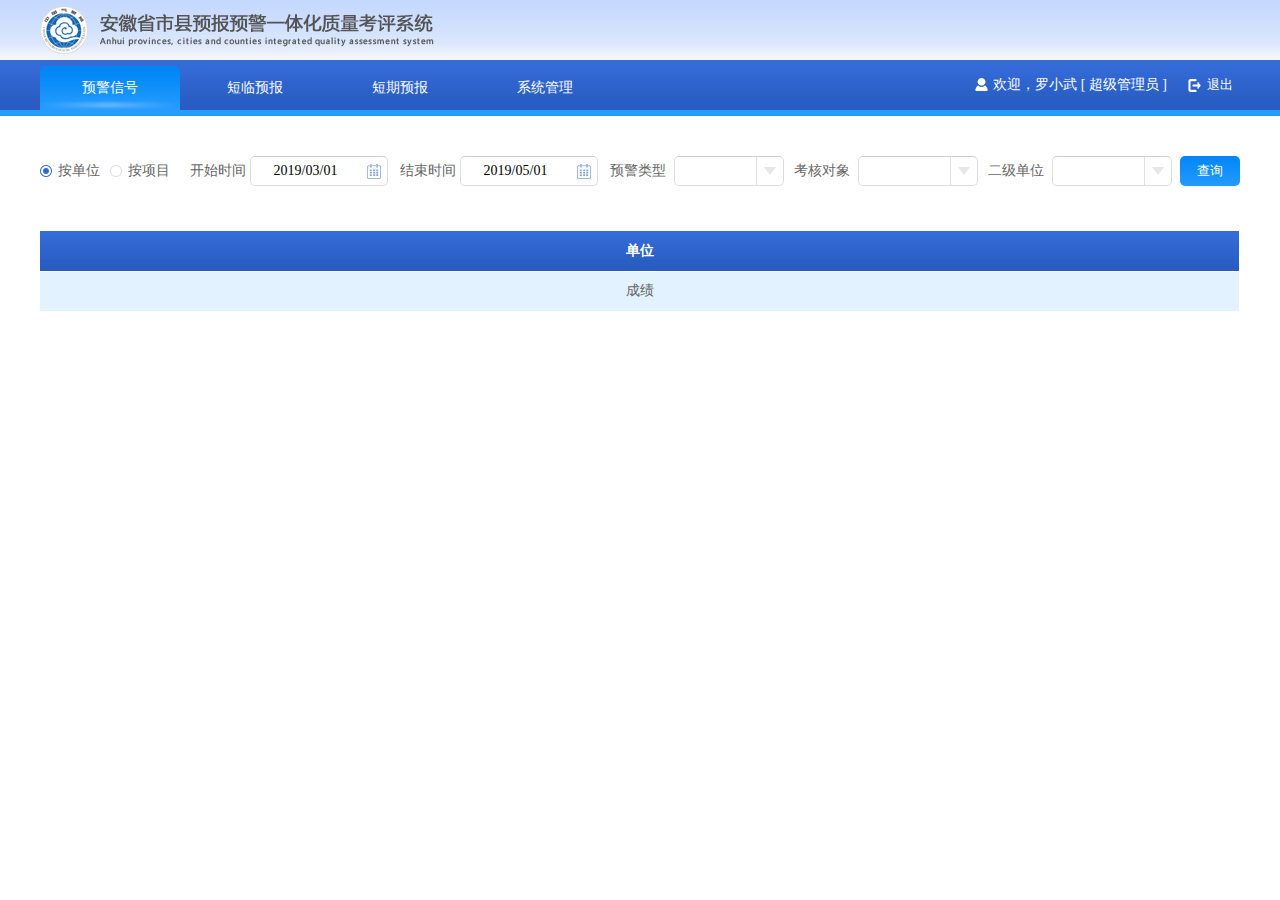
==== commit bfa4710f: "2019-12-24 上午修改" ====
--- a/src/main/resources/static/index.html
+++ b/src/main/resources/static/index.html
@@ -1,8 +1,7 @@
 <!DOCTYPE html>
 <html lang="en">
 <head>
-    <meta charset="UTF-8">
-    <meta http-equiv="x-ua-compatible" content="IE=edge" >
+    <meta charset="UTF-8" http-equiv="x-ua-compatible" content="IE=edge" >
     <title>预警信号</title>
     <link rel="stylesheet" href="plug/easyui.css">
     <link rel="stylesheet" href="css/reset.css">
@@ -17,6 +16,7 @@
                 <img src="images/top-logo.png">
             </div>
         </div>
+
         <div class="nav">
             <div class="width1200 clearfix">
                 <ul class="clearfix fl">
@@ -26,12 +26,13 @@
                     <li><a href="system.html">系统管理</a></li>
                 </ul>
                 <div class="top-info fr">
-                    <div class="top-user">欢迎，<span id="name">罗小武</span>[ <span id="level">超级管理员</span> ]</div>
-                    <button class="quit-button">退出</button>
+                    <div class="top-user">欢迎，<span id="login-name">罗小武</span> [ <span id="level">超级管理员</span> ]</div>
+                    <button class="quit-button"><a href="/logout" id="exit">退出</a></button>
                 </div>
             </div>
         </div>
     </div>
+
     <div class="content warn-sign">
         <div class="width1200">
             <div class="navigation clearfix">
@@ -41,35 +42,31 @@
                         <li>按项目</li>
                     </ul>
                 </div>
+
                 <div class="time fl">
                     <span class="subtitle">开始时间</span>
                     <input  class="easyui-datebox" id="start-time" data-options="editable:false" value=" ">
                 </div>
+
                 <div class="time fl">
                     <span class="subtitle">结束时间</span>
                     <input  class="easyui-datebox" id="end-time" data-options="editable:false" value=" ">
                 </div>
+
                 <div class="choose choose-type fl">
                     <span class="subtitle fl">预警类型</span>
                     <div class="choose-content fl">
-                        <select class="easyui-combobox" id="warn-type">
-                            <option value="Rainstorm">暴雨</option>
-                            <option value="Snowstorm">暴雪</option>
-                            <option value="Gale">大风</option>
-                            <option value="Typhoon">台风</option>
-                            <option value="Fog" selected>大雾</option>
-                            <option value="haze">霾</option>
-                            <option value="Thunder">雷电</option>
-                            <option value="Hail">冰雹</option>
-                        </select>
-                    </div>
-                </div>
+                        <select class="easyui-combobox" id="warning-type"></select>
+                    </div>
+                </div>
+
                 <div class="choose fl">
                     <span class="subtitle fl">考核对象</span>
                     <div class="choose-content fl">
                         <select class="easyui-combobox" id="check-object"></select>
                     </div>
                 </div>
+
                 <div class="choose fl">
                     <span class="subtitle fl">二级单位</span>
                     <div class="choose-content fl">
@@ -77,8 +74,10 @@
                     </div>
                     <div class="forbid"></div>
                 </div>
+
                 <button id="query-btn" class="query-btn fr">查询</button>
             </div>
+
             <div class="wrap">
                 <div class="wrap-content" style="display: block;">
                     <div class="score" id="department-chart"></div>
@@ -91,6 +90,7 @@
                         </tr>
                     </table>
                 </div>
+
                 <div class="wrap-content">
                     <div class="sheet clearfix">
                         <div class="sheet-content fl" type="blue" id="blue-chart"></div>
--- a/src/main/resources/static/plug/easyui.css
+++ b/src/main/resources/static/plug/easyui.css
@@ -1,1598 +1,1839 @@
 .panel {
-  overflow: hidden;
-  text-align: left;
-  margin: 0;
-  border: 0;
-  -moz-border-radius: 0 0 0 0;
-  -webkit-border-radius: 0 0 0 0;
-  border-radius: 0 0 0 0;
-}
+    overflow: hidden;
+    text-align: left;
+    margin: 0;
+    border: 0;
+    -moz-border-radius: 0 0 0 0;
+    -webkit-border-radius: 0 0 0 0;
+    border-radius: 0 0 0 0;
+}
+
 .panel-header,
 .panel-body {
-  border-width: 1px;
-  border-style: solid;
-}
+    border-width: 1px;
+    border-style: solid;
+}
+
 .panel-header {
-  padding: 5px;
-  position: relative;
-}
-.panel-title {
-  background: url('images/blank.gif') no-repeat;
-}
+    padding: 5px;
+    position: relative;
+}
+
 .panel-header-noborder {
-  border-width: 0 0 1px 0;
-}
+    border-width: 0 0 1px 0;
+}
+
 .panel-body {
-  overflow: auto;
-  border-top-width: 0;
-  padding: 0;
-}
+    overflow: auto;
+    border-top-width: 0;
+    padding: 0;
+}
+
 .panel-body-noheader {
-  border-top-width: 1px;
-}
+    border-top-width: 1px;
+}
+
 .panel-body-noborder {
-  border-width: 0px;
-}
+    border-width: 0px;
+}
+
 .panel-body-nobottom {
-  border-bottom-width: 0;
-}
+    border-bottom-width: 0;
+}
+
 .panel-with-icon {
-  padding-left: 18px;
-}
+    padding-left: 18px;
+}
+
 .panel-icon,
 .panel-tool {
-  position: absolute;
-  top: 50%;
-  margin-top: -8px;
-  height: 16px;
-  overflow: hidden;
-}
+    position: absolute;
+    top: 50%;
+    margin-top: -8px;
+    height: 16px;
+    overflow: hidden;
+}
+
 .panel-icon {
-  left: 5px;
-  width: 16px;
-}
+    left: 5px;
+    width: 16px;
+}
+
 .panel-tool {
-  right: 5px;
-  width: auto;
-}
-.panel-tool a {
-  display: inline-block;
-  width: 16px;
-  height: 16px;
-  opacity: 0.6;
-  filter: alpha(opacity=60);
-  margin: 0 0 0 2px;
-  vertical-align: top;
-}
-.panel-tool a:hover {
-  opacity: 1;
-  filter: alpha(opacity=100);
-  background-color: #eaf2ff;
-  -moz-border-radius: 3px 3px 3px 3px;
-  -webkit-border-radius: 3px 3px 3px 3px;
-  border-radius: 3px 3px 3px 3px;
-}
+    right: 5px;
+    width: auto;
+}
+
+    .panel-tool a {
+        display: inline-block;
+        width: 16px;
+        height: 16px;
+        opacity: 0.6;
+        filter: alpha(opacity=60);
+        margin: 0 0 0 2px;
+        vertical-align: top;
+    }
+
+        .panel-tool a:hover {
+            opacity: 1;
+            filter: alpha(opacity=100);
+            background-color: #eaf2ff;
+            -moz-border-radius: 3px 3px 3px 3px;
+            -webkit-border-radius: 3px 3px 3px 3px;
+            border-radius: 3px 3px 3px 3px;
+        }
+
 .panel-loading {
-  padding: 11px 0px 10px 30px;
-}
+    padding: 11px 0px 10px 30px;
+}
+
 .panel-noscroll {
-  overflow: hidden;
-}
+    overflow: hidden;
+}
+
 .panel-fit,
 .panel-fit body {
-  height: 100%;
-  margin: 0;
-  padding: 0;
-  border: 0;
-  overflow: hidden;
-}
-.panel-loading {
-  background: url('images/loading.gif') no-repeat 10px 10px;
-}
-.panel-tool-close {
-  background: url('images/panel_tools.png') no-repeat -16px 0px;
-}
-.panel-tool-min {
-  background: url('images/panel_tools.png') no-repeat 0px 0px;
-}
-.panel-tool-max {
-  background: url('images/panel_tools.png') no-repeat 0px -16px;
-}
-.panel-tool-restore {
-  background: url('images/panel_tools.png') no-repeat -16px -16px;
-}
-.panel-tool-collapse {
-  background: url('images/panel_tools.png') no-repeat -32px 0;
-}
-.panel-tool-expand {
-  background: url('images/panel_tools.png') no-repeat -32px -16px;
-}
+    height: 100%;
+    margin: 0;
+    padding: 0;
+    border: 0;
+    overflow: hidden;
+}
+
 .panel-header,
 .panel-body {
-  border-color: #95B8E7;
-}
+    border-color: #95B8E7;
+}
+
 .panel-header {
-  background-color: #E0ECFF;
-  background: -webkit-linear-gradient(top,#EFF5FF 0,#E0ECFF 100%);
-  background: -moz-linear-gradient(top,#EFF5FF 0,#E0ECFF 100%);
-  background: -o-linear-gradient(top,#EFF5FF 0,#E0ECFF 100%);
-  background: linear-gradient(to bottom,#EFF5FF 0,#E0ECFF 100%);
-  background-repeat: repeat-x;
-  filter: progid:DXImageTransform.Microsoft.gradient(startColorstr=#EFF5FF,endColorstr=#E0ECFF,GradientType=0);
-}
+    background-color: #E0ECFF;
+    background: -webkit-linear-gradient(top,#EFF5FF 0,#E0ECFF 100%);
+    background: -moz-linear-gradient(top,#EFF5FF 0,#E0ECFF 100%);
+    background: -o-linear-gradient(top,#EFF5FF 0,#E0ECFF 100%);
+    background: linear-gradient(to bottom,#EFF5FF 0,#E0ECFF 100%);
+    background-repeat: repeat-x;
+    filter: progid:DXImageTransform.Microsoft.gradient(startColorstr=#EFF5FF,endColorstr=#E0ECFF,GradientType=0);
+}
+
 .panel-body {
-  background-color: #ffffff;
-  color: #000000;
-  font-size: 14px;
-}
+    background-color: #ffffff;
+    color: #000000;
+    font-size: 14px;
+}
+
 .panel-title {
-  font-size: 14px;
-  font-weight: bold;
-  color: #0E2D5F;
-  height: 20px;
-  line-height: 20px;
-}
+    font-size: 14px;
+    font-weight: bold;
+    color: #0E2D5F;
+    height: 20px;
+    line-height: 20px;
+}
+
 .panel-footer {
-  border: 1px solid #95B8E7;
-  overflow: hidden;
-  background: #F4F4F4;
-}
+    border: 1px solid #95B8E7;
+    overflow: hidden;
+    background: #F4F4F4;
+}
+
 .panel-footer-noborder {
-  border-width: 1px 0 0 0;
-}
+    border-width: 1px 0 0 0;
+}
+
 .panel-hleft,
 .panel-hright {
-  position: relative;
-}
-.panel-hleft>.panel-body,
-.panel-hright>.panel-body {
-  position: absolute;
-}
-.panel-hleft>.panel-header {
-  float: left;
-}
-.panel-hright>.panel-header {
-  float: right;
-}
-.panel-hleft>.panel-body {
-  border-top-width: 1px;
-  border-left-width: 0;
-}
-.panel-hright>.panel-body {
-  border-top-width: 1px;
-  border-right-width: 0;
-}
-.panel-hleft>.panel-body-nobottom {
-  border-bottom-width: 1px;
-  border-right-width: 0;
-}
-.panel-hright>.panel-body-nobottom {
-  border-bottom-width: 1px;
-  border-left-width: 0;
-}
-.panel-hleft>.panel-footer {
-  position: absolute;
-  right: 0;
-}
-.panel-hright>.panel-footer {
-  position: absolute;
-  left: 0;
-}
-.panel-hleft>.panel-header-noborder {
-  border-width: 0 1px 0 0;
-}
-.panel-hright>.panel-header-noborder {
-  border-width: 0 0 0 1px;
-}
-.panel-hleft>.panel-body-noborder {
-  border-width: 0;
-}
-.panel-hright>.panel-body-noborder {
-  border-width: 0;
-}
-.panel-hleft>.panel-body-noheader {
-  border-left-width: 1px;
-}
-.panel-hright>.panel-body-noheader {
-  border-right-width: 1px;
-}
-.panel-hleft>.panel-footer-noborder {
-  border-width: 0 0 0 1px;
-}
-.panel-hright>.panel-footer-noborder {
-  border-width: 0 1px 0 0;
-}
-.panel-hleft>.panel-header .panel-icon,
-.panel-hright>.panel-header .panel-icon {
-  margin-top: 0;
-  top: 5px;
-  left: 50%;
-  margin-left: -8px;
-}
-.panel-hleft>.panel-header .panel-title,
-.panel-hright>.panel-header .panel-title {
-  position: absolute;
-  min-width: 16px;
-  left: 25px;
-  top: 5px;
-  bottom: auto;
-  white-space: nowrap;
-  word-wrap: normal;
-  -webkit-transform: rotate(90deg);
-  -webkit-transform-origin: 0 0;
-  -moz-transform: rotate(90deg);
-  -moz-transform-origin: 0 0;
-  -o-transform: rotate(90deg);
-  -o-transform-origin: 0 0;
-  transform: rotate(90deg);
-  transform-origin: 0 0;
-}
-.panel-hleft>.panel-header .panel-title-up,
-.panel-hright>.panel-header .panel-title-up {
-  position: absolute;
-  min-width: 16px;
-  left: 21px;
-  top: auto;
-  bottom: 0px;
-  text-align: right;
-  white-space: nowrap;
-  word-wrap: normal;
-  -webkit-transform: rotate(-90deg);
-  -webkit-transform-origin: 0 0;
-  -moz-transform: rotate(-90deg);
-  -moz-transform-origin: 0 0;
-  -o-transform: rotate(-90deg);
-  -o-transform-origin: 0 0;
-  transform: rotate(-90deg);
-  transform-origin: 0 16px;
-}
-.panel-hleft>.panel-header .panel-with-icon.panel-title-up,
-.panel-hright>.panel-header .panel-with-icon.panel-title-up {
-  padding-left: 0;
-  padding-right: 18px;
-}
-.panel-hleft>.panel-header .panel-tool,
-.panel-hright>.panel-header .panel-tool {
-  top: auto;
-  bottom: 5px;
-  width: 16px;
-  height: auto;
-  left: 50%;
-  margin-left: -8px;
-  margin-top: 0;
-}
-.panel-hleft>.panel-header .panel-tool a,
-.panel-hright>.panel-header .panel-tool a {
-  margin: 2px 0 0 0;
-}
+    position: relative;
+}
+
+    .panel-hleft > .panel-body,
+    .panel-hright > .panel-body {
+        position: absolute;
+    }
+
+    .panel-hleft > .panel-header {
+        float: left;
+    }
+
+    .panel-hright > .panel-header {
+        float: right;
+    }
+
+    .panel-hleft > .panel-body {
+        border-top-width: 1px;
+        border-left-width: 0;
+    }
+
+    .panel-hright > .panel-body {
+        border-top-width: 1px;
+        border-right-width: 0;
+    }
+
+    .panel-hleft > .panel-body-nobottom {
+        border-bottom-width: 1px;
+        border-right-width: 0;
+    }
+
+    .panel-hright > .panel-body-nobottom {
+        border-bottom-width: 1px;
+        border-left-width: 0;
+    }
+
+    .panel-hleft > .panel-footer {
+        position: absolute;
+        right: 0;
+    }
+
+    .panel-hright > .panel-footer {
+        position: absolute;
+        left: 0;
+    }
+
+    .panel-hleft > .panel-header-noborder {
+        border-width: 0 1px 0 0;
+    }
+
+    .panel-hright > .panel-header-noborder {
+        border-width: 0 0 0 1px;
+    }
+
+    .panel-hleft > .panel-body-noborder {
+        border-width: 0;
+    }
+
+    .panel-hright > .panel-body-noborder {
+        border-width: 0;
+    }
+
+    .panel-hleft > .panel-body-noheader {
+        border-left-width: 1px;
+    }
+
+    .panel-hright > .panel-body-noheader {
+        border-right-width: 1px;
+    }
+
+    .panel-hleft > .panel-footer-noborder {
+        border-width: 0 0 0 1px;
+    }
+
+    .panel-hright > .panel-footer-noborder {
+        border-width: 0 1px 0 0;
+    }
+
+    .panel-hleft > .panel-header .panel-icon,
+    .panel-hright > .panel-header .panel-icon {
+        margin-top: 0;
+        top: 5px;
+        left: 50%;
+        margin-left: -8px;
+    }
+
+    .panel-hleft > .panel-header .panel-title,
+    .panel-hright > .panel-header .panel-title {
+        position: absolute;
+        min-width: 16px;
+        left: 25px;
+        top: 5px;
+        bottom: auto;
+        white-space: nowrap;
+        word-wrap: normal;
+        -webkit-transform: rotate(90deg);
+        -webkit-transform-origin: 0 0;
+        -moz-transform: rotate(90deg);
+        -moz-transform-origin: 0 0;
+        -o-transform: rotate(90deg);
+        -o-transform-origin: 0 0;
+        transform: rotate(90deg);
+        transform-origin: 0 0;
+    }
+
+    .panel-hleft > .panel-header .panel-title-up,
+    .panel-hright > .panel-header .panel-title-up {
+        position: absolute;
+        min-width: 16px;
+        left: 21px;
+        top: auto;
+        bottom: 0px;
+        text-align: right;
+        white-space: nowrap;
+        word-wrap: normal;
+        -webkit-transform: rotate(-90deg);
+        -webkit-transform-origin: 0 0;
+        -moz-transform: rotate(-90deg);
+        -moz-transform-origin: 0 0;
+        -o-transform: rotate(-90deg);
+        -o-transform-origin: 0 0;
+        transform: rotate(-90deg);
+        transform-origin: 0 16px;
+    }
+
+    .panel-hleft > .panel-header .panel-with-icon.panel-title-up,
+    .panel-hright > .panel-header .panel-with-icon.panel-title-up {
+        padding-left: 0;
+        padding-right: 18px;
+    }
+
+    .panel-hleft > .panel-header .panel-tool,
+    .panel-hright > .panel-header .panel-tool {
+        top: auto;
+        bottom: 5px;
+        width: 16px;
+        height: auto;
+        left: 50%;
+        margin-left: -8px;
+        margin-top: 0;
+    }
+
+        .panel-hleft > .panel-header .panel-tool a,
+        .panel-hright > .panel-header .panel-tool a {
+            margin: 2px 0 0 0;
+        }
+
 .accordion {
-  overflow: hidden;
-  border-width: 1px;
-  border-style: solid;
-}
-.accordion .accordion-header {
-  border-width: 0 0 1px;
-  cursor: pointer;
-}
-.accordion .accordion-body {
-  border-width: 0 0 1px;
-}
+    overflow: hidden;
+    border-width: 1px;
+    border-style: solid;
+}
+
+    .accordion .accordion-header {
+        border-width: 0 0 1px;
+        cursor: pointer;
+    }
+
+    .accordion .accordion-body {
+        border-width: 0 0 1px;
+    }
+
 .accordion-noborder {
-  border-width: 0;
-}
-.accordion-noborder .accordion-header {
-  border-width: 0 0 1px;
-}
-.accordion-noborder .accordion-body {
-  border-width: 0 0 1px;
-}
-.accordion-collapse {
-  background: url('images/accordion_arrows.png') no-repeat 0 0;
-}
-.accordion-expand {
-  background: url('images/accordion_arrows.png') no-repeat -16px 0;
-}
+    border-width: 0;
+}
+
+    .accordion-noborder .accordion-header {
+        border-width: 0 0 1px;
+    }
+
+    .accordion-noborder .accordion-body {
+        border-width: 0 0 1px;
+    }
+
 .accordion {
-  background: #ffffff;
-  border-color: #95B8E7;
-}
-.accordion .accordion-header {
-  background: #E0ECFF;
-  filter: none;
-}
-.accordion .accordion-header-selected {
-  background: #ffe48d;
-}
-.accordion .accordion-header-selected .panel-title {
-  color: #000000;
-}
-.accordion .panel-last > .accordion-header {
-  border-bottom-color: #E0ECFF;
-}
-.accordion .panel-last > .accordion-body {
-  border-bottom-color: #ffffff;
-}
-.accordion .panel-last > .accordion-header-selected,
-.accordion .panel-last > .accordion-header-border {
-  border-bottom-color: #95B8E7;
-}
-.accordion> .panel-hleft {
-  float: left;
-}
-.accordion> .panel-hleft>.panel-header {
-  border-width: 0 1px 0 0;
-}
-.accordion> .panel-hleft> .panel-body {
-  border-width: 0 1px 0 0;
-}
-.accordion> .panel-hleft.panel-last > .accordion-header {
-  border-right-color: #E0ECFF;
-}
-.accordion> .panel-hleft.panel-last > .accordion-body {
-  border-right-color: #ffffff;
-}
-.accordion> .panel-hleft.panel-last > .accordion-header-selected,
-.accordion> .panel-hleft.panel-last > .accordion-header-border {
-  border-right-color: #95B8E7;
-}
-.accordion> .panel-hright {
-  float: right;
-}
-.accordion> .panel-hright>.panel-header {
-  border-width: 0 0 0 1px;
-}
-.accordion> .panel-hright> .panel-body {
-  border-width: 0 0 0 1px;
-}
-.accordion> .panel-hright.panel-last > .accordion-header {
-  border-left-color: #E0ECFF;
-}
-.accordion> .panel-hright.panel-last > .accordion-body {
-  border-left-color: #ffffff;
-}
-.accordion> .panel-hright.panel-last > .accordion-header-selected,
-.accordion> .panel-hright.panel-last > .accordion-header-border {
-  border-left-color: #95B8E7;
-}
+    background: #ffffff;
+    border-color: #95B8E7;
+}
+
+    .accordion .accordion-header {
+        background: #E0ECFF;
+        filter: none;
+    }
+
+    .accordion .accordion-header-selected {
+        background: #ffe48d;
+    }
+
+        .accordion .accordion-header-selected .panel-title {
+            color: #000000;
+        }
+
+    .accordion .panel-last > .accordion-header {
+        border-bottom-color: #E0ECFF;
+    }
+
+    .accordion .panel-last > .accordion-body {
+        border-bottom-color: #ffffff;
+    }
+
+    .accordion .panel-last > .accordion-header-selected,
+    .accordion .panel-last > .accordion-header-border {
+        border-bottom-color: #95B8E7;
+    }
+
+    .accordion > .panel-hleft {
+        float: left;
+    }
+
+        .accordion > .panel-hleft > .panel-header {
+            border-width: 0 1px 0 0;
+        }
+
+        .accordion > .panel-hleft > .panel-body {
+            border-width: 0 1px 0 0;
+        }
+
+        .accordion > .panel-hleft.panel-last > .accordion-header {
+            border-right-color: #E0ECFF;
+        }
+
+        .accordion > .panel-hleft.panel-last > .accordion-body {
+            border-right-color: #ffffff;
+        }
+
+        .accordion > .panel-hleft.panel-last > .accordion-header-selected,
+        .accordion > .panel-hleft.panel-last > .accordion-header-border {
+            border-right-color: #95B8E7;
+        }
+
+    .accordion > .panel-hright {
+        float: right;
+    }
+
+        .accordion > .panel-hright > .panel-header {
+            border-width: 0 0 0 1px;
+        }
+
+        .accordion > .panel-hright > .panel-body {
+            border-width: 0 0 0 1px;
+        }
+
+        .accordion > .panel-hright.panel-last > .accordion-header {
+            border-left-color: #E0ECFF;
+        }
+
+        .accordion > .panel-hright.panel-last > .accordion-body {
+            border-left-color: #ffffff;
+        }
+
+        .accordion > .panel-hright.panel-last > .accordion-header-selected,
+        .accordion > .panel-hright.panel-last > .accordion-header-border {
+            border-left-color: #95B8E7;
+        }
+
 .window {
-  overflow: hidden;
-  padding: 5px;
-  border-width: 1px;
-  border-style: solid;
-}
-.window .window-header {
-  background: transparent;
-  padding: 0px 0px 6px 0px;
-}
-.window .window-body {
-  border-width: 1px;
-  border-style: solid;
-  border-top-width: 0px;
-}
-.window .window-body-noheader {
-  border-top-width: 1px;
-}
-.window .panel-body-nobottom {
-  border-bottom-width: 0;
-}
-.window .window-header .panel-icon,
-.window .window-header .panel-tool {
-  top: 50%;
-  margin-top: -11px;
-}
-.window .window-header .panel-icon {
-  left: 1px;
-}
-.window .window-header .panel-tool {
-  right: 1px;
-}
-.window .window-header .panel-with-icon {
-  padding-left: 18px;
-}
+    overflow: hidden;
+    padding: 5px;
+    border-width: 1px;
+    border-style: solid;
+}
+
+    .window .window-header {
+        background: transparent;
+        padding: 0px 0px 6px 0px;
+    }
+
+    .window .window-body {
+        border-width: 1px;
+        border-style: solid;
+        border-top-width: 0px;
+    }
+
+    .window .window-body-noheader {
+        border-top-width: 1px;
+    }
+
+    .window .panel-body-nobottom {
+        border-bottom-width: 0;
+    }
+
+    .window .window-header .panel-icon,
+    .window .window-header .panel-tool {
+        top: 50%;
+        margin-top: -11px;
+    }
+
+    .window .window-header .panel-icon {
+        left: 1px;
+    }
+
+    .window .window-header .panel-tool {
+        right: 1px;
+    }
+
+    .window .window-header .panel-with-icon {
+        padding-left: 18px;
+    }
+
 .window-proxy {
-  position: absolute;
-  overflow: hidden;
-}
+    position: absolute;
+    overflow: hidden;
+}
+
 .window-proxy-mask {
-  position: absolute;
-  filter: alpha(opacity=5);
-  opacity: 0.05;
-}
+    position: absolute;
+    filter: alpha(opacity=5);
+    opacity: 0.05;
+}
+
 .window-mask {
-  position: absolute;
-  left: 0;
-  top: 0;
-  width: 100%;
-  height: 100%;
-  filter: alpha(opacity=40);
-  opacity: 0.40;
-  font-size: 1px;
-  overflow: hidden;
-}
+    position: absolute;
+    left: 0;
+    top: 0;
+    width: 100%;
+    height: 100%;
+    filter: alpha(opacity=40);
+    opacity: 0.40;
+    font-size: 1px;
+    overflow: hidden;
+}
+
 .window,
 .window-shadow {
-  position: absolute;
-  -moz-border-radius: 5px 5px 5px 5px;
-  -webkit-border-radius: 5px 5px 5px 5px;
-  border-radius: 5px 5px 5px 5px;
-}
+    position: absolute;
+    -moz-border-radius: 5px 5px 5px 5px;
+    -webkit-border-radius: 5px 5px 5px 5px;
+    border-radius: 5px 5px 5px 5px;
+}
+
 .window-shadow {
-  background: #ccc;
-  -moz-box-shadow: 2px 2px 3px #cccccc;
-  -webkit-box-shadow: 2px 2px 3px #cccccc;
-  box-shadow: 2px 2px 3px #cccccc;
-  filter: progid:DXImageTransform.Microsoft.Blur(pixelRadius=2,MakeShadow=false,ShadowOpacity=0.2);
-}
+    background: #ccc;
+    -moz-box-shadow: 2px 2px 3px #cccccc;
+    -webkit-box-shadow: 2px 2px 3px #cccccc;
+    box-shadow: 2px 2px 3px #cccccc;
+    filter: progid:DXImageTransform.Microsoft.Blur(pixelRadius=2,MakeShadow=false,ShadowOpacity=0.2);
+}
+
 .window,
 .window .window-body {
-  border-color: #95B8E7;
-}
+    border-color: #95B8E7;
+}
+
 .window {
-  background-color: #E0ECFF;
-  background: -webkit-linear-gradient(top,#EFF5FF 0,#E0ECFF 20%);
-  background: -moz-linear-gradient(top,#EFF5FF 0,#E0ECFF 20%);
-  background: -o-linear-gradient(top,#EFF5FF 0,#E0ECFF 20%);
-  background: linear-gradient(to bottom,#EFF5FF 0,#E0ECFF 20%);
-  background-repeat: repeat-x;
-  filter: progid:DXImageTransform.Microsoft.gradient(startColorstr=#EFF5FF,endColorstr=#E0ECFF,GradientType=0);
-}
+    background-color: #E0ECFF;
+    background: -webkit-linear-gradient(top,#EFF5FF 0,#E0ECFF 20%);
+    background: -moz-linear-gradient(top,#EFF5FF 0,#E0ECFF 20%);
+    background: -o-linear-gradient(top,#EFF5FF 0,#E0ECFF 20%);
+    background: linear-gradient(to bottom,#EFF5FF 0,#E0ECFF 20%);
+    background-repeat: repeat-x;
+    filter: progid:DXImageTransform.Microsoft.gradient(startColorstr=#EFF5FF,endColorstr=#E0ECFF,GradientType=0);
+}
+
 .window-proxy {
-  border: 1px dashed #95B8E7;
-}
+    border: 1px dashed #95B8E7;
+}
+
 .window-proxy-mask,
 .window-mask {
-  background: #ccc;
-}
+    background: #ccc;
+}
+
 .window .panel-footer {
-  border: 1px solid #95B8E7;
-  position: relative;
-  top: -1px;
-}
+    border: 1px solid #95B8E7;
+    position: relative;
+    top: -1px;
+}
+
 .window-thinborder {
-  padding: 0;
-}
-.window-thinborder .window-header {
-  padding: 5px 5px 6px 5px;
-}
-.window-thinborder .window-body {
-  border-width: 0px;
-}
-.window-thinborder .window-footer {
-  border-left: transparent;
-  border-right: transparent;
-  border-bottom: transparent;
-}
-.window-thinborder .window-header .panel-icon,
-.window-thinborder .window-header .panel-tool {
-  margin-top: -9px;
-  margin-left: 5px;
-  margin-right: 5px;
-}
+    padding: 0;
+}
+
+    .window-thinborder .window-header {
+        padding: 5px 5px 6px 5px;
+    }
+
+    .window-thinborder .window-body {
+        border-width: 0px;
+    }
+
+    .window-thinborder .window-footer {
+        border-left: transparent;
+        border-right: transparent;
+        border-bottom: transparent;
+    }
+
+    .window-thinborder .window-header .panel-icon,
+    .window-thinborder .window-header .panel-tool {
+        margin-top: -9px;
+        margin-left: 5px;
+        margin-right: 5px;
+    }
+
 .window-noborder {
-  border: 0;
-}
+    border: 0;
+}
+
 .window.panel-hleft .window-header {
-  padding: 0 6px 0 0;
-}
+    padding: 0 6px 0 0;
+}
+
 .window.panel-hright .window-header {
-  padding: 0 0 0 6px;
-}
-.window.panel-hleft>.panel-header .panel-title {
-  top: auto;
-  left: 16px;
-}
-.window.panel-hright>.panel-header .panel-title {
-  top: auto;
-  right: 16px;
-}
-.window.panel-hleft>.panel-header .panel-title-up,
-.window.panel-hright>.panel-header .panel-title-up {
-  bottom: 0;
-}
+    padding: 0 0 0 6px;
+}
+
+.window.panel-hleft > .panel-header .panel-title {
+    top: auto;
+    left: 16px;
+}
+
+.window.panel-hright > .panel-header .panel-title {
+    top: auto;
+    right: 16px;
+}
+
+.window.panel-hleft > .panel-header .panel-title-up,
+.window.panel-hright > .panel-header .panel-title-up {
+    bottom: 0;
+}
+
 .window.panel-hleft .window-body {
-  border-width: 1px 1px 1px 0;
-}
+    border-width: 1px 1px 1px 0;
+}
+
 .window.panel-hright .window-body {
-  border-width: 1px 0 1px 1px;
-}
+    border-width: 1px 0 1px 1px;
+}
+
 .window.panel-hleft .window-header .panel-icon {
-  top: 1px;
-  margin-top: 0;
-  left: 0;
-}
+    top: 1px;
+    margin-top: 0;
+    left: 0;
+}
+
 .window.panel-hright .window-header .panel-icon {
-  top: 1px;
-  margin-top: 0;
-  left: auto;
-  right: 1px;
-}
+    top: 1px;
+    margin-top: 0;
+    left: auto;
+    right: 1px;
+}
+
 .window.panel-hleft .window-header .panel-tool,
 .window.panel-hright .window-header .panel-tool {
-  margin-top: 0;
-  top: auto;
-  bottom: 1px;
-  right: auto;
-  margin-right: 0;
-  left: 50%;
-  margin-left: -11px;
-}
+    margin-top: 0;
+    top: auto;
+    bottom: 1px;
+    right: auto;
+    margin-right: 0;
+    left: 50%;
+    margin-left: -11px;
+}
+
 .window.panel-hright .window-header .panel-tool {
-  left: auto;
-  right: 1px;
-}
+    left: auto;
+    right: 1px;
+}
+
 .window-thinborder.panel-hleft .window-header {
-  padding: 5px 6px 5px 5px;
-}
+    padding: 5px 6px 5px 5px;
+}
+
 .window-thinborder.panel-hright .window-header {
-  padding: 5px 5px 5px 6px;
-}
-.window-thinborder.panel-hleft>.panel-header .panel-title {
-  left: 21px;
-}
-.window-thinborder.panel-hleft>.panel-header .panel-title-up,
-.window-thinborder.panel-hright>.panel-header .panel-title-up {
-  bottom: 5px;
-}
+    padding: 5px 5px 5px 6px;
+}
+
+.window-thinborder.panel-hleft > .panel-header .panel-title {
+    left: 21px;
+}
+
+.window-thinborder.panel-hleft > .panel-header .panel-title-up,
+.window-thinborder.panel-hright > .panel-header .panel-title-up {
+    bottom: 5px;
+}
+
 .window-thinborder.panel-hleft .window-header .panel-icon,
 .window-thinborder.panel-hright .window-header .panel-icon {
-  margin-top: 5px;
-}
+    margin-top: 5px;
+}
+
 .window-thinborder.panel-hleft .window-header .panel-tool,
 .window-thinborder.panel-hright .window-header .panel-tool {
-  left: 16px;
-  bottom: 5px;
-}
+    left: 16px;
+    bottom: 5px;
+}
+
 .dialog-content {
-  overflow: auto;
-}
+    overflow: auto;
+}
+
 .dialog-toolbar {
-  position: relative;
-  padding: 2px 5px;
-}
+    position: relative;
+    padding: 2px 5px;
+}
+
 .dialog-tool-separator {
-  float: left;
-  height: 24px;
-  border-left: 1px solid #ccc;
-  border-right: 1px solid #fff;
-  margin: 2px 1px;
-}
+    float: left;
+    height: 24px;
+    border-left: 1px solid #ccc;
+    border-right: 1px solid #fff;
+    margin: 2px 1px;
+}
+
 .dialog-button {
-  position: relative;
-  top: -1px;
-  padding: 5px;
-  text-align: right;
-}
-.dialog-button .l-btn {
-  margin-left: 5px;
-}
+    position: relative;
+    top: -1px;
+    padding: 5px;
+    text-align: right;
+}
+
+    .dialog-button .l-btn {
+        margin-left: 5px;
+    }
+
 .dialog-toolbar,
 .dialog-button {
-  background: #F4F4F4;
-  border-width: 1px;
-  border-style: solid;
-}
+    background: #F4F4F4;
+    border-width: 1px;
+    border-style: solid;
+}
+
 .dialog-toolbar {
-  border-color: #95B8E7 #95B8E7 #dddddd #95B8E7;
-}
+    border-color: #95B8E7 #95B8E7 #dddddd #95B8E7;
+}
+
 .dialog-button {
-  border-color: #dddddd #95B8E7 #95B8E7 #95B8E7;
-}
+    border-color: #dddddd #95B8E7 #95B8E7 #95B8E7;
+}
+
 .window-thinborder .dialog-toolbar {
-  border-left: transparent;
-  border-right: transparent;
-  border-top-color: #F4F4F4;
-}
+    border-left: transparent;
+    border-right: transparent;
+    border-top-color: #F4F4F4;
+}
+
 .window-thinborder .dialog-button {
-  top: 0px;
-  padding: 5px 8px 8px 8px;
-  border-left: transparent;
-  border-right: transparent;
-  border-bottom: transparent;
-}
+    top: 0px;
+    padding: 5px 8px 8px 8px;
+    border-left: transparent;
+    border-right: transparent;
+    border-bottom: transparent;
+}
+
 .l-btn {
-  text-decoration: none;
-  display: inline-block;
-  overflow: hidden;
-  margin: 0;
-  padding: 0;
-  cursor: pointer;
-  outline: none;
-  text-align: center;
-  vertical-align: middle;
-  line-height: normal;
-}
+    text-decoration: none;
+    display: inline-block;
+    overflow: hidden;
+    margin: 0;
+    padding: 0;
+    cursor: pointer;
+    outline: none;
+    text-align: center;
+    vertical-align: middle;
+    line-height: normal;
+}
+
 .l-btn-plain {
-  border-width: 0;
-  padding: 1px;
-}
+    border-width: 0;
+    padding: 1px;
+}
+
 .l-btn-left {
-  display: inline-block;
-  position: relative;
-  overflow: hidden;
-  margin: 0;
-  padding: 0;
-  vertical-align: top;
-}
+    display: inline-block;
+    position: relative;
+    overflow: hidden;
+    margin: 0;
+    padding: 0;
+    vertical-align: top;
+}
+
 .l-btn-text {
-  display: inline-block;
-  vertical-align: top;
-  width: auto;
-  line-height: 28px;
-  font-size: 14px;
-  padding: 0;
-  margin: 0 6px;
-}
+    display: inline-block;
+    vertical-align: top;
+    width: auto;
+    line-height: 28px;
+    font-size: 14px;
+    padding: 0;
+    margin: 0 6px;
+}
+
 .l-btn-icon {
-  display: inline-block;
-  width: 16px;
-  height: 16px;
-  line-height: 16px;
-  position: absolute;
-  top: 50%;
-  margin-top: -8px;
-  font-size: 1px;
-}
+    display: inline-block;
+    width: 16px;
+    height: 16px;
+    line-height: 16px;
+    position: absolute;
+    top: 50%;
+    margin-top: -8px;
+    font-size: 1px;
+}
+
 .l-btn span span .l-btn-empty {
-  display: inline-block;
-  margin: 0;
-  width: 16px;
-  height: 24px;
-  font-size: 1px;
-  vertical-align: top;
-}
+    display: inline-block;
+    margin: 0;
+    width: 16px;
+    height: 24px;
+    font-size: 1px;
+    vertical-align: top;
+}
+
 .l-btn span .l-btn-icon-left {
-  padding: 0 0 0 20px;
-  background-position: left center;
-}
+    padding: 0 0 0 20px;
+    background-position: left center;
+}
+
 .l-btn span .l-btn-icon-right {
-  padding: 0 20px 0 0;
-  background-position: right center;
-}
+    padding: 0 20px 0 0;
+    background-position: right center;
+}
+
 .l-btn-icon-left .l-btn-text {
-  margin: 0 6px 0 26px;
-}
+    margin: 0 6px 0 26px;
+}
+
 .l-btn-icon-left .l-btn-icon {
-  left: 6px;
-}
+    left: 6px;
+}
+
 .l-btn-icon-right .l-btn-text {
-  margin: 0 26px 0 6px;
-}
+    margin: 0 26px 0 6px;
+}
+
 .l-btn-icon-right .l-btn-icon {
-  right: 6px;
-}
+    right: 6px;
+}
+
 .l-btn-icon-top .l-btn-text {
-  margin: 20px 4px 0 4px;
-}
+    margin: 20px 4px 0 4px;
+}
+
 .l-btn-icon-top .l-btn-icon {
-  top: 4px;
-  left: 50%;
-  margin: 0 0 0 -8px;
-}
+    top: 4px;
+    left: 50%;
+    margin: 0 0 0 -8px;
+}
+
 .l-btn-icon-bottom .l-btn-text {
-  margin: 0 4px 20px 4px;
-}
+    margin: 0 4px 20px 4px;
+}
+
 .l-btn-icon-bottom .l-btn-icon {
-  top: auto;
-  bottom: 4px;
-  left: 50%;
-  margin: 0 0 0 -8px;
-}
+    top: auto;
+    bottom: 4px;
+    left: 50%;
+    margin: 0 0 0 -8px;
+}
+
 .l-btn-left .l-btn-empty {
-  margin: 0 6px;
-  width: 16px;
-}
+    margin: 0 6px;
+    width: 16px;
+}
+
 .l-btn-plain:hover {
-  padding: 0;
-}
-.l-btn-focus {
-  outline: #0000FF dotted thin;
-}
+    padding: 0;
+}
+
 .l-btn-large .l-btn-text {
-  line-height: 44px;
-}
+    line-height: 44px;
+}
+
 .l-btn-large .l-btn-icon {
-  width: 32px;
-  height: 32px;
-  line-height: 32px;
-  margin-top: -16px;
-}
+    width: 32px;
+    height: 32px;
+    line-height: 32px;
+    margin-top: -16px;
+}
+
 .l-btn-large .l-btn-icon-left .l-btn-text {
-  margin-left: 40px;
-}
+    margin-left: 40px;
+}
+
 .l-btn-large .l-btn-icon-right .l-btn-text {
-  margin-right: 40px;
-}
+    margin-right: 40px;
+}
+
 .l-btn-large .l-btn-icon-top .l-btn-text {
-  margin-top: 36px;
-  line-height: 24px;
-  min-width: 32px;
-}
+    margin-top: 36px;
+    line-height: 24px;
+    min-width: 32px;
+}
+
 .l-btn-large .l-btn-icon-top .l-btn-icon {
-  margin: 0 0 0 -16px;
-}
+    margin: 0 0 0 -16px;
+}
+
 .l-btn-large .l-btn-icon-bottom .l-btn-text {
-  margin-bottom: 36px;
-  line-height: 24px;
-  min-width: 32px;
-}
+    margin-bottom: 36px;
+    line-height: 24px;
+    min-width: 32px;
+}
+
 .l-btn-large .l-btn-icon-bottom .l-btn-icon {
-  margin: 0 0 0 -16px;
-}
+    margin: 0 0 0 -16px;
+}
+
 .l-btn-large .l-btn-left .l-btn-empty {
-  margin: 0 6px;
-  width: 32px;
-}
+    margin: 0 6px;
+    width: 32px;
+}
+
 .l-btn {
-  color: #444;
-  background: #fafafa;
-  background-repeat: repeat-x;
-  border: 1px solid #bbb;
-  background: -webkit-linear-gradient(top,#ffffff 0,#eeeeee 100%);
-  background: -moz-linear-gradient(top,#ffffff 0,#eeeeee 100%);
-  background: -o-linear-gradient(top,#ffffff 0,#eeeeee 100%);
-  background: linear-gradient(to bottom,#ffffff 0,#eeeeee 100%);
-  background-repeat: repeat-x;
-  filter: progid:DXImageTransform.Microsoft.gradient(startColorstr=#ffffff,endColorstr=#eeeeee,GradientType=0);
-  -moz-border-radius: 5px 5px 5px 5px;
-  -webkit-border-radius: 5px 5px 5px 5px;
-  border-radius: 5px 5px 5px 5px;
-}
-.l-btn:hover {
-  background: #eaf2ff;
-  color: #000000;
-  border: 1px solid #b7d2ff;
-  filter: none;
-}
+    color: #444;
+    background: #fafafa;
+    background-repeat: repeat-x;
+    border: 1px solid #bbb;
+    background: -webkit-linear-gradient(top,#ffffff 0,#eeeeee 100%);
+    background: -moz-linear-gradient(top,#ffffff 0,#eeeeee 100%);
+    background: -o-linear-gradient(top,#ffffff 0,#eeeeee 100%);
+    background: linear-gradient(to bottom,#ffffff 0,#eeeeee 100%);
+    background-repeat: repeat-x;
+    filter: progid:DXImageTransform.Microsoft.gradient(startColorstr=#ffffff,endColorstr=#eeeeee,GradientType=0);
+    -moz-border-radius: 5px 5px 5px 5px;
+    -webkit-border-radius: 5px 5px 5px 5px;
+    border-radius: 5px 5px 5px 5px;
+}
+
+    .l-btn:hover {
+        background: #eaf2ff;
+        color: #000000;
+        border: 1px solid #b7d2ff;
+        filter: none;
+    }
+
 .l-btn-plain {
-  background: transparent;
-  border-width: 0;
-  filter: none;
-}
+    background: transparent;
+    border-width: 0;
+    filter: none;
+}
+
 .l-btn-outline {
-  border-width: 1px;
-  border-color: #b7d2ff;
-  padding: 0;
-}
+    border-width: 1px;
+    border-color: #b7d2ff;
+    padding: 0;
+}
+
 .l-btn-plain:hover {
-  background: #eaf2ff;
-  color: #000000;
-  border: 1px solid #b7d2ff;
-  -moz-border-radius: 5px 5px 5px 5px;
-  -webkit-border-radius: 5px 5px 5px 5px;
-  border-radius: 5px 5px 5px 5px;
-}
+    background: #eaf2ff;
+    color: #000000;
+    border: 1px solid #b7d2ff;
+    -moz-border-radius: 5px 5px 5px 5px;
+    -webkit-border-radius: 5px 5px 5px 5px;
+    border-radius: 5px 5px 5px 5px;
+}
+
 .l-btn-disabled,
 .l-btn-disabled:hover {
-  opacity: 0.5;
-  cursor: default;
-  background: #fafafa;
-  color: #444;
-  background: -webkit-linear-gradient(top,#ffffff 0,#eeeeee 100%);
-  background: -moz-linear-gradient(top,#ffffff 0,#eeeeee 100%);
-  background: -o-linear-gradient(top,#ffffff 0,#eeeeee 100%);
-  background: linear-gradient(to bottom,#ffffff 0,#eeeeee 100%);
-  background-repeat: repeat-x;
-  filter: progid:DXImageTransform.Microsoft.gradient(startColorstr=#ffffff,endColorstr=#eeeeee,GradientType=0);
-}
-.l-btn-disabled .l-btn-text,
-.l-btn-disabled .l-btn-icon {
-  filter: alpha(opacity=50);
-}
+    opacity: 0.5;
+    cursor: default;
+    background: #fafafa;
+    color: #444;
+    background: -webkit-linear-gradient(top,#ffffff 0,#eeeeee 100%);
+    background: -moz-linear-gradient(top,#ffffff 0,#eeeeee 100%);
+    background: -o-linear-gradient(top,#ffffff 0,#eeeeee 100%);
+    background: linear-gradient(to bottom,#ffffff 0,#eeeeee 100%);
+    background-repeat: repeat-x;
+    filter: progid:DXImageTransform.Microsoft.gradient(startColorstr=#ffffff,endColorstr=#eeeeee,GradientType=0);
+}
+
+    .l-btn-disabled .l-btn-text,
+    .l-btn-disabled .l-btn-icon {
+        filter: alpha(opacity=50);
+    }
+
 .l-btn-plain-disabled,
 .l-btn-plain-disabled:hover {
-  background: transparent;
-  filter: alpha(opacity=50);
-}
+    background: transparent;
+    filter: alpha(opacity=50);
+}
+
 .l-btn-selected,
 .l-btn-selected:hover {
-  background: #ddd;
-  filter: none;
-}
+    background: #ddd;
+    filter: none;
+}
+
 .l-btn-plain-selected,
 .l-btn-plain-selected:hover {
-  background: #ddd;
-}
+    background: #ddd;
+}
+
 .textbox {
-  position: relative;
-  border: 1px solid #e0e0e0;
-  background-color: #fff;
-  vertical-align: middle;
-  display: inline-block;
-  overflow: hidden;
-  white-space: nowrap;
-  margin: 0;
-  padding: 0;
-}
-.textbox .textbox-text {
-  font-size: 14px;
-  border: 0;
-  margin: 0;
-  padding: 0 4px;
-  white-space: normal;
-  vertical-align: top;
-  outline-style: none;
-  resize: none;
-  -moz-border-radius: 5px 5px 5px 5px;
-  -webkit-border-radius: 5px 5px 5px 5px;
-  border-radius: 5px 5px 5px 5px;
-  height: 28px;
-  line-height: 28px;
-  color: #666666;
-}
-.textbox textarea.textbox-text {
-  line-height: normal;
-}
-.textbox .textbox-text::-ms-clear,
-.textbox .textbox-text::-ms-reveal {
-  display: none;
-}
-.textbox textarea.textbox-text {
-  white-space: pre-wrap;
-}
-.textbox .textbox-prompt {
-  font-size: 14px;
-  color: #aaa;
-}
-.textbox .textbox-bgicon {
-  background-position: 3px center;
-  padding-left: 21px;
-}
-.textbox .textbox-button,
-.textbox .textbox-button:hover {
-  position: absolute;
-  top: 0;
-  padding: 0;
-  vertical-align: top;
-  -moz-border-radius: 0 0 0 0;
-  -webkit-border-radius: 0 0 0 0;
-  border-radius: 0 0 0 0;
-}
-.textbox .textbox-button-right,
-.textbox .textbox-button-right:hover {
-  right: 0;
-  border-width: 0 0 0 1px;
-}
-.textbox .textbox-button-left,
-.textbox .textbox-button-left:hover {
-  left: 0;
-  border-width: 0 1px 0 0;
-}
-.textbox .textbox-button-top,
-.textbox .textbox-button-top:hover {
-  left: 0;
-  border-width: 0 0 1px 0;
-}
-.textbox .textbox-button-bottom,
-.textbox .textbox-button-bottom:hover {
-  top: auto;
-  bottom: 0;
-  left: 0;
-  border-width: 1px 0 0 0;
-}
+    position: relative;
+    border: 1px solid #dddddd;
+    border-top: 1px solid #cfcfcf;
+    background-color: #fff;
+    vertical-align: middle;
+    display: inline-block;
+    overflow: hidden;
+    white-space: nowrap;
+    margin: 0;
+    padding: 0;
+    -moz-border-radius: 5px 5px 5px 5px;
+    -webkit-border-radius: 5px 5px 5px 5px;
+    border-radius: 5px 5px 5px 5px;
+}
+
+    .textbox .textbox-text {
+        cursor: pointer;
+        font-size: 14px;
+        border: 0;
+        margin: 0;
+        padding: 0 4px;
+        white-space: normal;
+        vertical-align: top;
+        outline-style: none;
+        resize: none;
+        -moz-border-radius: 5px 5px 5px 5px;
+        -webkit-border-radius: 5px 5px 5px 5px;
+        border-radius: 5px 5px 5px 5px;
+        height: 28px;
+        line-height: 28px;
+    }
+
+    .textbox textarea.textbox-text {
+        line-height: normal;
+    }
+
+    .textbox .textbox-text::-ms-clear,
+    .textbox .textbox-text::-ms-reveal {
+        display: none;
+    }
+
+    .textbox textarea.textbox-text {
+        white-space: pre-wrap;
+    }
+
+    .textbox .textbox-prompt {
+        font-size: 14px;
+        color: #aaa;
+    }
+
+    .textbox .textbox-bgicon {
+        background-position: 3px center;
+        padding-left: 21px;
+    }
+
+    .textbox .textbox-button,
+    .textbox .textbox-button:hover {
+        position: absolute;
+        top: 0;
+        padding: 0;
+        vertical-align: top;
+        -moz-border-radius: 0 0 0 0;
+        -webkit-border-radius: 0 0 0 0;
+        border-radius: 0 0 0 0;
+    }
+
+    .textbox .textbox-button-right,
+    .textbox .textbox-button-right:hover {
+        right: 0;
+        border-width: 0 0 0 1px;
+    }
+
+    .textbox .textbox-button-left,
+    .textbox .textbox-button-left:hover {
+        left: 0;
+        border-width: 0 1px 0 0;
+    }
+
+    .textbox .textbox-button-top,
+    .textbox .textbox-button-top:hover {
+        left: 0;
+        border-width: 0 0 1px 0;
+    }
+
+    .textbox .textbox-button-bottom,
+    .textbox .textbox-button-bottom:hover {
+        top: auto;
+        bottom: 0;
+        left: 0;
+        border-width: 1px 0 0 0;
+    }
+
 .textbox-addon {
-  position: absolute;
-  top: 0;
-}
+    position: absolute;
+    top: 0;
+}
+
 .textbox-label {
-  display: inline-block;
-  width: 80px;
-  height: 30px;
-  line-height: 30px;
-  vertical-align: middle;
-  overflow: hidden;
-  text-overflow: ellipsis;
-  white-space: nowrap;
-  margin: 0;
-  padding-right: 5px;
-}
+    display: inline-block;
+    width: 80px;
+    height: 30px;
+    line-height: 30px;
+    vertical-align: middle;
+    overflow: hidden;
+    text-overflow: ellipsis;
+    white-space: nowrap;
+    margin: 0;
+    padding-right: 5px;
+}
+
 .textbox-label-after {
-  padding-left: 5px;
-  padding-right: 0;
-}
+    padding-left: 5px;
+    padding-right: 0;
+}
+
 .textbox-label-top {
-  display: block;
-  width: auto;
-  padding: 0;
-}
+    display: block;
+    width: auto;
+    padding: 0;
+}
+
 .textbox-disabled,
 .textbox-label-disabled {
-  opacity: 0.6;
-  filter: alpha(opacity=60);
-}
+    opacity: 0.6;
+    filter: alpha(opacity=60);
+}
+
 .textbox-icon {
-  display: inline-block;
-  width: 18px;
-  height: 20px;
-  overflow: hidden;
-  vertical-align: top;
-  background-position: center center;
-  cursor: pointer;
-  opacity: 0.6;
-  filter: alpha(opacity=60);
-  text-decoration: none;
-  outline-style: none;
-}
+    display: inline-block;
+    width: 18px;
+    height: 20px;
+    overflow: hidden;
+    vertical-align: top;
+    background-position: center center;
+    cursor: pointer;
+    opacity: 0.6;
+    filter: alpha(opacity=60);
+    text-decoration: none;
+    outline-style: none;
+}
+
 .textbox-icon-disabled,
 .textbox-icon-readonly {
-  cursor: default;
-}
+    cursor: default;
+}
+
 .textbox-icon:hover {
-  opacity: 1.0;
-  filter: alpha(opacity=100);
-}
+    opacity: 1.0;
+    filter: alpha(opacity=100);
+}
+
 .textbox-icon-disabled:hover {
-  opacity: 0.6;
-  filter: alpha(opacity=60);
-}
+    opacity: 0.6;
+    filter: alpha(opacity=60);
+}
+
 .textbox-invalid {
-  border-color: #ffa8a8;
-  background-color: #fff3f3;
-}
-.passwordbox-open {
-  background: url('images/passwordbox_open.png') no-repeat center center;
-}
-.passwordbox-close {
-  background: url('images/passwordbox_close.png') no-repeat center center;
-}
+    border-color: #ffa8a8;
+    background-color: #fff3f3;
+}
+
 .filebox .textbox-value {
-  vertical-align: top;
-  position: absolute;
-  top: 0;
-  left: -5000px;
-}
+    vertical-align: top;
+    position: absolute;
+    top: 0;
+    left: -5000px;
+}
+
 .filebox-label {
-  display: inline-block;
-  position: absolute;
-  width: 100%;
-  height: 100%;
-  cursor: pointer;
-  left: 0;
-  top: 0;
-  z-index: 10;
-  background: url('images/blank.gif') no-repeat;
-}
+    display: inline-block;
+    position: absolute;
+    width: 100%;
+    height: 100%;
+    cursor: pointer;
+    left: 0;
+    top: 0;
+    z-index: 10;
+}
+
 .l-btn-disabled .filebox-label {
-  cursor: default;
-}
+    cursor: default;
+}
+
 .combo-arrow {
-  width: 18px;
-  height: 20px;
-  overflow: hidden;
-  display: inline-block;
-  vertical-align: top;
-  cursor: pointer;
-  opacity: 0.6;
-  filter: alpha(opacity=60);
-}
+    width: 18px;
+    height: 20px;
+    overflow: hidden;
+    display: inline-block;
+    vertical-align: top;
+    cursor: pointer;
+    opacity: 0.6;
+    filter: alpha(opacity=60);
+}
+
 .combo-arrow-hover {
-  opacity: 1.0;
-  filter: alpha(opacity=100);
-}
+    opacity: 1.0;
+    filter: alpha(opacity=100);
+}
+
 .combo-panel {
-  overflow: auto;
-}
+    overflow: auto;
+}
+
+.combo-panel {
+    background-color: #ffffff;
+}
+
 .combo-arrow {
-  background: url('images/combo_arrow.png') no-repeat center center;
-}
-.combo-panel {
-  background-color: #ffffff;
-}
-.combo-arrow {
-  background-color: #E0ECFF;
-}
+    background: url('../images/calendar.png') no-repeat;
+}
+
 .combo .textbox-icon-disabled:hover {
-  cursor: default;
-}
+    cursor: default;
+}
+
 .combobox-item,
 .combobox-group,
 .combobox-stick {
-  font-size: 14px;
-  padding: 6px 4px;
-  line-height: 20px;
-  color: #666666;
-}
+    font-size: 14px;
+    padding: 6px 4px;
+    line-height: 20px;
+}
+
 .combobox-item-disabled {
-  opacity: 0.5;
-  filter: alpha(opacity=50);
-}
+    opacity: 0.5;
+    filter: alpha(opacity=50);
+}
+
 .combobox-gitem {
-  padding-left: 10px;
-}
+    padding-left: 10px;
+}
+
 .combobox-group,
 .combobox-stick {
-  font-weight: bold;
-}
+    font-weight: bold;
+}
+
 .combobox-stick {
-  position: absolute;
-  top: 1px;
-  left: 1px;
-  right: 1px;
-  background: inherit;
-}
+    position: absolute;
+    top: 1px;
+    left: 1px;
+    right: 1px;
+    background: inherit;
+}
+
 .combobox-item-hover {
-  background-color: #e9f5ff;
-}
+    background-color: #eaf2ff;
+    color: #000000;
+}
+
 .combobox-item-selected {
-  background-color: #e9f5ff;
-}
+    background-color: #ffe48d;
+    color: #000000;
+}
+
 .combobox-icon {
-  display: inline-block;
-  width: 16px;
-  height: 16px;
-  vertical-align: middle;
-  margin-right: 2px;
-}
+    display: inline-block;
+    width: 16px;
+    height: 16px;
+    vertical-align: middle;
+    margin-right: 2px;
+}
+
 .tagbox {
-  cursor: text;
-}
-.tagbox .textbox-text {
-  float: left;
-}
+    cursor: text;
+}
+
+    .tagbox .textbox-text {
+        float: left;
+    }
+
 .tagbox-label {
-  position: relative;
-  display: block;
-  margin: 4px 0 0 4px;
-  padding: 0 20px 0 4px;
-  float: left;
-  vertical-align: top;
-  text-decoration: none;
-  -moz-border-radius: 5px 5px 5px 5px;
-  -webkit-border-radius: 5px 5px 5px 5px;
-  border-radius: 5px 5px 5px 5px;
-  background: #eaf2ff;
-  color: #000000;
-}
+    position: relative;
+    display: block;
+    margin: 4px 0 0 4px;
+    padding: 0 20px 0 4px;
+    float: left;
+    vertical-align: top;
+    text-decoration: none;
+    -moz-border-radius: 5px 5px 5px 5px;
+    -webkit-border-radius: 5px 5px 5px 5px;
+    border-radius: 5px 5px 5px 5px;
+    background: #eaf2ff;
+    color: #000000;
+}
+
 .tagbox-remove {
-  background: url('images/tagbox_icons.png') no-repeat -16px center;
-  position: absolute;
-  display: block;
-  width: 16px;
-  height: 16px;
-  right: 2px;
-  top: 50%;
-  margin-top: -8px;
-  opacity: 0.6;
-  filter: alpha(opacity=60);
-}
-.tagbox-remove:hover {
-  opacity: 1;
-  filter: alpha(opacity=100);
-}
+    position: absolute;
+    display: block;
+    width: 16px;
+    height: 16px;
+    right: 2px;
+    top: 50%;
+    margin-top: -8px;
+    opacity: 0.6;
+    filter: alpha(opacity=60);
+}
+
+    .tagbox-remove:hover {
+        opacity: 1;
+        filter: alpha(opacity=100);
+    }
+
 .textbox-disabled .tagbox-label {
-  cursor: default;
-}
+    cursor: default;
+}
+
 .textbox-disabled .tagbox-remove:hover {
-  cursor: default;
-  opacity: 0.6;
-  filter: alpha(opacity=60);
-}
+    cursor: default;
+    opacity: 0.6;
+    filter: alpha(opacity=60);
+}
+
 .layout {
-  position: relative;
-  overflow: hidden;
-  margin: 0;
-  padding: 0;
-  z-index: 0;
-}
+    position: relative;
+    overflow: hidden;
+    margin: 0;
+    padding: 0;
+    z-index: 0;
+}
+
 .layout-panel {
-  position: absolute;
-  overflow: hidden;
-}
+    position: absolute;
+    overflow: hidden;
+}
+
 .layout-body {
-  min-width: 1px;
-  min-height: 1px;
-}
+    min-width: 1px;
+    min-height: 1px;
+}
+
 .layout-panel-east,
 .layout-panel-west {
-  z-index: 2;
-}
+    z-index: 2;
+}
+
 .layout-panel-north,
 .layout-panel-south {
-  z-index: 3;
-}
+    z-index: 3;
+}
+
 .layout-expand {
-  position: absolute;
-  padding: 0px;
-  font-size: 1px;
-  cursor: pointer;
-  z-index: 1;
-}
-.layout-expand .panel-header,
-.layout-expand .panel-body {
-  background: transparent;
-  filter: none;
-  overflow: hidden;
-}
-.layout-expand .panel-header {
-  border-bottom-width: 0px;
-}
-.layout-expand .panel-body {
-  position: relative;
-}
-.layout-expand .panel-body .panel-icon {
-  margin-top: 0;
-  top: 0;
-  left: 50%;
-  margin-left: -8px;
-}
+    position: absolute;
+    padding: 0px;
+    font-size: 1px;
+    cursor: pointer;
+    z-index: 1;
+}
+
+    .layout-expand .panel-header,
+    .layout-expand .panel-body {
+        background: transparent;
+        filter: none;
+        overflow: hidden;
+    }
+
+    .layout-expand .panel-header {
+        border-bottom-width: 0px;
+    }
+
+    .layout-expand .panel-body {
+        position: relative;
+    }
+
+        .layout-expand .panel-body .panel-icon {
+            margin-top: 0;
+            top: 0;
+            left: 50%;
+            margin-left: -8px;
+        }
+
 .layout-expand-west .panel-header .panel-icon,
 .layout-expand-east .panel-header .panel-icon {
-  display: none;
-}
+    display: none;
+}
+
 .layout-expand-title {
-  position: absolute;
-  top: 0;
-  left: 21px;
-  white-space: nowrap;
-  word-wrap: normal;
-  -webkit-transform: rotate(90deg);
-  -webkit-transform-origin: 0 0;
-  -moz-transform: rotate(90deg);
-  -moz-transform-origin: 0 0;
-  -o-transform: rotate(90deg);
-  -o-transform-origin: 0 0;
-  transform: rotate(90deg);
-  transform-origin: 0 0;
-}
+    position: absolute;
+    top: 0;
+    left: 21px;
+    white-space: nowrap;
+    word-wrap: normal;
+    -webkit-transform: rotate(90deg);
+    -webkit-transform-origin: 0 0;
+    -moz-transform: rotate(90deg);
+    -moz-transform-origin: 0 0;
+    -o-transform: rotate(90deg);
+    -o-transform-origin: 0 0;
+    transform: rotate(90deg);
+    transform-origin: 0 0;
+}
+
 .layout-expand-title-up {
-  position: absolute;
-  top: 0;
-  left: 0;
-  text-align: right;
-  padding-left: 5px;
-  white-space: nowrap;
-  word-wrap: normal;
-  -webkit-transform: rotate(-90deg);
-  -webkit-transform-origin: 0 0;
-  -moz-transform: rotate(-90deg);
-  -moz-transform-origin: 0 0;
-  -o-transform: rotate(-90deg);
-  -o-transform-origin: 0 0;
-  transform: rotate(-90deg);
-  transform-origin: 0 0;
-}
+    position: absolute;
+    top: 0;
+    left: 0;
+    text-align: right;
+    padding-left: 5px;
+    white-space: nowrap;
+    word-wrap: normal;
+    -webkit-transform: rotate(-90deg);
+    -webkit-transform-origin: 0 0;
+    -moz-transform: rotate(-90deg);
+    -moz-transform-origin: 0 0;
+    -o-transform: rotate(-90deg);
+    -o-transform-origin: 0 0;
+    transform: rotate(-90deg);
+    transform-origin: 0 0;
+}
+
 .layout-expand-with-icon {
-  top: 18px;
-}
+    top: 18px;
+}
+
 .layout-expand .panel-body-noheader .layout-expand-title,
 .layout-expand .panel-body-noheader .panel-icon {
-  top: 5px;
-}
+    top: 5px;
+}
+
 .layout-expand .panel-body-noheader .layout-expand-with-icon {
-  top: 23px;
-}
+    top: 23px;
+}
+
 .layout-split-proxy-h,
 .layout-split-proxy-v {
-  position: absolute;
-  font-size: 1px;
-  display: none;
-  z-index: 5;
-}
+    position: absolute;
+    font-size: 1px;
+    display: none;
+    z-index: 5;
+}
+
 .layout-split-proxy-h {
-  width: 5px;
-  cursor: e-resize;
-}
+    width: 5px;
+    cursor: e-resize;
+}
+
 .layout-split-proxy-v {
-  height: 5px;
-  cursor: n-resize;
-}
+    height: 5px;
+    cursor: n-resize;
+}
+
 .layout-mask {
-  position: absolute;
-  background: #fafafa;
-  filter: alpha(opacity=10);
-  opacity: 0.10;
-  z-index: 4;
-}
-.layout-button-up {
-  background: url('images/layout_arrows.png') no-repeat -16px -16px;
-}
-.layout-button-down {
-  background: url('images/layout_arrows.png') no-repeat -16px 0;
-}
-.layout-button-left {
-  background: url('images/layout_arrows.png') no-repeat 0 0;
-}
-.layout-button-right {
-  background: url('images/layout_arrows.png') no-repeat 0 -16px;
-}
+    position: absolute;
+    background: #fafafa;
+    filter: alpha(opacity=10);
+    opacity: 0.10;
+    z-index: 4;
+}
+
 .layout-split-proxy-h,
 .layout-split-proxy-v {
-  background-color: #aac5e7;
-}
+    background-color: #aac5e7;
+}
+
 .layout-split-north {
-  border-bottom: 5px solid #E6EEF8;
-}
+    border-bottom: 5px solid #E6EEF8;
+}
+
 .layout-split-south {
-  border-top: 5px solid #E6EEF8;
-}
+    border-top: 5px solid #E6EEF8;
+}
+
 .layout-split-east {
-  border-left: 5px solid #E6EEF8;
-}
+    border-left: 5px solid #E6EEF8;
+}
+
 .layout-split-west {
-  border-right: 5px solid #E6EEF8;
-}
+    border-right: 5px solid #E6EEF8;
+}
+
 .layout-expand {
-  background-color: #E0ECFF;
-}
+    background-color: #E0ECFF;
+}
+
 .layout-expand-over {
-  background-color: #E0ECFF;
-}
+    background-color: #E0ECFF;
+}
+
 .tabs-container {
-  overflow: hidden;
-}
+    overflow: hidden;
+}
+
 .tabs-header {
-  border-width: 1px;
-  border-style: solid;
-  border-bottom-width: 0;
-  position: relative;
-  padding: 0;
-  padding-top: 2px;
-  overflow: hidden;
-}
+    border-width: 1px;
+    border-style: solid;
+    border-bottom-width: 0;
+    position: relative;
+    padding: 0;
+    padding-top: 2px;
+    overflow: hidden;
+}
+
 .tabs-scroller-left,
 .tabs-scroller-right {
-  position: absolute;
-  top: auto;
-  bottom: 0;
-  width: 18px;
-  font-size: 1px;
-  display: none;
-  cursor: pointer;
-  border-width: 1px;
-  border-style: solid;
-}
+    position: absolute;
+    top: auto;
+    bottom: 0;
+    width: 18px;
+    font-size: 1px;
+    display: none;
+    cursor: pointer;
+    border-width: 1px;
+    border-style: solid;
+}
+
 .tabs-scroller-left {
-  left: 0;
-}
+    left: 0;
+}
+
 .tabs-scroller-right {
-  right: 0;
-}
+    right: 0;
+}
+
 .tabs-tool {
-  position: absolute;
-  bottom: 0;
-  padding: 1px;
-  overflow: hidden;
-  border-width: 1px;
-  border-style: solid;
-}
+    position: absolute;
+    bottom: 0;
+    padding: 1px;
+    overflow: hidden;
+    border-width: 1px;
+    border-style: solid;
+}
+
 .tabs-header-plain .tabs-tool {
-  padding: 0 1px;
-}
+    padding: 0 1px;
+}
+
 .tabs-wrap {
-  position: relative;
-  left: 0;
-  overflow: hidden;
-  width: 100%;
-  margin: 0;
-  padding: 0;
-}
+    position: relative;
+    left: 0;
+    overflow: hidden;
+    width: 100%;
+    margin: 0;
+    padding: 0;
+}
+
 .tabs-scrolling {
-  margin-left: 18px;
-  margin-right: 18px;
-}
+    margin-left: 18px;
+    margin-right: 18px;
+}
+
 .tabs-disabled {
-  opacity: 0.3;
-  filter: alpha(opacity=30);
-}
+    opacity: 0.3;
+    filter: alpha(opacity=30);
+}
+
 .tabs {
-  list-style-type: none;
-  height: 26px;
-  margin: 0px;
-  padding: 0px;
-  padding-left: 4px;
-  width: 50000px;
-  border-style: solid;
-  border-width: 0 0 1px 0;
-}
-.tabs li {
-  float: left;
-  display: inline-block;
-  margin: 0 4px -1px 0;
-  padding: 0;
-  position: relative;
-  border: 0;
-}
-.tabs li a.tabs-inner {
-  display: inline-block;
-  text-decoration: none;
-  margin: 0;
-  padding: 0 10px;
-  height: 25px;
-  line-height: 25px;
-  text-align: center;
-  white-space: nowrap;
-  border-width: 1px;
-  border-style: solid;
-  -moz-border-radius: 5px 5px 0 0;
-  -webkit-border-radius: 5px 5px 0 0;
-  border-radius: 5px 5px 0 0;
-}
-.tabs li.tabs-selected a.tabs-inner {
-  font-weight: bold;
-  outline: none;
-}
-.tabs li.tabs-selected a:hover.tabs-inner {
-  cursor: default;
-  pointer: default;
-}
-.tabs li a.tabs-close,
+    list-style-type: none;
+    height: 26px;
+    margin: 0px;
+    padding: 0px;
+    padding-left: 4px;
+    width: 50000px;
+    border-style: solid;
+    border-width: 0 0 1px 0;
+}
+
+    .tabs li {
+        float: left;
+        display: inline-block;
+        margin: 0 4px -1px 0;
+        padding: 0;
+        position: relative;
+        border: 0;
+    }
+
+        .tabs li a.tabs-inner {
+            display: inline-block;
+            text-decoration: none;
+            margin: 0;
+            padding: 0 10px;
+            height: 25px;
+            line-height: 25px;
+            text-align: center;
+            white-space: nowrap;
+            border-width: 1px;
+            border-style: solid;
+            -moz-border-radius: 5px 5px 0 0;
+            -webkit-border-radius: 5px 5px 0 0;
+            border-radius: 5px 5px 0 0;
+        }
+
+        .tabs li.tabs-selected a.tabs-inner {
+            font-weight: bold;
+            outline: none;
+        }
+
+        .tabs li.tabs-selected a:hover.tabs-inner {
+            cursor: default;
+            pointer: default;
+        }
+
+        .tabs li a.tabs-close,
+        .tabs-p-tool {
+            position: absolute;
+            font-size: 1px;
+            display: block;
+            height: 12px;
+            padding: 0;
+            top: 50%;
+            margin-top: -6px;
+            overflow: hidden;
+        }
+
+        .tabs li a.tabs-close {
+            width: 12px;
+            right: 5px;
+            opacity: 0.6;
+            filter: alpha(opacity=60);
+        }
+
 .tabs-p-tool {
-  position: absolute;
-  font-size: 1px;
-  display: block;
-  height: 12px;
-  padding: 0;
-  top: 50%;
-  margin-top: -6px;
-  overflow: hidden;
-}
-.tabs li a.tabs-close {
-  width: 12px;
-  right: 5px;
-  opacity: 0.6;
-  filter: alpha(opacity=60);
-}
-.tabs-p-tool {
-  right: 16px;
-}
-.tabs-p-tool a {
-  display: inline-block;
-  font-size: 1px;
-  width: 12px;
-  height: 12px;
-  margin: 0;
-  opacity: 0.6;
-  filter: alpha(opacity=60);
-}
-.tabs li a:hover.tabs-close,
-.tabs-p-tool a:hover {
-  opacity: 1;
-  filter: alpha(opacity=100);
-  cursor: hand;
-  cursor: pointer;
-}
+    right: 16px;
+}
+
+    .tabs-p-tool a {
+        display: inline-block;
+        font-size: 1px;
+        width: 12px;
+        height: 12px;
+        margin: 0;
+        opacity: 0.6;
+        filter: alpha(opacity=60);
+    }
+
+        .tabs li a:hover.tabs-close,
+        .tabs-p-tool a:hover {
+            opacity: 1;
+            filter: alpha(opacity=100);
+            cursor: hand;
+            cursor: pointer;
+        }
+
 .tabs-with-icon {
-  padding-left: 18px;
-}
+    padding-left: 18px;
+}
+
 .tabs-icon {
-  position: absolute;
-  width: 16px;
-  height: 16px;
-  left: 10px;
-  top: 50%;
-  margin-top: -8px;
-}
+    position: absolute;
+    width: 16px;
+    height: 16px;
+    left: 10px;
+    top: 50%;
+    margin-top: -8px;
+}
+
 .tabs-title {
-  font-size: 14px;
-}
+    font-size: 14px;
+}
+
 .tabs-closable {
-  padding-right: 8px;
-}
+    padding-right: 8px;
+}
+
 .tabs-panels {
-  margin: 0px;
-  padding: 0px;
-  border-width: 1px;
-  border-style: solid;
-  border-top-width: 0;
-  overflow: hidden;
-}
+    margin: 0px;
+    padding: 0px;
+    border-width: 1px;
+    border-style: solid;
+    border-top-width: 0;
+    overflow: hidden;
+}
+
 .tabs-header-bottom {
-  border-width: 0 1px 1px 1px;
-  padding: 0 0 2px 0;
-}
-.tabs-header-bottom .tabs {
-  border-width: 1px 0 0 0;
-}
-.tabs-header-bottom .tabs li {
-  margin: -1px 4px 0 0;
-}
-.tabs-header-bottom .tabs li a.tabs-inner {
-  -moz-border-radius: 0 0 5px 5px;
-  -webkit-border-radius: 0 0 5px 5px;
-  border-radius: 0 0 5px 5px;
-}
-.tabs-header-bottom .tabs-tool {
-  top: 0;
-}
-.tabs-header-bottom .tabs-scroller-left,
-.tabs-header-bottom .tabs-scroller-right {
-  top: 0;
-  bottom: auto;
-}
+    border-width: 0 1px 1px 1px;
+    padding: 0 0 2px 0;
+}
+
+    .tabs-header-bottom .tabs {
+        border-width: 1px 0 0 0;
+    }
+
+        .tabs-header-bottom .tabs li {
+            margin: -1px 4px 0 0;
+        }
+
+            .tabs-header-bottom .tabs li a.tabs-inner {
+                -moz-border-radius: 0 0 5px 5px;
+                -webkit-border-radius: 0 0 5px 5px;
+                border-radius: 0 0 5px 5px;
+            }
+
+    .tabs-header-bottom .tabs-tool {
+        top: 0;
+    }
+
+    .tabs-header-bottom .tabs-scroller-left,
+    .tabs-header-bottom .tabs-scroller-right {
+        top: 0;
+        bottom: auto;
+    }
+
 .tabs-panels-top {
-  border-width: 1px 1px 0 1px;
-}
+    border-width: 1px 1px 0 1px;
+}
+
 .tabs-header-left {
-  float: left;
-  border-width: 1px 0 1px 1px;
-  padding: 0;
-}
+    float: left;
+    border-width: 1px 0 1px 1px;
+    padding: 0;
+}
+
 .tabs-header-right {
-  float: right;
-  border-width: 1px 1px 1px 0;
-  padding: 0;
-}
-.tabs-header-left .tabs-wrap,
-.tabs-header-right .tabs-wrap {
-  height: 100%;
-}
+    float: right;
+    border-width: 1px 1px 1px 0;
+    padding: 0;
+}
+
+    .tabs-header-left .tabs-wrap,
+    .tabs-header-right .tabs-wrap {
+        height: 100%;
+    }
+
 .tabs-header-left .tabs {
-  height: 100%;
-  padding: 4px 0 0 2px;
-  border-width: 0 1px 0 0;
-}
+    height: 100%;
+    padding: 4px 0 0 2px;
+    border-width: 0 1px 0 0;
+}
+
 .tabs-header-right .tabs {
-  height: 100%;
-  padding: 4px 2px 0 0;
-  border-width: 0 0 0 1px;
-}
-.tabs-header-left .tabs li,
+    height: 100%;
+    padding: 4px 2px 0 0;
+    border-width: 0 0 0 1px;
+}
+
+    .tabs-header-left .tabs li,
+    .tabs-header-right .tabs li {
+        display: block;
+        width: 100%;
+        position: relative;
+    }
+
+.tabs-header-left .tabs li {
+    left: auto;
+    right: 0;
+    margin: 0 -1px 4px 0;
+    float: right;
+}
+
 .tabs-header-right .tabs li {
-  display: block;
-  width: 100%;
-  position: relative;
-}
-.tabs-header-left .tabs li {
-  left: auto;
-  right: 0;
-  margin: 0 -1px 4px 0;
-  float: right;
-}
-.tabs-header-right .tabs li {
-  left: 0;
-  right: auto;
-  margin: 0 0 4px -1px;
-  float: left;
-}
+    left: 0;
+    right: auto;
+    margin: 0 0 4px -1px;
+    float: left;
+}
+
 .tabs-justified li a.tabs-inner {
-  padding-left: 0;
-  padding-right: 0;
-}
+    padding-left: 0;
+    padding-right: 0;
+}
+
 .tabs-header-left .tabs li a.tabs-inner {
-  display: block;
-  text-align: left;
-  padding-left: 10px;
-  padding-right: 10px;
-  -moz-border-radius: 5px 0 0 5px;
-  -webkit-border-radius: 5px 0 0 5px;
-  border-radius: 5px 0 0 5px;
-}
+    display: block;
+    text-align: left;
+    padding-left: 10px;
+    padding-right: 10px;
+    -moz-border-radius: 5px 0 0 5px;
+    -webkit-border-radius: 5px 0 0 5px;
+    border-radius: 5px 0 0 5px;
+}
+
 .tabs-header-right .tabs li a.tabs-inner {
-  display: block;
-  text-align: left;
-  padding-left: 10px;
-  padding-right: 10px;
-  -moz-border-radius: 0 5px 5px 0;
-  -webkit-border-radius: 0 5px 5px 0;
-  border-radius: 0 5px 5px 0;
-}
+    display: block;
+    text-align: left;
+    padding-left: 10px;
+    padding-right: 10px;
+    -moz-border-radius: 0 5px 5px 0;
+    -webkit-border-radius: 0 5px 5px 0;
+    border-radius: 0 5px 5px 0;
+}
+
 .tabs-panels-right {
-  float: right;
-  border-width: 1px 1px 1px 0;
-}
+    float: right;
+    border-width: 1px 1px 1px 0;
+}
+
 .tabs-panels-left {
-  float: left;
-  border-width: 1px 0 1px 1px;
-}
+    float: left;
+    border-width: 1px 0 1px 1px;
+}
+
 .tabs-header-noborder,
 .tabs-panels-noborder {
-  border: 0px;
-}
+    border: 0px;
+}
+
 .tabs-header-plain {
-  border: 0px;
-  background: transparent;
-}
+    border: 0px;
+    background: transparent;
+}
+
 .tabs-pill {
-  padding-bottom: 3px;
-}
+    padding-bottom: 3px;
+}
+
 .tabs-header-bottom .tabs-pill {
-  padding-top: 3px;
-  padding-bottom: 0;
-}
+    padding-top: 3px;
+    padding-bottom: 0;
+}
+
 .tabs-header-left .tabs-pill {
-  padding-right: 3px;
-}
+    padding-right: 3px;
+}
+
 .tabs-header-right .tabs-pill {
-  padding-left: 3px;
-}
+    padding-left: 3px;
+}
+
 .tabs-header .tabs-pill li a.tabs-inner {
-  -moz-border-radius: 5px 5px 5px 5px;
-  -webkit-border-radius: 5px 5px 5px 5px;
-  border-radius: 5px 5px 5px 5px;
-}
+    -moz-border-radius: 5px 5px 5px 5px;
+    -webkit-border-radius: 5px 5px 5px 5px;
+    border-radius: 5px 5px 5px 5px;
+}
+
 .tabs-header-narrow,
 .tabs-header-narrow .tabs-narrow {
-  padding: 0;
-}
+    padding: 0;
+}
+
 .tabs-narrow li,
 .tabs-header-bottom .tabs-narrow li {
-  margin-left: 0;
-  margin-right: -1px;
-}
-.tabs-narrow li.tabs-last,
-.tabs-header-bottom .tabs-narrow li.tabs-last {
-  margin-right: 0;
-}
+    margin-left: 0;
+    margin-right: -1px;
+}
+
+    .tabs-narrow li.tabs-last,
+    .tabs-header-bottom .tabs-narrow li.tabs-last {
+        margin-right: 0;
+    }
+
 .tabs-header-left .tabs-narrow,
 .tabs-header-right .tabs-narrow {
-  padding-top: 0;
-}
-.tabs-header-left .tabs-narrow li {
-  margin-bottom: -1px;
-  margin-right: -1px;
-}
-.tabs-header-left .tabs-narrow li.tabs-last,
-.tabs-header-right .tabs-narrow li.tabs-last {
-  margin-bottom: 0;
-}
-.tabs-header-right .tabs-narrow li {
-  margin-bottom: -1px;
-  margin-left: -1px;
-}
-.tabs-scroller-left {
-  background: #E0ECFF url('images/tabs_icons.png') no-repeat 1px center;
-}
-.tabs-scroller-right {
-  background: #E0ECFF url('images/tabs_icons.png') no-repeat -15px center;
-}
-.tabs li a.tabs-close {
-  background: url('images/tabs_icons.png') no-repeat -34px center;
-}
+    padding-top: 0;
+}
+
+    .tabs-header-left .tabs-narrow li {
+        margin-bottom: -1px;
+        margin-right: -1px;
+    }
+
+        .tabs-header-left .tabs-narrow li.tabs-last,
+        .tabs-header-right .tabs-narrow li.tabs-last {
+            margin-bottom: 0;
+        }
+
+    .tabs-header-right .tabs-narrow li {
+        margin-bottom: -1px;
+        margin-left: -1px;
+    }
+
 .tabs li a.tabs-inner:hover {
-  background: #eaf2ff;
-  color: #000000;
-  filter: none;
-}
+    background: #eaf2ff;
+    color: #000000;
+    filter: none;
+}
+
 .tabs li.tabs-selected a.tabs-inner {
-  background-color: #ffffff;
-  color: #0E2D5F;
-  background: -webkit-linear-gradient(top,#EFF5FF 0,#ffffff 100%);
-  background: -moz-linear-gradient(top,#EFF5FF 0,#ffffff 100%);
-  background: -o-linear-gradient(top,#EFF5FF 0,#ffffff 100%);
-  background: linear-gradient(to bottom,#EFF5FF 0,#ffffff 100%);
-  background-repeat: repeat-x;
-  filter: progid:DXImageTransform.Microsoft.gradient(startColorstr=#EFF5FF,endColorstr=#ffffff,GradientType=0);
-}
+    background-color: #ffffff;
+    color: #0E2D5F;
+    background: -webkit-linear-gradient(top,#EFF5FF 0,#ffffff 100%);
+    background: -moz-linear-gradient(top,#EFF5FF 0,#ffffff 100%);
+    background: -o-linear-gradient(top,#EFF5FF 0,#ffffff 100%);
+    background: linear-gradient(to bottom,#EFF5FF 0,#ffffff 100%);
+    background-repeat: repeat-x;
+    filter: progid:DXImageTransform.Microsoft.gradient(startColorstr=#EFF5FF,endColorstr=#ffffff,GradientType=0);
+}
+
 .tabs-header-bottom .tabs li.tabs-selected a.tabs-inner {
-  background: -webkit-linear-gradient(top,#ffffff 0,#EFF5FF 100%);
-  background: -moz-linear-gradient(top,#ffffff 0,#EFF5FF 100%);
-  background: -o-linear-gradient(top,#ffffff 0,#EFF5FF 100%);
-  background: linear-gradient(to bottom,#ffffff 0,#EFF5FF 100%);
-  background-repeat: repeat-x;
-  filter: progid:DXImageTransform.Microsoft.gradient(startColorstr=#ffffff,endColorstr=#EFF5FF,GradientType=0);
-}
+    background: -webkit-linear-gradient(top,#ffffff 0,#EFF5FF 100%);
+    background: -moz-linear-gradient(top,#ffffff 0,#EFF5FF 100%);
+    background: -o-linear-gradient(top,#ffffff 0,#EFF5FF 100%);
+    background: linear-gradient(to bottom,#ffffff 0,#EFF5FF 100%);
+    background-repeat: repeat-x;
+    filter: progid:DXImageTransform.Microsoft.gradient(startColorstr=#ffffff,endColorstr=#EFF5FF,GradientType=0);
+}
+
 .tabs-header-left .tabs li.tabs-selected a.tabs-inner {
-  background: -webkit-linear-gradient(left,#EFF5FF 0,#ffffff 100%);
-  background: -moz-linear-gradient(left,#EFF5FF 0,#ffffff 100%);
-  background: -o-linear-gradient(left,#EFF5FF 0,#ffffff 100%);
-  background: linear-gradient(to right,#EFF5FF 0,#ffffff 100%);
-  background-repeat: repeat-y;
-  filter: progid:DXImageTransform.Microsoft.gradient(startColorstr=#EFF5FF,endColorstr=#ffffff,GradientType=1);
-}
+    background: -webkit-linear-gradient(left,#EFF5FF 0,#ffffff 100%);
+    background: -moz-linear-gradient(left,#EFF5FF 0,#ffffff 100%);
+    background: -o-linear-gradient(left,#EFF5FF 0,#ffffff 100%);
+    background: linear-gradient(to right,#EFF5FF 0,#ffffff 100%);
+    background-repeat: repeat-y;
+    filter: progid:DXImageTransform.Microsoft.gradient(startColorstr=#EFF5FF,endColorstr=#ffffff,GradientType=1);
+}
+
 .tabs-header-right .tabs li.tabs-selected a.tabs-inner {
-  background: -webkit-linear-gradient(left,#ffffff 0,#EFF5FF 100%);
-  background: -moz-linear-gradient(left,#ffffff 0,#EFF5FF 100%);
-  background: -o-linear-gradient(left,#ffffff 0,#EFF5FF 100%);
-  background: linear-gradient(to right,#ffffff 0,#EFF5FF 100%);
-  background-repeat: repeat-y;
-  filter: progid:DXImageTransform.Microsoft.gradient(startColorstr=#ffffff,endColorstr=#EFF5FF,GradientType=1);
-}
+    background: -webkit-linear-gradient(left,#ffffff 0,#EFF5FF 100%);
+    background: -moz-linear-gradient(left,#ffffff 0,#EFF5FF 100%);
+    background: -o-linear-gradient(left,#ffffff 0,#EFF5FF 100%);
+    background: linear-gradient(to right,#ffffff 0,#EFF5FF 100%);
+    background-repeat: repeat-y;
+    filter: progid:DXImageTransform.Microsoft.gradient(startColorstr=#ffffff,endColorstr=#EFF5FF,GradientType=1);
+}
+
 .tabs li a.tabs-inner {
-  color: #0E2D5F;
-  background-color: #E0ECFF;
-  background: -webkit-linear-gradient(top,#EFF5FF 0,#E0ECFF 100%);
-  background: -moz-linear-gradient(top,#EFF5FF 0,#E0ECFF 100%);
-  background: -o-linear-gradient(top,#EFF5FF 0,#E0ECFF 100%);
-  background: linear-gradient(to bottom,#EFF5FF 0,#E0ECFF 100%);
-  background-repeat: repeat-x;
-  filter: progid:DXImageTransform.Microsoft.gradient(startColorstr=#EFF5FF,endColorstr=#E0ECFF,GradientType=0);
-}
+    color: #0E2D5F;
+    background-color: #E0ECFF;
+    background: -webkit-linear-gradient(top,#EFF5FF 0,#E0ECFF 100%);
+    background: -moz-linear-gradient(top,#EFF5FF 0,#E0ECFF 100%);
+    background: -o-linear-gradient(top,#EFF5FF 0,#E0ECFF 100%);
+    background: linear-gradient(to bottom,#EFF5FF 0,#E0ECFF 100%);
+    background-repeat: repeat-x;
+    filter: progid:DXImageTransform.Microsoft.gradient(startColorstr=#EFF5FF,endColorstr=#E0ECFF,GradientType=0);
+}
+
 .tabs-header,
 .tabs-tool {
-  background-color: #E0ECFF;
-}
+    background-color: #E0ECFF;
+}
+
 .tabs-header-plain {
-  background: transparent;
-}
+    background: transparent;
+}
+
 .tabs-header,
 .tabs-scroller-left,
 .tabs-scroller-right,
@@ -1604,1807 +1845,1844 @@
 .tabs-header-bottom .tabs li.tabs-selected a.tabs-inner,
 .tabs-header-left .tabs li.tabs-selected a.tabs-inner,
 .tabs-header-right .tabs li.tabs-selected a.tabs-inner {
-  border-color: #95B8E7;
-}
-.tabs-p-tool a:hover,
-.tabs li a:hover.tabs-close,
-.tabs-scroller-over {
-  background-color: #eaf2ff;
-}
-.tabs li.tabs-selected a.tabs-inner {
-  border-bottom: 1px solid #ffffff;
-}
+    border-color: #95B8E7;
+}
+
+    .tabs-p-tool a:hover,
+    .tabs li a:hover.tabs-close,
+    .tabs-scroller-over {
+        background-color: #eaf2ff;
+    }
+
+    .tabs li.tabs-selected a.tabs-inner {
+        border-bottom: 1px solid #ffffff;
+    }
+
 .tabs-header-bottom .tabs li.tabs-selected a.tabs-inner {
-  border-top: 1px solid #ffffff;
-}
+    border-top: 1px solid #ffffff;
+}
+
 .tabs-header-left .tabs li.tabs-selected a.tabs-inner {
-  border-right: 1px solid #ffffff;
-}
+    border-right: 1px solid #ffffff;
+}
+
 .tabs-header-right .tabs li.tabs-selected a.tabs-inner {
-  border-left: 1px solid #ffffff;
-}
+    border-left: 1px solid #ffffff;
+}
+
 .tabs-header .tabs-pill li.tabs-selected a.tabs-inner {
-  background: #ffe48d;
-  color: #000000;
-  filter: none;
-  border-color: #95B8E7;
-}
+    background: #ffe48d;
+    color: #000000;
+    filter: none;
+    border-color: #95B8E7;
+}
+
 .datagrid .panel-body {
-  overflow: hidden;
-  position: relative;
-}
+    overflow: hidden;
+    position: relative;
+}
+
 .datagrid-view {
-  position: relative;
-  overflow: hidden;
-}
+    position: relative;
+    overflow: hidden;
+}
+
 .datagrid-view1,
 .datagrid-view2 {
-  position: absolute;
-  overflow: hidden;
-  top: 0;
-}
+    position: absolute;
+    overflow: hidden;
+    top: 0;
+}
+
 .datagrid-view1 {
-  left: 0;
-}
+    left: 0;
+}
+
 .datagrid-view2 {
-  right: 0;
-}
+    right: 0;
+}
+
 .datagrid-mask {
-  position: absolute;
-  left: 0;
-  top: 0;
-  width: 100%;
-  height: 100%;
-  opacity: 0.3;
-  filter: alpha(opacity=30);
-  display: none;
-}
+    position: absolute;
+    left: 0;
+    top: 0;
+    width: 100%;
+    height: 100%;
+    opacity: 0.3;
+    filter: alpha(opacity=30);
+    display: none;
+}
+
 .datagrid-mask-msg {
-  position: absolute;
-  top: 50%;
-  margin-top: -20px;
-  padding: 10px 5px 10px 30px;
-  width: auto;
-  height: 16px;
-  border-width: 2px;
-  border-style: solid;
-  display: none;
-}
+    position: absolute;
+    top: 50%;
+    margin-top: -20px;
+    padding: 10px 5px 10px 30px;
+    width: auto;
+    height: 16px;
+    border-width: 2px;
+    border-style: solid;
+    display: none;
+}
+
 .datagrid-empty {
-  position: absolute;
-  left: 0;
-  top: 0;
-  width: 100%;
-  height: 25px;
-  line-height: 25px;
-  text-align: center;
-}
+    position: absolute;
+    left: 0;
+    top: 0;
+    width: 100%;
+    height: 25px;
+    line-height: 25px;
+    text-align: center;
+}
+
 .datagrid-sort-icon {
-  padding: 0;
-  display: none;
-}
+    padding: 0;
+    display: none;
+}
+
 .datagrid-toolbar {
-  height: auto;
-  padding: 1px 2px;
-  border-width: 0 0 1px 0;
-  border-style: solid;
-}
+    height: auto;
+    padding: 1px 2px;
+    border-width: 0 0 1px 0;
+    border-style: solid;
+}
+
 .datagrid-btn-separator {
-  float: left;
-  height: 24px;
-  border-left: 1px solid #ccc;
-  border-right: 1px solid #fff;
-  margin: 2px 1px;
-}
+    float: left;
+    height: 24px;
+    border-left: 1px solid #ccc;
+    border-right: 1px solid #fff;
+    margin: 2px 1px;
+}
+
 .datagrid .datagrid-pager {
-  display: block;
-  margin: 0;
-  border-width: 1px 0 0 0;
-  border-style: solid;
-}
+    display: block;
+    margin: 0;
+    border-width: 1px 0 0 0;
+    border-style: solid;
+}
+
 .datagrid .datagrid-pager-top {
-  border-width: 0 0 1px 0;
-}
+    border-width: 0 0 1px 0;
+}
+
 .datagrid-header {
-  overflow: hidden;
-  cursor: default;
-  border-width: 0 0 1px 0;
-  border-style: solid;
-}
+    overflow: hidden;
+    cursor: default;
+    border-width: 0 0 1px 0;
+    border-style: solid;
+}
+
 .datagrid-header-inner {
-  float: left;
-  width: 10000px;
-}
+    float: left;
+    width: 10000px;
+}
+
 .datagrid-header-row,
 .datagrid-row {
-  height: 40px;
-}
+    height: 28px;
+}
+
 .datagrid-header td,
 .datagrid-body td,
 .datagrid-footer td {
-  border-width: 0 1px 1px 0;
-  border-style: solid;
-  margin: 0;
-  padding: 0;
-}
+    border-width: 0 1px 1px 0;
+    border-style: dotted;
+    margin: 0;
+    padding: 0;
+}
+
 .datagrid-cell,
 .datagrid-cell-group,
 .datagrid-header-rownumber,
 .datagrid-cell-rownumber {
-  margin: 0;
-  padding: 0 4px;
-  white-space: nowrap;
-  word-wrap: normal;
-  overflow: hidden;
-  height: 18px;
-  line-height: 18px;
-  font-size: 14px;
-}
+    margin: 0;
+    padding: 0 4px;
+    white-space: nowrap;
+    word-wrap: normal;
+    overflow: hidden;
+    height: 18px;
+    line-height: 18px;
+    font-size: 14px;
+}
+
 .datagrid-header .datagrid-cell {
-  height: auto;
-}
-.datagrid-header .datagrid-cell span {
-  font-size: 14px;
-}
+    height: auto;
+}
+
+    .datagrid-header .datagrid-cell span {
+        font-size: 14px;
+    }
+
 .datagrid-cell-group {
-  text-align: center;
-  text-overflow: ellipsis;
-}
+    text-align: center;
+    text-overflow: ellipsis;
+}
+
 .datagrid-header-rownumber,
 .datagrid-cell-rownumber {
-  width: 30px;
-  text-align: center;
-  margin: 0;
-  padding: 0;
-}
+    width: 30px;
+    text-align: center;
+    margin: 0;
+    padding: 0;
+}
+
 .datagrid-body {
-  margin: 0;
-  padding: 0;
-  overflow: auto;
-  zoom: 1;
-}
+    margin: 0;
+    padding: 0;
+    overflow: auto;
+    zoom: 1;
+}
+
 .datagrid-view1 .datagrid-body-inner {
-  padding-bottom: 20px;
-}
+    padding-bottom: 20px;
+}
+
 .datagrid-view1 .datagrid-body {
-  overflow: hidden;
-}
+    overflow: hidden;
+}
+
 .datagrid-footer {
-  overflow: hidden;
-}
+    overflow: hidden;
+}
+
 .datagrid-footer-inner {
-  border-width: 1px 0 0 0;
-  border-style: solid;
-  width: 10000px;
-  float: left;
-}
+    border-width: 1px 0 0 0;
+    border-style: solid;
+    width: 10000px;
+    float: left;
+}
+
 .datagrid-row-editing .datagrid-cell {
-  height: auto;
-}
+    height: auto;
+}
+
 .datagrid-header-check,
 .datagrid-cell-check {
-  padding: 0;
-  width: 27px;
-  height: 18px;
-  font-size: 1px;
-  text-align: center;
-  overflow: hidden;
-}
-.datagrid-header-check input,
-.datagrid-cell-check input {
-  margin: 0;
-  padding: 0;
-  width: 15px;
-  height: 18px;
-}
+    padding: 0;
+    width: 27px;
+    height: 18px;
+    font-size: 1px;
+    text-align: center;
+    overflow: hidden;
+}
+
+    .datagrid-header-check input,
+    .datagrid-cell-check input {
+        margin: 0;
+        padding: 0;
+        width: 15px;
+        height: 18px;
+    }
+
 .datagrid-resize-proxy {
-  position: absolute;
-  width: 1px;
-  height: 10000px;
-  top: 0;
-  cursor: e-resize;
-  display: none;
-}
+    position: absolute;
+    width: 1px;
+    height: 10000px;
+    top: 0;
+    cursor: e-resize;
+    display: none;
+}
+
 .datagrid-body .datagrid-editable {
-  margin: 0;
-  padding: 0;
-}
-.datagrid-body .datagrid-editable table {
-  width: 100%;
-  height: 100%;
-}
-.datagrid-body .datagrid-editable td {
-  border: 0;
-  margin: 0;
-  padding: 0;
-}
+    margin: 0;
+    padding: 0;
+}
+
+    .datagrid-body .datagrid-editable table {
+        width: 100%;
+        height: 100%;
+    }
+
+    .datagrid-body .datagrid-editable td {
+        border: 0;
+        margin: 0;
+        padding: 0;
+    }
+
 .datagrid-view .datagrid-editable-input {
-  margin: 0;
-  padding: 2px 4px;
-  border: 1px solid #95B8E7;
-  font-size: 14px;
-  outline-style: none;
-  -moz-border-radius: 0 0 0 0;
-  -webkit-border-radius: 0 0 0 0;
-  border-radius: 0 0 0 0;
-}
+    margin: 0;
+    padding: 2px 4px;
+    border: 1px solid #95B8E7;
+    font-size: 14px;
+    outline-style: none;
+    -moz-border-radius: 0 0 0 0;
+    -webkit-border-radius: 0 0 0 0;
+    border-radius: 0 0 0 0;
+}
+
 .datagrid-view .validatebox-invalid {
-  border-color: #ffa8a8;
-}
+    border-color: #ffa8a8;
+}
+
 .datagrid-sort .datagrid-sort-icon {
-  display: inline;
-  padding: 0 13px 0 0;
-  background: url('images/datagrid_icons.png') no-repeat -64px center;
-}
+    display: inline;
+    padding: 0 13px 0 0;
+}
+
 .datagrid-sort-desc .datagrid-sort-icon {
-  display: inline;
-  padding: 0 13px 0 0;
-  background: url('images/datagrid_icons.png') no-repeat -16px center;
-}
+    display: inline;
+    padding: 0 13px 0 0;
+}
+
 .datagrid-sort-asc .datagrid-sort-icon {
-  display: inline;
-  padding: 0 13px 0 0;
-  background: url('images/datagrid_icons.png') no-repeat 0px center;
-}
-.datagrid-row-collapse {
-  background: url('images/datagrid_icons.png') no-repeat -48px center;
-}
-.datagrid-row-expand {
-  background: url('images/datagrid_icons.png') no-repeat -32px center;
-}
-.datagrid-mask-msg {
-  background: #ffffff url('images/loading.gif') no-repeat scroll 5px center;
-}
+    display: inline;
+    padding: 0 13px 0 0;
+}
+
 .datagrid-header,
 .datagrid-td-rownumber {
-  background-color: #efefef;
-  background: -webkit-linear-gradient(top,#F9F9F9 0,#efefef 100%);
-  background: -moz-linear-gradient(top,#F9F9F9 0,#efefef 100%);
-  background: -o-linear-gradient(top,#F9F9F9 0,#efefef 100%);
-  background: linear-gradient(to bottom,#F9F9F9 0,#efefef 100%);
-  background-repeat: repeat-x;
-  filter: progid:DXImageTransform.Microsoft.gradient(startColorstr=#F9F9F9,endColorstr=#efefef,GradientType=0);
-}
+    background-color: #efefef;
+    background: -webkit-linear-gradient(top,#F9F9F9 0,#efefef 100%);
+    background: -moz-linear-gradient(top,#F9F9F9 0,#efefef 100%);
+    background: -o-linear-gradient(top,#F9F9F9 0,#efefef 100%);
+    background: linear-gradient(to bottom,#F9F9F9 0,#efefef 100%);
+    background-repeat: repeat-x;
+    filter: progid:DXImageTransform.Microsoft.gradient(startColorstr=#F9F9F9,endColorstr=#efefef,GradientType=0);
+}
+
 .datagrid-cell-rownumber {
-  color: #000000;
-}
+    color: #000000;
+}
+
 .datagrid-resize-proxy {
-  background: #aac5e7;
-}
+    background: #aac5e7;
+}
+
 .datagrid-mask {
-  background: #ccc;
-}
+    background: #ccc;
+}
+
 .datagrid-mask-msg {
-  border-color: #95B8E7;
-}
+    border-color: #95B8E7;
+}
+
 .datagrid-toolbar,
 .datagrid-pager {
-  background: #F4F4F4;
-}
+    background: #F4F4F4;
+}
+
 .datagrid-header,
 .datagrid-toolbar,
 .datagrid-pager,
 .datagrid-footer-inner {
-  border-color: #dddddd;
-}
-.datagrid-header td,
-.datagrid-body td,
-.datagrid-footer td {
-  border-color: #e0e0e0;
-}
+    border-color: #dddddd;
+}
+
+    .datagrid-header td,
+    .datagrid-body td,
+    .datagrid-footer td {
+        border-color: #ccc;
+    }
+
 .datagrid-htable,
 .datagrid-btable,
 .datagrid-ftable {
-  color: #000000;
-  border-collapse: separate;
-}
+    color: #000000;
+    border-collapse: separate;
+}
+
 .datagrid-row-alt {
-  background: #f6f6f6;
-}
+    background: #fafafa;
+}
+
 .datagrid-row-over,
 .datagrid-header td.datagrid-header-over {
-  cursor: default;
-}
+    cursor: default;
+}
+
 .datagrid-row-selected {
-  background: #ffe48d;
-  color: #000000;
-}
+    background: #ffe48d;
+    color: #000000;
+}
+
 .datagrid-row-editing .textbox,
 .datagrid-row-editing .textbox-text {
-  -moz-border-radius: 0 0 0 0;
-  -webkit-border-radius: 0 0 0 0;
-  border-radius: 0 0 0 0;
-}
+    -moz-border-radius: 0 0 0 0;
+    -webkit-border-radius: 0 0 0 0;
+    border-radius: 0 0 0 0;
+}
+
 .datagrid-header .datagrid-filter-row td.datagrid-header-over {
-  background: inherit;
-}
+    background: inherit;
+}
+
 .propertygrid .datagrid-view1 .datagrid-body td {
-  padding-bottom: 1px;
-  border-width: 0 1px 0 0;
-}
+    padding-bottom: 1px;
+    border-width: 0 1px 0 0;
+}
+
 .propertygrid .datagrid-group {
-  overflow: hidden;
-  border-width: 0 0 1px 0;
-  border-style: solid;
-}
-.propertygrid .datagrid-group span {
-  font-weight: bold;
-}
+    overflow: hidden;
+    border-width: 0 0 1px 0;
+    border-style: solid;
+}
+
+    .propertygrid .datagrid-group span {
+        font-weight: bold;
+    }
+
 .propertygrid .datagrid-view1 .datagrid-body td {
-  border-color: #dddddd;
-}
+    border-color: #dddddd;
+}
+
 .propertygrid .datagrid-view1 .datagrid-group {
-  border-color: #E0ECFF;
-}
+    border-color: #E0ECFF;
+}
+
 .propertygrid .datagrid-view2 .datagrid-group {
-  border-color: #dddddd;
-}
+    border-color: #dddddd;
+}
+
 .propertygrid .datagrid-group,
 .propertygrid .datagrid-view1 .datagrid-body,
 .propertygrid .datagrid-view1 .datagrid-row-over,
 .propertygrid .datagrid-view1 .datagrid-row-selected {
-  background: #E0ECFF;
-}
+    background: #E0ECFF;
+}
+
 .datalist .datagrid-header {
-  border-width: 0;
-}
+    border-width: 0;
+}
+
 .datalist .datagrid-group,
 .m-list .m-list-group {
-  height: 25px;
-  line-height: 25px;
-  font-weight: bold;
-  overflow: hidden;
-  background-color: #efefef;
-  border-style: solid;
-  border-width: 0 0 1px 0;
-  border-color: #ccc;
-}
+    height: 25px;
+    line-height: 25px;
+    font-weight: bold;
+    overflow: hidden;
+    background-color: #efefef;
+    border-style: solid;
+    border-width: 0 0 1px 0;
+    border-color: #ccc;
+}
+
 .datalist .datagrid-group-expander {
-  display: none;
-}
+    display: none;
+}
+
 .datalist .datagrid-group-title {
-  padding: 0 4px;
-}
+    padding: 0 4px;
+}
+
 .datalist .datagrid-btable {
-  width: 100%;
-  table-layout: fixed;
-}
+    width: 100%;
+    table-layout: fixed;
+}
+
 .datalist .datagrid-row td {
-  border-style: solid;
-  border-left-color: transparent;
-  border-right-color: transparent;
-  border-bottom-width: 0;
-}
+    border-style: solid;
+    border-left-color: transparent;
+    border-right-color: transparent;
+    border-bottom-width: 0;
+}
+
 .datalist-lines .datagrid-row td {
-  border-bottom-width: 1px;
-}
+    border-bottom-width: 1px;
+}
+
 .datalist .datagrid-cell,
 .m-list li {
-  width: auto;
-  height: auto;
-  padding: 2px 4px;
-  line-height: 18px;
-  position: relative;
-  white-space: nowrap;
-  text-overflow: ellipsis;
-  overflow: hidden;
-}
-.datalist-link,
-.m-list li>a {
-  display: block;
-  position: relative;
-  cursor: pointer;
-  color: #000000;
-  text-decoration: none;
-  overflow: hidden;
-  margin: -2px -4px;
-  padding: 2px 4px;
-  padding-right: 16px;
-  line-height: 18px;
-  white-space: nowrap;
-  text-overflow: ellipsis;
-  overflow: hidden;
-}
-.datalist-link::after,
-.m-list li>a::after {
-  position: absolute;
-  display: block;
-  width: 8px;
-  height: 8px;
-  content: '';
-  right: 6px;
-  top: 50%;
-  margin-top: -4px;
-  border-style: solid;
-  border-width: 1px 1px 0 0;
-  -ms-transform: rotate(45deg);
-  -moz-transform: rotate(45deg);
-  -webkit-transform: rotate(45deg);
-  -o-transform: rotate(45deg);
-  transform: rotate(45deg);
-}
+    width: auto;
+    height: auto;
+    padding: 2px 4px;
+    line-height: 18px;
+    position: relative;
+    white-space: nowrap;
+    text-overflow: ellipsis;
+    overflow: hidden;
+}
+
+    .datalist-link,
+    .m-list li > a {
+        display: block;
+        position: relative;
+        cursor: pointer;
+        color: #000000;
+        text-decoration: none;
+        overflow: hidden;
+        margin: -2px -4px;
+        padding: 2px 4px;
+        padding-right: 16px;
+        line-height: 18px;
+        white-space: nowrap;
+        text-overflow: ellipsis;
+        overflow: hidden;
+    }
+
+        .datalist-link::after,
+        .m-list li > a::after {
+            position: absolute;
+            display: block;
+            width: 8px;
+            height: 8px;
+            content: '';
+            right: 6px;
+            top: 50%;
+            margin-top: -4px;
+            border-style: solid;
+            border-width: 1px 1px 0 0;
+            -ms-transform: rotate(45deg);
+            -moz-transform: rotate(45deg);
+            -webkit-transform: rotate(45deg);
+            -o-transform: rotate(45deg);
+            transform: rotate(45deg);
+        }
+
 .m-list {
-  margin: 0;
-  padding: 0;
-  list-style: none;
-}
-.m-list li {
-  border-style: solid;
-  border-width: 0 0 1px 0;
-  border-color: #ccc;
-}
-.m-list li>a:hover {
-  background: #eaf2ff;
-  color: #000000;
-}
-.m-list .m-list-group {
-  padding: 0 4px;
-}
+    margin: 0;
+    padding: 0;
+    list-style: none;
+}
+
+    .m-list li {
+        border-style: solid;
+        border-width: 0 0 1px 0;
+        border-color: #ccc;
+    }
+
+        .m-list li > a:hover {
+            background: #eaf2ff;
+            color: #000000;
+        }
+
+    .m-list .m-list-group {
+        padding: 0 4px;
+    }
+
 .pagination {
-  zoom: 1;
-  padding: 2px;
-}
-.pagination table {
-  float: left;
-  height: 30px;
-}
-.pagination td {
-  border: 0;
-}
+    zoom: 1;
+    padding: 2px;
+}
+
+    .pagination table {
+        float: left;
+        height: 30px;
+    }
+
+    .pagination td {
+        border: 0;
+    }
+
 .pagination-btn-separator {
-  float: left;
-  height: 24px;
-  border-left: 1px solid #ccc;
-  border-right: 1px solid #fff;
-  margin: 3px 1px;
-}
+    float: left;
+    height: 24px;
+    border-left: 1px solid #ccc;
+    border-right: 1px solid #fff;
+    margin: 3px 1px;
+}
+
 .pagination .pagination-num {
-  border-width: 1px;
-  border-style: solid;
-  margin: 0 2px;
-  padding: 2px;
-  width: 3em;
-  height: auto;
-  text-align: center;
-  font-size: 14px;
-}
+    border-width: 1px;
+    border-style: solid;
+    margin: 0 2px;
+    padding: 2px;
+    width: 3em;
+    height: auto;
+    text-align: center;
+    font-size: 14px;
+}
+
 .pagination-page-list {
-  margin: 0px 6px;
-  padding: 1px 2px;
-  width: auto;
-  height: auto;
-  border-width: 1px;
-  border-style: solid;
-}
+    margin: 0px 6px;
+    padding: 1px 2px;
+    width: auto;
+    height: auto;
+    border-width: 1px;
+    border-style: solid;
+}
+
 .pagination-info {
-  float: right;
-  margin: 0 6px;
-  padding: 0;
-  height: 30px;
-  line-height: 30px;
-  font-size: 14px;
-}
+    float: right;
+    margin: 0 6px;
+    padding: 0;
+    height: 30px;
+    line-height: 30px;
+    font-size: 14px;
+}
+
 .pagination span {
-  font-size: 14px;
-}
+    font-size: 14px;
+}
+
 .pagination-link .l-btn-text {
-  box-sizing: border-box;
-  text-align: center;
-  margin: 0;
-  padding: 0 .5em;
-  width: auto;
-  min-width: 28px;
-}
-.pagination-first {
-  background: url('../images/pagination_icons.png') no-repeat 0 center;
-}
-.pagination-prev {
-  background: url('../images/pagination_icons.png') no-repeat -16px center;
-}
-.pagination-next {
-  background: url('../images/pagination_icons.png') no-repeat -32px center;
-}
-.pagination-last {
-  background: url('../images/pagination_icons.png') no-repeat -48px center;
-}
-.pagination-load {
-  background: url('../images/pagination_icons.png') no-repeat -64px center;
-}
-.pagination-loading {
-  background: url('../images/loading.gif') no-repeat center center;
-}
+    box-sizing: border-box;
+    text-align: center;
+    margin: 0;
+    padding: 0 .5em;
+    width: auto;
+    min-width: 28px;
+}
+
 .pagination-page-list,
 .pagination .pagination-num {
-  border-color: #95B8E7;
-}
+    border-color: #95B8E7;
+}
+
 .calendar {
-  border-width: 1px;
-  border-style: solid;
-  padding: 1px;
-  overflow: hidden;
-}
-.calendar table {
-  table-layout: fixed;
-  border-collapse: separate;
-  font-size: 14px;
-  width: 100%;
-  height: 100%;
-}
-.calendar table td,
-.calendar table th {
-  font-size: 12px;
-}
+    border-width: 1px;
+    border-style: solid;
+    padding: 1px;
+    overflow: hidden;
+}
+
+    .calendar table {
+        table-layout: fixed;
+        border-collapse: separate;
+        font-size: 14px;
+        width: 100%;
+        height: 100%;
+    }
+
+        .calendar table td,
+        .calendar table th {
+            font-size: 12px;
+        }
+
 .calendar-noborder {
-  border: 0;
-}
+    border: 0;
+}
+
 .calendar-header {
-  position: relative;
-  height: 28px;
-}
+    position: relative;
+    height: 28px;
+}
+
 .calendar-title {
-  text-align: center;
-  height: 28px;
-}
-.calendar-title span {
-  position: relative;
-  display: inline-block;
-  top: 0px;
-  padding: 0 3px;
-  height: 28px;
-  line-height: 28px;
-  font-size: 14px;
-  cursor: pointer;
-  -moz-border-radius: 5px 5px 5px 5px;
-  -webkit-border-radius: 5px 5px 5px 5px;
-  border-radius: 5px 5px 5px 5px;
-}
+    text-align: center;
+    height: 28px;
+}
+
+    .calendar-title span {
+        position: relative;
+        display: inline-block;
+        top: 0px;
+        padding: 0 3px;
+        height: 28px;
+        line-height: 28px;
+        font-size: 14px;
+        cursor: pointer;
+        -moz-border-radius: 5px 5px 5px 5px;
+        -webkit-border-radius: 5px 5px 5px 5px;
+        border-radius: 5px 5px 5px 5px;
+    }
+
 .calendar-prevmonth,
 .calendar-nextmonth,
 .calendar-prevyear,
 .calendar-nextyear {
-  position: absolute;
-  top: 50%;
-  margin-top: -8px;
-  width: 16px;
-  height: 16px;
-  cursor: pointer;
-  font-size: 1px;
-  -moz-border-radius: 5px 5px 5px 5px;
-  -webkit-border-radius: 5px 5px 5px 5px;
-  border-radius: 5px 5px 5px 5px;
-}
+    position: absolute;
+    top: 50%;
+    margin-top: -8px;
+    width: 16px;
+    height: 16px;
+    cursor: pointer;
+    font-size: 1px;
+    -moz-border-radius: 5px 5px 5px 5px;
+    -webkit-border-radius: 5px 5px 5px 5px;
+    border-radius: 5px 5px 5px 5px;
+}
+
 .calendar-prevmonth {
-  left: 20px;
-  background: url('../images/calendar-arrows.png') no-repeat -16px 0;
-}
+    left: 20px;
+    background: url(../images/calendar.png) no-repeat -18px -2px;
+}
+
 .calendar-nextmonth {
-  right: 20px;
-  background: url('../images/calendar-arrows.png') no-repeat -32px 0;
-}
+    right: 20px;
+    background: url(../images/calendar.png) no-repeat -34px -2px;
+}
+
 .calendar-prevyear {
-  left: 3px;
-  background: url('../images/calendar-arrows.png') no-repeat 0px 0;
-}
+    left: 3px;
+    background: url(../images/calendar.png) no-repeat -1px -2px;
+}
+
 .calendar-nextyear {
-  right: 3px;
-  background: url('../images/calendar-arrows.png') no-repeat -48px 0;
-}
+    right: 3px;
+    background: url(../images/calendar.png) no-repeat -49px -2px;
+}
+
 .calendar-body {
-  position: relative;
-}
-.calendar-body th,
-.calendar-body td {
-  text-align: center;
-}
+    position: relative;
+}
+
+    .calendar-body th,
+    .calendar-body td {
+        text-align: center;
+    }
+
 .calendar-day {
-  border: 0;
-  padding: 1px;
-  cursor: pointer;
-  -moz-border-radius: 5px 5px 5px 5px;
-  -webkit-border-radius: 5px 5px 5px 5px;
-  border-radius: 5px 5px 5px 5px;
-}
+    border: 0;
+    padding: 1px;
+    cursor: pointer;
+    -moz-border-radius: 5px 5px 5px 5px;
+    -webkit-border-radius: 5px 5px 5px 5px;
+    border-radius: 5px 5px 5px 5px;
+}
+
 .calendar-other-month {
-  opacity: 0.3;
-  filter: alpha(opacity=30);
-}
+    opacity: 0.3;
+    filter: alpha(opacity=30);
+}
+
 .calendar-disabled {
-  opacity: 0.6;
-  filter: alpha(opacity=60);
-  cursor: default;
-}
+    opacity: 0.6;
+    filter: alpha(opacity=60);
+    cursor: default;
+}
+
 .calendar-menu {
-  position: absolute;
-  top: 0;
-  left: 0;
-  width: 180px;
-  height: 150px;
-  padding: 5px;
-  font-size: 14px;
-  display: none;
-  overflow: hidden;
-}
+    position: absolute;
+    top: 0;
+    left: 0;
+    width: 180px;
+    height: 150px;
+    padding: 5px;
+    font-size: 14px;
+    display: none;
+    overflow: hidden;
+}
+
 .calendar-menu-year-inner {
-  text-align: center;
-  padding-bottom: 5px;
-}
+    text-align: center;
+    padding-bottom: 5px;
+}
+
 .calendar-menu-year {
-  width: 80px;
-  line-height: 26px;
-  text-align: center;
-  border-width: 1px;
-  border-style: solid;
-  outline-style: none;
-  resize: none;
-  margin: 0;
-  padding: 0;
-  font-weight: bold;
-  font-size: 14px;
-  -moz-border-radius: 5px 5px 5px 5px;
-  -webkit-border-radius: 5px 5px 5px 5px;
-  border-radius: 5px 5px 5px 5px;
-}
+    width: 80px;
+    line-height: 26px;
+    text-align: center;
+    border-width: 1px;
+    border-style: solid;
+    outline-style: none;
+    resize: none;
+    margin: 0;
+    padding: 0;
+    font-weight: bold;
+    font-size: 14px;
+    -moz-border-radius: 5px 5px 5px 5px;
+    -webkit-border-radius: 5px 5px 5px 5px;
+    border-radius: 5px 5px 5px 5px;
+}
+
 .calendar-menu-prev,
 .calendar-menu-next {
-  display: inline-block;
-  width: 25px;
-  height: 28px;
-  vertical-align: top;
-  cursor: pointer;
-  -moz-border-radius: 5px 5px 5px 5px;
-  -webkit-border-radius: 5px 5px 5px 5px;
-  border-radius: 5px 5px 5px 5px;
-}
+    display: inline-block;
+    width: 25px;
+    height: 28px;
+    vertical-align: top;
+    cursor: pointer;
+    -moz-border-radius: 5px 5px 5px 5px;
+    -webkit-border-radius: 5px 5px 5px 5px;
+    border-radius: 5px 5px 5px 5px;
+}
+
 .calendar-menu-prev {
-  margin-right: 10px;
-  background: url('images/calendar_arrows.png') no-repeat 5px center;
-}
+    margin-right: 10px;
+}
+
 .calendar-menu-next {
-  margin-left: 10px;
-  background: url('images/calendar_arrows.png') no-repeat -44px center;
-}
+    margin-left: 10px;
+}
+
 .calendar-menu-month {
-  text-align: center;
-  cursor: pointer;
-  font-weight: bold;
-  -moz-border-radius: 5px 5px 5px 5px;
-  -webkit-border-radius: 5px 5px 5px 5px;
-  border-radius: 5px 5px 5px 5px;
-}
+    text-align: center;
+    cursor: pointer;
+    font-weight: bold;
+    -moz-border-radius: 5px 5px 5px 5px;
+    -webkit-border-radius: 5px 5px 5px 5px;
+    border-radius: 5px 5px 5px 5px;
+}
+
 .calendar-body th,
 .calendar-menu-month {
-  color: #4d4d4d;
-}
+    color: #4d4d4d;
+}
+
 .calendar-day {
-  color: #000000;
-}
+    color: #000000;
+}
+
 .calendar-sunday {
-  color: #CC2222;
-}
+    color: #CC2222;
+}
+
 .calendar-saturday {
-  color: #00ee00;
-}
+    color: #00ee00;
+}
+
 .calendar-today {
-  color: #0000ff;
-}
+    color: #0000ff;
+}
+
 .calendar-menu-year {
-  border-color: #95B8E7;
-}
+    border-color: #95B8E7;
+}
+
 .calendar {
-  border-color: #95B8E7;
-}
+    border-color: #95B8E7;
+}
+
 .calendar-header {
-  background: #E0ECFF;
-}
+    background: #E0ECFF;
+}
+
 .calendar-body,
 .calendar-menu {
-  background: #ffffff;
-}
-.calendar-body th {
-  background: #F4F4F4;
-  padding: 4px 0;
-}
+    background: #ffffff;
+}
+
+    .calendar-body th {
+        background: #F4F4F4;
+        padding: 4px 0;
+    }
+
 .calendar-hover,
 .calendar-nav-hover,
 .calendar-menu-hover {
-  background-color: #eaf2ff;
-  color: #000000;
-}
+    background-color: #eaf2ff;
+    color: #000000;
+}
+
 .calendar-hover {
-  border: 1px solid #b7d2ff;
-  padding: 0;
-}
+    border: 1px solid #b7d2ff;
+    padding: 0;
+}
+
 .calendar-selected {
-  background-color: #ffe48d;
-  color: #000000;
-  border: 1px solid #ffab3f;
-  padding: 0;
-}
+    background-color: #ffe48d;
+    color: #000000;
+    border: 1px solid #ffab3f;
+    padding: 0;
+}
+
 .datebox-calendar-inner {
-  height: 250px;
-}
+    height: 250px;
+}
+
 .datebox-button {
-  padding: 4px 0;
-  text-align: center;
-}
-.datebox-button a {
-  line-height: 22px;
-  font-size: 14px;
-  font-weight: bold;
-  text-decoration: none;
-  opacity: 0.6;
-  filter: alpha(opacity=60);
-}
-.datebox-button a:hover {
-  opacity: 1.0;
-  filter: alpha(opacity=100);
-}
+    padding: 4px 0;
+    text-align: center;
+}
+
+    .datebox-button a {
+        line-height: 22px;
+        font-size: 14px;
+        font-weight: bold;
+        text-decoration: none;
+        opacity: 0.6;
+        filter: alpha(opacity=60);
+    }
+
+        .datebox-button a:hover {
+            opacity: 1.0;
+            filter: alpha(opacity=100);
+        }
+
 .datebox-current,
 .datebox-close {
-  float: left;
-}
+    float: left;
+}
+
 .datebox-close {
-  float: right;
-}
+    float: right;
+}
+
 .datebox .combo-arrow {
-  /*background-image: url('images/datebox_arrow.png');
-  background-position: center center;*/
-}
+    background-position: center center;
+}
+
 .datebox-button {
-  background-color: #F4F4F4;
-}
-.datebox-button a {
-  color: #444;
-}
+    background-color: #F4F4F4;
+}
+
+    .datebox-button a {
+        color: #444;
+    }
+
 .spinner-arrow {
-  display: inline-block;
-  overflow: hidden;
-  vertical-align: top;
-  margin: 0;
-  padding: 0;
-  opacity: 1.0;
-  filter: alpha(opacity=100);
-  width: 18px;
-}
-.spinner-arrow.spinner-button-top,
-.spinner-arrow.spinner-button-bottom,
-.spinner-arrow.spinner-button-left,
-.spinner-arrow.spinner-button-right {
-  background-color: #E0ECFF;
-}
+    display: inline-block;
+    overflow: hidden;
+    vertical-align: top;
+    margin: 0;
+    padding: 0;
+    opacity: 1.0;
+    filter: alpha(opacity=100);
+    width: 18px;
+}
+
+    .spinner-arrow.spinner-button-top,
+    .spinner-arrow.spinner-button-bottom,
+    .spinner-arrow.spinner-button-left,
+    .spinner-arrow.spinner-button-right {
+        background-color: #E0ECFF;
+    }
+
 .spinner-arrow-up,
 .spinner-arrow-down {
-  opacity: 0.6;
-  filter: alpha(opacity=60);
-  display: block;
-  font-size: 1px;
-  width: 18px;
-  height: 10px;
-  width: 100%;
-  height: 50%;
-  color: #444;
-  outline-style: none;
-  background-color: #E0ECFF;
-}
+    opacity: 0.6;
+    filter: alpha(opacity=60);
+    display: block;
+    font-size: 1px;
+    width: 18px;
+    height: 10px;
+    width: 100%;
+    height: 50%;
+    color: #444;
+    outline-style: none;
+    background-color: #E0ECFF;
+}
+
 .spinner-button-updown {
-  opacity: 1.0;
-}
-.spinner-button-updown .spinner-button-top,
-.spinner-button-updown .spinner-button-bottom {
-  position: relative;
-  display: block;
-  width: 100%;
-  height: 50%;
-}
-.spinner-button-updown .spinner-arrow-up,
-.spinner-button-updown .spinner-arrow-down {
-  opacity: 1.0;
-  filter: alpha(opacity=100);
-  cursor: pointer;
-  width: 16px;
-  height: 16px;
-  top: 50%;
-  left: 50%;
-  margin-top: -8px;
-  margin-left: -8px;
-  position: absolute;
-}
-.spinner-button-updown .spinner-button-top,
-.spinner-button-updown .spinner-button-bottom {
-  cursor: pointer;
-  opacity: 0.6;
-  filter: alpha(opacity=60);
-}
-.spinner-button-updown .spinner-button-top:hover,
-.spinner-button-updown .spinner-button-bottom:hover {
-  opacity: 1.0;
-  filter: alpha(opacity=100);
-}
-.spinner-button-updown .spinner-arrow-up,
-.spinner-button-updown .spinner-arrow-down,
-.spinner-button-updown .spinner-arrow-up:hover,
-.spinner-button-updown .spinner-arrow-down:hover {
-  background-color: transparent;
-}
+    opacity: 1.0;
+}
+
+    .spinner-button-updown .spinner-button-top,
+    .spinner-button-updown .spinner-button-bottom {
+        position: relative;
+        display: block;
+        width: 100%;
+        height: 50%;
+    }
+
+    .spinner-button-updown .spinner-arrow-up,
+    .spinner-button-updown .spinner-arrow-down {
+        opacity: 1.0;
+        filter: alpha(opacity=100);
+        cursor: pointer;
+        width: 16px;
+        height: 16px;
+        top: 50%;
+        left: 50%;
+        margin-top: -8px;
+        margin-left: -8px;
+        position: absolute;
+    }
+
+    .spinner-button-updown .spinner-button-top,
+    .spinner-button-updown .spinner-button-bottom {
+        cursor: pointer;
+        opacity: 0.6;
+        filter: alpha(opacity=60);
+    }
+
+        .spinner-button-updown .spinner-button-top:hover,
+        .spinner-button-updown .spinner-button-bottom:hover {
+            opacity: 1.0;
+            filter: alpha(opacity=100);
+        }
+
+    .spinner-button-updown .spinner-arrow-up,
+    .spinner-button-updown .spinner-arrow-down,
+    .spinner-button-updown .spinner-arrow-up:hover,
+    .spinner-button-updown .spinner-arrow-down:hover {
+        background-color: transparent;
+    }
+
 .spinner-arrow-hover {
-  background-color: #eaf2ff;
-  opacity: 1.0;
-  filter: alpha(opacity=100);
-}
+    background-color: #eaf2ff;
+    opacity: 1.0;
+    filter: alpha(opacity=100);
+}
+
 .spinner-button-top:hover,
 .spinner-button-bottom:hover,
 .spinner-button-left:hover,
 .spinner-button-right:hover,
 .spinner-arrow-up:hover,
 .spinner-arrow-down:hover {
-  opacity: 1.0;
-  filter: alpha(opacity=100);
-  background-color: #eaf2ff;
-}
+    opacity: 1.0;
+    filter: alpha(opacity=100);
+    background-color: #eaf2ff;
+}
+
 .textbox-disabled .spinner-button-top:hover,
 .textbox-disabled .spinner-button-bottom:hover,
 .textbox-disabled .spinner-button-left:hover,
 .textbox-disabled .spinner-button-right:hover,
 .textbox-icon-disabled .spinner-arrow-up:hover,
 .textbox-icon-disabled .spinner-arrow-down:hover {
-  opacity: 0.6;
-  filter: alpha(opacity=60);
-  background-color: #E0ECFF;
-  cursor: default;
-}
+    opacity: 0.6;
+    filter: alpha(opacity=60);
+    background-color: #E0ECFF;
+    cursor: default;
+}
+
 .spinner .textbox-icon-disabled {
-  opacity: 0.6;
-  filter: alpha(opacity=60);
-}
+    opacity: 0.6;
+    filter: alpha(opacity=60);
+}
+
 .spinner-arrow-up {
-  background: url('images/spinner_arrows.png') no-repeat 1px center;
-  background-color: #E0ECFF;
-}
+    background-color: #E0ECFF;
+}
+
 .spinner-arrow-down {
-  background: url('images/spinner_arrows.png') no-repeat -15px center;
-  background-color: #E0ECFF;
-}
-.spinner-button-up {
-  background: url('images/spinner_arrows.png') no-repeat -32px center;
-}
-.spinner-button-down {
-  background: url('images/spinner_arrows.png') no-repeat -48px center;
-}
+    background-color: #E0ECFF;
+}
+
 .progressbar {
-  border-width: 1px;
-  border-style: solid;
-  -moz-border-radius: 5px 5px 5px 5px;
-  -webkit-border-radius: 5px 5px 5px 5px;
-  border-radius: 5px 5px 5px 5px;
-  overflow: hidden;
-  position: relative;
-}
+    border-width: 1px;
+    border-style: solid;
+    -moz-border-radius: 5px 5px 5px 5px;
+    -webkit-border-radius: 5px 5px 5px 5px;
+    border-radius: 5px 5px 5px 5px;
+    overflow: hidden;
+    position: relative;
+}
+
 .progressbar-text {
-  text-align: center;
-  position: absolute;
-}
+    text-align: center;
+    position: absolute;
+}
+
 .progressbar-value {
-  position: relative;
-  overflow: hidden;
-  width: 0;
-  -moz-border-radius: 5px 0 0 5px;
-  -webkit-border-radius: 5px 0 0 5px;
-  border-radius: 5px 0 0 5px;
-}
+    position: relative;
+    overflow: hidden;
+    width: 0;
+    -moz-border-radius: 5px 0 0 5px;
+    -webkit-border-radius: 5px 0 0 5px;
+    border-radius: 5px 0 0 5px;
+}
+
 .progressbar {
-  border-color: #95B8E7;
-}
+    border-color: #95B8E7;
+}
+
 .progressbar-text {
-  color: #000000;
-  font-size: 14px;
-}
+    color: #000000;
+    font-size: 14px;
+}
+
 .progressbar-value,
 .progressbar-value .progressbar-text {
-  background-color: #ffe48d;
-  color: #000000;
-}
+    background-color: #ffe48d;
+    color: #000000;
+}
+
 .searchbox-button {
-  width: 18px;
-  height: 20px;
-  overflow: hidden;
-  display: inline-block;
-  vertical-align: top;
-  cursor: pointer;
-  opacity: 0.6;
-  filter: alpha(opacity=60);
-}
+    width: 18px;
+    height: 20px;
+    overflow: hidden;
+    display: inline-block;
+    vertical-align: top;
+    cursor: pointer;
+    opacity: 0.6;
+    filter: alpha(opacity=60);
+}
+
 .searchbox-button-hover {
-  opacity: 1.0;
-  filter: alpha(opacity=100);
-}
+    opacity: 1.0;
+    filter: alpha(opacity=100);
+}
+
 .searchbox .l-btn-plain {
-  border: 0;
-  padding: 0;
-  vertical-align: top;
-  opacity: 0.6;
-  filter: alpha(opacity=60);
-  -moz-border-radius: 0 0 0 0;
-  -webkit-border-radius: 0 0 0 0;
-  border-radius: 0 0 0 0;
-}
-.searchbox .l-btn-plain:hover {
-  border: 0;
-  padding: 0;
-  opacity: 1.0;
-  filter: alpha(opacity=100);
-  -moz-border-radius: 0 0 0 0;
-  -webkit-border-radius: 0 0 0 0;
-  border-radius: 0 0 0 0;
-}
+    border: 0;
+    padding: 0;
+    vertical-align: top;
+    opacity: 0.6;
+    filter: alpha(opacity=60);
+    -moz-border-radius: 0 0 0 0;
+    -webkit-border-radius: 0 0 0 0;
+    border-radius: 0 0 0 0;
+}
+
+    .searchbox .l-btn-plain:hover {
+        border: 0;
+        padding: 0;
+        opacity: 1.0;
+        filter: alpha(opacity=100);
+        -moz-border-radius: 0 0 0 0;
+        -webkit-border-radius: 0 0 0 0;
+        border-radius: 0 0 0 0;
+    }
+
 .searchbox a.m-btn-plain-active {
-  -moz-border-radius: 0 0 0 0;
-  -webkit-border-radius: 0 0 0 0;
-  border-radius: 0 0 0 0;
-}
+    -moz-border-radius: 0 0 0 0;
+    -webkit-border-radius: 0 0 0 0;
+    border-radius: 0 0 0 0;
+}
+
 .searchbox .m-btn-active {
-  border-width: 0 1px 0 0;
-  -moz-border-radius: 0 0 0 0;
-  -webkit-border-radius: 0 0 0 0;
-  border-radius: 0 0 0 0;
-}
+    border-width: 0 1px 0 0;
+    -moz-border-radius: 0 0 0 0;
+    -webkit-border-radius: 0 0 0 0;
+    border-radius: 0 0 0 0;
+}
+
 .searchbox .textbox-button-right {
-  border-width: 0 0 0 1px;
-}
+    border-width: 0 0 0 1px;
+}
+
 .searchbox .textbox-button-left {
-  border-width: 0 1px 0 0;
-}
-.searchbox-button {
-  background: url('images/searchbox_button.png') no-repeat center center;
-}
+    border-width: 0 1px 0 0;
+}
+
 .searchbox .l-btn-plain {
-  background: #E0ECFF;
-}
+    background: #E0ECFF;
+}
+
 .searchbox .l-btn-plain-disabled,
 .searchbox .l-btn-plain-disabled:hover {
-  opacity: 0.5;
-  filter: alpha(opacity=50);
-}
+    opacity: 0.5;
+    filter: alpha(opacity=50);
+}
+
 .slider-disabled {
-  opacity: 0.5;
-  filter: alpha(opacity=50);
-}
+    opacity: 0.5;
+    filter: alpha(opacity=50);
+}
+
 .slider-h {
-  height: 22px;
-}
+    height: 22px;
+}
+
 .slider-v {
-  width: 22px;
-}
+    width: 22px;
+}
+
 .slider-inner {
-  position: relative;
-  height: 6px;
-  top: 7px;
-  border-width: 1px;
-  border-style: solid;
-  border-radius: 5px;
-}
+    position: relative;
+    height: 6px;
+    top: 7px;
+    border-width: 1px;
+    border-style: solid;
+    border-radius: 5px;
+}
+
 .slider-handle {
-  position: absolute;
-  display: block;
-  outline: none;
-  width: 20px;
-  height: 20px;
-  top: 50%;
-  margin-top: -10px;
-  margin-left: -10px;
-}
+    position: absolute;
+    display: block;
+    outline: none;
+    width: 20px;
+    height: 20px;
+    top: 50%;
+    margin-top: -10px;
+    margin-left: -10px;
+}
+
 .slider-tip {
-  position: absolute;
-  display: inline-block;
-  line-height: 12px;
-  font-size: 14px;
-  white-space: nowrap;
-  top: -22px;
-}
+    position: absolute;
+    display: inline-block;
+    line-height: 12px;
+    font-size: 14px;
+    white-space: nowrap;
+    top: -22px;
+}
+
 .slider-rule {
-  position: relative;
-  top: 15px;
-}
+    position: relative;
+    top: 15px;
+}
+
+    .slider-rule span {
+        position: absolute;
+        display: inline-block;
+        font-size: 0;
+        height: 5px;
+        border-width: 0 0 0 1px;
+        border-style: solid;
+    }
+
+.slider-rulelabel {
+    position: relative;
+    top: 20px;
+}
+
+    .slider-rulelabel span {
+        position: absolute;
+        display: inline-block;
+        font-size: 14px;
+    }
+
+.slider-v .slider-inner {
+    width: 6px;
+    left: 7px;
+    top: 0;
+    float: left;
+}
+
+.slider-v .slider-handle {
+    left: 50%;
+    margin-top: -10px;
+}
+
+.slider-v .slider-tip {
+    left: -10px;
+    margin-top: -6px;
+}
+
+.slider-v .slider-rule {
+    float: left;
+    top: 0;
+    left: 16px;
+}
+
+    .slider-v .slider-rule span {
+        width: 5px;
+        height: auto;
+        border-left: 0;
+        border-width: 1px 0 0 0;
+        border-style: solid;
+    }
+
+.slider-v .slider-rulelabel {
+    float: left;
+    top: 0;
+    left: 23px;
+}
+
+.slider-inner {
+    border-color: #95B8E7;
+    background: #E0ECFF;
+}
+
 .slider-rule span {
-  position: absolute;
-  display: inline-block;
-  font-size: 0;
-  height: 5px;
-  border-width: 0 0 0 1px;
-  border-style: solid;
-}
-.slider-rulelabel {
-  position: relative;
-  top: 20px;
-}
+    border-color: #95B8E7;
+}
+
 .slider-rulelabel span {
-  position: absolute;
-  display: inline-block;
-  font-size: 14px;
-}
-.slider-v .slider-inner {
-  width: 6px;
-  left: 7px;
-  top: 0;
-  float: left;
-}
-.slider-v .slider-handle {
-  left: 50%;
-  margin-top: -10px;
-}
-.slider-v .slider-tip {
-  left: -10px;
-  margin-top: -6px;
-}
-.slider-v .slider-rule {
-  float: left;
-  top: 0;
-  left: 16px;
-}
-.slider-v .slider-rule span {
-  width: 5px;
-  height: 'auto';
-  border-left: 0;
-  border-width: 1px 0 0 0;
-  border-style: solid;
-}
-.slider-v .slider-rulelabel {
-  float: left;
-  top: 0;
-  left: 23px;
-}
-.slider-handle {
-  background: url('images/slider_handle.png') no-repeat;
-}
-.slider-inner {
-  border-color: #95B8E7;
-  background: #E0ECFF;
-}
-.slider-rule span {
-  border-color: #95B8E7;
-}
-.slider-rulelabel span {
-  color: #000000;
-}
-.menu {
-  position: absolute;
-  margin: 0;
-  padding: 2px;
-  border-width: 1px;
-  border-style: solid;
-  overflow: hidden;
-}
-.menu-inline {
-  position: relative;
-}
-.menu-item {
-  position: relative;
-  margin: 0;
-  padding: 0;
-  overflow: hidden;
-  white-space: nowrap;
-  cursor: pointer;
-  border-width: 1px;
-  border-style: solid;
-}
-.menu-text {
-  height: 20px;
-  line-height: 20px;
-  float: left;
-  padding-left: 28px;
-}
-.menu-icon {
-  position: absolute;
-  width: 16px;
-  height: 16px;
-  left: 2px;
-  top: 50%;
-  margin-top: -8px;
-}
-.menu-rightarrow {
-  position: absolute;
-  width: 16px;
-  height: 16px;
-  right: 0;
-  top: 50%;
-  margin-top: -8px;
-}
-.menu-line {
-  position: absolute;
-  left: 26px;
-  top: 0;
-  height: 2000px;
-  font-size: 1px;
-}
-.menu-sep {
-  margin: 3px 0px 3px 25px;
-  font-size: 1px;
-}
-.menu-noline .menu-line {
-  display: none;
-}
-.menu-noline .menu-sep {
-  margin-left: 0;
-  margin-right: 0;
-}
-.menu-active {
-  -moz-border-radius: 5px 5px 5px 5px;
-  -webkit-border-radius: 5px 5px 5px 5px;
-  border-radius: 5px 5px 5px 5px;
-}
-.menu-item-disabled {
-  opacity: 0.5;
-  filter: alpha(opacity=50);
-  cursor: default;
-}
-.menu-text,
-.menu-text span {
-  font-size: 14px;
-}
-.menu-shadow {
-  position: absolute;
-  -moz-border-radius: 5px 5px 5px 5px;
-  -webkit-border-radius: 5px 5px 5px 5px;
-  border-radius: 5px 5px 5px 5px;
-  background: #ccc;
-  -moz-box-shadow: 2px 2px 3px #cccccc;
-  -webkit-box-shadow: 2px 2px 3px #cccccc;
-  box-shadow: 2px 2px 3px #cccccc;
-  filter: progid:DXImageTransform.Microsoft.Blur(pixelRadius=2,MakeShadow=false,ShadowOpacity=0.2);
-}
-.menu-rightarrow {
-  background: url('images/menu_arrows.png') no-repeat -32px center;
-}
-.menu-line {
-  border-left: 1px solid #ccc;
-  border-right: 1px solid #fff;
-}
-.menu-sep {
-  border-top: 1px solid #ccc;
-  border-bottom: 1px solid #fff;
-}
-.menu {
-  background-color: #fafafa;
-  border-color: #ddd;
-  color: #444;
-}
-.menu-content {
-  background: #ffffff;
-}
-.menu-item {
-  border-color: transparent;
-  _border-color: #fafafa;
-}
-.menu-active {
-  border-color: #b7d2ff;
-  color: #000000;
-  background: #eaf2ff;
-}
-.menu-active-disabled {
-  border-color: transparent;
-  background: transparent;
-  color: #444;
-}
+    color: #000000;
+}
+
 .m-btn-downarrow,
 .s-btn-downarrow {
-  display: inline-block;
-  position: absolute;
-  width: 16px;
-  height: 16px;
-  font-size: 1px;
-  right: 0;
-  top: 50%;
-  margin-top: -8px;
-}
+    display: inline-block;
+    position: absolute;
+    width: 16px;
+    height: 16px;
+    font-size: 1px;
+    right: 0;
+    top: 50%;
+    margin-top: -8px;
+}
+
 .m-btn-active,
 .s-btn-active {
-  background: #eaf2ff;
-  color: #000000;
-  border: 1px solid #b7d2ff;
-  filter: none;
-}
+    background: #eaf2ff;
+    color: #000000;
+    border: 1px solid #b7d2ff;
+    filter: none;
+}
+
 .m-btn-plain-active,
 .s-btn-plain-active {
-  background: transparent;
-  padding: 0;
-  border-width: 1px;
-  border-style: solid;
-  -moz-border-radius: 5px 5px 5px 5px;
-  -webkit-border-radius: 5px 5px 5px 5px;
-  border-radius: 5px 5px 5px 5px;
-}
+    background: transparent;
+    padding: 0;
+    border-width: 1px;
+    border-style: solid;
+    -moz-border-radius: 5px 5px 5px 5px;
+    -webkit-border-radius: 5px 5px 5px 5px;
+    border-radius: 5px 5px 5px 5px;
+}
+
 .m-btn .l-btn-left .l-btn-text {
-  margin-right: 20px;
-}
+    margin-right: 20px;
+}
+
 .m-btn .l-btn-icon-right .l-btn-text {
-  margin-right: 40px;
-}
+    margin-right: 40px;
+}
+
 .m-btn .l-btn-icon-right .l-btn-icon {
-  right: 20px;
-}
+    right: 20px;
+}
+
 .m-btn .l-btn-icon-top .l-btn-text {
-  margin-right: 4px;
-  margin-bottom: 14px;
-}
+    margin-right: 4px;
+    margin-bottom: 14px;
+}
+
 .m-btn .l-btn-icon-bottom .l-btn-text {
-  margin-right: 4px;
-  margin-bottom: 34px;
-}
+    margin-right: 4px;
+    margin-bottom: 34px;
+}
+
 .m-btn .l-btn-icon-bottom .l-btn-icon {
-  top: auto;
-  bottom: 20px;
-}
+    top: auto;
+    bottom: 20px;
+}
+
 .m-btn .l-btn-icon-top .m-btn-downarrow,
 .m-btn .l-btn-icon-bottom .m-btn-downarrow {
-  top: auto;
-  bottom: 0px;
-  left: 50%;
-  margin-left: -8px;
-}
+    top: auto;
+    bottom: 0px;
+    left: 50%;
+    margin-left: -8px;
+}
+
 .m-btn-line {
-  display: inline-block;
-  position: absolute;
-  font-size: 1px;
-  display: none;
-}
+    display: inline-block;
+    position: absolute;
+    font-size: 1px;
+    display: none;
+}
+
 .m-btn .l-btn-left .m-btn-line {
-  right: 0;
-  width: 16px;
-  height: 500px;
-  border-style: solid;
-  border-color: #aac5e7;
-  border-width: 0 0 0 1px;
-}
+    right: 0;
+    width: 16px;
+    height: 500px;
+    border-style: solid;
+    border-color: #aac5e7;
+    border-width: 0 0 0 1px;
+}
+
 .m-btn .l-btn-icon-top .m-btn-line,
 .m-btn .l-btn-icon-bottom .m-btn-line {
-  left: 0;
-  bottom: 0;
-  width: 500px;
-  height: 16px;
-  border-width: 1px 0 0 0;
-}
+    left: 0;
+    bottom: 0;
+    width: 500px;
+    height: 16px;
+    border-width: 1px 0 0 0;
+}
+
 .m-btn-large .l-btn-icon-right .l-btn-text {
-  margin-right: 56px;
-}
+    margin-right: 56px;
+}
+
 .m-btn-large .l-btn-icon-bottom .l-btn-text {
-  margin-bottom: 50px;
-}
-.m-btn-downarrow,
-.s-btn-downarrow {
-  background: url('images/menu_arrows.png') no-repeat 0 center;
-}
+    margin-bottom: 50px;
+}
+
 .m-btn-plain-active,
 .s-btn-plain-active {
-  border-color: #b7d2ff;
-  background-color: #eaf2ff;
-  color: #000000;
-}
-.s-btn:hover .m-btn-line,
-.s-btn-active .m-btn-line,
-.s-btn-plain-active .m-btn-line {
-  display: inline-block;
-}
-.l-btn:hover .s-btn-downarrow,
-.s-btn-active .s-btn-downarrow,
-.s-btn-plain-active .s-btn-downarrow {
-  border-style: solid;
-  border-color: #aac5e7;
-  border-width: 0 0 0 1px;
-}
+    border-color: #b7d2ff;
+    background-color: #eaf2ff;
+    color: #000000;
+}
+
+    .s-btn:hover .m-btn-line,
+    .s-btn-active .m-btn-line,
+    .s-btn-plain-active .m-btn-line {
+        display: inline-block;
+    }
+
+    .l-btn:hover .s-btn-downarrow,
+    .s-btn-active .s-btn-downarrow,
+    .s-btn-plain-active .s-btn-downarrow {
+        border-style: solid;
+        border-color: #aac5e7;
+        border-width: 0 0 0 1px;
+    }
+
 .messager-body {
-  padding: 10px 10px 30px 10px;
-  overflow: auto;
-}
+    padding: 10px 10px 30px 10px;
+    overflow: auto;
+}
+
 .messager-button {
-  text-align: center;
-  padding: 5px;
-}
-.messager-button .l-btn {
-  width: 70px;
-}
+    text-align: center;
+    padding: 5px;
+}
+
+    .messager-button .l-btn {
+        width: 70px;
+    }
+
 .messager-icon {
-  float: left;
-  width: 32px;
-  height: 32px;
-  margin: 0 10px 10px 0;
-}
-.messager-error {
-  background: url('images/messager_icons.png') no-repeat scroll -64px 0;
-}
-.messager-info {
-  background: url('images/messager_icons.png') no-repeat scroll 0 0;
-}
-.messager-question {
-  background: url('images/messager_icons.png') no-repeat scroll -32px 0;
-}
-.messager-warning {
-  background: url('images/messager_icons.png') no-repeat scroll -96px 0;
-}
+    float: left;
+    width: 32px;
+    height: 32px;
+    margin: 0 10px 10px 0;
+}
+
 .messager-progress {
-  padding: 10px;
-}
+    padding: 10px;
+}
+
 .messager-p-msg {
-  margin-bottom: 5px;
-}
+    margin-bottom: 5px;
+}
+
 .messager-body .messager-input {
-  width: 100%;
-  padding: 4px 0;
-  outline-style: none;
-  border: 1px solid #95B8E7;
-}
+    width: 100%;
+    padding: 4px 0;
+    outline-style: none;
+    border: 1px solid #95B8E7;
+}
+
 .window-thinborder .messager-button {
-  padding-bottom: 8px;
-}
+    padding-bottom: 8px;
+}
+
 .tree {
-  margin: 0;
-  padding: 0;
-  list-style-type: none;
-}
-.tree li {
-  white-space: nowrap;
-}
-.tree li ul {
-  list-style-type: none;
-  margin: 0;
-  padding: 0;
-}
+    margin: 0;
+    padding: 0;
+    list-style-type: none;
+}
+
+    .tree li {
+        white-space: nowrap;
+    }
+
+        .tree li ul {
+            list-style-type: none;
+            margin: 0;
+            padding: 0;
+        }
+
 .tree-node {
-  height: 26px;
-  white-space: nowrap;
-  cursor: pointer;
-}
+    height: 26px;
+    white-space: nowrap;
+    cursor: pointer;
+}
+
 .tree-hit {
-  cursor: pointer;
-}
+    cursor: pointer;
+}
+
 .tree-expanded,
 .tree-collapsed,
 .tree-folder,
 .tree-file,
 .tree-checkbox,
 .tree-indent {
-  display: inline-block;
-  width: 16px;
-  height: 18px;
-  margin: 4px 0;
-  vertical-align: middle;
-  overflow: hidden;
-}
-.tree-expanded {
-  background: url('images/tree_icons.png') no-repeat -18px 0px;
-}
-.tree-expanded-hover {
-  background: url('images/tree_icons.png') no-repeat -50px 0px;
-}
-.tree-collapsed {
-  background: url('images/tree_icons.png') no-repeat 0px 0px;
-}
-.tree-collapsed-hover {
-  background: url('images/tree_icons.png') no-repeat -32px 0px;
-}
-.tree-lines .tree-expanded,
-.tree-lines .tree-root-first .tree-expanded {
-  background: url('images/tree_icons.png') no-repeat -144px 0;
-}
-.tree-lines .tree-collapsed,
-.tree-lines .tree-root-first .tree-collapsed {
-  background: url('images/tree_icons.png') no-repeat -128px 0;
-}
-.tree-lines .tree-node-last .tree-expanded,
-.tree-lines .tree-root-one .tree-expanded {
-  background: url('images/tree_icons.png') no-repeat -80px 0;
-}
-.tree-lines .tree-node-last .tree-collapsed,
-.tree-lines .tree-root-one .tree-collapsed {
-  background: url('images/tree_icons.png') no-repeat -64px 0;
-}
-.tree-line {
-  background: url('images/tree_icons.png') no-repeat -176px 0;
-}
-.tree-join {
-  background: url('images/tree_icons.png') no-repeat -192px 0;
-}
-.tree-joinbottom {
-  background: url('images/tree_icons.png') no-repeat -160px 0;
-}
-.tree-folder {
-  background: url('images/tree_icons.png') no-repeat -208px 0;
-}
-.tree-folder-open {
-  background: url('images/tree_icons.png') no-repeat -224px 0;
-}
-.tree-file {
-  background: url('images/tree_icons.png') no-repeat -240px 0;
-}
-.tree-loading {
-  background: url('images/loading.gif') no-repeat center center;
-}
-.tree-checkbox0 {
-  background: url('images/tree_icons.png') no-repeat -208px -18px;
-}
-.tree-checkbox1 {
-  background: url('images/tree_icons.png') no-repeat -224px -18px;
-}
-.tree-checkbox2 {
-  background: url('images/tree_icons.png') no-repeat -240px -18px;
-}
+    display: inline-block;
+    width: 16px;
+    height: 18px;
+    margin: 4px 0;
+    vertical-align: middle;
+    overflow: hidden;
+}
+
 .tree-title {
-  font-size: 14px;
-  display: inline-block;
-  text-decoration: none;
-  vertical-align: middle;
-  white-space: nowrap;
-  padding: 0 2px;
-  margin: 4px 0;
-  height: 18px;
-  line-height: 18px;
-}
+    font-size: 14px;
+    display: inline-block;
+    text-decoration: none;
+    vertical-align: middle;
+    white-space: nowrap;
+    padding: 0 2px;
+    margin: 4px 0;
+    height: 18px;
+    line-height: 18px;
+}
+
 .tree-node-proxy {
-  font-size: 14px;
-  line-height: 20px;
-  padding: 0 2px 0 20px;
-  border-width: 1px;
-  border-style: solid;
-  z-index: 9900000;
-}
+    font-size: 14px;
+    line-height: 20px;
+    padding: 0 2px 0 20px;
+    border-width: 1px;
+    border-style: solid;
+    z-index: 9900000;
+}
+
 .tree-dnd-icon {
-  display: inline-block;
-  position: absolute;
-  width: 16px;
-  height: 18px;
-  left: 2px;
-  top: 50%;
-  margin-top: -9px;
-}
-.tree-dnd-yes {
-  background: url('images/tree_icons.png') no-repeat -256px 0;
-}
-.tree-dnd-no {
-  background: url('images/tree_icons.png') no-repeat -256px -18px;
-}
+    display: inline-block;
+    position: absolute;
+    width: 16px;
+    height: 18px;
+    left: 2px;
+    top: 50%;
+    margin-top: -9px;
+}
+
 .tree-node-top {
-  border-top: 1px dotted red;
-}
+    border-top: 1px dotted red;
+}
+
 .tree-node-bottom {
-  border-bottom: 1px dotted red;
-}
+    border-bottom: 1px dotted red;
+}
+
 .tree-node-append .tree-title {
-  border: 1px dotted red;
-}
+    border: 1px dotted red;
+}
+
 .tree-editor {
-  border: 1px solid #95B8E7;
-  font-size: 14px;
-  height: 26px;
-  line-height: 26px;
-  padding: 0 4px;
-  margin: 0;
-  width: 80px;
-  outline-style: none;
-  vertical-align: middle;
-  position: absolute;
-  top: 0;
-}
+    border: 1px solid #95B8E7;
+    font-size: 14px;
+    height: 26px;
+    line-height: 26px;
+    padding: 0 4px;
+    margin: 0;
+    width: 80px;
+    outline-style: none;
+    vertical-align: middle;
+    position: absolute;
+    top: 0;
+}
+
 .tree-node-proxy {
-  background-color: #ffffff;
-  color: #000000;
-  border-color: #95B8E7;
-}
+    background-color: #ffffff;
+    color: #000000;
+    border-color: #95B8E7;
+}
+
 .tree-node-hover {
-  background: #eaf2ff;
-  color: #000000;
-}
+    background: #eaf2ff;
+    color: #000000;
+}
+
 .tree-node-selected {
-  background: #ffe48d;
-  color: #000000;
-}
+    background: #ffe48d;
+    color: #000000;
+}
+
 .tree-node-hidden {
-  display: none;
-}
+    display: none;
+}
+
 .validatebox-invalid {
-  border-color: #ffa8a8;
-  background-color: #fff3f3;
-  color: #000;
-}
+    border-color: #ffa8a8;
+    background-color: #fff3f3;
+    color: #000;
+}
+
 .tooltip {
-  position: absolute;
-  display: none;
-  z-index: 9900000;
-  outline: none;
-  opacity: 1;
-  filter: alpha(opacity=100);
-  padding: 5px;
-  border-width: 1px;
-  border-style: solid;
-  border-radius: 5px;
-  -moz-border-radius: 5px 5px 5px 5px;
-  -webkit-border-radius: 5px 5px 5px 5px;
-  border-radius: 5px 5px 5px 5px;
-}
+    position: absolute;
+    display: none;
+    z-index: 9900000;
+    outline: none;
+    opacity: 1;
+    filter: alpha(opacity=100);
+    padding: 5px;
+    border-width: 1px;
+    border-style: solid;
+    border-radius: 5px;
+    -moz-border-radius: 5px 5px 5px 5px;
+    -webkit-border-radius: 5px 5px 5px 5px;
+    border-radius: 5px 5px 5px 5px;
+}
+
 .tooltip-content {
-  font-size: 14px;
-}
+    font-size: 14px;
+}
+
 .tooltip-arrow-outer,
 .tooltip-arrow {
-  position: absolute;
-  width: 0;
-  height: 0;
-  line-height: 0;
-  font-size: 0;
-  border-style: solid;
-  border-width: 6px;
-  border-color: transparent;
-  _border-color: tomato;
-  _filter: chroma(color=tomato);
-}
+    position: absolute;
+    width: 0;
+    height: 0;
+    line-height: 0;
+    font-size: 0;
+    border-style: solid;
+    border-width: 6px;
+    border-color: transparent;
+    _border-color: tomato;
+    _filter: chroma(color=tomato);
+}
+
 .tooltip-arrow {
-  display: none \9;
-}
+    display: none \9;
+}
+
 .tooltip-right .tooltip-arrow-outer {
-  left: 0;
-  top: 50%;
-  margin: -6px 0 0 -13px;
-}
+    left: 0;
+    top: 50%;
+    margin: -6px 0 0 -13px;
+}
+
 .tooltip-right .tooltip-arrow {
-  left: 0;
-  top: 50%;
-  margin: -6px 0 0 -12px;
-}
+    left: 0;
+    top: 50%;
+    margin: -6px 0 0 -12px;
+}
+
 .tooltip-left .tooltip-arrow-outer {
-  right: 0;
-  top: 50%;
-  margin: -6px -13px 0 0;
-}
+    right: 0;
+    top: 50%;
+    margin: -6px -13px 0 0;
+}
+
 .tooltip-left .tooltip-arrow {
-  right: 0;
-  top: 50%;
-  margin: -6px -12px 0 0;
-}
+    right: 0;
+    top: 50%;
+    margin: -6px -12px 0 0;
+}
+
 .tooltip-top .tooltip-arrow-outer {
-  bottom: 0;
-  left: 50%;
-  margin: 0 0 -13px -6px;
-}
+    bottom: 0;
+    left: 50%;
+    margin: 0 0 -13px -6px;
+}
+
 .tooltip-top .tooltip-arrow {
-  bottom: 0;
-  left: 50%;
-  margin: 0 0 -12px -6px;
-}
+    bottom: 0;
+    left: 50%;
+    margin: 0 0 -12px -6px;
+}
+
 .tooltip-bottom .tooltip-arrow-outer {
-  top: 0;
-  left: 50%;
-  margin: -13px 0 0 -6px;
-}
+    top: 0;
+    left: 50%;
+    margin: -13px 0 0 -6px;
+}
+
 .tooltip-bottom .tooltip-arrow {
-  top: 0;
-  left: 50%;
-  margin: -12px 0 0 -6px;
-}
+    top: 0;
+    left: 50%;
+    margin: -12px 0 0 -6px;
+}
+
 .tooltip {
-  background-color: #ffffff;
-  border-color: #95B8E7;
-  color: #000000;
-}
+    background-color: #ffffff;
+    border-color: #95B8E7;
+    color: #000000;
+}
+
 .tooltip-right .tooltip-arrow-outer {
-  border-right-color: #95B8E7;
-}
+    border-right-color: #95B8E7;
+}
+
 .tooltip-right .tooltip-arrow {
-  border-right-color: #ffffff;
-}
+    border-right-color: #ffffff;
+}
+
 .tooltip-left .tooltip-arrow-outer {
-  border-left-color: #95B8E7;
-}
+    border-left-color: #95B8E7;
+}
+
 .tooltip-left .tooltip-arrow {
-  border-left-color: #ffffff;
-}
+    border-left-color: #ffffff;
+}
+
 .tooltip-top .tooltip-arrow-outer {
-  border-top-color: #95B8E7;
-}
+    border-top-color: #95B8E7;
+}
+
 .tooltip-top .tooltip-arrow {
-  border-top-color: #ffffff;
-}
+    border-top-color: #ffffff;
+}
+
 .tooltip-bottom .tooltip-arrow-outer {
-  border-bottom-color: #95B8E7;
-}
+    border-bottom-color: #95B8E7;
+}
+
 .tooltip-bottom .tooltip-arrow {
-  border-bottom-color: #ffffff;
-}
+    border-bottom-color: #ffffff;
+}
+
 .switchbutton {
-  text-decoration: none;
-  display: inline-block;
-  overflow: hidden;
-  vertical-align: middle;
-  margin: 0;
-  padding: 0;
-  cursor: pointer;
-  background: #bbb;
-  border: 1px solid #bbb;
-  -moz-border-radius: 5px 5px 5px 5px;
-  -webkit-border-radius: 5px 5px 5px 5px;
-  border-radius: 5px 5px 5px 5px;
-}
+    text-decoration: none;
+    display: inline-block;
+    overflow: hidden;
+    vertical-align: middle;
+    margin: 0;
+    padding: 0;
+    cursor: pointer;
+    background: #bbb;
+    border: 1px solid #bbb;
+    -moz-border-radius: 5px 5px 5px 5px;
+    -webkit-border-radius: 5px 5px 5px 5px;
+    border-radius: 5px 5px 5px 5px;
+}
+
 .switchbutton-inner {
-  display: inline-block;
-  overflow: hidden;
-  position: relative;
-  top: -1px;
-  left: -1px;
-}
+    display: inline-block;
+    overflow: hidden;
+    position: relative;
+    top: -1px;
+    left: -1px;
+}
+
 .switchbutton-on,
 .switchbutton-off,
 .switchbutton-handle {
-  display: inline-block;
-  text-align: center;
-  height: 100%;
-  float: left;
-  font-size: 14px;
-  -moz-border-radius: 5px 5px 5px 5px;
-  -webkit-border-radius: 5px 5px 5px 5px;
-  border-radius: 5px 5px 5px 5px;
-}
+    display: inline-block;
+    text-align: center;
+    height: 100%;
+    float: left;
+    font-size: 14px;
+    -moz-border-radius: 5px 5px 5px 5px;
+    -webkit-border-radius: 5px 5px 5px 5px;
+    border-radius: 5px 5px 5px 5px;
+}
+
 .switchbutton-on {
-  background: #ffe48d;
-  color: #000000;
-}
+    background: #ffe48d;
+    color: #000000;
+}
+
 .switchbutton-off {
-  background-color: #ffffff;
-  color: #000000;
-}
+    background-color: #ffffff;
+    color: #000000;
+}
+
 .switchbutton-on,
 .switchbutton-reversed .switchbutton-off {
-  -moz-border-radius: 5px 0 0 5px;
-  -webkit-border-radius: 5px 0 0 5px;
-  border-radius: 5px 0 0 5px;
-}
+    -moz-border-radius: 5px 0 0 5px;
+    -webkit-border-radius: 5px 0 0 5px;
+    border-radius: 5px 0 0 5px;
+}
+
 .switchbutton-off,
 .switchbutton-reversed .switchbutton-on {
-  -moz-border-radius: 0 5px 5px 0;
-  -webkit-border-radius: 0 5px 5px 0;
-  border-radius: 0 5px 5px 0;
-}
+    -moz-border-radius: 0 5px 5px 0;
+    -webkit-border-radius: 0 5px 5px 0;
+    border-radius: 0 5px 5px 0;
+}
+
 .switchbutton-handle {
-  position: absolute;
-  top: 0;
-  left: 50%;
-  background-color: #ffffff;
-  color: #000000;
-  border: 1px solid #bbb;
-  -moz-box-shadow: 0 0 3px 0 #bbb;
-  -webkit-box-shadow: 0 0 3px 0 #bbb;
-  box-shadow: 0 0 3px 0 #bbb;
-}
+    position: absolute;
+    top: 0;
+    left: 50%;
+    background-color: #ffffff;
+    color: #000000;
+    border: 1px solid #bbb;
+    -moz-box-shadow: 0 0 3px 0 #bbb;
+    -webkit-box-shadow: 0 0 3px 0 #bbb;
+    box-shadow: 0 0 3px 0 #bbb;
+}
+
 .switchbutton-value {
-  position: absolute;
-  top: 0;
-  left: -5000px;
-}
+    position: absolute;
+    top: 0;
+    left: -5000px;
+}
+
 .switchbutton-disabled {
-  opacity: 0.5;
-  filter: alpha(opacity=50);
-}
+    opacity: 0.5;
+    filter: alpha(opacity=50);
+}
+
 .switchbutton-disabled,
 .switchbutton-readonly {
-  cursor: default;
-}
+    cursor: default;
+}
+
 .radiobutton {
-  position: relative;
-  border: 2px solid #ffab3f;
-  border-radius: 50%;
-}
+    position: relative;
+    border: 2px solid #ffab3f;
+    border-radius: 50%;
+}
+
 .radiobutton-inner {
-  position: absolute;
-  left: 0;
-  top: 0;
-  width: 100%;
-  height: 100%;
-  background: #ffab3f;
-  border-radius: 50%;
-  transform: scale(.6);
-}
+    position: absolute;
+    left: 0;
+    top: 0;
+    width: 100%;
+    height: 100%;
+    background: #ffab3f;
+    border-radius: 50%;
+    transform: scale(.6);
+}
+
 .radiobutton-disabled {
-  opacity: 0.6;
-}
+    opacity: 0.6;
+}
+
 .radiobutton-value {
-  position: absolute;
-  overflow: hidden;
-  width: 1px;
-  height: 1px;
-  left: -999px;
-}
+    position: absolute;
+    overflow: hidden;
+    width: 1px;
+    height: 1px;
+    left: -999px;
+}
+
 .checkbox {
-  position: relative;
-  border: 2px solid #ffab3f;
-  -moz-border-radius: 5px 5px 5px 5px;
-  -webkit-border-radius: 5px 5px 5px 5px;
-  border-radius: 5px 5px 5px 5px;
-}
+    position: relative;
+    border: 2px solid #ffab3f;
+    -moz-border-radius: 5px 5px 5px 5px;
+    -webkit-border-radius: 5px 5px 5px 5px;
+    border-radius: 5px 5px 5px 5px;
+}
+
 .checkbox-checked {
-  border: 0;
-  background: #ffab3f;
-}
+    border: 0;
+    background: #ffab3f;
+}
+
 .checkbox-inner {
-  position: absolute;
-  left: 0;
-  top: 0;
-  width: 100%;
-  height: 100%;
-}
+    position: absolute;
+    left: 0;
+    top: 0;
+    width: 100%;
+    height: 100%;
+}
+
 .checkbox path {
-  stroke-width: 2px;
-}
+    stroke-width: 2px;
+}
+
 .checkbox-disabled {
-  opacity: 0.6;
-}
+    opacity: 0.6;
+}
+
 .checkbox-value {
-  position: absolute;
-  overflow: hidden;
-  width: 1px;
-  height: 1px;
-  left: -999px;
-}
+    position: absolute;
+    overflow: hidden;
+    width: 1px;
+    height: 1px;
+    left: -999px;
+}
+
 .sidemenu .tree-hit {
-  background-image: none;
-}
+    background-image: none;
+}
+
 .sidemenu-default-icon {
-  background-image: none;
-  width: 0;
-}
+    background-image: none;
+    width: 0;
+}
+
 .sidemenu .accordion .accordion-header,
 .sidemenu .accordion .accordion-body {
-  border-bottom-color: transparent;
-  background: transparent;
-}
+    border-bottom-color: transparent;
+    background: transparent;
+}
+
 .sidemenu .accordion .accordion-header {
-  color: #0E2D5F;
-}
+    color: #0E2D5F;
+}
+
 .sidemenu .accordion-header .panel-title {
-  height: 30px;
-  line-height: 30px;
-  color: #0E2D5F;
-}
+    height: 30px;
+    line-height: 30px;
+    color: #0E2D5F;
+}
+
 .sidemenu .accordion-header:hover {
-  background: #eaf2ff;
-  color: #0E2D5F;
-}
+    background: #eaf2ff;
+    color: #0E2D5F;
+}
+
 .sidemenu .tree-node-hover {
-  background: #eaf2ff;
-  color: #0E2D5F;
-}
+    background: #eaf2ff;
+    color: #0E2D5F;
+}
+
 .sidemenu .tree-node-selected {
-  border-right: 2px solid #ffab3f;
-  color: #000000;
-  background: #ffe48d;
-}
+    border-right: 2px solid #ffab3f;
+    color: #000000;
+    background: #ffe48d;
+}
+
 .sidemenu .tree-node {
-  height: 40px;
-}
+    height: 40px;
+}
+
 .sidemenu .tree-title {
-  margin: 11px 0;
-}
+    margin: 11px 0;
+}
+
 .sidemenu .tree-node-nonleaf {
-  position: relative;
-}
+    position: relative;
+}
+
 .sidemenu .tree-node-nonleaf::after {
-  display: inline-block;
-  content: '';
-  position: absolute;
-  top: 50%;
-  margin-top: -8px;
-  background: url('images/accordion_arrows.png') no-repeat 0 0;
-  width: 16px;
-  height: 16px;
-  right: 5px;
-}
-.sidemenu .tree-node-nonleaf-collapsed::after {
-  background: url('images/accordion_arrows.png') no-repeat -16px 0;
-}
+    display: inline-block;
+    content: '';
+    position: absolute;
+    top: 50%;
+    margin-top: -8px;
+    width: 16px;
+    height: 16px;
+    right: 5px;
+}
+
 .sidemenu-collapsed .panel-icon {
-  left: 50%;
-  margin-left: -8px;
-}
+    left: 50%;
+    margin-left: -8px;
+}
+
 .sidemenu-tooltip {
-  padding: 0;
-  margin: 0 -12px;
-  border: 0;
-}
+    padding: 0;
+    margin: 0 -12px;
+    border: 0;
+}
+
 .sidemenu-tooltip .tooltip-arrow-outer,
 .sidemenu-tooltip .tooltip-arrow {
-  display: none;
-}
+    display: none;
+}
--- a/src/main/resources/static/css/common.css
+++ b/src/main/resources/static/css/common.css
@@ -57,13 +57,6 @@
     background: url('../images/icon-user.png') no-repeat left;
 }
 
-.top-info .quit-button{
-    width: 53px;
-    margin: 16px 0 0 20px;
-    padding-left: 12px;
-    color: #ffffff;
-    background: url('../images/icon-quit.png') no-repeat left;
-}
 .nav{
     width: 100%;
     height: 56px;
@@ -114,9 +107,7 @@
     cursor: pointer;
     background: url("../images/circle.png") no-repeat left;
 }
-.tab ul li.action{
-    background: url("../images/circled.png") no-repeat left;
-}
+
 .time{
     width: 200px;
     margin-left: 10px;
@@ -125,9 +116,7 @@
 .time .textbox{
     width: 138px!important;
 }
-.time .combo-arrow{
-    background: url("../images/calendar.png") no-repeat center;
-}
+
 .time .textbox .textbox-text{
     text-align: center;
 }
--- a/src/main/resources/static/css/index.css
+++ b/src/main/resources/static/css/index.css
@@ -1,4 +1,3 @@
-
 .sheet{
     margin: 38px 0 20px 0;
 }
@@ -111,3 +110,23 @@
     background: -moz-linear-gradient(#0186f5, #1290fa, #249bff);
     background: linear-gradient(#0186f5 , #1290fa, #249bff);
 }
+
+.tab ul li.action{
+    background: url("../images/circled.png") no-repeat left;
+}
+
+.top-info .quit-button{
+    width: 53px;
+    margin: 16px 0 0 20px;
+    padding-left: 12px;
+    color: #ffffff;
+    background: url('../images/icon-quit.png') no-repeat left;
+}
+
+.top-info #exit{
+    color: #ffffff;
+}
+
+.time .combo-arrow{
+    background: url("../images/calendar.png") no-repeat center;
+}
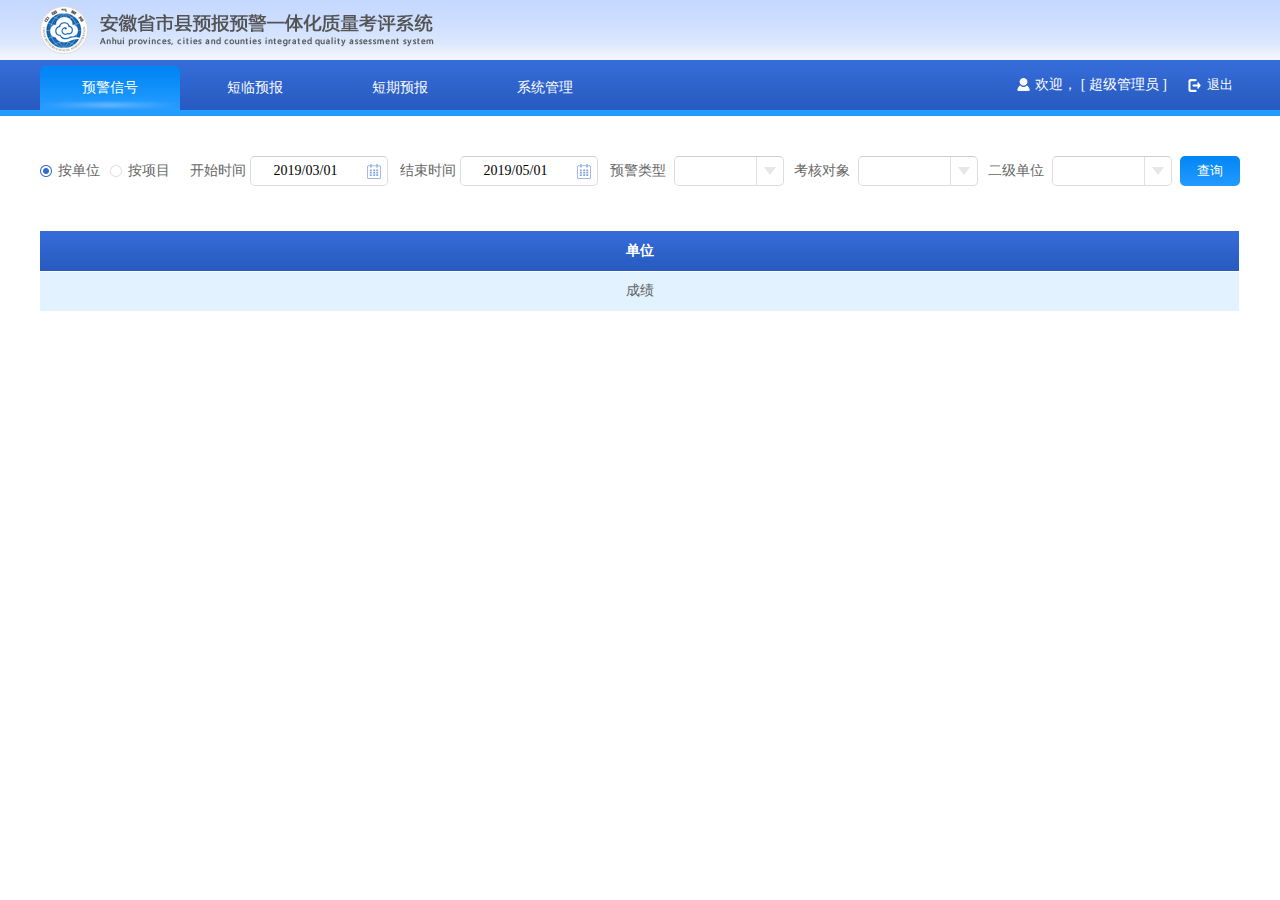
==== commit 5bf63eff: "2019-12-25" ====
--- a/src/main/resources/static/index.html
+++ b/src/main/resources/static/index.html
@@ -26,7 +26,7 @@
                     <li><a href="system.html">系统管理</a></li>
                 </ul>
                 <div class="top-info fr">
-                    <div class="top-user">欢迎，<span id="login-name">罗小武</span> [ <span id="level">超级管理员</span> ]</div>
+                    <div class="top-user">欢迎，<span id="login-name"></span> [ <span id="level">超级管理员</span> ]</div>
                     <button class="quit-button"><a href="/logout" id="exit">退出</a></button>
                 </div>
             </div>
@@ -196,7 +196,7 @@
     </div>
 </div>
 </body>
-<script type="text/javascript" src="js/jquery-1.8.3.min.js"></script>
+<script type="text/javascript" src="plug/jquery-1.8.3.min.js"></script>
 <script type="text/javascript" src="plug/moment.min.js"></script>
 <script type="text/javascript" src="plug/helper.js"></script>
 <script type="text/javascript" src="plug/jquery.easyui.min.js"></script>
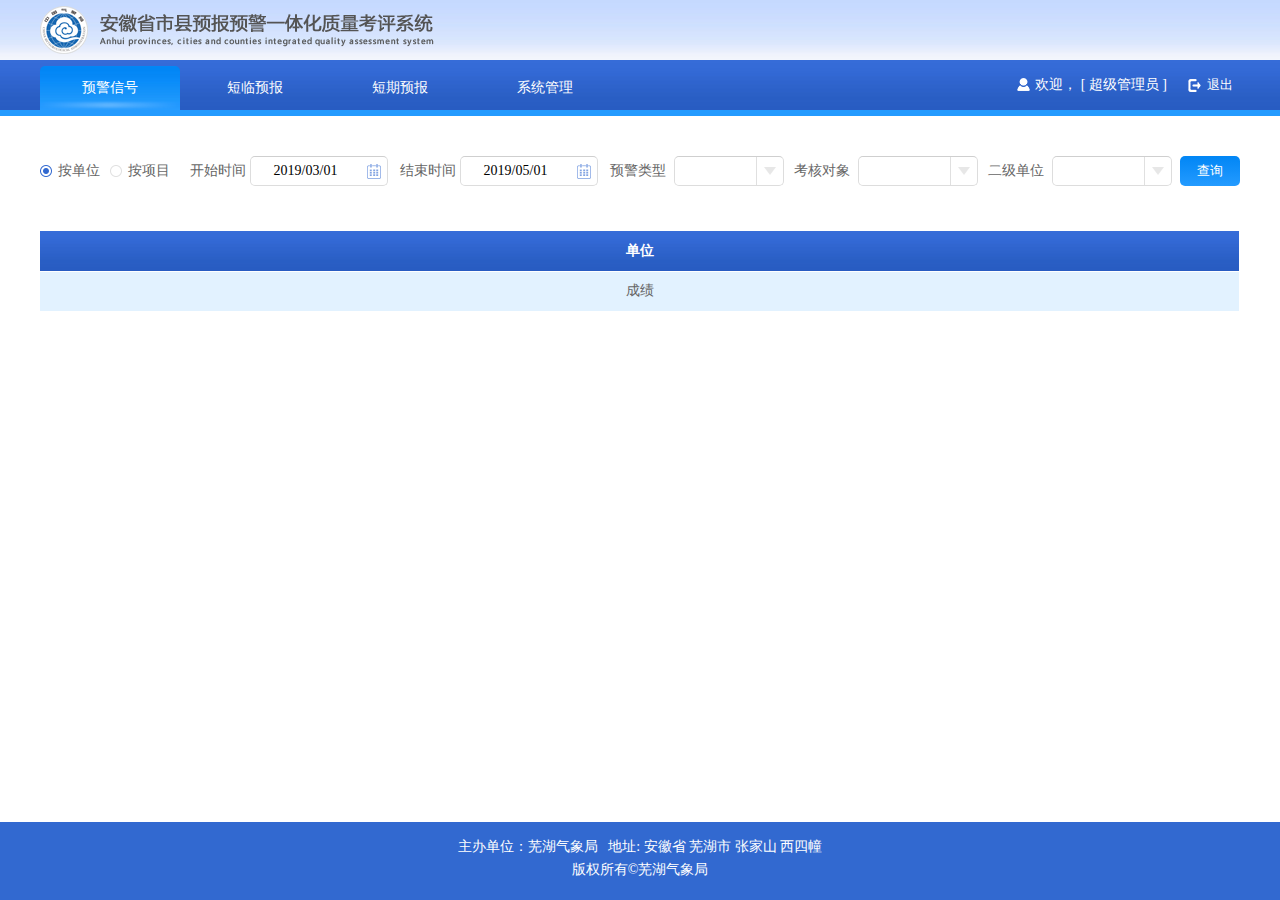
==== commit dbf7bca7: "2020/01/02 09:41 系统管理修改" ====
--- a/src/main/resources/static/index.html
+++ b/src/main/resources/static/index.html
@@ -38,7 +38,7 @@
             <div class="navigation clearfix">
                 <div class="tab fl">
                     <ul>
-                        <li class="action">按单位</li>
+                        <li>按单位</li>
                         <li>按项目</li>
                     </ul>
                 </div>
@@ -194,6 +194,10 @@
             </div>
         </div>
     </div>
+</div>
+<div class="foot">
+    <p>主办单位：芜湖气象局&nbsp;&nbsp;&nbsp;地址: 安徽省 芜湖市 张家山 西四幢 </p>
+    <p>版权所有©芜湖气象局</p>
 </div>
 </body>
 <script type="text/javascript" src="plug/jquery-1.8.3.min.js"></script>
--- a/src/main/resources/static/plug/easyui.css
+++ b/src/main/resources/static/plug/easyui.css
@@ -714,7 +714,7 @@
     display: inline-block;
     vertical-align: top;
     width: auto;
-    line-height: 28px;
+    line-height: 22px;
     font-size: 14px;
     padding: 0;
     margin: 0 6px;
@@ -788,7 +788,7 @@
 }
 
 .l-btn-left .l-btn-empty {
-    margin: 0 6px;
+    margin: 0;
     width: 16px;
 }
 
@@ -857,9 +857,7 @@
 }
 
     .l-btn:hover {
-        background: #eaf2ff;
-        color: #000000;
-        border: 1px solid #b7d2ff;
+        border: 1px solid rgba(0,0,0,0);
         filter: none;
     }
 
@@ -873,15 +871,6 @@
     border-width: 1px;
     border-color: #b7d2ff;
     padding: 0;
-}
-
-.l-btn-plain:hover {
-    background: #eaf2ff;
-    color: #000000;
-    border: 1px solid #b7d2ff;
-    -moz-border-radius: 5px 5px 5px 5px;
-    -webkit-border-radius: 5px 5px 5px 5px;
-    border-radius: 5px 5px 5px 5px;
 }
 
 .l-btn-disabled,
--- a/src/main/resources/static/css/common.css
+++ b/src/main/resources/static/css/common.css
@@ -134,6 +134,7 @@
 }
 .choose .textbox .textbox-text{
     padding: 0 4px 0 10px;
+    color: #666666;
 }
 .drop-down .textbox .textbox-text{
     text-align: center;
@@ -151,7 +152,12 @@
     background: url("../images/drop-down.png") no-repeat center;
 }
 .combobox-item{
+    color: #666666;
     padding: 6px 0 6px 10px;
+}
+.combobox-item-selected{
+    color: #666666;
+    background: #e9f5ff;
 }
 .choose-content{
     width: 120px;
@@ -251,4 +257,37 @@
 }
 .wrap-content{
     display: none;
+}
+
+.query-btn{
+    width: 60px;
+    display: block;
+    line-height: 30px;
+    -webkit-border-radius: 5px;
+    -moz-border-radius: 5px;
+    border-radius: 5px;
+    color: #ffffff;
+    cursor: pointer;
+    background: -webkit-linear-gradient(#0186f5 , #1290fa, #249bff);
+    background: -o-linear-gradient(#0186f5, #1290fa, #249bff);
+    background: -moz-linear-gradient(#0186f5, #1290fa, #249bff);
+    background: linear-gradient(#0186f5 , #1290fa, #249bff);
+}
+
+.foot{
+    width: 100%;
+    padding: 16px 0;
+    margin-top: 35px;
+    text-align: center;
+    color: #ffffff;
+    background: #3269d0;
+}
+
+.foot p{
+    margin-bottom: 5px;
+}
+
+.foot-post{
+    position: fixed;
+    bottom: 0;
 }--- a/src/main/resources/static/css/index.css
+++ b/src/main/resources/static/css/index.css
@@ -96,21 +96,6 @@
     background: #e2f2ff;
 }
 
-.query-btn{
-    width: 60px;
-    display: block;
-    line-height: 30px;
-    -webkit-border-radius: 5px;
-    -moz-border-radius: 5px;
-    border-radius: 5px;
-    color: #ffffff;
-    cursor: pointer;
-    background: -webkit-linear-gradient(#0186f5 , #1290fa, #249bff);
-    background: -o-linear-gradient(#0186f5, #1290fa, #249bff);
-    background: -moz-linear-gradient(#0186f5, #1290fa, #249bff);
-    background: linear-gradient(#0186f5 , #1290fa, #249bff);
-}
-
 .tab ul li.action{
     background: url("../images/circled.png") no-repeat left;
 }
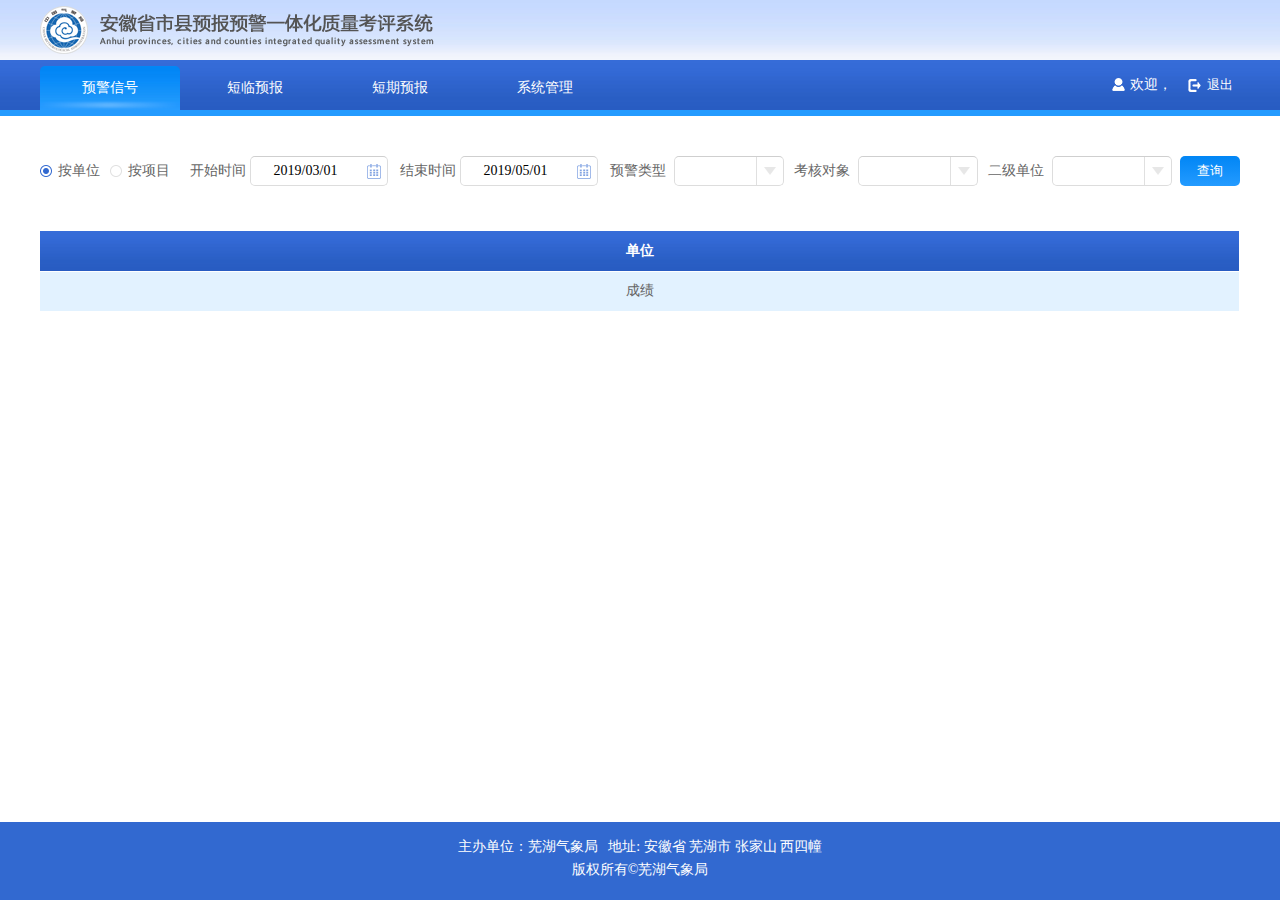
==== commit 141dbc97: "2020/01/06 15:00 系统管理修改" ====
--- a/src/main/resources/static/index.html
+++ b/src/main/resources/static/index.html
@@ -26,7 +26,7 @@
                     <li><a href="system.html">系统管理</a></li>
                 </ul>
                 <div class="top-info fr">
-                    <div class="top-user">欢迎，<span id="login-name"></span> [ <span id="level">超级管理员</span> ]</div>
+                    <div class="top-user">欢迎，<span id="login-name"></span></div>
                     <button class="quit-button"><a href="/logout" id="exit">退出</a></button>
                 </div>
             </div>
--- a/src/main/resources/static/css/common.css
+++ b/src/main/resources/static/css/common.css
@@ -155,7 +155,8 @@
     color: #666666;
     padding: 6px 0 6px 10px;
 }
-.combobox-item-selected{
+.combobox-item-selected,
+.tree-node-selected{
     color: #666666;
     background: #e9f5ff;
 }
@@ -290,4 +291,24 @@
 .foot-post{
     position: fixed;
     bottom: 0;
+}
+
+.tree-expanded {
+    background: url('../images/tree_icons.png') no-repeat -18px 0;
+}
+
+.tree-folder {
+    background: url('../images/tree_icons.png') no-repeat -208px 0;
+}
+
+.tree-folder-open {
+    background: url('../images/tree_icons.png') no-repeat -224px 0;
+}
+
+.tree-file {
+    background: url('../images/tree_icons.png') no-repeat -240px 0;
+}
+
+.tree-collapsed {
+    background: url('../images/tree_icons.png') no-repeat 0px 0px;
 }--- a/src/main/resources/static/css/index.css
+++ b/src/main/resources/static/css/index.css
@@ -102,7 +102,7 @@
 
 .top-info .quit-button{
     width: 53px;
-    margin: 16px 0 0 20px;
+    margin: 16px 0 0 15px;
     padding-left: 12px;
     color: #ffffff;
     background: url('../images/icon-quit.png') no-repeat left;
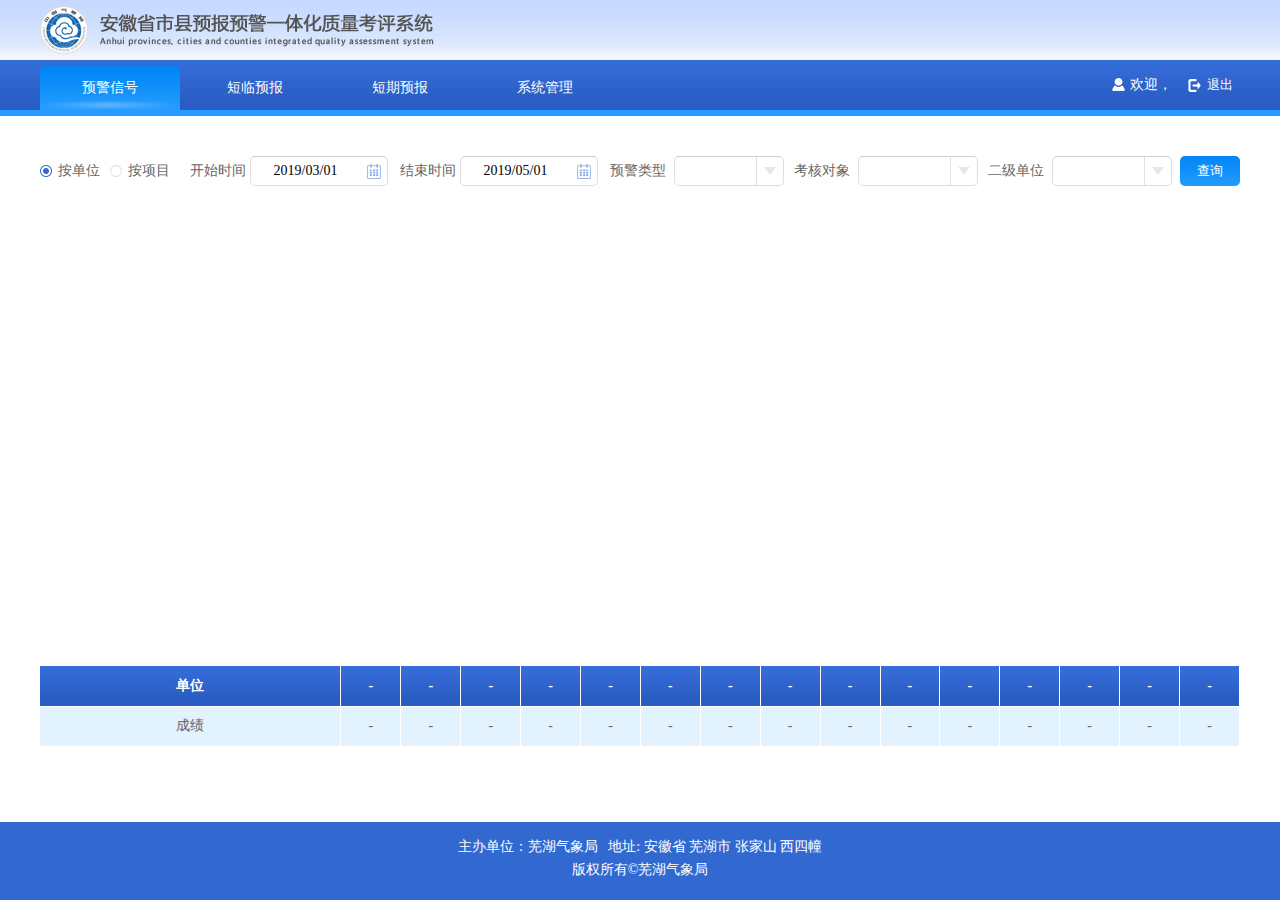
==== commit 661bde26: "2020/01/07 11:31 页面修改" ====
--- a/src/main/resources/static/index.html
+++ b/src/main/resources/static/index.html
@@ -80,13 +80,52 @@
 
             <div class="wrap">
                 <div class="wrap-content" style="display: block;">
-                    <div class="score" id="department-chart"></div>
+                    <div class="score" id="department-chart">
+                        <div class="loading clearfix" id="loading">
+                            <p>正在加载，请稍后...</p>
+                            <div class="load-animate">
+                                <div class="animate"></div>
+                                <div class="animate"></div>
+                                <div class="animate"></div>
+                            </div>
+                        </div>
+                    </div>
                     <table class="score-table" id="department-table">
                         <tr id="city">
                             <th class="table-title">单位</th>
+                            <th>-</th>
+                            <th>-</th>
+                            <th>-</th>
+                            <th>-</th>
+                            <th>-</th>
+                            <th>-</th>
+                            <th>-</th>
+                            <th>-</th>
+                            <th>-</th>
+                            <th>-</th>
+                            <th>-</th>
+                            <th>-</th>
+                            <th>-</th>
+                            <th>-</th>
+                            <th>-</th>
                         </tr>
                         <tr id="score">
                             <td class="table-title">成绩</td>
+                            <td>-</td>
+                            <td>-</td>
+                            <td>-</td>
+                            <td>-</td>
+                            <td>-</td>
+                            <td>-</td>
+                            <td>-</td>
+                            <td>-</td>
+                            <td>-</td>
+                            <td>-</td>
+                            <td>-</td>
+                            <td>-</td>
+                            <td>-</td>
+                            <td>-</td>
+                            <td>-</td>
                         </tr>
                     </table>
                 </div>
@@ -195,7 +234,7 @@
         </div>
     </div>
 </div>
-<div class="foot">
+<div class="foot foot-post">
     <p>主办单位：芜湖气象局&nbsp;&nbsp;&nbsp;地址: 安徽省 芜湖市 张家山 西四幢 </p>
     <p>版权所有©芜湖气象局</p>
 </div>
--- a/src/main/resources/static/css/common.css
+++ b/src/main/resources/static/css/common.css
@@ -260,6 +260,9 @@
     display: none;
 }
 
+.score{
+    height: 400px;
+}
 .query-btn{
     width: 60px;
     display: block;
@@ -311,4 +314,90 @@
 
 .tree-collapsed {
     background: url('../images/tree_icons.png') no-repeat 0px 0px;
+}
+
+.loading{
+    width: 170px;
+    margin: 0 auto;
+    padding-top: 117px;
+    text-align: center;
+    display: none;
+}
+
+.load-animate {
+    width: 70px;
+    display: flex;
+    margin: 10px auto 0 auto;
+    justify-content: space-between;
+    align-items: center;
+}
+
+.animate {
+    width: 15px;
+    height: 15px;
+    border-radius: 50%;
+    background: #000000;
+}
+
+.animate:nth-child(1){
+    animation: pulse .4s ease 0s infinite alternate;
+    -webkit-animation: pulse .4s ease 0s infinite alternate;
+}
+
+.animate:nth-child(2) {
+    animation: pulse .4s ease .2s infinite alternate;
+    -webkit-animation: pulse .4s ease .2s infinite alternate;
+}
+
+.animate:nth-child(3) {
+    animation: pulse .4s ease .4s infinite alternate;
+    -webkit-animation: pulse .4s ease .4s infinite alternate;
+}
+
+@keyframes pulse {
+    from {
+        opacity: 1;
+        transform: scale(1);
+    }
+
+    to {
+        opacity: .25;
+        transform: scale(.75);
+    }
+}
+
+@-moz-keyframes pulse {
+    from {
+        opacity: 1;
+        transform: scale(1);
+    }
+
+    to {
+        opacity: .25;
+        transform: scale(.75);
+    }
+}
+
+@-webkit-keyframes pulse {
+    from {
+        opacity: 1;
+        transform: scale(1);
+    }
+
+    to {
+        opacity: .25;
+        transform: scale(.75);
+    }
+}
+
+@-o-keyframes pulse {
+    from {
+        opacity: 1;
+        transform: scale(1);
+    }
+
+    to {
+        opacity: .25;
+        transform: scale(.75);
+    }
 }